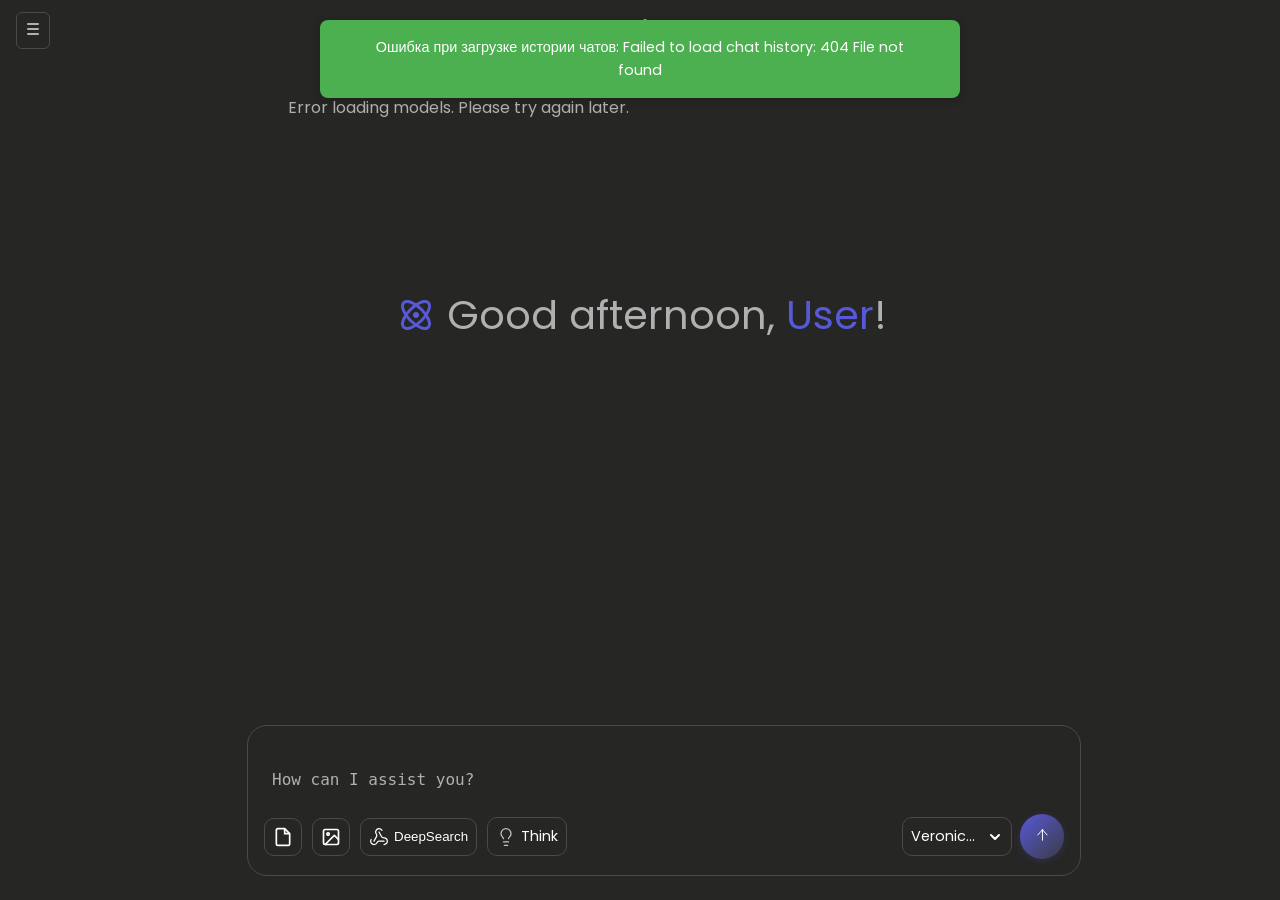
==== static/index.html @ 662b701b "Create index.html" ====
<!DOCTYPE html>
<html lang="en">
<head>
    <meta charset="UTF-8">
    <meta name="viewport" content="width=device-width, initial-scale=1.0">
    <title>Veronica AI</title>
    <link href="https://fonts.googleapis.com/css2?family=Poppins:wght@400;500;600&display=swap" rel="stylesheet">
    <link href="css/starry-sky.css" rel="stylesheet">
    <script src="https://cdn.jsdelivr.net/npm/marked@4.0.0/marked.min.js"></script>
    <style>
        :root {
    --primary-bg: #262624;
    --accent-color: #5759D9;
    --text-color: #B0B0B0;
    --border-color: #4A4A46;
    --hover-color: #3A3B44;
    --animation-timing: 0.5s;
    --close-btn-color: #FF0000;
    --send-btn-color: linear-gradient(135deg, #5759D9, #3A3B44);
    --send-btn-hover-color: #4F51B5;
    --error-bg: rgba(244, 67, 54, 0.9);
    --error-text: #ffffff;
}

body {
    margin: 0;
    padding: 0;
    font-family: 'Poppins', sans-serif;
    background: var(--primary-bg);
    color: var(--text-color);
    line-height: 1.6;
    height: 100vh;
    overflow: hidden;
    display: flex;
    flex-direction: column;
    font-size: 16px;
}

.error-notification {
    position: fixed;
    top: -100px;
    left: 50%;
    transform: translateX(-50%);
    background: var(--error-bg);
    color: var(--error-text);
    padding: 1rem 2rem;
    border-radius: 8px;
    z-index: 9999;
    transition: top 0.5s ease;
    font-size: 0.9rem;
    box-shadow: 0 2px 10px rgba(0, 0, 0, 0.2);
    text-align: center;
}

.error-notification.show {
    top: 20px;
}

.notification {
    position: fixed;
    top: -100px;
    left: 50%;
    transform: translateX(-50%);
    background: #4CAF50;
    color: white;
    padding: 1rem 2rem;
    border-radius: 8px;
    z-index: 9999;
    transition: top 0.5s ease;
    font-size: 0.9rem;
    box-shadow: 0 2px 10px rgba(0, 0, 0, 0.2);
    text-align: center;
}

.notification.show {
    top: 20px;
}

.app-container {
    flex: 1;
    display: flex;
    flex-direction: column;
    height: 100vh;
    position: relative;
}

.sidebar {
    position: fixed;
    left: 0;
    top: 0;
    height: 100%;
    width: 260px;
    background: var(--primary-bg);
    border-right: 1px solid var(--border-color);
    transform: translateX(-100%);
    transition: transform var(--animation-timing) ease;
    z-index: 1000;
    display: flex;
    flex-direction: column;
}

.sidebar.open {
    transform: translateX(0);
}

.sidebar-header {
    padding: 1rem;
    border-bottom: 1px solid var(--border-color);
    display: flex;
    justify-content: space-between;
    align-items: center;
}

.sidebar-title {
    font-size: 1.25rem;
    font-weight: 600;
}

.sidebar-actions {
    display: flex;
    gap: 0.5rem;
}

.sidebar-action-btn {
    background: transparent;
    border: 1px solid var(--border-color);
    color: var(--text-color);
    cursor: pointer;
    padding: 0.5rem;
    border-radius: 10px;
    transition: color 0.3s ease, border-color 0.3s ease;
}

.sidebar-action-btn:hover {
    color: var(--accent-color);
    border-color: var(--accent-color);
}

.sidebar-action-btn#close-sidebar-btn:hover {
    color: var(--close-btn-color);
    border-color: var(--close-btn-color);
}

.chat-list {
    padding: 0.5rem;
    overflow-y: auto;
    flex: 1;
}

.chat-item {
    padding: 0.5rem;
    background: transparent;
    border: none;
    color: var(--text-color);
    text-align: left;
    width: 100%;
    cursor: pointer;
    transition: background 0.3s ease, color 0.3s ease;
}

.chat-item:hover {
    background: var(--hover-color);
    color: var(--accent-color);
}

.user-info {
    padding: 1rem;
    border-top: 1px solid var(--border-color);
    display: flex;
    align-items: center;
    gap: 0.5rem;
    cursor: pointer;
    transition: background 0.3s ease;
}

.user-info:hover {
    background: var(--hover-color);
}

.user-info svg {
    width: 20px;
    height: 20px;
}

.user-info .user-icon {
    border: 1px solid var(--border-color);
    border-radius: 50%;
    padding: 0.2rem;
}

.user-name {
    flex: 1;
    font-size: 1rem;
    color: var(--text-color);
}

.settings-btn {
    background: transparent;
    border: 1px solid var(--border-color);
    color: var(--text-color);
    cursor: pointer;
    padding: 0.5rem;
    border-radius: 10px;
    transition: color 0.3s ease, border-color 0.3s ease;
}

.settings-btn:hover {
    color: var(--accent-color);
    border-color: var(--accent-color);
}

.header {
    padding: 1rem;
    display: flex;
    justify-content: space-between;
    align-items: center;
    position: fixed;
    top: 0;
    left: 0;
    right: 0;
    z-index: 10;
    height: 60px;
    box-sizing: border-box;
}

.logo {
    font-size: 1.5rem;
    font-weight: 600;
    position: absolute;
    left: 50%;
    transform: translateX(-50%);
}

.header-actions {
    display: flex;
    gap: 0.5rem;
}

.action-btn {
    background: transparent;
    border: 1px solid var(--border-color);
    color: var(--text-color);
    padding: 0.5rem;
    cursor: pointer;
    border-radius: 0.375rem;
    transition: color 0.3s ease, border-color 0.3s ease;
}

.action-btn:hover {
    color: var(--accent-color);
    border-color: var(--accent-color);
}

.scroll-container {
    width: 100%;
    overflow-y: auto;
    position: absolute;
    top: 0;
    bottom: 0;
    left: 0;
    right: 0;
    box-sizing: border-box;
    z-index: 2;
}

.scroll-container::-webkit-scrollbar {
    width: 8px;
}

.scroll-container::-webkit-scrollbar-track {
    background: var(--primary-bg);
    border-radius: 10px;
}

.scroll-container::-webkit-scrollbar-thumb {
    background: var(--accent-color);
    border-radius: 10px;
    border: 2px solid var(--primary-bg);
}

.chat-messages {
    width: 80%;
    max-width: 800px;
    min-width: 300px;
    margin: 0 auto;
    padding: 2rem;
    padding-top: 80px;
    padding-bottom: 150px;
    display: flex;
    flex-direction: column;
    scroll-behavior: smooth;
    box-sizing: border-box;
    min-height: 100%;
}

.message {
    display: flex;
    padding: 1rem;
    gap: 1rem;
    opacity: 0;
    transform: translateY(20px);
    transition: opacity var(--animation-timing) ease-out, transform var(--animation-timing) ease-out;
    border-radius: 8px;
    max-width: 700px;
    background: none;
    position: relative;
    margin-bottom: 45px;
}

.message.visible {
    opacity: 1;
    transform: translateY(0);
}

.generation-time {
    font-size: 0.85rem;
    color: var(--text-color);
    opacity: 0.8;
    text-align: center;
    margin-top: 8px;
    font-style: italic;
}

.user-message-actions {
    display: flex;
    gap: 0.5rem;
    opacity: 0;
    transition: opacity 0.2s ease;
    margin-top: 0.5rem;
    justify-content: flex-end;
    position: absolute;
    bottom: -45px;
    right: 0;
    background: transparent;
    padding: 5px;
    border-radius: 8px;
}

.assistant-message-actions {
    display: flex;
    gap: 0.5rem;
    opacity: 0;
    transition: opacity 0.2s ease;
    margin-top: 0.5rem;
    justify-content: flex-end;
    position: absolute;
    bottom: -15px;
    background: transparent;
    padding: 5px;
    border-radius: 8px;
}

.message:hover .user-message-actions,
.message:hover .assistant-message-actions {
    opacity: 1;
}

.user-message-action-btn,
.assistant-message-action-btn {
    position: relative;
    background: transparent;
    border: 1px solid var(--border-color);
    color: var(--text-color);
    padding: 0.5rem;
    border-radius: 50%;
    cursor: pointer;
    display: flex;
    align-items: center;
    justify-content: center;
    transition: all 0.3s ease;
}

.user-message-action-btn:hover,
.assistant-message-action-btn:hover {
    border-color: var(--accent-color);
    color: var(--accent-color);
}

.user-message-action-btn svg,
.assistant-message-action-btn svg {
    width: 12px;
    height: 12px;
}

.user-message-action-btn::after,
.assistant-message-action-btn::after {
    content: attr(data-tooltip);
    position: absolute;
    bottom: calc(100% + 5px);
    left: 50%;
    transform: translateX(-50%);
    padding: 0.5rem;
    background: var(--hover-color);
    border-radius: 4px;
    font-size: 0.8rem;
    white-space: nowrap;
    opacity: 0;
    visibility: hidden;
    transition: all 0.3s ease;
    pointer-events: none;
}

.user-message-action-btn:hover::after,
.assistant-message-action-btn:hover::after {
    opacity: 1;
    visibility: visible;
    bottom: calc(100% + 5px);
}

.assistant-message-action-btn[data-tooltip="Нравится"].active {
    color: #4CAF50;
    background-color: rgba(76, 175, 80, 0.2);
    border-color: #4CAF50;
}

.assistant-message-action-btn[data-tooltip="Требует доработки"].active {
    color: #F44336;
    background-color: rgba(244, 67, 54, 0.2);
    border-color: #F44336;
}

.message.editing .message-content {
    border: 1px solid var(--accent-color);
    padding: 0.5rem;
    border-radius: 8px;
    outline: none;
    min-height: 100px;
    min-width: 600px;
    caret-position: end;
}

.message.editing .message-actions {
    display: none;
}

.message-edit-actions {
    display: none;
    gap: 0.5rem;
    margin-top: 0.5rem;
    justify-content: flex-end;
    position: absolute;
    right: 0;
    bottom: -50px;
}

.message.editing .message-edit-actions {
    display: flex;
}

.message.editing .message-edit-actions button {
    background: transparent;
    border: 1px solid var(--border-color);
    color: var(--text-color);
    padding: 0.5rem 1.5rem;
    border-radius: 20px;
    cursor: pointer;
    transition: all 0.3s ease;
}

.message.editing .message-edit-actions button:hover {
    border-color: var(--accent-color);
    color: var(--accent-color);
}

.message.user {
    margin-left: auto;
    max-width: 700px;
}

.message.user-text {
    background: linear-gradient(135deg, #5759D9, #3A3B44);
    padding: 0.8rem 1.2rem;
    border-radius: 18px 18px 4px 18px;
}

.message.user-img {
    background: none;
    padding: 0.5rem;
    border-radius: 12px;
}

.message.user-files {
    background: rgba(87, 89, 217, 0.05);
    padding: 0.1rem;
    border-radius: 8px;
}

.message.assistant {
    margin-right: auto;
    max-width: 700px;
    display: block;
}

.message-content {
    font-size: 1rem;
    line-height: 1.5;
    white-space: pre-wrap;
}

.message-content h1,
.message-content h2,
.message-content h3,
.message-content h4,
.message-content h5,
.message-content h6 {
    margin-top: 0.5rem;
    margin-bottom: 0.25rem;
    line-height: 1.3;
    color: var(--accent-color);
    font-weight: 600;
}

.message-content h1 {
    font-size: 1.5rem;
    border-bottom: 1px solid var(--border-color);
    padding-bottom: 0.2rem;
}

.message-content h2 {
    font-size: 1.3rem;
}

.message-content h3 {
    font-size: 1.2rem;
}

.message-content p {
    margin-top: 0.25rem;
    margin-bottom: 0.25rem;
    color: var(--text-color);
}

.message-content a {
    color: var(--accent-color);
    text-decoration: none;
    transition: color 0.3s ease;
}

.message-content a:hover {
    color: var(--hover-color);
    text-decoration: underline;
}

.message-content code {
    background: var(--hover-color);
    color: #ffffff;
    padding: 0.2rem 0.4rem;
    border-radius: 4px;
    font-family: 'Courier New', Courier, monospace;
    font-size: 0.9rem;
}

.message-content pre {
    background: var(--hover-color);
    padding: 1rem;
    border-radius: 8px;
    overflow-x: auto;
    margin: 0.5rem 0;
    box-shadow: 0 2px 4px rgba(0, 0, 0, 0.1);
}

.message-content pre code {
    background: none;
    padding: 0;
}

.message-content blockquote {
    border-left: 4px solid var(--accent-color);
    padding-left: 1rem;
    margin: 0.5rem 0;
    color: var(--text-color);
    font-style: italic;
}

.message-content ul,
.message-content ol {
    margin-top: 0.25rem;
    margin-bottom: 0.25rem;
    padding-left: 1.5rem;
}

.message-content li {
    margin-bottom: 0.1rem;
}

.attachment-list {
    display: flex;
    flex-wrap: wrap;
    gap: 0.5rem;
    margin-top: 0.5rem;
}

.attachment-item {
    display: flex;
    align-items: center;
    background: var(--hover-color);
    border-radius: 10px;
    padding: 0.5rem;
    width: 200px;
    height: 45px;
    position: relative;
    overflow: hidden;
}

.attachment-item.image {
    padding: 0;
    overflow: hidden;
    width: 60px;
    height: 60px;
    display: flex;
    justify-content: center;
    align-items: center;
    background: var(--hover-color);
}

.attachment-item img {
    object-fit: cover;
    border-radius: 10px;
    cursor: pointer;
}

.attachment-item.file {
    gap: 0.5rem;
    display: inline-flex;
    align-items: center;
    min-width: 150px;
    max-width: 550px;
    width: auto;
    cursor: pointer;
}

.attachment-content {
    display: flex;
    align-items: center;
    gap: 8px;
}

.file-info {
    max-width: 100%;
    overflow: hidden;
    text-overflow: ellipsis;
    white-space: nowrap;
}

.attachment-item.image img {
    width: 150px;
    height: auto;
    object-fit: contain;
    border-radius: 10px;
}
#preview-image {
    max-width: 45rem;
}

.attachment-icon {
    margin-top: 6px;
    width: 32px;
    height: 32px;
    fill: var(--accent-color);
    margin-right: 12px;
    padding: 6px;
    background: rgba(87, 89, 217, 0.1);
    border-radius: 8px;
}

.attachment-name {
    font-size: 1rem;
    color: var(--text-color);
    flex: 1;
    white-space: nowrap;
    overflow: hidden;
    text-overflow: ellipsis;
    display: flex;
    flex-direction: column;
}

.attachment-name::after {
    content: attr(data-type);
    font-size: 0.8rem;
    color: var(--text-color);
    opacity: 0.7;
}

.remove-attachment-btn {
    position: absolute;
    top: 5px;
    right: 5px;
    width: 20px;
    height: 20px;
    background: linear-gradient(135deg, rgba(87, 89, 217, 0.5), rgba(38, 38, 36, 0.8));
    border: none;
    border-radius: 50%;
    display: flex;
    align-items: center;
    justify-content: center;
    cursor: pointer;
    box-shadow: 0 2px 4px rgba(0, 0, 0, 0.3);
    transition: transform 0.2s ease, background 0.3s ease, box-shadow 0.3s ease;
    z-index: 10;
    opacity: 0;
    transform: scale(0.8);
    animation: appear 0.3s ease forwards;
}

@keyframes appear {
    to {
        opacity: 1;
        transform: scale(1);
    }
}

.remove-attachment-btn:hover {
    background: linear-gradient(135deg, rgba(255, 0, 0, 0.7), rgba(87, 89, 217, 0.8));
    transform: scale(1.1);
    box-shadow: 0 4px 8px rgba(0, 0, 0, 0.4);
}

.remove-attachment-btn:hover svg {
    transform: scale(1.2);
}

.remove-attachment-btn:active::after {
    content: '';
    position: absolute;
    width: 100%;
    height: 100%;
    background: rgba(255, 0, 0, 0.3);
    border-radius: 50%;
    animation: ripple 0.5s ease-out;
}

@keyframes ripple {
    0% {
        transform: scale(1);
        opacity: 1;
    }
    100% {
        transform: scale(2.5);
        opacity: 0;
    }
}

.remove-attachment-btn svg {
    width: 12px;
    height: 12px;
    stroke: #FFFFFF;
    transition: transform 0.2s ease;
}

.message-attachment-list {
    display: flex;
    flex-wrap: wrap;
    gap: 0.5rem;
    margin-top: 0.5rem;
}

.message-attachment-item {
    display: flex;
    border-radius: 10px;
    padding: 0.5rem;
    width: 250px;
    height: 50px;
}

.message-attachment-item.image {
    position: relative;
    padding: 0;
    overflow: hidden;
    width: 30em;
    height: 300px;
}

.message-attachment-item.image .remove-attachment-btn {
    position: absolute;
    top: 5px;
    right: 5px;
    background: linear-gradient(135deg, rgba(87, 89, 217, 0.5), rgba(38, 38, 36, 0.8));
    border-radius: 50%;
    padding: 0;
    display: flex;
    align-items: center;
    justify-content: center;
}

.message-attachment-item.image .remove-attachment-btn svg {
    width: 10px;
    height: 9px;
    stroke: #FFFFFF;
}

.message-attachment-item.editing .remove-attachment-btn {
    display: flex;
}

.attachment-item .remove-attachment-btn {
    display: flex;
    align-items: center;
    justify-content: center;
}

.message-attachment-item.image .remove-attachment-btn:hover {
    background: linear-gradient(135deg, rgba(255, 0, 0, 0.7), rgba(87, 89, 217, 0.8));
}

.message-attachment-item img {
    width: auto;
    object-fit: cover;
    border-radius: 10px;
    cursor: pointer;
}

.message-attachment-item.file {
    gap: 0.5rem;
    cursor: pointer; 
}

.message-attachment-icon {
    width: 32px;
    height: 32px;
    fill: var(--accent-color);
    margin-right: 12px;
    padding: 6px;
    background: rgba(87, 89, 217, 0.1);
    border-radius: 8px;
}

.message-attachment-name {
    font-size: 1rem;
    color: var(--text-color);
    flex: 1;
    white-space: nowrap;
    overflow: hidden;
    text-overflow: ellipsis;
    display: flex;
    flex-direction: column;
    margin-top: 0.6rem;
}

.message-attachment-name::after {
    content: attr(data-type);
    font-size: 0.8rem;
    color: var(--text-color);
    opacity: 0.7;
}

.image-preview-overlay {
    position: fixed;
    top: 0;
    left: 0;
    width: 100%;
    height: 100%;
    background: rgba(0, 0, 0, 0.9);
    display: none;
    justify-content: center;
    align-items: center;
    z-index: 10000;
}

.image-preview-overlay.active {
    display: flex;
}

.image-preview-content {
    position: relative;
    max-width: 90%;
    max-height: 90%;
}

.image-preview-content img {
    border-radius: 10px;
}

.close-preview-btn {
    position: absolute;
    top: -40px;
    right: 0;
    background: transparent;
    border: none;
    color: #fff;
    cursor: pointer;
    padding: 0.5rem;
}

.close-preview-btn svg {
    width: 24px;
    height: 24px;
}

.processing-indicator {
    display: none;
    align-items: center;
    gap: 0.5rem;
    padding: 1rem;
    max-width: 700px;
    margin-right: auto;
    opacity: 0;
    transform: translateY(20px);
    transition: opacity var(--animation-timing) ease-out, transform var(--animation-timing) ease-out;
}
.processing-indicator,
.thinking-indicator,
.loading-indicator {
    display: none; /* По умолчанию скрыты */
    align-items: center;
    gap: 0.5rem;
    padding: 1rem;
    max-width: 700px;
    margin-right: auto;
    opacity: 0;
    transform: translateY(20px);
    transition: opacity var(--animation-timing) ease-out, transform var(--animation-timing) ease-out;
}
/* Увеличиваем специфичность и добавляем !important для видимости */
.processing-indicator.active,
.thinking-indicator.active,
.loading-indicator.active {
    display: flex !important;
    opacity: 1 !important;
    transform: translateY(0) !important;
}
.processing-indicator.active {
    display: flex;
    opacity: 1;
    transform: translateY(0);
}

.processing-dot {
    width: 8px;
    height: 8px;
    background: var(--accent-color);
    border-radius: 50%;
    animation: pulse 1.2s ease-in-out infinite;
}

.processing-dot:nth-child(2) {
    animation-delay: 0.2s;
}

.processing-dot:nth-child(3) {
    animation-delay: 0.4s;
}

/* Стили для индикатора DeepSearch */
.deepsearch-indicator {
    display: none;
    align-items: center;
    gap: 0.5rem;
    padding: 1rem;
    max-width: 700px;
    margin-right: auto;
    opacity: 0;
    transform: translateY(20px);
    transition: opacity var(--animation-timing) ease-out, transform var(--animation-timing) ease-out;
}

.deepsearch-indicator.active {
    display: flex !important;
    opacity: 1 !important;
    transform: translateY(0) !important;
}

.deepsearch-spinner {
    width: 16px;
    height: 16px;
    border: 2px solid var(--text-color);
    border-top: 2px solid var(--accent-color);
    border-radius: 50%;
    animation: spin 1s linear infinite;
}

.deepsearch-text {
    font-size: 0.9rem;
}

/* Стили для индикатора генерации изображений */
.image-gen-indicator {
    display: none;
    align-items: center;
    gap: 0.5rem;
    padding: 1rem;
    max-width: 700px;
    margin-right: auto;
    opacity: 0;
    transform: translateY(20px);
    transition: opacity var(--animation-timing) ease-out, transform var(--animation-timing) ease-out;
}

.image-gen-indicator.active {
    display: flex !important;
    opacity: 1 !important;
    transform: translateY(0) !important;
}

.image-gen-spinner {
    width: 16px;
    height: 16px;
    border: 2px solid var(--text-color);
    border-top: 2px solid var(--accent-color);
    border-radius: 50%;
    animation: spin 1s linear infinite;
}

.image-gen-text {
    font-size: 0.9rem;
}

@keyframes pulse {
    0%, 100% {
        transform: scale(1);
        opacity: 0.5;
    }
    50% {
        transform: scale(1.5);
        opacity: 1;
    }
}

.thinking-indicator {
    display: none;
    align-items: center;
    gap: 0.5rem;
    padding: 1rem;
    max-width: 700px;
    margin-right: auto;
    opacity: 0;
    transform: translateY(20px);
    transition: opacity var(--animation-timing) ease-out, transform var(--animation-timing) ease-out;
}

.thinking-indicator.visible {
    display: flex;
    opacity: 1;
    transform: translateY(0);
}

.thinking-spinner {
    width: 16px;
    height: 16px;
    border: 2px solid var(--text-color);
    border-top: 2px solid var(--accent-color);
    border-radius: 50%;
    animation: spin 1s linear infinite;
}

.thinking-time {
    font-size: 0.9rem;
}

@keyframes spin {
    0% {
        transform: rotate(0deg);
    }
    100% {
        transform: rotate(360deg);
    }
}

.loading-indicator {
    display: none;
    align-items: center;
    gap: 0.5rem;
    padding: 1rem;
    max-width: 700px;
    margin-right: auto;
    opacity: 0;
    transform: translateY(20px);
    transition: opacity var(--animation-timing) ease-out, transform var(--animation-timing) ease-out;
}

.loading-indicator.active {
    display: flex;
    opacity: 1;
    transform: translateY(0);
}

.loading-spinner {
    width: 16px;
    height: 16px;
    border: 2px solid var(--text-color);
    border-top: 2px solid var(--accent-color);
    border-radius: 50%;
    animation: spin 1s linear infinite;
}

.loading-text {
    font-size: 0.9rem;
}

.greeting {
    position: absolute;
    top: 35%;
    left: 50%;
    transform: translate(-50%, -50%);
    font-size: 2.5rem;
    display: flex;
    align-items: center;
    gap: 0.5rem;
    opacity: 0;
    transition: opacity 0.8s ease-out, transform 0.8s ease-out;
}

.greeting.visible {
    opacity: 1;
    transform: translate(-50%, -50%);
}

.greeting.hidden {
    opacity: 0;
    transform: translate(-50%, -70%);
}

.greeting svg {
    width: 45px;
    height: 45px;
    fill: var(--accent-color);
    stroke: none;
}

.greeting-time {
    color: var(--text-color);
}

.greeting-user {
    color: var(--accent-color);
}

.chat-input-container {
    padding: 1.5rem;
    position: fixed;
    bottom: 0;
    width: 100%;
    z-index: 10;
    background: transparent;
}

.chat-input-wrapper {
    width: 80%;
    max-width: 700px;
    min-width: 300px;
    margin: 0 auto;
    background: #262624;
    border: 1px solid var(--border-color);
    border-radius: 20px;
    padding: 1rem;
    display: flex;
    flex-direction: column;
    gap: 0.5rem;
    transition: border-color var(--animation-timing) ease;
}

.chat-input-wrapper:focus-within {
    border-color: var(--accent-color);
}

.chat-input-area {
    display: flex;
    align-items: center;
    padding-top: 0.75rem;
    padding-left: 0.5rem;
    padding-right: 0.5rem;
}

.chat-input {
    flex: 1;
    background: transparent;
    border: none;
    color: #fff;
    font-size: 1rem;
    resize: none;
    padding: 0;
    min-height: 24px;
    max-height: 200px;
    outline: none;
}

.chat-input::-webkit-scrollbar {
    width: 8px;
}

.chat-input::-webkit-scrollbar-track {
    background: var(--primary-bg);
    border-radius: 10px;
}

.chat-input::-webkit-scrollbar-thumb {
    background: var(--accent-color);
    border-radius: 10px;
    border: 2px solid var(--primary-bg);
}

.chat-input {
    scrollbar-width: thin;
    scrollbar-color: var(--accent-color) var(--primary-bg);
}

.chat-input::placeholder {
    color: var(--text-color);
}

.input-actions {
    display: flex;
    align-items: center;
    gap: 0.5rem;
    justify-content: space-between;
    padding-top: 0.75rem;
}

.input-icons {
    display: flex;
    gap: 10px;
    align-items: center;
}

.input-icons button {
    background: transparent;
    border: 1px solid var(--border-color);
    color: #fff;
    cursor: pointer;
    display: flex;
    align-items: center;
    gap: 5px;
    padding: 0.5rem;
    border-radius: 10px;
    transition: color 0.3s ease, border-color 0.3s ease;
}

.input-icons button:hover {
    color: var(--accent-color);
    border-color: var(--accent-color);
}

.input-icons button.active {
    color: var(--accent-color);
    border-color: var(--accent-color);
}

.input-icons svg {
    width: 20px;
    height: 20px;
}

.think-btn,
.files-btn {
    font-family: 'Poppins', sans-serif;
    font-size: 0.9rem;
    padding: 0.5rem;
}

.input-right {
    display: flex;
    align-items: center;
    gap: 0.5rem;
}

.custom-dropdown {
    position: relative;
    display: inline-block;
}

.dropdown-button {
    background: #262624;
    border: 1px solid var(--border-color);
    color: #fff;
    font-family: 'Poppins', sans-serif;
    font-size: 0.9rem;
    cursor: pointer;
    padding: 0.5rem;
    border-radius: 10px;
    transition: color 0.3s ease, border-color 0.3s ease;
    display: flex;
    align-items: center;
    bottom: 100%; /* Открываем вверх */
    top: auto; /* Убираем привязку к нижней части */
    gap: 0.5rem;
    width: 110px; /* Фиксированная ширина */
    justify-content: center;
}

.dropdown-button:hover {
    color: var(--accent-color);
    border-color: var(--accent-color);
}

.dropdown-button.active {
    border-color: var(--accent-color);
    color: var(--accent-color);
}

.dropdown-button svg {
    width: 16px;
    height: 16px;
    transition: transform 0.3s ease;
    flex-shrink: 0; /* Предотвращает сжатие иконки */
}

#selected-model {
    white-space: nowrap;
    overflow: hidden;
    text-overflow: ellipsis;
    max-width: 100px; /* Максимальная ширина текста */
}

.dropdown-button.active svg {
    transform: rotate(180deg);
}

.dropdown-menu {
    position: absolute;
    left: 0;
    background: var(#1d1f20);
    border: 1px solid var(--border-color);
    border-radius: 10px;
    display: none;
    z-index: 1000;
    min-width: 100%;
    top: auto;
    bottom: auto;
}

.dropdown-menu.active {
    display: block;
}

.dropdown-item {
    padding: 0.5rem;
    color: var(--text-color);
    cursor: pointer;
    transition: background 0.3s ease, color 0.3s ease;
}

.dropdown-item:hover {
    background: var(--hover-color);
    color: var(--accent-color);
}

.send-button {
    background: var(--send-btn-color);
    border: none;
    padding: 0.75rem;
    border-radius: 50px;
    cursor: pointer;
    align-items: center;
    justify-content: center;
    transition: all 0.3s cubic-bezier(0.4, 0, 0.2, 1);
    position: relative;
    overflow: hidden;
    box-shadow: 0 2px 8px rgba(87, 89, 217, 0.2);
    min-width: 44px;
}
.send-button:active {
    transform: translateY(1px);
    box-shadow: 0 2px 4px rgba(87, 89, 217, 0.2);
}

.send-button svg {
    width: 24px;
    height: 24px;
    fill: #FFFFFF;
}

.send-button.sending {
    background: linear-gradient(135deg, #FF0000, #3A3B44);
}

.send-button.sending:hover {
    background: linear-gradient(135deg, #CC0000, #3A3B44);
}

.send-button.disabled {
    background: var(--border-color);
    cursor: not-allowed;
}

.send-button.disabled:hover {
    background: var(--border-color);
}

.file-input {
    display: none;
}

.drag-overlay {
    position: fixed;
    top: 0;
    left: 0;
    width: 100%;
    height: 100%;
    background: rgba(0, 0, 0, 0.8);
    display: none;
    justify-content: center;
    align-items: center;
    z-index: 9999;
    font-family: 'Poppins', sans-serif;
    color: var(--text-color);
    text-align: center;
}

.drag-overlay.active {
    display: flex;
}

.drag-overlay-content {
    background: var(--primary-bg);
    padding: 2rem;
    border-radius: 20px;
    border: 1px dashed var(--accent-color);
    display: flex;
    flex-direction: column;
    align-items: center;
    gap: 0.5rem;
}

.drag-overlay-content svg {
    width: 40px;
    height: 40px;
    fill: var(--accent-color);
}

.drag-overlay-content h3 {
    margin: 0;
    font-size: 1.2rem;
    font-weight: 500;
}

.drag-overlay-content p {
    margin: 0;
    font-size: 0.9rem;
    color: var(--text-color);
}

.file-modal-overlay {
    position: fixed;
    top: 0;
    left: 0;
    width: 100%;
    height: 100%;
    background: rgba(0, 0, 0, 0.8);
    display: none;
    justify-content: center;
    align-items: center;
    z-index: 10001;
}

.file-modal-overlay.active {
    display: flex;
}

.file-modal-content {
    background: var(--primary-bg);
    padding: 2rem;
    border-radius: 20px;
    border: 1px solid var(--border-color);
    display: flex;
    flex-direction: column;
    gap: 1rem;
    width: 90%;
    max-width: 500px;
    position: relative;
}

.file-modal-content h3 {
    margin: 0;
    font-size: 1.2rem;
    font-weight: 500;
    color: var(--text-color);
}

.file-modal-buttons {
    display: flex;
    gap: 1rem;
    justify-content: center;
}

.file-modal-btn {
    background: transparent;
    border: 1px solid var(--border-color);
    color: var(--text-color);
    padding: 0.75rem 1.5rem;
    border-radius: 10px;
    cursor: pointer;
    transition: all 0.3s ease;
    font-size: 1rem;
}

.file-modal-btn:hover {
    border-color: var(--accent-color);
    color: var(--accent-color);
}

.close-file-modal-btn {
    position: absolute;
    top: 10px;
    right: 10px;
    background: transparent;
    border: none;
    color: var(--text-color);
    cursor: pointer;
    padding: 0.5rem;
}

.close-file-modal-btn svg {
    width: 20px;
    height: 20px;
}

.close-file-modal-btn:hover {
    color: var(--close-btn-color);
}

.camera-feed-container {
    display: none;
    flex-direction: column;
    align-items: center;
    gap: 1rem;
}

.camera-feed-container.active {
    display: flex;
}

.camera-feed {
    width: 100%;
    max-width: 400px;
    border-radius: 10px;
    background: #000;
}

.capture-btn {
    background: var(--accent-color);
    border: none;
    color: #fff;
    padding: 0.75rem 1.5rem;
    border-radius: 10px;
    cursor: pointer;
    transition: all 0.3s ease;
    font-size: 1rem;
}

.capture-btn:hover {
    background: var(--send-btn-hover-color);
}

.scroll-down-btn {
    position: absolute;
    right: 1px;
    margin-right: 30em;
    bottom: 60px;
    width: 40px;
    height: 40px;
    border-radius: 50%;
    background: var(--send-btn-color);
    border: none;
    cursor: pointer;
    opacity: 0;
    transition: opacity 0.3s ease, bottom 0.3s ease, transform 0.3s ease;
    z-index: 10;
    display: flex;
    align-items: center;
    justify-content: center;
    box-shadow: 0 2px 4px rgba(0, 0, 0, 0.2);
}

.scroll-down-btn.visible {
    opacity: 1;
}

.scroll-down-btn:hover {
    transform: scale(1.1);
}

.scroll-down-btn svg {
    stroke: #fff;
    width: 24px;
    height: 24px;
}

.attachment-item.loading {
    position: relative;
}

.attachment-item.loading img {
    opacity: 0.5;
    transition: opacity 0.3s ease;
}

.attachment-item.loading .attachment-icon {
    opacity: 0.5;
    transition: opacity 0.3s ease;
}

.attachment-loading-indicator {
    position: absolute;
    top: 50%;
    left: 50%;
    transform: translate(-50%, -50%);
    display: flex;
    align-items: center;
    gap: 0.5rem;
}

.attachment-loading-spinner {
    width: 16px;
    height: 16px;
    border: 2px solid var(--text-color);
    border-top: 2px solid var(--accent-color);
    border-radius: 50%;
    animation: spin 1s linear infinite;
}

.greeting svg {
    width: 45px;
    height: 45px;
    fill: none;
    stroke: var(--accent-color);
}

.user-message-action-btn svg,
.assistant-message-action-btn svg {
    width: 12px;
    height: 12px;
}

.send-button svg {
    width: 20px;
    height: 18px;
}

/* File Preview Styles */

.file-preview-pdf-container {
    width: 100%;
    height: 100%;
    position: relative;
    background-color:black;
}
/* Стили для звездного неба */
#starry-sky {
    display: block;
    position: fixed;
    inset: 0;
    z-index: -1000; /* Размещаем под всем контентом */
    opacity: 0; /* Начинаем с невидимого состояния */
    transition: opacity 1.5s ease; /* Плавное появление/исчезновение */
    pointer-events: none; /* Позволяет кликать сквозь canvas */
    top: 0;
    left: 0;
    width: 100%;
    height: 100%;
}

/* Стили для затемнения фона при активном звездном небе */
body.starry-sky-active {
    /* Убираем изменение фона, чтобы не влиять на основной интерфейс */
    /* background: rgba(5, 6, 10, 0.95); */
    /* transition: background 1.5s ease; */
}

/* Адаптивные стили для разных устройств */
@media screen and (max-width: 1024px) {
    .file-preview-pdf-container {
        height: 35rem;
    }
}

@media screen and (max-width: 768px) {
    .file-preview-pdf-container {
        height: 30rem;
    }
}

@media screen and (max-width: 480px) {
    .file-preview-pdf-container {
        height: 25rem;
    }
}

.file-preview-pdf-container .release-object-btn {
    position: absolute;
    top: 10px;
    right: 10px;
    padding: 0.5rem;
    cursor: pointer;
    transition: all 0.3s ease;
}

.file-preview-text-container,
.file-preview-code-container,
.file-preview-markdown-container {
    padding: 0.3rem;
    background: #101212;
    font-family: 'Courier New', monospace;
    width: 53rem;
}
.file-preview-code-container pre {
    color: #fff;
}
 /* Стили для бокового окна предпросмотра */
 .file-preview-sidebar {
    position: fixed;
    top: 0;
    right: 0;
    width: 400px;
    height: 100%;
    transform: translateX(100%);
    transition: transform 0.3s ease;
    z-index: 900;
    display: flex;
    flex-direction: column;
        }
        #file-preview-title {
            padding-left: 15px;
            font-size: 1.2rem;
            font-weight: 600;
            color: #fff;
            display: flex;
            justify-content: space-between;
            align-items: center;
        }
        #file-preview-close-btn {
            background: none;
            border: none;
            cursor: pointer;
            padding: 5px;
            color: #fff;
            transition: color 0.2s ease;
        }
        #file-preview-close-btn:hover {
            color: #666;
        }
        #file-preview-close-btn svg {
            width: 20px;
            height: 20px;
        }
        .file-preview-pdf-container object {
            width: 100%;
            height: 100%;
            border: none;
        }
        .file-preview-sidebar.active {
            transform: translateX(0);
        }

        .file-preview-header {
            display: flex;
            justify-content: space-between;
            align-items: center;
            padding: 5px;
            background-color: #000;
        }

        .file-preview-close-btn {
            background: none;
            border: none;
            cursor: pointer;
            padding: 5px;
            color: white;
        }

        .file-preview-content {
            flex: 1;
            overflow-y: auto;
            word-wrap: break-word;
            font-family: monospace;
            font-size: 14px;
            line-height: 1.5;
            height: calc(100vh - 60px);
            padding-left: 0.5rem;
            background-color: #000;

        }

        .file-preview-content iframe {
            width: 100%;
            height: 100%;
            border: none;
        }
        .file-preview-content object {
            border: none;
            margin: 0;
            padding: 0;
        }
        .file-preview-error {
            color: #e74c3c;
            font-style: italic;
        }
/* Стили для прокрутки */
.file-preview-content::-webkit-scrollbar {
    width: 8px;
    height: 8px;
}

.file-preview-content::-webkit-scrollbar-track {
    background: #101212;
    position: relative;
}

/* Треугольники для вертикального скроллбара */
.file-preview-content::-webkit-scrollbar-track::before {
    content: '';
    position: absolute;
    left: 50%;
    top: 2px;
    transform: translateX(-50%);
    width: 0;
    height: 0;
    border-left: 4px solid transparent;
    border-right: 4px solid transparent;
    border-bottom: 4px solid #fff;
}

.file-preview-content::-webkit-scrollbar-track::after {
    content: '';
    position: absolute;
    left: 50%;
    bottom: 2px;
    transform: translateX(-50%);
    width: 0;
    height: 0;
    border-left: 4px solid transparent;
    border-right: 4px solid transparent;
    border-top: 4px solid #fff;
}

/* Треугольники для горизонтального скроллбара */
.file-preview-content::-webkit-scrollbar-track:horizontal::before {
    content: '';
    position: absolute;
    top: 50%;
    left: 2px;
    transform: translateY(-50%);
    width: 0;
    height: 0;
    border-top: 4px solid transparent;
    border-bottom: 4px solid transparent;
    border-right: 4px solid #fff;
}

.file-preview-content::-webkit-scrollbar-track:horizontal::after {
    content: '';
    position: absolute;
    top: 50%;
    right: 2px;
    transform: translateY(-50%);
    width: 0;
    height: 0;
    border-top: 4px solid transparent;
    border-bottom: 4px solid transparent;
    border-left: 4px solid #fff;
}

/* Устранение белого квадратика в пересечении */
.file-preview-content::-webkit-scrollbar-corner {
    background: #101212; /* Устанавливаем тот же фон, что и у трека */
}

.file-preview-content::-webkit-scrollbar-thumb {
    background-color: #333;
    border-radius: 4px;
}

.file-preview-content::-webkit-scrollbar-thumb:hover {
    background-color: #555;
}
@media (min-width: 1440px) {
    body {
        font-size: 16px;
    }
    .sidebar {
        width: 300px;
    }
    .chat-messages {
        width: 70%;
        max-width: 900px;
    }
    .chat-input-wrapper {
        max-width: 900px;
    }
    .scroll-down-btn {
    right: 1px;
    margin-right: 25em;
    }
}

@media (max-width: 1440px) and (min-width: 1024px) {
    .chat-input-wrapper {
        width: 80%;
        max-width: 800px;
    }
    .greeting svg {
        width: 45px;
        height: 30px;
    }
}

@media (max-width: 1024px) {
    body {
        font-size: 14px;
    }
    .sidebar {
        width: 70vw;
    }
    .chat-messages {
        width: 90%;
        max-width: 90vw;
        min-width: 280px;
        padding: 1rem;
        padding-top: 4rem;
        padding-bottom: 10rem;
    }
    .header {
        height: 48px;
    }
    .logo {
        font-size: 1.2rem;
    }
    .greeting {
        width: 500px;
        top: 35vh;
        font-size: 2.5rem;
        text-align: center;
        padding: 0 2rem;
    }
    .greeting svg {
        width: 2.5rem;
        height: 2.5rem;
    }
    .chat-input-container {
        bottom: 2rem;
        padding: 0;
    }
    .chat-input-wrapper {
        width: 90%;
        max-width: 100vw;
        min-width: 280px;
        padding: 0.8rem;
        border-radius: 1rem;
    }
    .chat-input {
        font-size: 0.9rem;
        max-height: 10rem;
    }
    .input-actions {
        gap: 0.3rem;
    }
   
    .input-icons svg,
    .dropdown-button svg,
    .send-button svg {
        width: 1.2rem;
        height: 1.2rem;
    }
    .scroll-down-btn {
        width: 2.5rem;
        height: 2.5rem;
        bottom: 7rem;
        right: 1px;
        margin-right: 5em;
    }
    .scroll-down-btn svg {
        width: 1.5rem;
        height: 1.5rem;
    }
    .message {
        padding: 0.8rem;
        margin-bottom: 2rem;
    }
    .message-content {
        font-size: 0.9rem;
    }
    .attachment-item {
        width: 10rem;
        height: 2.5rem;
    }
    .attachment-item.image {
        width: 3.5rem;
        height: 3.5rem;
    }
    .message-attachment-item {
        width: 12rem;
        height: 3rem;
    }
    .message-attachment-item.image {
        width: 3.5rem;
        height: 3.5rem;
    }
    .file-modal-content {
        width: 80%;
        max-width: 400px;
        padding: 1.5rem;
    }

}

@media (max-width: 768px) {
    body {
        font-size: 12px;
    }
    .sidebar {
        width: 100vw;
    }
    .sidebar-title {
        font-size: 1rem;
    }
    .chat-messages {
        width: 95%;
        min-width: 260px;
    }
    .header {
        height: 60px;
    }
    .logo {
        font-size: 1rem;
    }
    .greeting {
        width: 400px;
        top: 35vh;
        font-size: 2rem;
        line-height: 1.4;
        padding: 0 0.8rem;
    }
    .greeting svg {
        width: 1.8rem;
        height: 1.8rem;
    }
    .chat-input-wrapper {
        width: 90%;
        max-width: 95vw;
        min-width: 240px;
        padding: 0.6rem;
        border-radius: 0.8rem;
    }
    .chat-input {
        font-size: 0.85rem;
        max-height: 8rem;
    }
    .input-actions {
        flex-wrap: wrap;
        gap: 0.2rem;
    }
    .input-icons button,
    .dropdown-button,
    .send-button {
        padding: 0.7rem;
    }
    .send-button {
        width: 20px;
        height: 40px;
    }
    .input-icons svg,
    .dropdown-button svg,
    .send-button svg {
        width: 1.2rem;
        height: 1.2rem;
    }
    .scroll-down-btn {
        width: 2.5rem;
        height: 2.5rem;
    }
    .scroll-down-btn svg {
        width: 1.5rem;
        height: 1.5rem;
    }
    .message {
        padding: 0.6rem;
        margin-bottom: 1.5rem;
    }
    .message-content {
        font-size: 0.85rem;
    }
    .attachment-item {
        width: 8rem;
        height: 2rem;
    }
    .attachment-item.image {
        width: 3rem;
        height: 3rem;
    }
    .message-attachment-item {
        width: 10rem;
        height: 2.5rem;
    }
    .message-attachment-item.image {
        width: 3rem;
        height: 3rem;
    }
    .attachment-icon,
    .message-attachment-icon {
        width: 1.5rem;
        height: 1.5rem;
        margin-right: 0.5rem;
    }
    .attachment-name,
    .message-attachment-name {
        font-size: 0.8rem;
    }
    .attachment-name::after,
    .message-attachment-name::after {
        font-size: 0.7rem;
    }
    .file-modal-content {
        width: 90%;
        max-width: 320px;
        padding: 1rem;
    }
    .file-modal-btn {
        padding: 0.5rem 1rem;
        font-size: 0.9rem;
    }

}

@media (max-width: 480px) {
    body {
        font-size: 11px;
    }
    .sidebar {
        width: 100vw;
    }
    .sidebar-title {
        font-size: 0.9rem;
    }
    .chat-messages {
        width: 90%;
        min-width: 200px;
        padding-top: 3rem;
        padding-bottom: 7rem;
    }
    .header {
        height: 56px;
    }
    .logo {
        font-size: 0.9rem;
    }
    .greeting {
        top: 40vh;
        font-size: 1.5rem;
        line-height: 1.3;
        width: 300px;
    }
    .greeting svg {
        width: 1.8rem;
        height: 1.8rem;
    }
    .chat-input-container {
        padding: 0.3rem;
        bottom: -0.1rem;
    }
    .chat-input-wrapper {
        max-width: 100vw;
        min-width: 200px;
        padding: 0.5rem;
        border-radius: 0.6rem;
    }
    .chat-input {
        font-size: 0.8rem;
        max-height: 6rem;
    }
    .input-actions {
        gap: 0.1rem;
    }
    .input-icons button,
    .dropdown-button,
    .send-button {
        padding: 0.5rem;
    }
    .send-button {
        width: 16px;
        height: 32px;
    }
    .input-icons svg,
    .dropdown-button svg,
    .send-button svg {
        width: 0.9rem;
        height: 0.9rem;
    }
    /* Скрываем текст у кнопок DeepSearch и Think */
    .deepsearch-btn span,
    .think-btn span {
        display: none;
    }
    .scroll-down-btn {
        width: 1.8rem;
        height: 1.8rem;
        bottom: 5rem;
        right: -2em;
    }
    .scroll-down-btn svg {
        width: 1rem;
        height: 1rem;
    }
    .message.editing .message-content {
    padding: 0.3rem;
    min-height: 100px;
    min-width: 250px;
    }
    #preview-image {
        width: 20rem;
    }
    .message {
        padding: 0.5rem;
        margin-bottom: 1rem;
    }
    .message-content {
        font-size: 0.8rem;
    }
    .attachment-item {
        width: 6rem;
        height: 1.8rem;
    }
    .attachment-item.image {
        width: 2.5rem;
        height: 2.5rem;
    }
    .message-attachment-item {
        width: 8rem;
        height: 2rem;
    }
    .message-attachment-item.image {
        width: 2.5rem;
        height: 2.5rem;
    }
    .attachment-icon,
    .message-attachment-icon {
        width: 1.2rem;
        height: 1.2rem;
        margin-right: 0.3rem;
    }
    .attachment-name,
    .message-attachment-name {
        font-size: 0.7rem;
    }
    .attachment-name::after,
    .message-attachment-name::after {
        font-size: 0.6rem;
    }
    .file-modal-content {
        width: 95%;
        max-width: 280px;
        padding: 0.8rem;
    }
    .file-modal-btn {
        padding: 0.4rem 0.8rem;
        font-size: 0.8rem;
    }

}

    </style>
</head>
<body>
    <div class="app-container">
        <aside class="sidebar" id="sidebar">
            <div class="sidebar-header">
                <div class="sidebar-title">Chat history</div>
                <div class="sidebar-actions">
                    <button class="sidebar-action-btn" id="new-chat-btn">
                        <svg width="20" height="20" viewBox="0 0 24 24" fill="none">
                            <path d="M12 4v16m8-8H4" stroke="currentColor" stroke-width="2"/>
                        </svg>
                    </button>
                    <button class="sidebar-action-btn">
                        <svg width="20" height="20" viewBox="0 0 24 24" fill="none">
                            <path d="M21 21l-6-6m2-5a7 7 0 11-14 0 7 7 0 0114 0z" stroke="currentColor" stroke-width="2"/>
                        </svg>
                    </button>
                    <button class="sidebar-action-btn" id="close-sidebar-btn">
                        <svg width="16" height="16" viewBox="0 0 16 16" fill="none">
                            <path d="M3 3L13 13M3 13L13 3" stroke="currentColor" stroke-width="2" stroke-linecap="round"/>
                        </svg>
                    </button>
                </div>
            </div>
            <div class="chat-list" id="chat-list"></div>
            <div class="user-info" id="user-info">
                <svg class="user-icon" width="20" height="20" viewBox="0 0 24 24" fill="none">
                    <path d="M12 12a4 4 0 100-8 4 4 0 000 8zm-7 4h14v-1a4 4 0 00-4-4H9a4 4 0 00-4 4v1z" stroke="currentColor" stroke-width="2"/>
                </svg>
                <span class="user-name">User</span>
                <button class="settings-btn">
                    <svg width="20" height="20" viewBox="0 0 24 24" fill="none">
                        <path d="M12 8v4m0 4h.01M21 12a9 9 0 11-18 0 9 9 0 0118 0z" stroke="currentColor" stroke-width="2"/>
                    </svg>
                </button>
            </div>
        </aside>

        <header class="header">
            <div class="header-actions">
                <button class="action-btn" id="open-sidebar-btn">
                    <svg width="16" height="16" viewBox="0 0 16 16" fill="none">
                        <path d="M3 3H13M3 8H13M3 13H13" stroke="currentColor" stroke-width="2" stroke-linecap="round"/>
                    </svg>
                </button>
            </div>
            <div class="logo">Veronica AI</div>
            <div class="header-actions"></div>
        </header>

        <div class="scroll-container">
            <div class="chat-messages" id="chat-messages"></div>
        </div>

        <div class="greeting" id="greeting">
            <svg width="30" height="30" viewBox="0 0 30 30" fill="none" xmlns="http://www.w3.org/2000/svg">
                <path d="M15 16.5001C15.8284 16.5001 16.5 15.8285 16.5 15.0001C16.5 14.1716 15.8284 13.5001 15 13.5001C14.1715 13.5001 13.5 14.1716 13.5 15.0001C13.5 15.8285 14.1715 16.5001 15 16.5001Z" stroke="#5759D9" stroke-width="3" stroke-linecap="round" stroke-linejoin="round"/>
                <path d="M27.3 27.3001C30.36 24.2551 27.33 16.2601 20.55 9.45007C13.74 2.67007 5.74495 -0.359927 2.69995 2.70007C-0.360049 5.74507 2.66995 13.7401 9.44995 20.5501C16.26 27.3301 24.255 30.3601 27.3 27.3001Z" stroke="#5759D9" stroke-width="3" stroke-linecap="round" stroke-linejoin="round"/>
                <path d="M20.55 20.5501C27.33 13.7401 30.36 5.74507 27.3 2.70007C24.255 -0.359927 16.26 2.67007 9.44995 9.45007C2.66995 16.2601 -0.360049 24.2551 2.69995 27.3001C5.74495 30.3601 13.74 27.3301 20.55 20.5501Z" stroke="#5759D9" stroke-width="3" stroke-linecap="round" stroke-linejoin="round"/>
                </svg>                
            <span id="greeting-text"><span class="greeting-time">Good morning</span>, <span class="greeting-user">User</span>!</span>
        </div>

        <div class="chat-input-container" id="chat-input-container">
            <div class="chat-input-wrapper">
                <div class="attachment-list" id="attachment-list"></div>
                <div class="chat-input-area">
                    <textarea 
                        class="chat-input" 
                        id="message-input" 
                        placeholder="How can I assist you?"
                        rows="1"
                    ></textarea>
                </div>
                <div class="input-actions">
                    <div class="input-icons">
                        <button class="files-btn">
                            <svg width="20" height="20" viewBox="0 0 24 24" fill="none">
                                <path d="M14 2H6a2 2 0 00-2 2v16a2 2 0 002 2h12a2 2 0 002-2V8l-6-6z" stroke="currentColor" stroke-width="2"/>
                                <path d="M14 2v6h6" stroke="currentColor" stroke-width="2"/>
                            </svg>
                            <!-- Files -->
                        </button>
                        <button class="image-gen-btn">
                            <svg width="20" height="20" viewBox="0 0 24 24" fill="none">
                                <path d="M19 3H5a2 2 0 00-2 2v14a2 2 0 002 2h14a2 2 0 002-2V5a2 2 0 00-2-2z" stroke="currentColor" stroke-width="2" stroke-linecap="round" stroke-linejoin="round"/>
                                <path d="M8.5 10a1.5 1.5 0 100-3 1.5 1.5 0 000 3z" stroke="currentColor" stroke-width="2" stroke-linecap="round" stroke-linejoin="round"/>
                                <path d="M21 15l-5-5L5 21" stroke="currentColor" stroke-width="2" stroke-linecap="round" stroke-linejoin="round"/>
                            </svg>
                            <!-- Image Generation -->
                        </button>
                         <button class="deepsearch-btn">
                            <svg width="16" height="16" viewBox="0 0 16 16" fill="none" xmlns="http://www.w3.org/2000/svg">
                                <path d="M12 11.3201H8.00671C7.27337 11.3201 6.70671 11.9468 6.35337 12.5868C6.07368 13.1116 5.62657 13.5279 5.08312 13.7694C4.53968 14.011 3.93108 14.0639 3.35409 13.9199C2.77709 13.7758 2.26481 13.443 1.89867 12.9744C1.53254 12.5057 1.33356 11.9282 1.33337 11.3335C1.34004 10.8668 1.46671 10.4001 1.71337 10.0001M4.00004 11.3335L6.08671 7.48012C6.44004 6.83345 6.15337 6.02679 5.75337 5.41345C5.56458 5.11152 5.43818 4.77483 5.38161 4.42326C5.32505 4.07168 5.33947 3.71234 5.42403 3.36643C5.50859 3.02052 5.66158 2.69505 5.87396 2.40922C6.08635 2.12339 6.35383 1.88299 6.66062 1.70221C6.96742 1.52143 7.30731 1.40393 7.66025 1.35663C8.01319 1.30934 8.37203 1.33321 8.7156 1.42684C9.05917 1.52048 9.3805 1.68197 9.66064 1.9018C9.94078 2.12163 10.1741 2.39534 10.3467 2.70679M8.00004 4.00012L10.0867 7.82012C10.44 8.46679 11.2667 8.66679 12 8.66679C12.7073 8.66679 13.3856 8.94774 13.8857 9.44783C14.3858 9.94793 14.6667 10.6262 14.6667 11.3335C14.6667 12.0407 14.3858 12.719 13.8857 13.2191C13.3856 13.7192 12.7073 14.0001 12 14.0001" stroke="currentColor" stroke-linecap="round" stroke-linejoin="round"/>
                            </svg>
                            <span>DeepSearch</span>
                        </button>
                        <button class="think-btn">
                            <svg width="16" height="16" viewBox="0 0 16 16" fill="none" xmlns="http://www.w3.org/2000/svg">
                            <path d="M10 9.33325C10.1333 8.66658 10.4667 8.19992 11 7.66658C11.6667 7.06658 12 6.19992 12 5.33325C12 4.27239 11.5786 3.25497 10.8284 2.50482C10.0783 1.75468 9.06087 1.33325 8 1.33325C6.93913 1.33325 5.92172 1.75468 5.17157 2.50482C4.42143 3.25497 4 4.27239 4 5.33325C4 5.99992 4.13333 6.79992 5 7.66658C5.46667 8.13325 5.86667 8.66658 6 9.33325M6 11.9999H10M6.66667 14.6666H9.33333" stroke="currentColor" stroke-opacity="0.733333" stroke-linecap="round" stroke-linejoin="round"/>
                            </svg>
                            <span>Think</span>
                        </button>

                    </div>
                    <div class="input-right">
                        <div class="custom-dropdown">
                            <button class="dropdown-button" id="dropdown-button">
                                <span id="selected-model">Veronica Pro</span>
                                <svg viewBox="0 0 16 16" fill="none">
                                    <path d="M4 6L8 10L12 6" stroke="currentColor" stroke-width="2" stroke-linecap="round" stroke-linejoin="round"/>
                                </svg>
                            </button>
                            <div class="dropdown-menu" id="dropdown-menu"></div>
                        </div>
                        <button class="send-button" id="send-button">
                            <svg width="20" height="18" viewBox="0 0 17 18" fill="none" xmlns="http://www.w3.org/2000/svg">
                                <path d="M4.28162 9L8.95524 3.75M8.95524 3.75L13.6289 9M8.95524 3.75V14.25" stroke="#fff" stroke-linecap="round" stroke-linejoin="round"/>
                                </svg>
                                
                        </button>
                    </div>
                </div>
                <button class="scroll-down-btn">
                    <svg width="24" height="24" viewBox="0 0 24 24" fill="none" stroke="currentColor">
                        <path d="M12 4v12m-6-6l6 6l6-6" stroke-width="2" stroke-linecap="round" stroke-linejoin="round"/>
                    </svg>
                </button>
            </div>
        </div>

        <div class="drag-overlay" id="drag-overlay">
            <div class="drag-overlay-content">
                <svg viewBox="0 0 24 24">
                    <path d="M12 4v16m8-8H4" stroke="currentColor" stroke-width="2"/>
                </svg>
                <h3>Перетащи свой файл сюда</h3>
                <p>Перетащи свой файл сюда, чтобы добавить их в разбор</p>
            </div>
        </div>

        <div class="image-preview-overlay" id="image-preview-overlay">
            <div class="image-preview-content">
                <button class="close-preview-btn" id="close-preview-btn">
                    <svg viewBox="0 0 24 24" fill="none">
                        <path d="M6 18L18 6M6 6l12 12" stroke="currentColor" stroke-width="2" stroke-linecap="round" stroke-linejoin="round"/>
                    </svg>
                </button>
                <img id="preview-image" src="" alt="Image Preview">
            </div>
        </div>



        <div class="file-modal-overlay" id="file-modal-overlay">
            <div class="file-modal-content">
                <button class="close-file-modal-btn" id="close-file-modal-btn">
                    <svg viewBox="0 0 24 24" fill="none">
                        <path d="M6 18L18 6M6 6l12 12" stroke="currentColor" stroke-width="2" stroke-linecap="round" stroke-linejoin="round"/>
                    </svg>
                </button>
                <h3>Choose upload method</h3>
                <div class="file-modal-buttons">
                    <button class="file-modal-btn" id="upload-from-device-btn">Upload from device</button>
                    <button class="file-modal-btn" id="capture-from-camera-btn">Take a photo</button>
                </div>
                <div class="camera-feed-container" id="camera-feed-container">
                    <video id="camera-feed" class="camera-feed" autoplay></video>
                    <button class="capture-btn" id="capture-btn">Take a photo</button>
                </div>
            </div>
        </div>

        <input type="file" id="file-input" class="file-input" multiple>
        <canvas id="camera-canvas" style="display: none;"></canvas>
    </div>

    <div class="file-preview-sidebar" id="file-preview-sidebar">
        <div class="file-preview-header">
            <h3 id="file-preview-title">File Preview</h3>
            <button class="file-preview-close-btn" id="file-preview-close-btn">
                <svg width="24" height="24" viewBox="0 0 24 24" fill="none" stroke="currentColor">
                    <path d="M6 18L18 6M6 6l12 12" stroke-width="2" stroke-linecap="round" stroke-linejoin="round"/>
                </svg>
            </button>
        </div>
        <div class="file-preview-content" id="file-preview-content">
            <!-- Содержимое файла будет здесь -->
        </div>
    </div>

       
 <script>
    document.addEventListener('DOMContentLoaded', async () => {
    // Инициализация DOM-элементов
    const messageInput = document.getElementById('message-input');
    const sendButton = document.getElementById('send-button');
    const chatMessages = document.getElementById('chat-messages');
    const scrollContainer = document.querySelector('.scroll-container');
    const chatInputContainer = document.getElementById('chat-input-container');
    const chatInputWrapper = document.querySelector('.chat-input-wrapper');
    const sidebar = document.getElementById('sidebar');
    const openSidebarBtn = document.getElementById('open-sidebar-btn');
    const closeSidebarBtn = document.getElementById('close-sidebar-btn');
    const chatList = document.getElementById('chat-list');
    const newChatBtn = document.getElementById('new-chat-btn');
    const dropdownButton = document.getElementById('dropdown-button');
    const dropdownMenu = document.getElementById('dropdown-menu');
    const selectedModel = document.getElementById('selected-model');
    const greeting = document.getElementById('greeting');
    const greetingText = document.getElementById('greeting-text');
    const settingsBtn = document.querySelector('.settings-btn');
    const userInfo = document.getElementById('user-info');
    const thinkBtn = document.querySelector('.think-btn');
    const fileInput = document.getElementById('file-input');
    const attachmentList = document.getElementById('attachment-list');
    const dragOverlay = document.getElementById('drag-overlay');
    const imagePreviewOverlay = document.getElementById('image-preview-overlay');
    const previewImage = document.getElementById('preview-image');
    const closePreviewBtn = document.getElementById('close-preview-btn');
    const fileModalOverlay = document.getElementById('file-modal-overlay');
    const closeFileModalBtn = document.getElementById('close-file-modal-btn');
    const uploadFromDeviceBtn = document.getElementById('upload-from-device-btn');
    const captureFromCameraBtn = document.getElementById('capture-from-camera-btn');
    const cameraFeedContainer = document.getElementById('camera-feed-container');
    const cameraFeed = document.getElementById('camera-feed');
    const captureBtn = document.getElementById('capture-btn');
    const cameraCanvas = document.getElementById('camera-canvas');


    // Новые элементы для бокового окна предпросмотра
    const filePreviewSidebar = document.getElementById('file-preview-sidebar');
    const filePreviewTitle = document.getElementById('file-preview-title');
    const filePreviewContent = document.getElementById('file-preview-content');
    const filePreviewCloseBtn = document.getElementById('file-preview-close-btn');

    // Создание кнопки прокрутки вниз, если она отсутствует
    let scrollDownButton = document.querySelector('.scroll-down-btn');
    if (!scrollDownButton) {
        scrollDownButton = document.createElement('button');
        scrollDownButton.className = 'scroll-down-btn';
        scrollDownButton.innerHTML = `
            <svg width="24" height="24" viewBox="0 0 24 24" fill="none" stroke="currentColor">
                <path d="M12 4v12m-6-6l6 6l6-6" stroke-width="2" stroke-linecap="round" stroke-linejoin="round"/>
            </svg>
        `;
        chatInputWrapper.appendChild(scrollDownButton);
    }

    // Инициализация переменных состояния
    let isFirstMessage = true;
    let isSidebarOpen = false;
    let isDropdownOpen = false;
    let currentChatId = null;
    let thinkActive = false;
    let isStreaming = false;
    let stopStream = false;
    let abortController = null;
    let isTyping = false;
    let models = [];
    let imageGenModels = [];
    let thinkModel = '';
    let multimodalModel = '';
    let deepSearchActive = false; // Флаг для отслеживания активации режима DeepSearch
    let imageGenActive = false; // Флаг для отслеживания активации режима генерации изображений
    let attachedFiles = [];
    let isDragging = false;
    let disableAutoScroll = false;
    let uploadedFiles = new Map();
    let ongoingUploads = 0;
    let cameraStream = null;
    let dragCounter = 0;

    // Поддерживаемые форматы файлов
    const supportedImageExtensions = ['jpg', 'jpeg', 'png', 'gif', 'bmp', 'webp'];
    const supportedDocumentExtensions = [
        'pdf', 'txt', 'docx', 'odt', 'xlsx', 'ods', 'rtf', 'csv',
        'html', 'css', 'js', 'json', 'xml', 'yaml', 'yml', 'md',
        'py', 'java', 'cpp', 'c', 'cs', 'sql', 'sh', 'bat', 'ts',
        'jsx', 'tsx', 'php', 'log', 'ini', 'tex', 'bib'
    ];

    // Индикаторы загрузки и обработки
    const processingIndicator = document.createElement('div');
    processingIndicator.className = 'processing-indicator';
    processingIndicator.innerHTML = `
        <div class="processing-dot"></div>
        <div class="processing-dot"></div>
        <div class="processing-dot"></div>
    `;

    const thinkingIndicator = document.createElement('div');
    thinkingIndicator.className = 'thinking-indicator';
    thinkingIndicator.innerHTML = `
        <div class="thinking-spinner"></div>
        <span class="thinking-time">Thinking... 1s</span>
    `;
    
    // Индикатор для DeepSearch
    const deepSearchIndicator = document.createElement('div');
    deepSearchIndicator.className = 'deepsearch-indicator';
    deepSearchIndicator.innerHTML = `
        <div class="deepsearch-spinner"></div>
        <span class="deepsearch-text">Searching...</span>
    `;
    
    // Индикатор для генерации изображений
    const imageGenIndicator = document.createElement('div');
    imageGenIndicator.className = 'image-gen-indicator';
    imageGenIndicator.innerHTML = `
        <div class="image-gen-spinner"></div>
        <span class="image-gen-text">Generating image...</span>
    `;

    // Функция для открытия бокового окна предпросмотра
    async function openFilePreview(fileName, fileUrl = null, file = null) {
    filePreviewTitle.textContent = fileName;
    filePreviewContent.innerHTML = '<p>Loading...</p>';

    filePreviewSidebar.classList.add('active');

    try {
        const extension = fileName.split('.').pop().toLowerCase();

        if (extension === 'pdf') {
            let pdfUrl;
            let revokeUrl = false;

            if (file) {
                // Локальный PDF (до загрузки)
                pdfUrl = URL.createObjectURL(file);
                revokeUrl = true;
            } else if (fileUrl) {
                // Загруженный PDF
                pdfUrl = fileUrl;
            } else {
                throw new Error('Не удалось определить источник PDF-файла');
            }

            // Используем <object> для рендеринга PDF
            filePreviewContent.innerHTML = `
                <div class="file-preview-pdf-container">
                    <object data="${pdfUrl}" type="application/pdf" width="100%" height="100%" >
                        <p>Ваш браузер не поддерживает отображение PDF. 
                        <a href="${pdfUrl}" target="_blank">Скачайте файл</a> для просмотра.</p>
                    </object>
                </div>
            `;

            if (revokeUrl) {
                // Ждем загрузки PDF перед освобождением URL
                const pdfObject = filePreviewContent.querySelector('object');
                pdfObject.onload = () => {
                    URL.revokeObjectURL(pdfUrl);
                };
            }
        } else {
            // Обработка текстовых файлов
            let content;
            if (file) {
                content = await new Promise((resolve, reject) => {
                    const reader = new FileReader();
                    reader.onload = (e) => resolve(e.target.result);
                    reader.onerror = reject;
                    reader.readAsText(file);
                });
            } else if (fileUrl) {
                const response = await fetch(fileUrl);
                if (!response.ok) throw new Error('Не удалось загрузить содержимое файла');
                content = await response.text();
            } else {
                throw new Error('Не удалось определить источник файла');
            }

            // Определяем тип файла для выбора класса
            let containerClass = 'file-preview-text-container';
            if (['py', 'java', 'cpp', 'c', 'cs', 'js', 'ts', 'jsx', 'tsx', 'php'].includes(extension)) {
                containerClass = 'file-preview-code-container';
            } else if (extension === 'md') {
                containerClass = 'file-preview-markdown-container';
            }

            // Создаем контейнер с соответствующим классом
            const container = document.createElement('div');
            container.className = containerClass;

            // Экранируем содержимое для безопасного отображения
            if (extension === 'md') {
                container.innerHTML = marked.parse(content);
            } else {
                const pre = document.createElement('pre');
                const code = document.createElement('code');
                code.textContent = content;
                pre.appendChild(code);
                container.appendChild(pre);
            }

            filePreviewContent.innerHTML = '';
            filePreviewContent.appendChild(container);
        }
    } catch (error) {
        console.error('Error loading file preview:', error);
        filePreviewContent.innerHTML = `<p class="file-preview-error">Error loading file: ${error.message}</p>`;
    }
}

    // Функция для закрытия бокового окна предпросмотра
    function closeFilePreview() {
        filePreviewSidebar.classList.remove('active');
        filePreviewContent.innerHTML = '';
        filePreviewTitle.textContent = 'File Preview';
    }

    // Обновление состояния кнопки отправки
    function updateSendButton() {
        const hasAttachments = attachedFiles.length > 0;
        const isProcessing = (isStreaming || isTyping);

        if (isProcessing) {
            sendButton.innerHTML = `
                <svg class="stop-icon" width="20" height="20" viewBox="0 0 24 24" fill="#FFFFFF">
                    <rect x="8" y="8" width="8" height="8" fill="#FFFFFF"/>
                </svg>
            `;
            sendButton.classList.add('sending');
            sendButton.disabled = false;
            sendButton.style.opacity = '1';
        } else if (hasAttachments && ongoingUploads === 0) {
            sendButton.innerHTML = `
                <svg width="20" height="18" viewBox="0 0 17 18" fill="none" xmlns="http://www.w3.org/2000/svg">
                    <path d="M4.28162 9L8.95524 3.75M8.95524 3.75L13.6289 9M8.95524 3.75V14.25" stroke="#fff" stroke-linecap="round" stroke-linejoin="round"/>
                </svg>
            `;
            sendButton.classList.remove('sending');
            sendButton.disabled = false;
            sendButton.style.opacity = '1';
        } else if (hasAttachments) {
            sendButton.innerHTML = `
                <svg width="20" height="18" viewBox="0 0 17 18" fill="none" xmlns="http://www.w3.org/2000/svg">
                    <path d="M4.28162 9L8.95524 3.75M8.95524 3.75L13.6289 9M8.95524 3.75V14.25" stroke="#fff" stroke-linecap="round" stroke-linejoin="round"/>
                </svg>
            `;
            sendButton.classList.remove('sending');
            sendButton.disabled = true;
            sendButton.style.opacity = '0.5';
        } else {
            sendButton.innerHTML = `
                <svg width="20" height="18" viewBox="0 0 17 18" fill="none" xmlns="http://www.w3.org/2000/svg">
                    <path d="M4.28162 9L8.95524 3.75M8.95524 3.75L13.6289 9M8.95524 3.75V14.25" stroke="#fff" stroke-linecap="round" stroke-linejoin="round"/>
                </svg>
            `;
            sendButton.classList.remove('sending');
            sendButton.disabled = false;
            sendButton.style.opacity = '1';
        }
    }

    // Загрузка файла на сервер
    async function uploadFile(file) {
        const formData = new FormData();
        formData.append('file', file);
        formData.append('chat_id', currentChatId || '');

        const filename = file.name.toLowerCase();
        const isImage = supportedImageExtensions.includes(filename.split('.').pop());
        const endpoint = isImage ? '/veronica/upload-image' : '/veronica/upload-document';

        try {
            const response = await fetch(endpoint, {
                method: 'POST',
                body: formData
            });

            if (!response.ok) {
                throw new Error(`Failed to upload file: ${response.status}`);
            }

            const data = await response.json();
            console.log(`Uploaded ${file.name} to ${data.url}`);
            return { name: file.name, url: data.url };
        } catch (error) {
            console.error('Upload error:', error);
            appendMessage('assistant', `Error loading file "${file.name}": ${error.message}`, true, [], true);
            return null;
        }
    }

    // Отображение вложения в интерфейсе
    async function showAttachment(file) {
        const extension = file.name.split('.').pop().toLowerCase();
        const isImage = supportedImageExtensions.includes(extension);
        const attachmentItem = document.createElement('div');
        attachmentItem.className = `attachment-item ${isImage ? 'image' : 'file'} loading`;
        attachmentItem.dataset.fileName = file.name;

        const loadingIndicator = document.createElement('div');
        loadingIndicator.className = 'attachment-loading-indicator';
        loadingIndicator.innerHTML = `<div class="attachment-loading-spinner"></div>`;

        const contentDiv = document.createElement('div');
        contentDiv.className = 'attachment-content';

        const fileInfo = document.createElement('div');
        fileInfo.className = 'file-info';
        fileInfo.style.display = 'flex';
        fileInfo.style.alignItems = 'center';
        fileInfo.style.gap = '8px';

        const fileIcon = document.createElement('span');
        fileIcon.innerHTML = `
            <svg class="attachment-icon" viewBox="0 0 24 24" fill="none">
                <path d="M14 2H6a2 2 0 00-2 2v16a2 2 0 002 2h12a2 2 0 002-2V8l-6-6z" stroke="currentColor" stroke-width="2"/>
                <path d="M14 2v6h6" stroke="currentColor" stroke-width="2"/>
            </svg>
        `;

        const fileName = document.createElement('span');
        fileName.className = 'attachment-name';
        fileName.textContent = file.name;

        fileInfo.appendChild(fileIcon);
        fileInfo.appendChild(fileName);

        const removeBtn = document.createElement('button');
        removeBtn.className = 'remove-attachment-btn';
        removeBtn.innerHTML = `
            <svg viewBox="0 0 16 16" fill="none">
                <path d="M3 3L13 13M3 13L13 3" stroke="currentColor" stroke-width="2" stroke-linecap="round"/>
            </svg>
        `;

        contentDiv.appendChild(fileInfo);
        contentDiv.appendChild(removeBtn);

        if (isImage) {
            const reader = new FileReader();
            reader.onload = (e) => {
                fileInfo.innerHTML = `
                    <img src="${e.target.result}" alt="${file.name}" style="object-fit: contain; border-radius: 10px; cursor: pointer;">
                `;
                fileInfo.querySelector('img').addEventListener('click', () => {
                    previewImage.src = e.target.result;
                    imagePreviewOverlay.classList.add('active');
                });
            };
            reader.readAsDataURL(file);
        }

        attachmentItem.appendChild(contentDiv);
        attachmentItem.appendChild(loadingIndicator);
        attachmentList.appendChild(attachmentItem);

        ongoingUploads++;
        updateSendButton();

        const uploadedFile = await uploadFile(file);
        if (uploadedFile) {
            attachmentItem.classList.remove('loading');
            attachmentItem.removeChild(loadingIndicator);
            uploadedFiles.set(file.name, uploadedFile.url);

            if (isImage) {
                const img = contentDiv.querySelector('img');
                img.src = uploadedFile.url;
                img.style.opacity = '1';
                img.addEventListener('click', () => {
                    previewImage.src = img.src;
                    imagePreviewOverlay.classList.add('active');
                });
            } else {
                const textWidth = fileName.scrollWidth + fileIcon.scrollWidth + 40;
                attachmentItem.style.width = Math.min(Math.max(textWidth, 150), 500) + 'px';

                // Добавляем обработчик клика для предпросмотра текстовых файлов
                if (supportedDocumentExtensions.includes(extension)) {
                    attachmentItem.addEventListener('click', (e) => {
                        if (e.target.closest('.remove-attachment-btn')) return;
                        openFilePreview(file.name, null, file);
                    });
                }
            }

            removeBtn.addEventListener('click', () => {
                attachedFiles = attachedFiles.filter(f => f.name !== file.name);
                uploadedFiles.delete(file.name);
                attachmentItem.remove();
                updateSendButton();
            });
        } else {
            attachmentItem.remove();
            attachedFiles = attachedFiles.filter(f => f.name !== file.name);
            ongoingUploads--;
            updateSendButton();
            return;
        }

        ongoingUploads--;
        updateSendButton();
    }

    // Очистка вложений
    function clearAttachments() {
        attachedFiles = [];
        uploadedFiles.clear();
        attachmentList.innerHTML = '';
        fileInput.value = '';
        ongoingUploads = 0;
        updateSendButton();
    }

    // Отображение ошибки
    function showError(message) {
        const notification = document.createElement('div');
        notification.className = 'error-notification';
        notification.textContent = message;
        document.body.appendChild(notification);

        setTimeout(() => {
            notification.classList.add('show');
        }, 100);

        setTimeout(() => {
            notification.classList.remove('show');
            setTimeout(() => {
                notification.remove();
            }, 500);
        }, 3000);
    }

    // Проверка расширения файла
    function validateFileExtension(file) {
        const filename = file.name.toLowerCase();
        const extension = filename.split('.').pop();
        return supportedImageExtensions.includes(extension) || supportedDocumentExtensions.includes(extension);
    }

    // Проверка валидности загрузки файла
    function validateFileUpload(file) {
        const isImage = file.type.startsWith('image/');
        const currentImages = attachedFiles.filter(f => f.type.startsWith('image/')).length;
        const currentFiles = attachedFiles.filter(f => !f.type.startsWith('image/')).length;

        if (currentFiles > 0) {
            showError('После добавления файла нельзя добавлять другие файлы или изображения.');
            return false;
        }

        if (currentImages > 0 && !isImage) {
            showError('После добавления изображений нельзя добавлять файлы.');
            return false;
        }

        if (isImage && currentImages >= 3) {
            showError('Можно добавить не более 3 изображений.');
            return false;
        }

        return true;
    }



    // Загрузка списка моделей
    async function loadModels() {
        try {
            const response = await fetch('/veronica/models');
            if (!response.ok) throw new Error('Failed to fetch models');
            const data = await response.json();
            models = data.default_models;
            imageGenModels = data.image_gen_models || [];
            thinkModel = data.think_model;
            multimodalModel = data.multimodal_model;

            // Функция для обновления dropdown-menu в зависимости от активного режима
            function updateDropdownMenu(modelsList) {
                dropdownMenu.innerHTML = '';
                modelsList.forEach(model => {
                    const item = document.createElement('div');
                    item.className = 'dropdown-item';
                    item.setAttribute('data-value', model.id);
                    item.textContent = model.name;
                    dropdownMenu.appendChild(item);

                    item.addEventListener('click', () => {
                        selectedModel.textContent = model.name;
                        selectedModel.dataset.model = model.id;
                        isDropdownOpen = false;
                        dropdownMenu.classList.remove('active');
                        dropdownButton.classList.remove('active');
                    });
                });
            }

            // Изначально загружаем модели для текстового чата
            updateDropdownMenu(models);
            selectedModel.textContent = 'Veronica';
            selectedModel.dataset.model = 'veronica';

            // Обработчик для переключения моделей при активации/деактивации режима генерации изображений
            // теперь находится в основном обработчике клика на кнопку imageGenBtn
        } catch (error) {
            console.error('Error loading models:', error);
            appendMessage('assistant', 'Error loading models. Please try again later.', true, [], true);
        }
    }

    // Создание нового чата с повторными попытками
    async function createChatWithRetry(maxRetries = 3, delay = 1000) {
        let attempt = 0;
        while (attempt < maxRetries) {
            try {
                const response = await fetch('/veronica/chat', { method: 'POST' });
                if (!response.ok) {
                    throw new Error(`Failed to create chat: ${response.status} ${response.statusText}`);
                }
                const chat = await response.json();
                return chat.chat_id;
            } catch (error) {
                attempt++;
                if (attempt === maxRetries) {
                    console.error(`All ${maxRetries} attempts to create chat failed:`, error);
                    throw error;
                }
                console.warn(`Attempt ${attempt} failed, retrying in ${delay}ms...`);
                await new Promise(resolve => setTimeout(resolve, delay));
            }
        }
    }

    // Отправка сообщения
    async function sendMessage() {
        const message = messageInput.value.trim();
        if (!message && attachedFiles.length === 0) return;
        if (attachedFiles.length > 0 && ongoingUploads > 0) return;

        messageInput.value = '';
        messageInput.style.height = 'auto';

        // Скрываем приветствие при любом первом запросе
        if (greeting.classList.contains('visible')) {
            greeting.classList.add('hidden');
            greeting.classList.remove('visible');
            chatInputContainer.classList.add('moved');
        }

        if (isFirstMessage || !currentChatId) {
            try {
                currentChatId = await createChatWithRetry();
                isFirstMessage = false;
                // Обновляем список чатов после создания нового чата
                await loadChatHistory();
            } catch (error) {
                console.error('Error creating chat after retries:', error);
                appendMessage('assistant', `Error creating chat: ${error.message}. Please try again later.`, true, [], true);
                return;
            }
        }

        // Если активен режим генерации изображений, отправляем запрос на генерацию
        if (imageGenActive && message) {
            await sendImageGenerationQuery(message);
            return;
        }

        const attachmentUrls = attachedFiles.map(file => ({
            name: file.name,
            url: uploadedFiles.get(file.name)
        })).filter(url => url.url);

        console.log('Attachment URLs before sending:', attachmentUrls);

        if (message) {
            appendMessage('user', message, true, []);
        }
        if (attachmentUrls.length > 0) {
            appendMessage('user', '', true, attachmentUrls);
        }

        clearAttachments();

        if (attachmentUrls.length > 0) {
            const hasImages = attachmentUrls.some(att => supportedImageExtensions.includes(att.name.split('.').pop().toLowerCase()));
            if (hasImages) {
                await sendMultipleFiles(attachmentUrls, message);
            } else {
                for (const attachment of attachmentUrls) {
                    if (!validateFileExtension({ name: attachment.name })) {
                        appendMessage('assistant', `Error: file "${attachment.name.split('.').pop()}" is not supported.`, true, [], true);
                        continue;
                    }
                    await sendFile(attachment, message);
                }
            }
        } else {
            await sendTextMessage(message);
        }
    }

    // Отправка текстового сообщения
    async function sendTextMessage(message) {
        let timerInterval;
        let elapsedSeconds = 0;
        const indicator = thinkActive ? thinkingIndicator : processingIndicator;
        chatMessages.appendChild(indicator);
        indicator.classList.add('active');

        if (thinkActive) {
            elapsedSeconds = 1;
            thinkingIndicator.querySelector('.thinking-time').textContent = `Thinking... ${elapsedSeconds}s`;
            timerInterval = setInterval(() => {
                elapsedSeconds++;
                thinkingIndicator.querySelector('.thinking-time').textContent = `Thinking... ${elapsedSeconds}s`;
            }, 1000);
        }

        scrollToBottomIfNeeded();

        // Обновляем список чатов после отправки запроса на генерацию изображений
        await loadChatHistory();

        isStreaming = true;
        stopStream = false;
        abortController = new AbortController();
        updateSendButton();
        
        // Обновляем список чатов после отправки запроса DeepSearch
        await loadChatHistory();
        
        // Обновляем список чатов после отправки сообщения
        await loadChatHistory();

        try {
            const model = thinkActive ? thinkModel : selectedModel.dataset.model;
            const response = await fetch('/veronica', {
                method: 'POST',
                headers: { 'Content-Type': 'application/json' },
                body: JSON.stringify({
                    query: message,
                    chat_id: currentChatId,
                    model: model,
                }),
                signal: abortController.signal
            });

            if (response.status === 429) {
                const errorData = await response.json();
                appendMessage('assistant', errorData.response, true, [], true);
                return;
            }

            if (!response.ok) {
                throw new Error(`Network response was not ok: ${response.status}`);
            }

            const data = await response.json();
            if (!data.response) {
                throw new Error('No response content received from server');
            }

            let finalMessage = data.response;
            // Добавляем информацию о времени обработки только для режима Think
            if (thinkActive) {
                finalMessage += `\n\n(Processed in ${elapsedSeconds} seconds)`;
            }

            if (!stopStream) {
                appendMessage('assistant', finalMessage, false);
            }
        } catch (error) {
            if (error.name === 'AbortError') {
                // Сообщение уже добавлено в обработчике sendButton
            } else {
                console.error('Error sending message:', error);
                appendMessage('assistant', `Error sending message: ${error.message}`, true, [], true);
            }
        } finally {
            clearInterval(timerInterval);
            if (chatMessages.contains(indicator)) {
                indicator.classList.remove('active');
                chatMessages.removeChild(indicator);
            }
            abortController = null;
            isStreaming = false;
            // DeepSearch не использует режим think
            // thinkActive = false;
            if (!isTyping) {
                updateSendButton();
            }
            disableAutoScroll = false;
        }
    }

    // Отправка файла
    async function sendFile(attachment, query = '') {
        const isImage = supportedImageExtensions.includes(attachment.name.split('.').pop().toLowerCase());
        const model = isImage ? multimodalModel : (thinkActive ? thinkModel : selectedModel.dataset.model);

        let timerInterval;
        let elapsedSeconds = 0;
        const indicator = thinkActive ? thinkingIndicator : processingIndicator;
        chatMessages.appendChild(indicator);
        indicator.classList.add('active');

        if (thinkActive) {
            elapsedSeconds = 1;
            thinkingIndicator.querySelector('.thinking-time').textContent = `Thinking... ${elapsedSeconds}s`;
            timerInterval = setInterval(() => {
                elapsedSeconds++;
                thinkingIndicator.querySelector('.thinking-time').textContent = `Thinking... ${elapsedSeconds}s`;
            }, 1000);
        }

        scrollToBottomIfNeeded();

        isStreaming = true;
        stopStream = false;
        abortController = new AbortController();
        updateSendButton();
        
        // Обновляем список чатов после отправки файла
        await loadChatHistory();

        try {
            const response = await fetch(isImage ? '/veronica/chat-with-image' : '/veronica/chat-with-document', {
                method: 'POST',
                headers: { 'Content-Type': 'application/json' },
                body: JSON.stringify({
                    file_url: attachment.url,
                    query: query,
                    chat_id: currentChatId,
                    model: model
                }),
                signal: abortController.signal
            });

            if (response.status === 429) {
                const errorData = await response.json();
                appendMessage('assistant', errorData.response, true, [], true);
                return;
            }

            if (!response.ok) {
                throw new Error(`Network response was not ok: ${response.status}`);
            }

            const data = await response.json();
            if (!data.response) {
                throw new Error('No response content received from server');
            }

            let finalMessage = data.response;
            // Добавляем информацию о времени обработки только для режима Think
            if (thinkActive) {
                finalMessage += `\n\n(Processed in ${elapsedSeconds} seconds)`;
            }

            if (!stopStream) {
                appendMessage('assistant', finalMessage, false);
            }
        } catch (error) {
            if (error.name === 'AbortError') {
                // Сообщение уже добавлено в обработчике sendButton
            } else {
                console.error('Error processing file:', error);
                appendMessage('assistant', `Error processing file: ${error.message}`, true, [], true);
            }
        } finally {
            clearInterval(timerInterval);
            
            // Скрываем индикатор DeepSearch
            if (chatMessages.contains(indicator)) {
                indicator.classList.remove('active');
                setTimeout(() => {
                    if (chatMessages.contains(indicator)) {
                        chatMessages.removeChild(indicator);
                    }
                }, 300);
            }
            
            abortController = null;
            isStreaming = false;
            // DeepSearch не использует режим think
            if (!isTyping) {
                updateSendButton();
            }
            disableAutoScroll = false;
        }
    }

    // Отправка нескольких файлов
    async function sendMultipleFiles(attachments, query = '') {
        let timerInterval;
        let elapsedSeconds = 0;
        const indicator = thinkActive ? thinkingIndicator : processingIndicator;
        chatMessages.appendChild(indicator);
        indicator.classList.add('active');
        
        // Обновляем список чатов после отправки нескольких файлов
        await loadChatHistory();

        if (thinkActive) {
            elapsedSeconds = 1;
            thinkingIndicator.querySelector('.thinking-time').textContent = `Thinking... ${elapsedSeconds}s`;
            timerInterval = setInterval(() => {
                elapsedSeconds++;
                thinkingIndicator.querySelector('.thinking-time').textContent = `Thinking... ${elapsedSeconds}s`;
            }, 1000);
        }

        isStreaming = true;
        stopStream = false;
        abortController = new AbortController();
        updateSendButton();

        try {
            console.log('Sending attachments:', attachments);
            const response = await fetch('/veronica/chat-with-multiple-images', {
                method: 'POST',
                headers: { 'Content-Type': 'application/json' },
                body: JSON.stringify({
                    files: attachments.map(att => ({ file_url: att.url, file_name: att.name })),
                    query: query,
                    chat_id: currentChatId,
                    model: multimodalModel
                }),
                signal: abortController.signal
            });

            if (response.status === 429) {
                const errorData = await response.json();
                appendMessage('assistant', errorData.response, true, [], true);
                return;
            }

            if (!response.ok) throw new Error(`Network response was not ok: ${response.status}`);
            const data = await response.json();
            let finalMessage = data.response || 'No response';
            if (thinkActive) finalMessage += `\n\n(Processed in ${elapsedSeconds} seconds)`;
            if (!stopStream) appendMessage('assistant', finalMessage, false);
        } catch (error) {
            if (error.name === 'AbortError') {
                // Сообщение уже добавлено в обработчике sendButton
            } else {
                console.error('Error in sendMultipleFiles:', error);
                appendMessage('assistant', `Error: ${error.message}`, true, [], true);
            }
        } finally {
            clearInterval(timerInterval);
            indicator.classList.remove('active');
            chatMessages.removeChild(indicator);
            abortController = null;
            isStreaming = false;
            thinkActive = false;
            updateSendButton();
            disableAutoScroll = false;
        }
    }

    // Добавление сообщения в чат
    function appendMessage(type, content, skipStreaming = false, attachments = [], isError = false) {
        const messageDiv = document.createElement('div');
        let messageClass = 'message ' + type;
        if (type === 'user') {
            if (attachments.length > 0) {
                const hasImages = attachments.some(att => supportedImageExtensions.includes(att.name.split('.').pop().toLowerCase()));
                messageClass += hasImages ? ' user-img' : ' user-files';
            } else if (content) {
                messageClass += ' user-text';
            }
        }
        messageDiv.className = messageClass;

        const actionsDiv = document.createElement('div');
        actionsDiv.className = type === 'user' ? 'user-message-actions' : 'assistant-message-actions';
        actionsDiv.style.opacity = '0';
        actionsDiv.style.visibility = 'hidden';
        actionsDiv.style.padding = '3px';
        actionsDiv.style.marginBottom = '3px';

        if (type === 'user' && content && attachments.length === 0) {
            actionsDiv.innerHTML = `
                <button class="user-message-action-btn" data-tooltip="Копировать">
                    <svg width="16" height="16" viewBox="0 0 24 24" fill="none" stroke="currentColor">
                        <path d="M20 9h-9a2 2 0 00-2 2v9a2 2 0 002 2h9a2 2 0 002-2v-9a2 2 0 00-2-2z"></path>
                        <path d="M5 15H4a2 2 0 01-2-2V4a2 2 0 012-2h9a2 2 0 012 2v1"></path>
                    </svg>
                </button>
                <button class="user-message-action-btn" data-tooltip="Редактировать">
                    <svg width="16" height="16" viewBox="0 0 24 24" fill="none" stroke="currentColor">
                        <path d="M11 4H4a2 2 0 00-2 2v14a2 2 0 002 2h14a2 2 0 002-2v-7"></path>
                        <path d="M18.5 2.5a2.121 2.121 0 013 3L12 15l-4 1 1-4 9.5-9.5z"></path>
                    </svg>
                </button>
            `;
        } else if (type === 'assistant' && !isError) {
            actionsDiv.innerHTML = `
                <button class="assistant-message-action-btn" data-tooltip="Копировать">
                    <svg width="16" height="16" viewBox="0 0 24 24" fill="none" stroke="currentColor">
                        <path d="M20 9h-9a2 2 0 00-2 2v9a2 2 0 002 2h9a2 2 0 002-2v-9a2 2 0 00-2-2z"></path>
                        <path d="M5 15H4a2 2 0 01-2-2V4a2 2 0 012-2h9a2 2 0 012 2v1"></path>
                    </svg>
                </button>
                <button class="assistant-message-action-btn" data-tooltip="Регенерировать">
                    <svg width="16" height="16" viewBox="0 0 24 24" fill="none" stroke="currentColor">
                        <path d="M23 4v6h-6"></path>
                        <path d="M20.49 15a9 9 0 11-2.12-9.36L23 10"></path>
                    </svg>
                </button>
                <button class="assistant-message-action-btn" data-tooltip="Нравится">
                    <svg width="16" height="16" viewBox="0 0 24 24" fill="none" stroke="currentColor">
                        <path d="M12 21.35l-1.45-1.32C5.4 15.36 2 12.28 2 8.5 2 5.42 4.42 3 7.5 3c1.74 0 3.41.81 4.5 2.09C13.09 3.81 14.76 3 16.5 3 19.58 3 22 5.42 22 8.5c0 3.78-3.4 6.86-8.55 11.54L12 21.35z"/>
                    </svg>
                </button>
                <button class="assistant-message-action-btn" data-tooltip="Требует доработки">
                    <svg width="16" height="16" viewBox="0 0 24 24" fill="none" stroke="currentColor">
                        <path d="M10 15v4a3 3 0 003 3l4-9V2H5.72a2 2 0 00-2 1.7l-1.38 9a2 2 0 002 2.3zm7-13h2.67A2.31 2.31 0 0122 4v7a2.31 2.31 0 01-2.33 2H17"></path>
                    </svg>
                </button>
            `;
        }

        messageDiv.appendChild(actionsDiv);

        const messageContent = document.createElement('div');
        messageContent.className = 'message-content';
        if (content) {
            messageContent.textContent = content;
        }
        messageDiv.appendChild(messageContent);

        const copyBtn = actionsDiv.querySelector('[data-tooltip="Копировать"]');
        const editBtn = type === 'user' && content && attachments.length === 0 ? actionsDiv.querySelector('[data-tooltip="Редактировать"]') : null;
        const regenerateBtn = type === 'assistant' && !isError ? actionsDiv.querySelector('[data-tooltip="Регенерировать"]') : null;
        const likeBtn = type === 'assistant' && !isError ? actionsDiv.querySelector('[data-tooltip="Нравится"]') : null;
        const dislikeBtn = type === 'assistant' && !isError ? actionsDiv.querySelector('[data-tooltip="Требует доработки"]') : null;

        if (copyBtn) {
            copyBtn.addEventListener('click', () => {
                const textToCopy = messageContent.textContent;
                navigator.clipboard.writeText(textToCopy).then(() => {
                    const originalTooltip = copyBtn.getAttribute('data-tooltip');
                    copyBtn.setAttribute('data-tooltip', 'Скопировано!');
                    setTimeout(() => {
                        copyBtn.setAttribute('data-tooltip', originalTooltip);
                    }, 2000);
                });
            });
        }

        if (editBtn) {
            editBtn.addEventListener('click', () => {
                messageDiv.classList.add('editing');
                const originalContent = messageContent.textContent;
                messageContent.contentEditable = true;
                messageContent.focus();

                const range = document.createRange();
                const selection = window.getSelection();
                range.selectNodeContents(messageContent);
                range.collapse(false);
                selection.removeAllRanges();
                selection.addRange(range);

                actionsDiv.style.display = 'none';

                let nextMessage = messageDiv.nextElementSibling;
                let originalAttachments = [];
                let editedAttachments = [];

                if (nextMessage && (nextMessage.classList.contains('user-img') || nextMessage.classList.contains('user-files'))) {
                    const attachmentItems = nextMessage.querySelectorAll('.message-attachment-item');
                    attachmentItems.forEach(item => {
                        const isImage = item.classList.contains('image');
                        const attachment = {
                            name: isImage ? item.querySelector('img').alt : item.querySelector('.message-attachment-name').textContent,
                            url: isImage ? item.querySelector('img').src : null,
                            isImage: isImage
                        };
                        originalAttachments.push(attachment);
                        editedAttachments.push(attachment);
                    });

                    attachmentItems.forEach((item, index) => {
                        const existingBtn = item.querySelector('.remove-attachment-btn');
                        if (existingBtn) {
                            existingBtn.remove();
                        }

                        const removeBtn = document.createElement('button');
                        removeBtn.className = 'remove-attachment-btn';
                        removeBtn.innerHTML = `
                            <svg viewBox="0 0 16 16" fill="none">
                                <path d="M3 3L13 13M3 13L13 3" stroke="currentColor" stroke-width="2" stroke-linecap="round"/>
                            </svg>
                        `;
                        item.appendChild(removeBtn);

                        removeBtn.addEventListener('click', (e) => {
                            e.stopPropagation();
                            const attachmentName = item.querySelector('img') ? item.querySelector('img').alt : item.querySelector('.message-attachment-name').textContent;
                            editedAttachments = editedAttachments.filter(att => att.name !== attachmentName);
                            item.remove();

                            if (!nextMessage.querySelector('.message-attachment-item')) {
                                chatMessages.removeChild(nextMessage);
                                nextMessage = null;
                            }
                        });
                    });
                }

                const editActions = document.createElement('div');
                editActions.className = 'message-edit-actions';
                editActions.innerHTML = `
                    <button class="message-action-btn" data-action="save">Save</button>
                <button class="message-action-btn" data-action="cancel">Cancel</button>
                `;
                messageDiv.appendChild(editActions);

                editActions.querySelector('[data-action="save"]').addEventListener('click', () => {
                    const newContent = messageContent.textContent.trim();
                    messageContent.contentEditable = false;
                    messageDiv.classList.remove('editing');
                    messageDiv.removeChild(editActions);
                    actionsDiv.style.display = 'flex';

                    if (nextMessage && (nextMessage.classList.contains('user-img') || nextMessage.classList.contains('user-files'))) {
                        const removeButtons = nextMessage.querySelectorAll('.remove-attachment-btn');
                        removeButtons.forEach(btn => btn.remove());
                    }

                    const hasTextChanged = newContent !== originalContent;
                    const hasAttachmentsChanged = editedAttachments.length !== originalAttachments.length;

                    let assistantMessage = messageDiv.nextElementSibling;
                    if (assistantMessage && (assistantMessage.classList.contains('user-img') || assistantMessage.classList.contains('user-files'))) {
                        assistantMessage = assistantMessage.nextElementSibling;
                    }
                    if (assistantMessage && assistantMessage.classList.contains('assistant')) {
                        chatMessages.removeChild(assistantMessage);
                    }

                    messageContent.textContent = newContent;

                    if (!newContent && editedAttachments.length === 0) {
                        chatMessages.removeChild(messageDiv);
                        if (nextMessage && (nextMessage.classList.contains('user-img') || nextMessage.classList.contains('user-files'))) {
                            chatMessages.removeChild(nextMessage);
                        }
                        return;
                    }

                    if (editedAttachments.length > 0) {
                        if (nextMessage && (nextMessage.classList.contains('user-img') || nextMessage.classList.contains('user-files'))) {
                            chatMessages.removeChild(nextMessage);
                        }

                        const newAttachmentMessage = document.createElement('div');
                        newAttachmentMessage.className = `message user ${editedAttachments.some(att => att.isImage) ? 'user-img' : 'user-files'}`;
                        const attachmentList = document.createElement('div');
                        attachmentList.className = 'message-attachment-list';
                        editedAttachments.forEach(att => {
                            const attachmentItem = document.createElement('div');
                            attachmentItem.className = `message-attachment-item ${att.isImage ? 'image' : 'file'}`;
                            attachmentItem.style.width = att.isImage ? '300px' : '280px';
                            attachmentItem.style.height = att.isImage ? '300px' : '60px';
                            if (att.isImage) {
                                attachmentItem.innerHTML = `
                                    <img src="${att.url}" alt="${att.name}" style="object-fit: contain; border-radius: 10px; cursor: pointer;">
                                `;
                                attachmentItem.querySelector('img').addEventListener('click', () => {
                                    previewImage.src = att.url;
                                    imagePreviewOverlay.classList.add('active');
                                });
                            } else {
                                attachmentItem.innerHTML = `
                                    <svg class="message-attachment-icon" viewBox="0 0 24 24" fill="none">
                                        <path d="M14 2H6a2 2 0 00-2 2v16a2 2 0 002 2h12a2 2 0 002-2V8l-6-6z" stroke="currentColor" stroke-width="2"/>
                                        <path d="M14 2v6h6" stroke="currentColor" stroke-width="2"/>
                                    </svg>
                                    <span class="message-attachment-name">${att.name}</span>
                                `;
                                // Добавляем обработчик клика для предпросмотра текстовых файлов
                                const extension = att.name.split('.').pop().toLowerCase();
                                if (supportedDocumentExtensions.includes(extension)) {
                                    attachmentItem.addEventListener('click', () => {
                                        openFilePreview(att.name, att.url);
                                    });
                                }
                            }
                            attachmentList.appendChild(attachmentItem);
                        });
                        newAttachmentMessage.appendChild(attachmentList);
                        chatMessages.insertBefore(newAttachmentMessage, messageDiv.nextElementSibling || null);
                        requestAnimationFrame(() => {
                            newAttachmentMessage.style.opacity = '1';
                            newAttachmentMessage.style.transform = 'translateY(0)';
                            scrollToBottomIfNeeded();
                            toggleScrollDownButton();
                        });
                    } else if (nextMessage && (nextMessage.classList.contains('user-img') || nextMessage.classList.contains('user-files'))) {
                        chatMessages.removeChild(nextMessage);
                    }

                    if (hasTextChanged || hasAttachmentsChanged) {
                        if (newContent || editedAttachments.length > 0) {
                            if (editedAttachments.length > 0) {
                                const hasImages = editedAttachments.some(att => att.isImage);
                                if (hasImages) {
                                    sendMultipleFiles(editedAttachments, newContent);
                                } else {
                                    sendFile(editedAttachments[0], newContent);
                                }
                            } else if (newContent) {
                                sendTextMessage(newContent);
                            }
                        }
                    }
                });

                editActions.querySelector('[data-action="cancel"]').addEventListener('click', () => {
                    messageContent.textContent = originalContent;
                    messageContent.contentEditable = false;
                    messageDiv.classList.remove('editing');
                    messageDiv.removeChild(editActions);
                    actionsDiv.style.display = 'flex';

                    let sibling = messageDiv.nextElementSibling;
                    while (sibling && (sibling.classList.contains('user-img') || sibling.classList.contains('user-files'))) {
                        const nextSibling = sibling.nextElementSibling;
                        chatMessages.removeChild(sibling);
                        sibling = nextSibling;
                    }

                    if (originalAttachments.length > 0) {
                        const restoredMessage = document.createElement('div');
                        restoredMessage.className = `message user ${originalAttachments.some(att => att.isImage) ? 'user-img' : 'user-files'}`;
                        const attachmentList = document.createElement('div');
                        attachmentList.className = 'message-attachment-list';
                        originalAttachments.forEach(att => {
                            const attachmentItem = document.createElement('div');
                            attachmentItem.className = `message-attachment-item ${att.isImage ? 'image' : 'file'}`;
                            attachmentItem.style.width = att.isImage ? '300px' : '280px';
                            attachmentItem.style.height = att.isImage ? '300px' : '60px';
                            if (att.isImage) {
                                attachmentItem.innerHTML = `
                                    <img src="${att.url}" alt="${att.name}" style="object-fit: contain; border-radius: 10px; cursor: pointer;">
                                `;
                                attachmentItem.querySelector('img').addEventListener('click', () => {
                                    previewImage.src = att.url;
                                    imagePreviewOverlay.classList.add('active');
                                });
                            } else {
                                attachmentItem.innerHTML = `
                                    <svg class="message-attachment-icon" viewBox="0 0 24 24" fill="none">
                                        <path d="M14 2H6a2 2 0 00-2 2v16a2 2 0 002 2h12a2 2 0 002-2V8l-6-6z" stroke="currentColor" stroke-width="2"/>
                                        <path d="M14 2v6h6" stroke="currentColor" stroke-width="2"/>
                                    </svg>
                                    <span class="message-attachment-name">${att.name}</span>
                                `;
                                // Добавляем обработчик клика для предпросмотра текстовых файлов
                                const extension = att.name.split('.').pop().toLowerCase();
                                if (supportedDocumentExtensions.includes(extension)) {
                                    attachmentItem.addEventListener('click', () => {
                                        openFilePreview(att.name, att.url);
                                    });
                                }
                            }
                            attachmentList.appendChild(attachmentItem);
                        });
                        restoredMessage.appendChild(attachmentList);
                        chatMessages.insertBefore(restoredMessage, messageDiv.nextElementSibling || null);
                        requestAnimationFrame(() => {
                            restoredMessage.style.opacity = '1';
                            restoredMessage.style.transform = 'translateY(0)';
                            scrollToBottomIfNeeded();
                            toggleScrollDownButton();
                        });
                    }
                });
            });
        }

        if (regenerateBtn) {
            regenerateBtn.addEventListener('click', () => {
                const messages = Array.from(chatMessages.children);
                const currentIndex = messages.indexOf(messageDiv);
                let userMessage = '';
                let userAttachments = [];
                for (let i = currentIndex - 1; i >= 0; i--) {
                    if (messages[i].classList.contains('user')) {
                        userMessage = messages[i].querySelector('.message-content').textContent;
                        const nextMessage = messages[i].nextElementSibling;
                        if (nextMessage && (nextMessage.classList.contains('user-img') || nextMessage.classList.contains('user-files'))) {
                            const attachmentItems = nextMessage.querySelectorAll('.message-attachment-item');
                            attachmentItems.forEach(item => {
                                const isImage = item.classList.contains('image');
                                userAttachments.push({
                                    name: isImage ? item.querySelector('img').alt : item.querySelector('.message-attachment-name').textContent,
                                    url: isImage ? item.querySelector('img').src : null,
                                    isImage: isImage
                                });
                            });
                        }
                        break;
                    }
                }
                if (userMessage || userAttachments.length > 0) {
                    chatMessages.removeChild(messageDiv);
                    if (userAttachments.length > 0) {
                        const hasImages = userAttachments.some(att => att.isImage);
                        if (hasImages) {
                            sendMultipleFiles(userAttachments, userMessage);
                        } else {
                            sendFile(userAttachments[0], userMessage);
                        }
                    } else {
                        sendTextMessage(userMessage);
                    }
                }
            });
        }

        if (likeBtn) {
            likeBtn.addEventListener('click', () => {
                likeBtn.classList.toggle('active');
                if (dislikeBtn.classList.contains('active')) {
                    dislikeBtn.classList.remove('active');
                }
                if (likeBtn.classList.contains('active') || dislikeBtn.classList.contains('active')) {
                    actionsDiv.style.opacity = '1';
                    actionsDiv.style.visibility = 'visible';
                    actionsDiv.style.display = 'flex';
                } else {
                    actionsDiv.style.opacity = '0';
                    actionsDiv.style.visibility = 'hidden';
                    setTimeout(() => {
                        if (!messageDiv.matches(':hover') && !likeBtn.classList.contains('active') && !dislikeBtn.classList.contains('active')) {
                            actionsDiv.style.display = 'none';
                        }
                    }, 200);
                }
            });
        }

        if (dislikeBtn) {
            dislikeBtn.addEventListener('click', () => {
                dislikeBtn.classList.toggle('active');
                if (likeBtn.classList.contains('active')) {
                    likeBtn.classList.remove('active');
                }
                if (likeBtn.classList.contains('active') || dislikeBtn.classList.contains('active')) {
                    actionsDiv.style.opacity = '1';
                    actionsDiv.style.visibility = 'visible';
                    actionsDiv.style.display = 'flex';
                } else {
                    actionsDiv.style.opacity = '0';
                    actionsDiv.style.visibility = 'hidden';
                    setTimeout(() => {
                        if (!messageDiv.matches(':hover') && !likeBtn.classList.contains('active') && !dislikeBtn.classList.contains('active')) {
                            actionsDiv.style.display = 'none';
                        }
                    }, 200);
                }
            });
        }

        if (type === 'user' && content && attachments.length === 0) {
            const showActions = () => {
                if (!messageDiv.classList.contains('editing')) {
                    actionsDiv.style.display = 'flex';
                    requestAnimationFrame(() => {
                        actionsDiv.style.opacity = '1';
                        actionsDiv.style.visibility = 'visible';
                    });
                }
            };

            const hideActions = () => {
                if (!messageDiv.classList.contains('editing')) {
                    actionsDiv.style.opacity = '0';
                    actionsDiv.style.visibility = 'hidden';
                    setTimeout(() => {
                        if (!messageDiv.matches(':hover') && !actionsDiv.matches(':hover')) {
                            actionsDiv.style.display = 'none';
                        }
                    }, 200);
                }
            };

            messageDiv.addEventListener('mouseenter', showActions);
            messageDiv.addEventListener('mouseleave', hideActions);
            actionsDiv.addEventListener('mouseenter', showActions);
            actionsDiv.addEventListener('mouseleave', hideActions);
        }

        if (type === 'assistant' && !isError) {
            const showActions = () => {
                if (!isTyping) {
                    actionsDiv.style.display = 'flex';
                    requestAnimationFrame(() => {
                        actionsDiv.style.opacity = '1';
                        actionsDiv.style.visibility = 'visible';
                    });
                }
            };

            const hideActions = () => {
                if (!isTyping && !likeBtn.classList.contains('active') && !dislikeBtn.classList.contains('active')) {
                    actionsDiv.style.opacity = '0';
                    actionsDiv.style.visibility = 'hidden';
                    setTimeout(() => {
                        if (!messageDiv.matches(':hover') && !actionsDiv.matches(':hover')) {
                            actionsDiv.style.display = 'none';
                        }
                    }, 200);
                }
            };

            messageDiv.addEventListener('mouseenter', showActions);
            messageDiv.addEventListener('mouseleave', hideActions);
            actionsDiv.addEventListener('mouseenter', showActions);
            actionsDiv.addEventListener('mouseleave', hideActions);
        }

        if (attachments.length > 0) {
            const attachmentList = document.createElement('div');
            attachmentList.className = 'message-attachment-list';

            attachments.forEach(attachment => {
                const isImage = supportedImageExtensions.includes(attachment.name.split('.').pop().toLowerCase());
                const attachmentItem = document.createElement('div');
                attachmentItem.className = `message-attachment-item ${isImage ? 'image' : 'file'}`;
                attachmentItem.style.width = isImage ? '300px' : '280px';
                attachmentItem.style.height = isImage ? '300px' : '60px';

                if (isImage) {
                    attachmentItem.innerHTML = `
                        <div style="position: relative;">
                            <img src="${attachment.url}" alt="${attachment.name}" style="object-fit: contain; border-radius: 10px; cursor: pointer;">
                            ${type === 'assistant' ? `
                            <button class="download-image-btn" style="position: absolute; top: 10px; right: 10px; background: rgba(0,0,0,0.5); border: none; border-radius: 5px; padding: 5px; cursor: pointer;">
                                <svg width="20" height="20" viewBox="0 0 24 24" fill="none" stroke="white">
                                    <path d="M21 15v4a2 2 0 01-2 2H5a2 2 0 01-2-2v-4M7 10l5 5 5-5M12 15V3" stroke-width="2" stroke-linecap="round" stroke-linejoin="round"/>
                                </svg>
                            </button>
                            ` : ''}
                        </div>
                    `;
                    attachmentItem.querySelector('img').addEventListener('click', () => {
                        previewImage.src = attachment.url;
                        imagePreviewOverlay.classList.add('active');
                    });
                    
                    // Добавляем обработчик для кнопки скачивания
                    if (type === 'assistant') {
                        const downloadBtn = attachmentItem.querySelector('.download-image-btn');
                        if (downloadBtn) {
                            downloadBtn.addEventListener('click', (e) => {
                                e.stopPropagation(); // Предотвращаем открытие превью
                                const a = document.createElement('a');
                                a.href = attachment.url;
                                a.download = attachment.name || 'veronica-generated-image.png';
                                document.body.appendChild(a);
                                a.click();
                                document.body.removeChild(a);
                            });
                        }
                    }
                } else {
                    attachmentItem.innerHTML = `
                        <svg class="message-attachment-icon" viewBox="0 0 24 24" fill="none">
                            <path d="M14 2H6a2 2 0 00-2 2v16a2 2 0 002 2h12a2 2 0 002-2V8l-6-6z" stroke="currentColor" stroke-width="2"/>
                            <path d="M14 2v6h6" stroke="currentColor" stroke-width="2"/>
                        </svg>
                        <span class="message-attachment-name">${attachment.name}</span>
                    `;
                    // Добавляем обработчик клика для предпросмотра текстовых файлов
                    const extension = attachment.name.split('.').pop().toLowerCase();
                    if (supportedDocumentExtensions.includes(extension)) {
                        attachmentItem.addEventListener('click', () => {
                            openFilePreview(attachment.name, attachment.url);
                        });
                    }
                }

                attachmentList.appendChild(attachmentItem);
            });

            messageDiv.appendChild(attachmentList);
        }

        chatMessages.appendChild(messageDiv);
        requestAnimationFrame(() => {
            messageDiv.style.opacity = '1';
            messageDiv.style.transform = 'translateY(0)';
            scrollToBottomIfNeeded();
            toggleScrollDownButton();
        });

        if (type === 'assistant' && !skipStreaming && !isError) {
            const parsedContent = marked.parse(content);
            const tempDiv = document.createElement('div');
            tempDiv.innerHTML = parsedContent;
            const plainText = tempDiv.textContent || tempDiv.innerText;
            let i = 0;
            isTyping = true;
            updateSendButton();

            function typeText() {
                if (stopStream || !isTyping) {
                    isTyping = false;
                    isStreaming = false;
                    updateSendButton();
                    if (likeBtn.classList.contains('active') || dislikeBtn.classList.contains('active')) {
                        actionsDiv.style.display = 'flex';
                        actionsDiv.style.opacity = '1';
                        actionsDiv.style.visibility = 'visible';
                    }
                    scrollToBottomIfNeeded();
                    toggleScrollDownButton();
                    return;
                }
                if (i < plainText.length) {
                    messageContent.innerHTML = parsedContent.substring(0, i);
                    i++;
                    scrollToBottomIfNeeded();
                    setTimeout(typeText, 5);
                } else {
                    messageContent.innerHTML = parsedContent;
                    isTyping = false;
                    isStreaming = false;
                    updateSendButton();
                    if (likeBtn.classList.contains('active') || dislikeBtn.classList.contains('active')) {
                        actionsDiv.style.display = 'flex';
                        actionsDiv.style.opacity = '1';
                        actionsDiv.style.visibility = 'visible';
                    }
                    scrollToBottomIfNeeded();
                    toggleScrollDownButton();
                }
            }
            typeText();
        } else if (type === 'assistant' && (skipStreaming || isError)) {
            // Применяем Markdown форматирование для сообщений, загруженных из истории
            if (!isError) {
                messageContent.innerHTML = marked.parse(content);
            }
            actionsDiv.style.display = 'flex';
            if (likeBtn && (likeBtn.classList.contains('active') || dislikeBtn.classList.contains('active'))) {
                actionsDiv.style.opacity = '1';
                actionsDiv.style.visibility = 'visible';
            }
            toggleScrollDownButton();
        } else if (type === 'user' && content && attachments.length === 0) {
            // Для сообщений пользователя не применяем Markdown форматирование,
            // так как они отображаются как обычный текст
            actionsDiv.style.display = 'flex';
            toggleScrollDownButton();
        }
    }

    // Прокрутка к нижней части чата, если нужно
    function scrollToBottomIfNeeded() {
        if (!disableAutoScroll) {
            const isAtBottom = scrollContainer.scrollHeight - scrollContainer.scrollTop <= scrollContainer.clientHeight + 50;
            if (isAtBottom) {
                scrollContainer.scrollTop = scrollContainer.scrollHeight;
            }
        }
    }

    // Переключение видимости кнопки прокрутки вниз
    function toggleScrollDownButton() {
        const scrollHeight = scrollContainer.scrollHeight;
        const scrollTop = scrollContainer.scrollTop;
        const clientHeight = scrollContainer.clientHeight;

        const isAtBottom = scrollHeight - scrollTop <= clientHeight + 50;
        const shouldShow = !isAtBottom && scrollHeight > clientHeight;

        if (shouldShow) {
            scrollDownButton.style.bottom = '180px';
            scrollDownButton.classList.add('visible');
        } else {
            scrollDownButton.style.bottom = '145px';
            scrollDownButton.classList.remove('visible');
        }
    }

    // Загрузка истории чатов
    async function loadChatHistory() {
        try {
            const response = await fetch('/veronica/chats');
            if (!response.ok) {
                throw new Error(`Failed to load chat history: ${response.status} ${response.statusText}`);
            }
            const chats = await response.json();
            
            // Очищаем список чатов
            chatList.innerHTML = '';
            
            // Добавляем стиль для скроллбара
            chatList.style.overflowY = 'auto';
            chatList.style.scrollbarWidth = 'thin';
            chatList.style.scrollbarColor = 'var(--accent-color) var(--primary-bg)';
            
            // Стили для WebKit (Chrome, Safari)
            const style = document.createElement('style');
            style.textContent = `
                #chat-list::-webkit-scrollbar {
                    width: 8px;
                }
                #chat-list::-webkit-scrollbar-track {
                    background: var(--primary-bg);
                    border-radius: 10px;
                }
                #chat-list::-webkit-scrollbar-thumb {
                    background: var(--accent-color);
                    border-radius: 10px;
                    border: 2px solid var(--primary-bg);
                }
            `;
            document.head.appendChild(style);
            
            // Добавляем чаты в список
            if (chats.length === 0) {
                // Если чатов нет, добавляем сообщение
                const emptyItem = document.createElement('div');
                emptyItem.className = 'chat-empty';
                emptyItem.textContent = 'No saved chats';
                chatList.appendChild(emptyItem);
            } else {
                // Отображаем чаты в обратном порядке, чтобы новые были сверху
                // Создаем копию массива и переворачиваем его
                const reversedChats = [...chats].reverse();
                reversedChats.forEach((chat, index) => {
                    const chatItem = document.createElement('button');
                    chatItem.className = 'chat-item';
                    chatItem.setAttribute('data-chat-id', chat.chat_id);
                    
                    // Определяем название чата
                    let chatName = `New Chat`;
                    
                    // Если есть сообщения, используем первое сообщение пользователя как название
                    if (chat.messages && chat.messages.length > 0) {
                        // Ищем первое сообщение пользователя
                        const firstUserMessage = chat.messages.find(msg => msg.role === 'user');
                        if (firstUserMessage) {
                            // Используем первые 20 символов сообщения как название
                            chatName = firstUserMessage.content.substring(0, 20);
                            if (firstUserMessage.content.length > 20) {
                                chatName += '...';
                            }
                        }
                    }
                    
                    chatItem.textContent = chatName;
                    
                    // Добавляем кнопку с троеточием для действий с чатом
                    const menuBtn = document.createElement('button');
                    menuBtn.className = 'chat-menu-btn';
                    menuBtn.innerHTML = `
                        <svg width="16" height="16" viewBox="0 0 24 24" fill="none" stroke="currentColor">
                            <circle cx="12" cy="12" r="1" stroke-width="2"/>
                            <circle cx="12" cy="5" r="1" stroke-width="2"/>
                            <circle cx="12" cy="19" r="1" stroke-width="2"/>
                        </svg>
                    `;
                    menuBtn.style.marginLeft = 'auto';
                    menuBtn.style.background = 'transparent';
                    menuBtn.style.border = '1px solid var(--border-color)';
                    menuBtn.style.color = 'var(--text-color)';
                    menuBtn.style.padding = '0.5rem';
                    menuBtn.style.borderRadius = '10px';
                    menuBtn.style.cursor = 'pointer';
                    menuBtn.style.transition = 'color 0.3s ease, border-color 0.3s ease';
                    
                    menuBtn.addEventListener('mouseover', () => {
                        menuBtn.style.color = 'var(--accent-color)';
                        menuBtn.style.borderColor = 'var(--accent-color)';
                    });
                    
                    menuBtn.addEventListener('mouseout', () => {
                        menuBtn.style.color = 'var(--text-color)';
                        menuBtn.style.borderColor = 'var(--border-color)';
                    });
                    
                    chatItem.style.display = 'flex';
                    chatItem.style.alignItems = 'center';
                    chatItem.style.justifyContent = 'space-between';
                    
                    // Добавляем обработчик для выделения выбранного чата
                    chatItem.addEventListener('click', function() {
                        // Удаляем выделение со всех чатов
                        const allChatItems = document.querySelectorAll('.chat-item');
                        allChatItems.forEach(item => {
                            item.style.backgroundColor = 'transparent';
                        });
                        
                        // Выделяем текущий чат
                        this.style.backgroundColor = 'var(--hover-color)';
                    });
                    chatItem.appendChild(menuBtn);
                    
                    // Обработчик для кнопки меню
                    menuBtn.addEventListener('click', async (e) => {
                        e.stopPropagation(); // Предотвращаем всплытие события
                        
                        // Проверяем, есть ли уже открытое меню
                        const existingMenu = document.querySelector('.chat-menu');
                        if (existingMenu) {
                            document.body.removeChild(existingMenu);
                            return; // Выходим из функции, чтобы при повторном нажатии меню исчезало
                        }
                        
                        // Создаем меню
                        const menu = document.createElement('div');
                        menu.className = 'chat-menu';
                        
                        // Позиционируем меню рядом с кнопкой
                        const rect = menuBtn.getBoundingClientRect();
                        menu.style.position = 'fixed';
                        menu.style.top = `${rect.top}px`;
                        
                        // Проверяем ширину экрана для мобильных устройств
                        if (window.innerWidth <= 768) {
                            // Для мобильных устройств показываем меню слева от кнопки
                            menu.style.left = `${rect.left - menu.offsetWidth - 5}px`;
                        } else {
                            // Для десктопов показываем меню справа от кнопки
                            menu.style.left = `${rect.right + 5}px`;
                        }
                        menu.style.zIndex = '1001';
                        menu.style.background = 'var(--primary-bg)';
                        menu.style.border = '1px solid var(--border-color)';
                        menu.style.borderRadius = '8px';
                        menu.style.boxShadow = '0 2px 10px rgba(0, 0, 0, 0.2)';
                        
                        // Добавляем пункты меню
                        const menuItems = [
                            {
                                icon: `<svg width="16" height="16" viewBox="0 0 24 24" fill="none" stroke="currentColor">
                                    <path d="M12 5v14M5 12h14" stroke-width="2" stroke-linecap="round" stroke-linejoin="round"/>
                                </svg>`,
                                text: 'Rename',
                                action: () => {
                                    // Закрываем меню
                                    document.body.removeChild(menu);
                                    
                                    // Получаем текущее имя чата
                                    const currentName = chatItem.textContent.trim();
                                    
                                    // Очищаем содержимое элемента чата
                                    chatItem.innerHTML = '';
                                    
                                    // Создаем поле ввода
                                    const input = document.createElement('input');
                                    input.type = 'text';
                                    input.value = currentName;
                                    input.className = 'chat-rename-input';
                                    input.style.flex = '1';
                                    input.style.border = '1px solid var(--border-color)';
                                    input.style.borderRadius = '5px';
                                    input.style.padding = '5px';
                                    input.style.background = 'var(--primary-bg)';
                                    input.style.color = 'var(--text-color)';
                                    
                                    // Создаем кнопки действий
                                    const buttonsContainer = document.createElement('div');
                                    buttonsContainer.style.display = 'flex';
                                    buttonsContainer.style.gap = '5px';
                                    buttonsContainer.style.marginTop = '10px'; // Изменено с marginLeft на marginTop
                                    buttonsContainer.style.justifyContent = 'center'; // Центрируем кнопки
                                    
                                    const cancelBtn = document.createElement('button');
                                    cancelBtn.textContent = 'Cancel';
                                    cancelBtn.className = 'action-btn';
                                    cancelBtn.style.padding = '3px 8px';
                                    cancelBtn.style.fontSize = '12px';
                                    
                                    const saveBtn = document.createElement('button');
                                    saveBtn.textContent = 'Save';
                                    saveBtn.className = 'action-btn';
                                    saveBtn.style.padding = '3px 8px';
                                    saveBtn.style.fontSize = '12px';
                                    
                                    buttonsContainer.appendChild(cancelBtn);
                                    buttonsContainer.appendChild(saveBtn);
                                    
                                    // Создаем контейнер для вертикального расположения элементов
                                    const container = document.createElement('div');
                                    container.style.display = 'flex';
                                    container.style.flexDirection = 'column';
                                    container.style.width = '100%';
                                    
                                    // Добавляем элементы в контейнер
                                    container.appendChild(input);
                                    container.appendChild(buttonsContainer);
                                    
                                    // Устанавливаем стили для контейнера, чтобы кнопки были внизу
                                    container.style.display = 'flex';
                                    container.style.flexDirection = 'column';
                                    container.style.justifyContent = 'space-between';
                                    container.style.height = '100%';
                                    container.style.minHeight = '60px';
                                    
                                    // Добавляем контейнер в чат
                                    chatItem.appendChild(container);
                                    
                                    // Фокусируемся на поле ввода
                                    input.focus();
                                    
                                    // Обработчик для кнопки отмены
                                    cancelBtn.addEventListener('click', (e) => {
                                        e.stopPropagation();
                                        restoreChatItem();
                                        
                                        // Добавляем небольшую задержку перед восстановлением функциональности кнопки
                                        setTimeout(() => {
                                            const newMenuBtn = chatItem.querySelector('.chat-menu-btn');
                                            if (newMenuBtn) {
                                                newMenuBtn.style.pointerEvents = 'auto';
                                                // Обработчик клика уже добавлен в функции restoreChatItem
                                            }
                                        }, 100);
                                    });
                                    
                                    // Обработчик для кнопки сохранения
                                    saveBtn.addEventListener('click', async (e) => {
                                        e.stopPropagation();
                                        const newName = input.value.trim();
                                        if (newName) {
                                            try {
                                                // Здесь можно добавить запрос к API для сохранения нового имени
                                                // Пока просто обновляем интерфейс
                                                restoreChatItem(newName);
                                            } catch (error) {
                                                console.error('Error renaming chat:', error);
                                                showNotification(`Error renaming chat: ${error.message}`);
                                                restoreChatItem();
                                            }
                                        } else {
                                            restoreChatItem();
                                        }
                                    });
                                    
                                    // Обработчик для клавиши Enter
                                    input.addEventListener('keydown', (e) => {
                                        if (e.key === 'Enter') {
                                            saveBtn.click();
                                        } else if (e.key === 'Escape') {
                                            cancelBtn.click();
                                        }
                                    });
                                    
                                    // Функция для восстановления элемента чата
                                    function restoreChatItem(newName = null) {
                                        chatItem.innerHTML = '';
                                        chatItem.textContent = newName || currentName;
                                        
                                        // Добавляем кнопку с троеточием обратно
                                        const menuBtn = document.createElement('button');
                                        menuBtn.className = 'chat-menu-btn';
                                        menuBtn.innerHTML = `
                                            <svg width="16" height="16" viewBox="0 0 24 24" fill="none" stroke="currentColor">
                                                <circle cx="12" cy="12" r="1" stroke-width="2"/>
                                                <circle cx="12" cy="5" r="1" stroke-width="2"/>
                                                <circle cx="12" cy="19" r="1" stroke-width="2"/>
                                            </svg>
                                        `;
                                        menuBtn.style.marginLeft = 'auto';
                                        menuBtn.style.background = 'transparent';
                                        menuBtn.style.border = '1px solid var(--border-color)';
                                        menuBtn.style.color = 'var(--text-color)';
                                        menuBtn.style.padding = '0.5rem';
                                        menuBtn.style.borderRadius = '10px';
                                        menuBtn.style.cursor = 'pointer';
                                        menuBtn.style.transition = 'color 0.3s ease, border-color 0.3s ease';
                                        
                                        menuBtn.addEventListener('mouseover', () => {
                                            menuBtn.style.color = 'var(--accent-color)';
                                            menuBtn.style.borderColor = 'var(--accent-color)';
                                        });
                                        
                                        menuBtn.addEventListener('mouseout', () => {
                                            menuBtn.style.color = 'var(--text-color)';
                                            menuBtn.style.borderColor = 'var(--border-color)';
                                        });
                                        
                                        chatItem.style.display = 'flex';
                                        chatItem.style.alignItems = 'center';
                                        chatItem.style.justifyContent = 'space-between';
                                        chatItem.appendChild(menuBtn);
                                        
                                        // Восстанавливаем возможность нажатия на кнопку меню
                                        menuBtn.style.pointerEvents = 'auto';
                                        
                                        // Добавляем обработчик клика для кнопки меню
                                        menuBtn.addEventListener('click', async (e) => {
                                            e.stopPropagation(); // Предотвращаем всплытие события
                                            
                                            // Проверяем, есть ли уже открытое меню
                                            const existingMenu = document.querySelector('.chat-menu');
                                            if (existingMenu) {
                                                document.body.removeChild(existingMenu);
                                                return; // Выходим из функции, чтобы при повторном нажатии меню исчезало
                                            }
                                            
                                            // Создаем меню
                                            const menu = document.createElement('div');
                                            menu.className = 'chat-menu';
                                            
                                            // Позиционируем меню рядом с кнопкой
                                            const rect = menuBtn.getBoundingClientRect();
                                            menu.style.position = 'fixed';
                                            menu.style.top = `${rect.top}px`;
                                            
                                            // Проверяем ширину экрана для мобильных устройств
                                            if (window.innerWidth <= 768) {
                                                // Для мобильных устройств показываем меню слева от кнопки
                                                menu.style.left = `${rect.left - menu.offsetWidth - 5}px`;
                                            } else {
                                                // Для десктопов показываем меню справа от кнопки
                                                menu.style.left = `${rect.right + 5}px`;
                                            }
                                            menu.style.zIndex = '1001';
                                            menu.style.background = 'var(--primary-bg)';
                                            menu.style.border = '1px solid var(--border-color)';
                                            menu.style.borderRadius = '8px';
                                            menu.style.boxShadow = '0 2px 10px rgba(0, 0, 0, 0.2)';
                                            
                                            // Добавляем пункты меню
                                            const menuItems = [
                                                {
                                                    icon: `<svg width="16" height="16" viewBox="0 0 24 24" fill="none" stroke="currentColor">
                                                        <path d="M12 5v14M5 12h14" stroke-width="2" stroke-linecap="round" stroke-linejoin="round"/>
                                                    </svg>`,
                                                    text: 'Rename',
                                                    action: () => {
                                                        // Закрываем меню
                                                        document.body.removeChild(menu);
                                                        
                                                        // Получаем текущее имя чата
                                                        const currentName = chatItem.textContent.trim();
                                                        
                                                        // Очищаем содержимое элемента чата
                                                        chatItem.innerHTML = '';
                                                        
                                                        // Создаем поле ввода
                                                        const input = document.createElement('input');
                                                        input.type = 'text';
                                                        input.value = currentName;
                                                        input.className = 'chat-rename-input';
                                                        input.style.flex = '1';
                                                        input.style.border = '1px solid var(--border-color)';
                                                        input.style.borderRadius = '5px';
                                                        input.style.padding = '5px';
                                                        input.style.background = 'var(--primary-bg)';
                                                        input.style.color = 'var(--text-color)';
                                                        
                                                        // Создаем кнопки действий
                                                        const buttonsContainer = document.createElement('div');
                                                        buttonsContainer.style.display = 'flex';
                                                        buttonsContainer.style.gap = '5px';
                                                        buttonsContainer.style.marginTop = '10px';
                                                        buttonsContainer.style.justifyContent = 'center';
                                                        
                                                        const cancelBtn = document.createElement('button');
                                                        cancelBtn.textContent = 'Cancel';
                                                        cancelBtn.className = 'action-btn';
                                                        cancelBtn.style.padding = '3px 8px';
                                                        cancelBtn.style.fontSize = '12px';
                                                        
                                                        const saveBtn = document.createElement('button');
                                                        saveBtn.textContent = 'Save';
                                                        saveBtn.className = 'action-btn';
                                                        saveBtn.style.padding = '3px 8px';
                                                        saveBtn.style.fontSize = '12px';
                                                        
                                                        buttonsContainer.appendChild(cancelBtn);
                                                        buttonsContainer.appendChild(saveBtn);
                                                        
                                                        // Создаем контейнер для вертикального расположения элементов
                                                        const container = document.createElement('div');
                                                        container.style.display = 'flex';
                                                        container.style.flexDirection = 'column';
                                                        container.style.width = '100%';
                                                        
                                                        // Добавляем элементы в контейнер
                                                        container.appendChild(input);
                                                        container.appendChild(buttonsContainer);
                                                        
                                                        // Устанавливаем стили для контейнера, чтобы кнопки были внизу
                                                        container.style.display = 'flex';
                                                        container.style.flexDirection = 'column';
                                                        container.style.justifyContent = 'space-between';
                                                        container.style.height = '100%';
                                                        container.style.minHeight = '60px';
                                                        
                                                        // Добавляем контейнер в чат
                                                        chatItem.appendChild(container);
                                                        
                                                        // Фокусируемся на поле ввода
                                                        input.focus();
                                                        
                                                        // Обработчик для кнопки отмены
                                                        cancelBtn.addEventListener('click', (e) => {
                                                            e.stopPropagation();
                                                            restoreChatItem();
                                                        });
                                                        
                                                        // Обработчик для кнопки сохранения
                                                        saveBtn.addEventListener('click', async (e) => {
                                                            e.stopPropagation();
                                                            const newName = input.value.trim();
                                                            if (newName) {
                                                                try {
                                                                    // Здесь можно добавить запрос к API для сохранения нового имени
                                                                    // Пока просто обновляем интерфейс
                                                                    restoreChatItem(newName);
                                                                } catch (error) {
                                                                    console.error('Error renaming chat:', error);
                                                                    showNotification(`Error renaming chat: ${error.message}`);
                                                                    restoreChatItem();
                                                                }
                                                            } else {
                                                                restoreChatItem();
                                                            }
                                                        });
                                                        
                                                        // Обработчик для клавиши Enter
                                                        input.addEventListener('keydown', (e) => {
                                                            if (e.key === 'Enter') {
                                                                saveBtn.click();
                                                            } else if (e.key === 'Escape') {
                                                                cancelBtn.click();
                                                            }
                                                        });
                                                    }
                                                },
                                                {
                                                    icon: `<svg width="16" height="16" viewBox="0 0 24 24" fill="none" stroke="currentColor">
                                                        <path d="M3 6h18M19 6v14a2 2 0 01-2 2H7a2 2 0 01-2-2V6m3 0V4a2 2 0 012-2h4a2 2 0 012 2v2" stroke-width="2" stroke-linecap="round" stroke-linejoin="round"/>
                                                    </svg>`,
                                                    text: 'Delete',
                                                    action: async () => {
                                                        try {
                                                            const chatId = chat.chat_id;
                                                            const response = await fetch(`/veronica/chat/${chatId}`, {
                                                                method: 'DELETE'
                                                            });
                                                            
                                                            if (!response.ok) {
                                                                throw new Error(`Failed to delete chat: ${response.status} ${response.statusText}`);
                                                            }
                                                            
                                                            // Удаляем элемент из списка
                                                            chatList.removeChild(chatItem);
                                                            
                                                            // Если это был текущий чат, создаем новый
                                                            if (currentChatId === chatId) {
                                                                createNewChat();
                                                            }
                                                            
                                                            // Если список пуст, показываем сообщение
                                                            if (chatList.children.length === 0) {
                                                                const emptyItem = document.createElement('div');
                                                                emptyItem.className = 'chat-empty';
                                                                emptyItem.textContent = 'Нет сохраненных чатов';
                                                                chatList.appendChild(emptyItem);
                                                            }
                                                        } catch (error) {
                                                            console.error('Error deleting chat:', error);
                                                            showNotification(`Ошибка при удалении чата: ${error.message}`);
                                                        }
                                                        document.body.removeChild(menu);
                                                    }
                                                },
                                                {
                                                    icon: `<svg width="16" height="16" viewBox="0 0 24 24" fill="none" stroke="currentColor">
                                                        <path d="M4 12v8a2 2 0 002 2h12a2 2 0 002-2v-8M16 6l-4-4-4 4M12 2v13" stroke-width="2" stroke-linecap="round" stroke-linejoin="round"/>
                                                    </svg>`,
                                                    text: 'Share',
                                                    action: () => {
                                                        showNotification('Coming soon!');
                                                        document.body.removeChild(menu);
                                                    }
                                                }
                                            ];
                                            
                                            menuItems.forEach(item => {
                                                const menuItem = document.createElement('div');
                                                menuItem.className = 'chat-menu-item';
                                                menuItem.style.display = 'flex';
                                                menuItem.style.alignItems = 'center';
                                                menuItem.style.padding = '8px 12px';
                                                menuItem.style.cursor = 'pointer';
                                                menuItem.style.transition = 'all 0.2s';
                                                
                                                menuItem.innerHTML = `
                                                    <span class="menu-icon" style="margin-right: 8px">${item.icon}</span>
                                                    <span>${item.text}</span>
                                                `;
                                                
                                                // Применяем красный цвет для кнопки Delete
                                                if (item.text === 'Delete') {
                                                    menuItem.addEventListener('mouseover', () => {
                                                        menuItem.style.background = '#ff4d4f';
                                                        menuItem.style.color = 'white';
                                                    });
                                                    
                                                    menuItem.addEventListener('mouseout', () => {
                                                        menuItem.style.background = 'transparent';
                                                        menuItem.style.color = '';
                                                    });
                                                } else {
                                                    // Для остальных кнопок используем фиолетовый hover
                                                    menuItem.addEventListener('mouseover', () => {
                                                        menuItem.style.background = 'var(--accent-color)';
                                                        menuItem.style.color = 'white';
                                                    });
                                                    
                                                    menuItem.addEventListener('mouseout', () => {
                                                        menuItem.style.background = 'transparent';
                                                        menuItem.style.color = '';
                                                    });
                                                }
                                                
                                                menuItem.addEventListener('click', item.action);
                                                
                                                menu.appendChild(menuItem);
                                            });
                                            
                                            document.body.appendChild(menu);
                                            
                                            // Закрываем меню при клике вне его
                                            const closeMenu = (e) => {
                                                if (!menu.contains(e.target) && e.target !== menuBtn) {
                                                    document.body.removeChild(menu);
                                                    document.removeEventListener('click', closeMenu);
                                                }
                                            };
                                            
                                            // Добавляем обработчик с небольшой задержкой, чтобы избежать срабатывания при создании
                                            setTimeout(() => {
                                                document.addEventListener('click', closeMenu);
                                            }, 100);
                                        });
                                    }
                                }
                            },
                            {
                                icon: `<svg width="16" height="16" viewBox="0 0 24 24" fill="none" stroke="currentColor">
                                    <path d="M3 6h18M19 6v14a2 2 0 01-2 2H7a2 2 0 01-2-2V6m3 0V4a2 2 0 012-2h4a2 2 0 012 2v2" stroke-width="2" stroke-linecap="round" stroke-linejoin="round"/>
                                </svg>`,
                                text: 'Delete',
                                action: async () => {
                                    try {
                                        const chatId = chat.chat_id;
                                        const response = await fetch(`/veronica/chat/${chatId}`, {
                                            method: 'DELETE'
                                        });
                                        
                                        if (!response.ok) {
                                            throw new Error(`Failed to delete chat: ${response.status} ${response.statusText}`);
                                        }
                                        
                                        // Удаляем элемент из списка
                                        chatList.removeChild(chatItem);
                                        
                                        // Если это был текущий чат, создаем новый
                                        if (currentChatId === chatId) {
                                            createNewChat();
                                        }
                                        
                                        // Если список пуст, показываем сообщение
                                        if (chatList.children.length === 0) {
                                            const emptyItem = document.createElement('div');
                                            emptyItem.className = 'chat-empty';
                                            emptyItem.textContent = 'Нет сохраненных чатов';
                                            chatList.appendChild(emptyItem);
                                        }
                                    } catch (error) {
                                        console.error('Error deleting chat:', error);
                                        showNotification(`Ошибка при удалении чата: ${error.message}`);
                                    }
                                    document.body.removeChild(menu);
                                }
                            },
                            {
                                icon: `<svg width="16" height="16" viewBox="0 0 24 24" fill="none" stroke="currentColor">
                                    <path d="M4 12v8a2 2 0 002 2h12a2 2 0 002-2v-8M16 6l-4-4-4 4M12 2v13" stroke-width="2" stroke-linecap="round" stroke-linejoin="round"/>
                                </svg>`,
                                text: 'Share',
                                action: () => {
                                    showNotification('Coming soon!');
                                    document.body.removeChild(menu);
                                }
                            }
                        ];
                        
                        menuItems.forEach(item => {
                            const menuItem = document.createElement('div');
                            menuItem.className = 'chat-menu-item';
                            menuItem.style.display = 'flex';
                            menuItem.style.alignItems = 'center';
                            menuItem.style.padding = '8px 12px';
                            menuItem.style.cursor = 'pointer';
                            menuItem.style.transition = 'background 0.2s';
                            
                            menuItem.innerHTML = `
                                <span class="menu-icon" style="margin-right: 8px">${item.icon}</span>
                                <span>${item.text}</span>
                            `;
                            
                            menuItem.addEventListener('mouseover', () => {
                                menuItem.style.background = 'var(--hover-color)';
                            });
                            
                            menuItem.addEventListener('mouseout', () => {
                                menuItem.style.background = 'transparent';
                            });
                            
                            menuItem.addEventListener('click', item.action);
                            
                            menu.appendChild(menuItem);
                        });
                        
                        document.body.appendChild(menu);
                        
                        // Закрываем меню при клике вне его
                        const closeMenu = (e) => {
                            if (!menu.contains(e.target) && e.target !== menuBtn) {
                                document.body.removeChild(menu);
                                document.removeEventListener('click', closeMenu);
                            }
                        };
                        
                        // Добавляем обработчик с небольшой задержкой, чтобы избежать срабатывания при создании
                        setTimeout(() => {
                            document.addEventListener('click', closeMenu);
                        }, 100);
                    }
                );
                
                // Функция для добавления обработчика клика на кнопку меню
                function addMenuButtonClickHandler(menuBtn) {
                    menuBtn.addEventListener('click', async (e) => {
                        e.stopPropagation(); // Предотвращаем всплытие события
                        
                        // Проверяем, есть ли уже открытое меню
                        const existingMenu = document.querySelector('.chat-menu');
                        if (existingMenu) {
                            document.body.removeChild(existingMenu);
                            return; // Выходим из функции, чтобы при повторном нажатии меню исчезало
                        }
                        
                        // Создаем меню
                        const menu = document.createElement('div');
                        menu.className = 'chat-menu';
                        
                        // Позиционируем меню рядом с кнопкой
                        const rect = menuBtn.getBoundingClientRect();
                        menu.style.position = 'fixed';
                        menu.style.top = `${rect.top}px`;
                        
                        // Проверяем ширину экрана для мобильных устройств
                        if (window.innerWidth <= 768) {
                            // Для мобильных устройств показываем меню слева от кнопки
                            menu.style.left = `${rect.left - menu.offsetWidth - 5}px`;
                        } else {
                            // Для десктопов показываем меню справа от кнопки
                            menu.style.left = `${rect.right + 5}px`;
                        }
                        menu.style.zIndex = '1001';
                        menu.style.background = 'var(--primary-bg)';
                        menu.style.border = '1px solid var(--border-color)';
                        menu.style.borderRadius = '8px';
                        menu.style.boxShadow = '0 2px 10px rgba(0, 0, 0, 0.2)';
                        
                        // Закрываем меню при клике вне его
                        const closeMenu = (e) => {
                            if (!menu.contains(e.target) && e.target !== menuBtn) {
                                document.body.removeChild(menu);
                                document.removeEventListener('click', closeMenu);
                            }
                        };
                        
                        // Добавляем обработчик с небольшой задержкой, чтобы избежать срабатывания при создании
                        setTimeout(() => {
                            document.addEventListener('click', closeMenu);
                        }, 100);
                    });
                }
                
                // Обработчик для выбора чата
                    chatItem.addEventListener('click', () => {
                        loadChat(chat.chat_id);
                        
                        // Визуальное выделение выбранного чата
                        const allChatItems = document.querySelectorAll('.chat-item');
                        allChatItems.forEach(item => {
                            item.style.backgroundColor = 'transparent';
                        });
                        chatItem.style.backgroundColor = 'var(--hover-color)';
                    });
                    
                    chatList.appendChild(chatItem);
                });
                
                // Выделяем текущий чат, если он есть в списке
                if (currentChatId) {
                    const currentChatItem = chatList.querySelector(`[data-chat-id="${currentChatId}"]`);
                    if (currentChatItem) {
                        currentChatItem.classList.add('active');
                        currentChatItem.style.backgroundColor = 'var(--hover-color)';
                    }
                }
            }
        } catch (error) {
            console.error('Error loading chat history:', error);
            // В случае ошибки показываем уведомление
            showNotification(`Ошибка при загрузке истории чатов: ${error.message}`);
            // И добавляем кнопку для повторной попытки
            chatList.innerHTML = `
                <div class="chat-error">
                    <span>Ошибка загрузки</span>
                    <button class="retry-btn">Повторить</button>
                </div>
            `;
            chatList.querySelector('.retry-btn').addEventListener('click', loadChatHistory);
        }
        
        toggleScrollDownButton();
    }

    // Загрузка конкретного чата
    async function loadChat(chatId) {
        if (currentChatId === chatId) return; // Если чат уже загружен, ничего не делаем
        
        try {
            // Проверяем, пустой ли текущий чат перед переключением
            if (currentChatId) {
                const checkResponse = await fetch(`/veronica/chat/${currentChatId}`);
                if (checkResponse.ok) {
                    const currentChatData = await checkResponse.json();
                    // Если чат пустой (нет сообщений), удаляем его
                    if (!currentChatData.messages || currentChatData.messages.length === 0) {
                        // Удаляем пустой чат
                        await fetch(`/veronica/chat/${currentChatId}`, {
                            method: 'DELETE'
                        });
                        // Обновляем список чатов после удаления
                        await loadChatHistory();
                    }
                }
            }
            // Очищаем текущие сообщения
            chatMessages.innerHTML = '';
            
            // Показываем индикатор загрузки
            const loadingIndicator = document.createElement('div');
            loadingIndicator.className = 'loading-indicator';
            loadingIndicator.innerHTML = `
                <div class="spinner"></div>
                <div class="loading-text">Загрузка сообщений...</div>
            `;
            chatMessages.appendChild(loadingIndicator);
            
            // Получаем историю чата с сервера
            const response = await fetch(`/veronica/chat/${chatId}`);
            if (!response.ok) {
                throw new Error(`Failed to load chat: ${response.status} ${response.statusText}`);
            }
            
            const chatData = await response.json();
            
            // Удаляем индикатор загрузки
            chatMessages.removeChild(loadingIndicator);
            
            // Обновляем текущий ID чата
            currentChatId = chatId;
            
            // Устанавливаем флаг isFirstMessage в false, чтобы избежать создания нового чата при отправке сообщения
            isFirstMessage = false;
            
            // Выделяем активный чат в списке
            const chatItems = chatList.querySelectorAll('.chat-item');
            chatItems.forEach(item => {
                item.classList.remove('active');
                item.style.backgroundColor = 'transparent';
            });
            const currentChatItem = chatList.querySelector(`[data-chat-id="${chatId}"]`);
            if (currentChatItem) {
                currentChatItem.classList.add('active');
                currentChatItem.style.backgroundColor = 'var(--hover-color)';
            }
            
            // Скрываем приветствие
            greeting.classList.remove('visible');
            greeting.classList.add('hidden');
            
            // Отображаем сообщения
            if (chatData.messages && chatData.messages.length > 0) {
                chatData.messages.forEach(msg => {
                    // Определяем тип сообщения (user или assistant)
                    const type = msg.role === 'user' ? 'user' : 'assistant';
                    
                    // Проверяем, содержит ли сообщение вложения
                    const attachments = [];
                    let content = msg.content;
                    
                    // Проверяем, есть ли в сообщении упоминания о загруженных файлах
                    const isFileMessage = content.includes('Документ загружен:') || 
                                         content.includes('Изображение загружено:') || 
                                         content.includes('DeepSearch:') || 
                                         content.includes('Сгенерировать изображение:');
                    
                    // Добавляем сообщение в чат
                    appendMessage(type, content, true, attachments, false);
                });
            }
            
            // Прокручиваем к последнему сообщению
            scrollContainer.scrollTo({
                top: scrollContainer.scrollHeight,
                behavior: 'smooth'
            });
            
        } catch (error) {
            console.error('Error loading chat:', error);
            showNotification(`Ошибка при загрузке чата: ${error.message}`);
            
            // В случае ошибки создаем новый чат
            createNewChat();
        }
    }
    
    // Обработчики событий
    scrollDownButton.addEventListener('click', () => {
        scrollContainer.scrollTo({
            top: scrollContainer.scrollHeight,
            behavior: 'smooth'
        });
    });
    
    // Функция для создания нового чата
    async function createNewChat() {
        try {
            // Проверяем, пустой ли текущий чат
            if (currentChatId) {
                const response = await fetch(`/veronica/chat/${currentChatId}`);
                if (response.ok) {
                    const chat = await response.json();
                    // Если в текущем чате нет сообщений, не создаем новый чат
                    if (chat.messages.length === 0) {
                        showNotification('Текущий чат пустой. Используйте его вместо создания нового.');
                        return;
                    }
                }
            }
            
            // Очищаем текущие сообщения
            chatMessages.innerHTML = '';
            
            // Создаем новый чат на сервере
            const newChatId = await createChatWithRetry();
            currentChatId = newChatId;
            
            // Устанавливаем флаг isFirstMessage в false, чтобы избежать создания нового чата при отправке сообщения
            isFirstMessage = false;
            
            // Обновляем список чатов
            await loadChatHistory();
            
            // Показываем приветствие
            greeting.classList.remove('hidden');
            greeting.classList.add('visible');
            
            // Очищаем поле ввода и вложения
            messageInput.value = '';
            clearAttachments();
            updateSendButton();
            
        } catch (error) {
            console.error('Error creating new chat:', error);
            showNotification(`Ошибка при создании нового чата: ${error.message}`);
        }
    }

    scrollContainer.addEventListener('scroll', () => {
        toggleScrollDownButton();
        const scrollHeight = scrollContainer.scrollHeight;
        const scrollTop = scrollContainer.scrollTop;
        const clientHeight = scrollContainer.clientHeight;
        const isScrollingUp = scrollTop < (scrollHeight - clientHeight - 50) && (isTyping || isStreaming);
        if (isScrollingUp && !disableAutoScroll) {
            disableAutoScroll = true;
        } else if (scrollTop + clientHeight >= scrollHeight - 50) {
            disableAutoScroll = false;
        }
    });

    window.addEventListener('resize', toggleScrollDownButton);

    sendButton.addEventListener('click', () => {
        if (isStreaming || isTyping) {
            stopStream = true;
            if (abortController) {
                abortController.abort();
                abortController = null;
            }
            if (isTyping) {
                isTyping = false;
                updateSendButton();
            }
            isStreaming = false;
            thinkActive = false;
            const indicator = thinkActive ? thinkingIndicator : processingIndicator;
            if (chatMessages.contains(indicator)) {
                indicator.classList.remove('active');
                chatMessages.removeChild(indicator);
            }
            appendMessage('assistant', '(Операция приостановлена)', true, [], true);
            scrollContainer.scrollTop = scrollContainer.scrollHeight;
            updateSendButton();
        } else if ((messageInput.value.trim() || attachedFiles.length > 0) && ongoingUploads === 0) {
            if (deepSearchActive) {
                // Если активирован режим DeepSearch, отправляем запрос DeepSearch
                const query = messageInput.value.trim();
                if (query) {
                    sendDeepSearchQuery(query);
                    // Очищаем поле ввода
                    messageInput.value = '';
                    messageInput.style.height = 'auto';
                    updateSendButton();
                    // Сбрасываем флаг DeepSearch и визуальную индикацию
                    deepSearchActive = false;
                    deepsearchBtn.classList.remove('active');
                }
            } else if (imageGenActive) {
                // Если активирован режим генерации изображений, отправляем запрос на генерацию
                const prompt = messageInput.value.trim();
                if (prompt) {
                    sendImageGenerationQuery(prompt);
                    // Очищаем поле ввода
                    messageInput.value = '';
                    messageInput.style.height = 'auto';
                    updateSendButton();
                    // Не сбрасываем флаг генерации изображений и визуальную индикацию,
                    // чтобы режим оставался активным до тех пор, пока пользователь сам его не отключит
                    // imageGenActive = false;
                    // imageGenBtn.classList.remove('active');
                }
            } else {
                // Иначе отправляем обычное сообщение
                sendMessage();
            }
        }
    });

    messageInput.addEventListener('keypress', (e) => {
        if (e.key === 'Enter' && !e.shiftKey && !isStreaming && ongoingUploads === 0) {
            e.preventDefault();
            if (deepSearchActive) {
                // Если активирован режим DeepSearch, отправляем запрос DeepSearch
                const query = messageInput.value.trim();
                if (query) {
                    sendDeepSearchQuery(query);
                    // Очищаем поле ввода
                    messageInput.value = '';
                    messageInput.style.height = 'auto';
                    updateSendButton();
                    // Сбрасываем флаг DeepSearch и визуальную индикацию
                    deepSearchActive = false;
                    deepsearchBtn.classList.remove('active');
                }
            } else if (imageGenActive) {
                // Если активирован режим генерации изображений, отправляем запрос на генерацию
                const prompt = messageInput.value.trim();
                if (prompt) {
                    sendImageGenerationQuery(prompt);
                    // Очищаем поле ввода
                    messageInput.value = '';
                    messageInput.style.height = 'auto';
                    updateSendButton();
                    // Не сбрасываем флаг генерации изображений и визуальную индикацию,
                    // чтобы режим оставался активным до тех пор, пока пользователь сам его не отключит
                    // imageGenActive = false;
                    // imageGenBtn.classList.remove('active');
                }
            } else {
                // Иначе отправляем обычное сообщение
                sendMessage();
            }
        }
    });

    messageInput.addEventListener('paste', (e) => {
        e.preventDefault();
        const text = (e.clipboardData || window.clipboardData).getData('text');
        const start = messageInput.selectionStart;
        const end = messageInput.selectionEnd;
        messageInput.value = messageInput.value.substring(0, start) + text + messageInput.value.substring(end);
        messageInput.dispatchEvent(new Event('input'));
    });

    document.querySelectorAll('.input-icons button').forEach((btn) => {
        btn.addEventListener('click', () => {
            if (btn.classList.contains('files-btn')) {
                fileModalOverlay.classList.add('active');
            }
            if (btn.classList.contains('think-btn')) {
                thinkActive = !thinkActive;
                btn.classList.toggle('active', thinkActive);
                // Если активируем режим think, отключаем режим DeepSearch и режим генерации изображений
                if (thinkActive) {
                    if (deepSearchActive) {
                        deepSearchActive = false;
                        deepsearchBtn.classList.remove('active');
                    }
                    if (imageGenActive) {
                        imageGenActive = false;
                        imageGenBtn.classList.remove('active');
                    }
                }
                updateSendButton();
            }

        });
    });

    function showFileError(file) {
        const extension = file.name.split('.').pop();
        const errorDiv = document.createElement('div');
        errorDiv.className = 'error-notification';
        errorDiv.textContent = `Error: file with extension "${extension}" is not supported.`;
        document.body.appendChild(errorDiv);

        setTimeout(() => {
            errorDiv.classList.add('show');
        }, 10);

        setTimeout(() => {
            errorDiv.classList.remove('show');
            setTimeout(() => {
                errorDiv.remove();
            }, 500);
        }, 3000);
    }

    fileInput.addEventListener('change', () => {
        if (fileInput.files.length > 0) {
            Array.from(fileInput.files).forEach(file => {
                if (!attachedFiles.some(f => f.name === file.name) && validateFileExtension(file)) {
                    if (!validateFileUpload(file)) {
                        return;
                    }
                    attachedFiles.push(file);
                    showAttachment(file);
                } else if (!validateFileExtension(file)) {
                    showFileError(file);
                }
            });
        }
        updateSendButton();
    });

    document.addEventListener('dragenter', (e) => {
        e.preventDefault();
        dragCounter++;
        if (!isDragging) {
            isDragging = true;
            dragOverlay.classList.add('active');
        }
    });

    document.addEventListener('dragleave', (e) => {
        e.preventDefault();
        dragCounter--;
        if (dragCounter === 0) {
            isDragging = false;
            dragOverlay.classList.remove('active');
        }
    });

    document.addEventListener('dragover', (e) => {
        e.preventDefault();
    });

    document.addEventListener('drop', (e) => {
        e.preventDefault();
        dragCounter = 0;
        isDragging = false;
        dragOverlay.classList.remove('active');
        const files = e.dataTransfer.files;
        if (files.length > 0) {
            Array.from(files).forEach(file => {
                if (!attachedFiles.some(f => f.name === file.name) && validateFileExtension(file)) {
                    if (!validateFileUpload(file)) {
                        return;
                    }
                    attachedFiles.push(file);
                    showAttachment(file);
                } else if (!validateFileExtension(file)) {
                    showFileError(file);
                }
            });
        }
        updateSendButton();
    });

    document.addEventListener('paste', async (e) => {
        e.preventDefault();

        if (isStreaming || isTyping) return;

        const items = Array.from(e.clipboardData.items);
        const imageItems = items.filter(item => item.type.startsWith('image/'));

        const currentImages = attachedFiles.filter(f => f.type.startsWith('image/')).length;
        const remainingSlots = 3 - currentImages;

        if (remainingSlots <= 0) {
            showError('Можно добавить не более 3 изображений.');
            return;
        }

        if (attachedFiles.some(f => !f.type.startsWith('image/'))) {
            showError('После добавления файла нельзя добавлять изображения.');
            return;
        }

        const imagesToProcess = imageItems.slice(0, remainingSlots);

        for (const item of imagesToProcess) {
            const file = item.getAsFile();
            if (file) {
                const newFile = new File([file], `clipboard_image_${Date.now()}.png`, {
                    type: file.type
                });

                if (!validateFileUpload(newFile)) continue;

                attachedFiles.push(newFile);
                await showAttachment(newFile);
            }
        }

        if (imageItems.length > remainingSlots) {
            showError(`Добавлено только ${remainingSlots} из ${imageItems.length} изображений из буфера обмена из-за ограничения.`);
        }
    });

    closePreviewBtn.addEventListener('click', () => {
        imagePreviewOverlay.classList.remove('active');
    });

    settingsBtn.addEventListener('click', (e) => {
        e.stopPropagation();
        alert('Настройки пользователя');
    });

    userInfo.addEventListener('click', () => {
        alert('Переход на страницу пользователя (будет добавлено в будущем)');
    });

    newChatBtn.addEventListener('click', () => {
        createNewChat();
    });

    openSidebarBtn.addEventListener('click', () => {
        isSidebarOpen = !isSidebarOpen;
        sidebar.classList.toggle('open', isSidebarOpen);
    });

    closeSidebarBtn.addEventListener('click', () => {
        isSidebarOpen = false;
        sidebar.classList.remove('open');
    });



    // Обработчик для кнопки закрытия окна предпросмотра
    filePreviewCloseBtn.addEventListener('click', closeFilePreview);

    // Приветствие с учетом часового пояса (+05)
    const now = new Date();
    const hours = (now.getUTCHours() + 5) % 24; // Учитываем часовой пояс +05
    let timeOfDay = hours < 12 ? 'morning' : hours < 18 ? 'afternoon' : 'evening';
    greetingText.innerHTML = `<span class="greeting-time">Good ${timeOfDay}</span>, <span class="greeting-user">User</span>!`;
    setTimeout(() => greeting.classList.add('visible'), 300);

    chatInputWrapper.addEventListener('click', () => messageInput.focus());

    dropdownButton.addEventListener('click', () => {
        isDropdownOpen = !isDropdownOpen;
        dropdownMenu.classList.toggle('active', isDropdownOpen);
        dropdownButton.classList.toggle('active', isDropdownOpen);

        if (isDropdownOpen) {
            const dropdownRect = dropdownButton.getBoundingClientRect();
            const windowHeight = window.innerHeight;
            const menuHeight = dropdownMenu.scrollHeight || 150; // Предполагаемая высота меню, если еще не отображено

            // Если расстояние от кнопки до низа окна меньше высоты меню, открываем вверх
            if (windowHeight - dropdownRect.bottom < menuHeight) {
                dropdownMenu.style.bottom = `${dropdownRect.height + 5}px`; // Отступ от кнопки
                dropdownMenu.style.top = 'auto';
            } else {
                dropdownMenu.style.top = `${dropdownRect.bottom + 5}px`; // Открытие вниз как запасной вариант
                dropdownMenu.style.bottom = 'auto';
            }
        }
    });

    document.addEventListener('click', (e) => {
        if (!dropdownButton.contains(e.target) && !dropdownMenu.contains(e.target)) {
            isDropdownOpen = false;
            dropdownMenu.classList.remove('active');
            dropdownButton.classList.remove('active');
        }
    });

    messageInput.addEventListener('input', () => {
        messageInput.style.height = 'auto';
        messageInput.style.height = messageInput.scrollHeight + 'px';
        updateSendButton();
        toggleScrollDownButton();
    });

    const buttonsToAnimate = document.querySelectorAll('.action-btn, .input-icons button, .dropdown-button, .send-button');
    buttonsToAnimate.forEach((btn, index) => {
        setTimeout(() => {
            btn.classList.add('visible');
        }, index * 100);
    });

    const filesBtn = document.querySelector('.files-btn');
    filesBtn.addEventListener('click', () => {
        fileModalOverlay.classList.add('active');
    });

    closeFileModalBtn.addEventListener('click', () => {
        fileModalOverlay.classList.remove('active');
        cameraFeedContainer.classList.remove('active');
        if (cameraStream) {
            cameraStream.getTracks().forEach(track => track.stop());
            cameraStream = null;
        }
    });

    uploadFromDeviceBtn.addEventListener('click', () => {
        fileInput.click();
        fileModalOverlay.classList.remove('active');
    });

    captureFromCameraBtn.addEventListener('click', async () => {
        try {
            cameraFeedContainer.classList.add('active');
            cameraStream = await navigator.mediaDevices.getUserMedia({ video: true });
            cameraFeed.srcObject = cameraStream;
        } catch (error) {
            showError('Camera access error: ' + error.message);
            cameraFeedContainer.classList.remove('active');
        }
    });

    captureBtn.addEventListener('click', () => {
        const context = cameraCanvas.getContext('2d');
        cameraCanvas.width = cameraFeed.videoWidth;
        cameraCanvas.height = cameraFeed.videoHeight;
        context.drawImage(cameraFeed, 0, 0, cameraCanvas.width, cameraCanvas.height);
        cameraCanvas.toBlob(blob => {
            const file = new File([blob], `photo_${Date.now()}.jpg`, { type: 'image/jpeg' });
            if (validateFileUpload(file)) {
                attachedFiles.push(file);
                showAttachment(file);
            }
        }, 'image/jpeg');
        cameraFeedContainer.classList.remove('active');
        if (cameraStream) {
            cameraStream.getTracks().forEach(track => track.stop());
            cameraStream = null;
        }
        fileModalOverlay.classList.remove('active');
    });

    // Обработчик для кнопки DeepSearch
    const deepsearchBtn = document.querySelector('.deepsearch-btn');
    deepsearchBtn.addEventListener('click', () => {
        // Если режим DeepSearch уже активен, отключаем его
        if (deepSearchActive) {
            deepSearchActive = false;
            deepsearchBtn.classList.remove('active');
            return;
        }
        
        // Если активен режим think, отключаем его
        if (thinkActive) {
            thinkActive = false;
            thinkBtn.classList.remove('active');
        }
        
        // Если активен режим генерации изображений, отключаем его
        if (imageGenActive) {
            imageGenActive = false;
            imageGenBtn.classList.remove('active');
        }
        
        // Активируем режим DeepSearch
        deepSearchActive = true;
        // Активируем кнопку для визуальной индикации
        deepsearchBtn.classList.add('active');
    });
    
    // Обработчик для кнопки генерации изображений
    const imageGenBtn = document.querySelector('.image-gen-btn');
    imageGenBtn.addEventListener('click', () => {
        // Если режим генерации изображений уже активен, отключаем его
        if (imageGenActive) {
            imageGenActive = false;
            imageGenBtn.classList.remove('active');
            
            // Возвращаем модели для текстового чата в dropdown
            dropdownMenu.innerHTML = '';
            models.forEach(model => {
                const item = document.createElement('div');
                item.className = 'dropdown-item';
                item.setAttribute('data-value', model.id);
                item.textContent = model.name;
                dropdownMenu.appendChild(item);

                item.addEventListener('click', () => {
                    selectedModel.textContent = model.name;
                    selectedModel.dataset.model = model.id;
                    isDropdownOpen = false;
                    dropdownMenu.classList.remove('active');
                    dropdownButton.classList.remove('active');
                });
            });
            
            // Возвращаем выбранную модель для текстового чата
            selectedModel.textContent = 'Veronica';
            selectedModel.dataset.model = 'veronica';
            return;
        }
        
        // Если активен режим think, отключаем его
        if (thinkActive) {
            thinkActive = false;
            thinkBtn.classList.remove('active');
        }
        
        // Если активен режим DeepSearch, отключаем его
        if (deepSearchActive) {
            deepSearchActive = false;
            deepsearchBtn.classList.remove('active');
        }
        
        // Активируем режим генерации изображений
        imageGenActive = true;
        // Активируем кнопку для визуальной индикации
        imageGenBtn.classList.add('active');
        
        // Обновляем dropdown-menu для отображения моделей генерации изображений
        dropdownMenu.innerHTML = '';
        imageGenModels.forEach(model => {
            const item = document.createElement('div');
            item.className = 'dropdown-item';
            item.setAttribute('data-value', model.id);
            item.textContent = model.name;
            dropdownMenu.appendChild(item);

            item.addEventListener('click', () => {
                selectedModel.textContent = model.name;
                selectedModel.dataset.model = model.id;
                isDropdownOpen = false;
                dropdownMenu.classList.remove('active');
                dropdownButton.classList.remove('active');
            });
        });
        
        // Устанавливаем Gemini 2.0 как выбранную модель для генерации изображений
        if (imageGenModels.length > 0) {
            selectedModel.textContent = imageGenModels[0].name;
            selectedModel.dataset.model = imageGenModels[0].id;
        }
    });
    
    // Функция для показа уведомления
    function showNotification(message) {
        const notification = document.createElement('div');
        notification.className = 'notification';
        notification.textContent = message;
        document.body.appendChild(notification);
        
        // Добавляем класс show для анимации появления
        setTimeout(() => {
            notification.classList.add('show');
        }, 10);
        
        // Через 3 секунды скрываем уведомление
        setTimeout(() => {
            notification.classList.remove('show');
            // Удаляем элемент после завершения анимации
            setTimeout(() => {
                if (document.body.contains(notification)) {
                    document.body.removeChild(notification);
                }
            }, 500);
        }, 3000);
    }

    // Функция для отправки запроса DeepSearch
    async function sendDeepSearchQuery(query) {
        let timerInterval;
        let elapsedSeconds = 0;
        
        // Скрываем приветствие при любом первом запросе
        if (greeting.classList.contains('visible')) {
            greeting.classList.add('hidden');
            greeting.classList.remove('visible');
            chatInputContainer.classList.add('moved');
        }
        
        // Создаем чат, если это первый запрос
        if (isFirstMessage || !currentChatId) {
            try {
                currentChatId = await createChatWithRetry();
                isFirstMessage = false;
                // Обновляем список чатов после создания нового чата
                await loadChatHistory();
            } catch (error) {
                console.error('Error creating chat after retries:', error);
                appendMessage('assistant', `Error creating chat: ${error.message}. Please try again later.`, true, [], true);
                return;
            }
        }
        
        // Сначала добавляем сообщение пользователя
        appendMessage('user', query, true, []);
        
        // Затем добавляем индикатор DeepSearch после сообщения пользователя
        const indicator = deepSearchIndicator;
        chatMessages.appendChild(indicator);
        indicator.classList.add('active');
        
        // Запускаем таймер для отслеживания времени обработки
        elapsedSeconds = 1;
        timerInterval = setInterval(() => {
            elapsedSeconds++;
            indicator.querySelector('.deepsearch-text').textContent = `Searching... ${elapsedSeconds}s`;
        }, 1000);

        scrollToBottomIfNeeded();

        isStreaming = true;
        stopStream = false;
        abortController = new AbortController();
        updateSendButton();

        try {

            // Используем текущую выбранную модель для DeepSearch
            const model = selectedModel.dataset.model;
            const response = await fetch('/veronica/deepsearch', {
                method: 'POST',
                headers: { 'Content-Type': 'application/json' },
                body: JSON.stringify({
                    query: query,
                    chat_id: currentChatId,
                    model: model
                }),
                signal: abortController.signal
            });

            if (!response.ok) {
                throw new Error(`Network response was not ok: ${response.status}`);
            }

            const data = await response.json();
            if (!data.response) {
                throw new Error('No response content received from server');
            }

            let finalMessage = data.response;
            // Добавляем информацию о времени обработки
            finalMessage += `\n\n(Processed in ${elapsedSeconds} seconds)`;

            if (!stopStream) {
                appendMessage('assistant', finalMessage, false);
            }
        } catch (error) {
            if (error.name === 'AbortError') {
                // Сообщение уже добавлено в обработчике sendButton
            } else {
                console.error('Error sending DeepSearch query:', error);
                appendMessage('assistant', `Error executing DeepSearch: ${error.message}`, true, [], true);
            }
        } finally {
            clearInterval(timerInterval);
            if (chatMessages.contains(indicator)) {
                indicator.classList.remove('active');
                chatMessages.removeChild(indicator);
            }
            abortController = null;
            isStreaming = false;
            // DeepSearch не использует режим think
            if (!isTyping) {
                updateSendButton();
            }
            disableAutoScroll = false;
        }
    }
    
    // Функция для отправки запроса на генерацию изображений
    async function sendImageGenerationQuery(prompt) {
        let timerInterval;
        let elapsedSeconds = 0;
        
        // Скрываем приветствие при любом первом запросе
        if (greeting.classList.contains('visible')) {
            greeting.classList.add('hidden');
            greeting.classList.remove('visible');
            chatInputContainer.classList.add('moved');
        }
        
        // Создаем чат, если это первый запрос
        if (isFirstMessage || !currentChatId) {
            try {
                currentChatId = await createChatWithRetry();
                isFirstMessage = false;
                // Обновляем список чатов после создания нового чата
                await loadChatHistory();
            } catch (error) {
                console.error('Error creating chat after retries:', error);
                appendMessage('assistant', `Error creating chat: ${error.message}. Please try again later.`, true, [], true);
                return;
            }
        }
        
        // Сначала добавляем сообщение пользователя
        appendMessage('user', prompt, true, []);
        
        // Затем добавляем индикатор генерации изображений после сообщения пользователя
        const indicator = imageGenIndicator;
        chatMessages.appendChild(indicator);
        indicator.classList.add('active');
        
        // Запускаем таймер для отслеживания времени обработки
        elapsedSeconds = 1;
        timerInterval = setInterval(() => {
            elapsedSeconds++;
            indicator.querySelector('.image-gen-text').textContent = `Generating image... ${elapsedSeconds}s`;
        }, 1000);

        scrollToBottomIfNeeded();

        isStreaming = true;
        stopStream = false;
        abortController = new AbortController();
        updateSendButton();

        try {
            // Используем наш бэкенд-эндпоинт для генерации изображений через Hugging Face API
            const response = await fetch('/veronica/generate-image', {
                method: 'POST',
                headers: { 
                    'Content-Type': 'application/json'
                },
                body: JSON.stringify({
                    prompt: prompt,
                    chat_id: currentChatId,
                    model: selectedModel.dataset.model // Используем выбранную модель
                }),
                signal: abortController.signal
            });

            if (!response.ok) {
                throw new Error(`Network response was not ok: ${response.status}`);
            }

            // Получаем ответ от сервера
            const responseData = await response.json();
            
            if (!responseData.response) {
                throw new Error('Не удалось получить ответ от сервера');
            }
            
            // Извлекаем URL изображения из ответа
            // Проверяем разные форматы ответа: markdown формат и формат image-card
            let imageUrl;
            const markdownMatch = responseData.response.match(/!\[Generated Image\]\(([^)]+)\)/);
            const imageCardMatch = responseData.response.match(/<image-card[^>]*src="([^"]+)"[^>]*>/);
            
            if (markdownMatch && markdownMatch[1]) {
                imageUrl = markdownMatch[1];
            } else if (imageCardMatch && imageCardMatch[1]) {
                imageUrl = imageCardMatch[1];
            } else {
                console.error('Response format:', responseData.response);
                throw new Error('Не удалось получить URL изображения из ответа сервера');
            }
            
            
            // Создаем объект с информацией об изображении
            const imageAttachment = [
                {
                    name: `generated-image-${Date.now()}.png`,
                    url: imageUrl,
                    type: 'image'
                }
            ];

            // Добавляем сообщение с изображением
            if (!stopStream) {
                appendMessage('assistant', '', false, imageAttachment);
                // Добавляем текст о времени генерации под изображением
                setTimeout(() => {
                    const lastMessage = document.querySelector('.chat-messages .message:last-child');
                    if (lastMessage) {
                        const timeInfo = document.createElement('div');
                        timeInfo.className = 'generation-time';
                        timeInfo.textContent = `Generated in ${elapsedSeconds} seconds`;
                        lastMessage.appendChild(timeInfo);
                    }
                }, 100);
            }
        } catch (error) {
            if (error.name === 'AbortError') {
                // Сообщение уже добавлено в обработчике sendButton
            } else {
                console.error('Error generating image:', error);
                appendMessage('assistant', `Error generating image: ${error.message}`, true, [], true);
            }
        } finally {
            clearInterval(timerInterval);
            if (chatMessages.contains(indicator)) {
                indicator.classList.remove('active');
                chatMessages.removeChild(indicator);
            }
            abortController = null;
            isStreaming = false;
            // Не сбрасываем флаг imageGenActive, чтобы режим оставался активным
            // до тех пор, пока пользователь сам его не отключит
            if (!isTyping) {
                updateSendButton();
            }
            disableAutoScroll = false;
        }
    }

    // Инициализация
    loadChatHistory();
    await loadModels();
});
 </script>
    <!-- Скрипт для анимации звездного неба -->
    <script>
        (() => {
  // Создаем canvas для звездного неба
  const createStarrySky = () => {
    // Проверяем, существует ли уже canvas
    let canvas = document.getElementById('starry-sky');
    if (!canvas) {
      canvas = document.createElement('canvas');
      canvas.id = 'starry-sky';
      // Добавляем canvas в начало body, чтобы он был под всеми элементами
      document.body.appendChild(canvas);
      // Устанавливаем z-index, чтобы canvas был под всеми элементами
      canvas.style.zIndex = '-1000';
    }
    return canvas;
  };

  // Инициализация canvas и контекста
  const canvas = createStarrySky();
  const ctx = canvas.getContext('2d');
  const dpr = Math.min(2, window.devicePixelRatio || 1.5);
  let w = 0, h = 0;
  let isActive = false;
  let inactivityTimer = null;
  let animationFrame = null;

  // Функция изменения размера canvas
  function resize() {
    w = window.innerWidth;
    h = window.innerHeight;
    canvas.width = w * dpr;
    canvas.height = h * dpr;
    canvas.style.width = w + 'px';
    canvas.style.height = h + 'px';
  }

  // Настройка звезд
  const stars = [];
  const STAR_COUNT = 120;
  
  function initStars() {
    stars.length = 0; // Очищаем массив звезд
    for (let i = 0; i < STAR_COUNT; i++) {
      stars.push({
        x: Math.random() * w * dpr,
        y: Math.random() * h * dpr,
        r: Math.random() * 0.8 * dpr + 0.2,
        tw: Math.random() * 1000,
        speed: 0,
        fall: false,
        life: 1
      });
    }
  }

  // Создание падающей звезды
  function spawnFallingStar() {
    const s = stars[Math.floor(Math.random() * stars.length)];
    if (!s.fall) {
      s.fall = true;
      s.speed = 3 + Math.random() * 3;
      s.life = 1;
    }
  }

  // Переменные для анимации
  let lastFall = 0;
  let start = performance.now();
  let skyRotation = 0;

  // Функция отрисовки
  function draw(now) {
    if (!isActive) return;

    const dt = (now - start) / 1000;
    const fade = Math.min(1, dt / 2);

    ctx.fillStyle = `rgba(5,6,10,${0.5 * fade})`;
    ctx.fillRect(0, 0, w * dpr, h * dpr);

    ctx.save();
    ctx.translate(w * dpr / 2, h * dpr / 2);
    ctx.rotate(skyRotation);
    ctx.translate(-w * dpr / 2, -h * dpr / 2);

    stars.forEach(s => {
      if (s.fall) {
        s.x += s.speed * 2 * dpr;
        s.y += s.speed * dpr;
        s.life -= 0.01;
        ctx.strokeStyle = `rgba(255,255,200,${s.life})`;
        ctx.beginPath();
        ctx.moveTo(s.x, s.y);
        ctx.lineTo(s.x - 25 * dpr, s.y - 12 * dpr);
        ctx.stroke();
        if (s.life <= 0 || s.x > w * dpr || s.y > h * dpr) {
          s.x = Math.random() * w * dpr;
          s.y = Math.random() * h * dpr * 0.5;
          s.fall = false;
          s.life = 1;
        }
      } else {
        const tw = 0.5 + 0.5 * Math.sin((now * 0.002) + s.tw);
        ctx.globalAlpha = fade * (0.5 + 0.5 * tw);
        ctx.fillStyle = 'white';
        ctx.beginPath();
        ctx.arc(s.x, s.y, s.r, 0, Math.PI * 2);
        ctx.fill();
      }
    });

    ctx.restore();
    ctx.globalAlpha = 1;

    if (now - lastFall > 3000 + Math.random() * 4000) {
      spawnFallingStar();
      lastFall = now;
    }

    skyRotation += 0.00002; // Медленное вращение неба
    animationFrame = requestAnimationFrame(draw);
  }

  // Показать звездное небо
  function showStarrySky() {
    if (!isActive) {
      isActive = true;
      canvas.style.opacity = '1'; // Уменьшаем непрозрачность еще больше
      // Делаем текстовое поле прозрачным при активации заставки
      const chatInputWrapper = document.querySelector('.chat-input-wrapper');
      if (chatInputWrapper) {
        chatInputWrapper.style.transition = 'background-color 1.5s ease';
        chatInputWrapper.style.backgroundColor = 'rgba(38, 38, 36, 0.3)';
      }
      // Делаем dropdown-button прозрачным при активации заставки
      const dropdownButton = document.querySelector('.dropdown-button');
      if (dropdownButton) {
        dropdownButton.style.transition = 'background-color 1.5s ease';
        dropdownButton.style.backgroundColor = 'rgba(38, 38, 36, 0.3)';
      }
      // Не добавляем класс к body, чтобы не влиять на основной интерфейс
      // document.body.classList.add('starry-sky-active');
      start = performance.now();
      resize();
      initStars();
      if (animationFrame) cancelAnimationFrame(animationFrame);
      animationFrame = requestAnimationFrame(draw);
    }
  }

  // Скрыть звездное небо
  function hideStarrySky() {
    if (isActive) {
      isActive = false;
      canvas.style.opacity = '0';
      // Возвращаем непрозрачность текстового поля
      const chatInputWrapper = document.querySelector('.chat-input-wrapper');
      if (chatInputWrapper) {
        chatInputWrapper.style.transition = 'background-color 1.5s ease';
        chatInputWrapper.style.backgroundColor = '#262624';
      }
      // Возвращаем непрозрачность dropdown-button
      const dropdownButton = document.querySelector('.dropdown-button');
      if (dropdownButton) {
        dropdownButton.style.transition = 'background-color 1.5s ease';
        dropdownButton.style.backgroundColor = '#262624';
      }
      // Не удаляем класс, так как мы его не добавляем
      // document.body.classList.remove('starry-sky-active');
      if (animationFrame) {
        cancelAnimationFrame(animationFrame);
        animationFrame = null;
      }
    }
  }

  // Сброс таймера неактивности
  function resetInactivityTimer() {
    if (inactivityTimer) {
      clearTimeout(inactivityTimer);
    }
    
    // Если звездное небо активно, скрываем его
    if (isActive) {
      hideStarrySky();
    }
    
    // Устанавливаем новый таймер
    inactivityTimer = setTimeout(() => {
      showStarrySky();
    }, 10000); // 10 секунд неактивности
  }

  // Инициализация
  function init() {
    window.addEventListener('resize', resize);
    resize();
    initStars();

    // События для отслеживания активности пользователя
    const userEvents = [
      'mousemove', 'mousedown', 'mouseup', 'click', 
      'keypress', 'keydown', 'keyup',
      'scroll', 'wheel',
      'touchstart', 'touchmove', 'touchend',
      'focus', 'blur', 'input', 'change'
    ];
    
    userEvents.forEach(event => {
      document.addEventListener(event, resetInactivityTimer, { passive: true });
    });

    // Специальная обработка для элементов интерфейса
    const chatInput = document.querySelector('.chat-input');
    if (chatInput) {
      chatInput.addEventListener('focus', resetInactivityTimer, { passive: true });
    }

    // Запускаем таймер неактивности
    resetInactivityTimer();
  }

  // Запуск инициализации
  init();
})();
    </script>
    </body>
    </html>
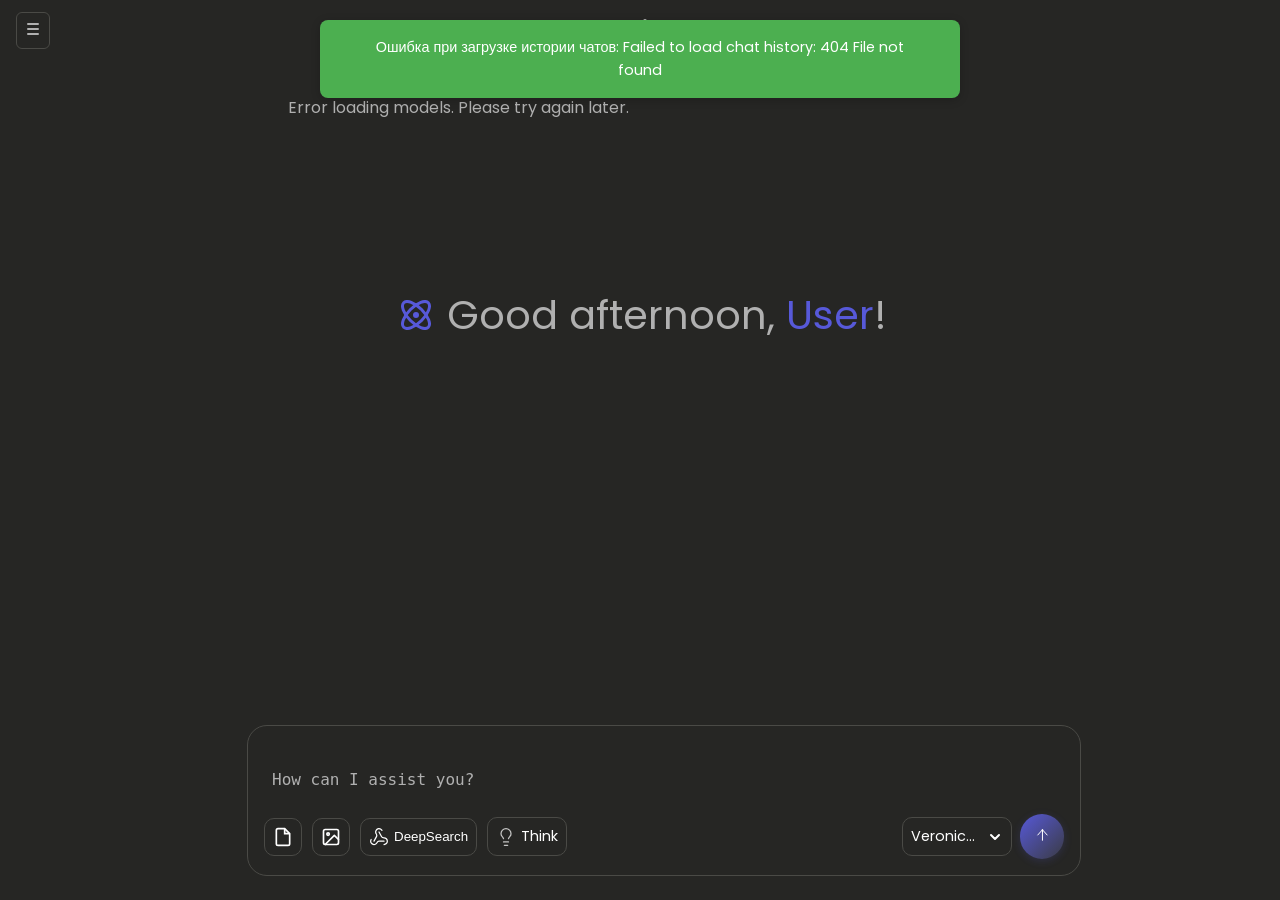
==== commit 353a5690: "Update index.html" ====
--- a/static/index.html
+++ b/static/index.html
@@ -7,6 +7,31 @@
     <link href="https://fonts.googleapis.com/css2?family=Poppins:wght@400;500;600&display=swap" rel="stylesheet">
     <link href="css/starry-sky.css" rel="stylesheet">
     <script src="https://cdn.jsdelivr.net/npm/marked@4.0.0/marked.min.js"></script>
+    <script id="MathJax-script" async src="https://cdn.jsdelivr.net/npm/mathjax@3/es5/tex-mml-chtml.js"></script>
+    <!-- Markdown парсер -->
+<script src="https://cdn.jsdelivr.net/npm/marked@14.1.2/lib/marked.umd.min.js"></script>
+
+<!-- LaTeX рендер (MathJax — универсальный, поддерживает химию/физ/мат) -->
+<script type="text/javascript" async src="https://cdn.jsdelivr.net/npm/mathjax@3/es5/tex-mml-chtml.js?extensions=[tex2jax.js]"></script>
+    <script>
+    window.MathJax = {
+        tex: {
+            inlineMath: [['$', '$'], ['\\(', '\\)']],
+            displayMath: [['$$', '$$'], ['\\[', '\\]']],
+            processEscapes: true,
+            packages: ['base', 'ams', 'noerrors', 'noundefined', 'mhchem']
+        },
+        options: {
+            ignoreHtmlClass: 'tex2jax_ignore',
+            processHtmlClass: 'tex2jax_process'
+        },
+        startup: {
+            ready: function() {
+                MathJax.startup.defaultReady();
+            }
+        }
+    };
+    </script>
     <style>
         :root {
     --primary-bg: #262624;
@@ -1654,7 +1679,25 @@
     /* background: rgba(5, 6, 10, 0.95); */
     /* transition: background 1.5s ease; */
 }
-
+.ai-message .message-content {  /* Или .assistant .message-content */
+    line-height: 1.6;  /* Для читаемости текста вокруг формул */
+    overflow-wrap: break-word;
+}
+
+.message-content .katex {  /* KaTeX генерит классы .katex */
+    font-size: 1.05em;  /* Чуть крупнее, но не переигрывай */
+    margin: 0.5em 0;    /* Отступы сверху/снизу для блочных формул */
+    display: block;     /* Блочные формулы на новой строке */
+    text-align: center; /* Центрируем длинные уравнения */
+}
+
+.message-content .katex-display {  /* Для $$...$$ */
+    margin: 1em 0;
+}
+
+.message-content .katex-inline {  /* Для $...$ */
+    vertical-align: middle;  /* Выравнивание в строке */
+}
 /* Адаптивные стили для разных устройств */
 @media screen and (max-width: 1024px) {
     .file-preview-pdf-container {
@@ -2439,7 +2482,7 @@
 
        
  <script>
-    document.addEventListener('DOMContentLoaded', async () => {
+   document.addEventListener('DOMContentLoaded', async () => {
     // Инициализация DOM-элементов
     const messageInput = document.getElementById('message-input');
     const sendButton = document.getElementById('send-button');
@@ -2474,7 +2517,7 @@
     const cameraFeed = document.getElementById('camera-feed');
     const captureBtn = document.getElementById('capture-btn');
     const cameraCanvas = document.getElementById('camera-canvas');
-
+    
 
     // Новые элементы для бокового окна предпросмотра
     const filePreviewSidebar = document.getElementById('file-preview-sidebar');
@@ -3847,10 +3890,15 @@
         });
 
         if (type === 'assistant' && !skipStreaming && !isError) {
-            const parsedContent = marked.parse(content);
+            // Парсим Markdown в HTML
+            const parsedContent = marked.parse(content, {
+                breaks: true,
+                gfm: true
+            });
+            // Извлекаем plain text для эффекта печати (без HTML-тегов)
             const tempDiv = document.createElement('div');
             tempDiv.innerHTML = parsedContent;
-            const plainText = tempDiv.textContent || tempDiv.innerText;
+            const plainText = tempDiv.textContent || tempDiv.innerText || content;
             let i = 0;
             isTyping = true;
             updateSendButton();
@@ -3870,12 +3918,23 @@
                     return;
                 }
                 if (i < plainText.length) {
-                    messageContent.innerHTML = parsedContent.substring(0, i);
+                    // Печатаем plain text
+                    messageContent.textContent = plainText.substring(0, i);
                     i++;
                     scrollToBottomIfNeeded();
                     setTimeout(typeText, 5);
                 } else {
+                    // В конце печати: устанавливаем полный parsed HTML и рендерим LaTeX
                     messageContent.innerHTML = parsedContent;
+                    if (typeof MathJax !== 'undefined') {
+                        MathJax.typesetPromise([messageContent]).then(() => {
+                            scrollToBottomIfNeeded();
+                        }).catch((err) => {
+                            console.error('MathJax error:', err);
+                        });
+                    } else {
+                        console.warn('MathJax not loaded');
+                    }
                     isTyping = false;
                     isStreaming = false;
                     updateSendButton();
@@ -3891,8 +3950,23 @@
             typeText();
         } else if (type === 'assistant' && (skipStreaming || isError)) {
             // Применяем Markdown форматирование для сообщений, загруженных из истории
-            if (!isError) {
-                messageContent.innerHTML = marked.parse(content);
+            if (!isError && typeof marked !== 'undefined') {
+                messageContent.innerHTML = marked.parse(content, {
+                    breaks: true,
+                    gfm: true
+                });
+                // Render LaTeX formulas for non-streaming messages
+                if (typeof MathJax !== 'undefined') {
+                    MathJax.typesetPromise([messageContent]).then(() => {
+                        scrollToBottomIfNeeded();
+                    }).catch((err) => {
+                        console.error('MathJax error:', err);
+                    });
+                } else {
+                    console.warn('MathJax not loaded');
+                }
+            } else if (isError) {
+                messageContent.textContent = content;
             }
             actionsDiv.style.display = 'flex';
             if (likeBtn && (likeBtn.classList.contains('active') || dislikeBtn.classList.contains('active'))) {
@@ -5604,233 +5678,6 @@
     loadChatHistory();
     await loadModels();
 });
- </script>
-    <!-- Скрипт для анимации звездного неба -->
-    <script>
-        (() => {
-  // Создаем canvas для звездного неба
-  const createStarrySky = () => {
-    // Проверяем, существует ли уже canvas
-    let canvas = document.getElementById('starry-sky');
-    if (!canvas) {
-      canvas = document.createElement('canvas');
-      canvas.id = 'starry-sky';
-      // Добавляем canvas в начало body, чтобы он был под всеми элементами
-      document.body.appendChild(canvas);
-      // Устанавливаем z-index, чтобы canvas был под всеми элементами
-      canvas.style.zIndex = '-1000';
-    }
-    return canvas;
-  };
-
-  // Инициализация canvas и контекста
-  const canvas = createStarrySky();
-  const ctx = canvas.getContext('2d');
-  const dpr = Math.min(2, window.devicePixelRatio || 1.5);
-  let w = 0, h = 0;
-  let isActive = false;
-  let inactivityTimer = null;
-  let animationFrame = null;
-
-  // Функция изменения размера canvas
-  function resize() {
-    w = window.innerWidth;
-    h = window.innerHeight;
-    canvas.width = w * dpr;
-    canvas.height = h * dpr;
-    canvas.style.width = w + 'px';
-    canvas.style.height = h + 'px';
-  }
-
-  // Настройка звезд
-  const stars = [];
-  const STAR_COUNT = 120;
-  
-  function initStars() {
-    stars.length = 0; // Очищаем массив звезд
-    for (let i = 0; i < STAR_COUNT; i++) {
-      stars.push({
-        x: Math.random() * w * dpr,
-        y: Math.random() * h * dpr,
-        r: Math.random() * 0.8 * dpr + 0.2,
-        tw: Math.random() * 1000,
-        speed: 0,
-        fall: false,
-        life: 1
-      });
-    }
-  }
-
-  // Создание падающей звезды
-  function spawnFallingStar() {
-    const s = stars[Math.floor(Math.random() * stars.length)];
-    if (!s.fall) {
-      s.fall = true;
-      s.speed = 3 + Math.random() * 3;
-      s.life = 1;
-    }
-  }
-
-  // Переменные для анимации
-  let lastFall = 0;
-  let start = performance.now();
-  let skyRotation = 0;
-
-  // Функция отрисовки
-  function draw(now) {
-    if (!isActive) return;
-
-    const dt = (now - start) / 1000;
-    const fade = Math.min(1, dt / 2);
-
-    ctx.fillStyle = `rgba(5,6,10,${0.5 * fade})`;
-    ctx.fillRect(0, 0, w * dpr, h * dpr);
-
-    ctx.save();
-    ctx.translate(w * dpr / 2, h * dpr / 2);
-    ctx.rotate(skyRotation);
-    ctx.translate(-w * dpr / 2, -h * dpr / 2);
-
-    stars.forEach(s => {
-      if (s.fall) {
-        s.x += s.speed * 2 * dpr;
-        s.y += s.speed * dpr;
-        s.life -= 0.01;
-        ctx.strokeStyle = `rgba(255,255,200,${s.life})`;
-        ctx.beginPath();
-        ctx.moveTo(s.x, s.y);
-        ctx.lineTo(s.x - 25 * dpr, s.y - 12 * dpr);
-        ctx.stroke();
-        if (s.life <= 0 || s.x > w * dpr || s.y > h * dpr) {
-          s.x = Math.random() * w * dpr;
-          s.y = Math.random() * h * dpr * 0.5;
-          s.fall = false;
-          s.life = 1;
-        }
-      } else {
-        const tw = 0.5 + 0.5 * Math.sin((now * 0.002) + s.tw);
-        ctx.globalAlpha = fade * (0.5 + 0.5 * tw);
-        ctx.fillStyle = 'white';
-        ctx.beginPath();
-        ctx.arc(s.x, s.y, s.r, 0, Math.PI * 2);
-        ctx.fill();
-      }
-    });
-
-    ctx.restore();
-    ctx.globalAlpha = 1;
-
-    if (now - lastFall > 3000 + Math.random() * 4000) {
-      spawnFallingStar();
-      lastFall = now;
-    }
-
-    skyRotation += 0.00002; // Медленное вращение неба
-    animationFrame = requestAnimationFrame(draw);
-  }
-
-  // Показать звездное небо
-  function showStarrySky() {
-    if (!isActive) {
-      isActive = true;
-      canvas.style.opacity = '1'; // Уменьшаем непрозрачность еще больше
-      // Делаем текстовое поле прозрачным при активации заставки
-      const chatInputWrapper = document.querySelector('.chat-input-wrapper');
-      if (chatInputWrapper) {
-        chatInputWrapper.style.transition = 'background-color 1.5s ease';
-        chatInputWrapper.style.backgroundColor = 'rgba(38, 38, 36, 0.3)';
-      }
-      // Делаем dropdown-button прозрачным при активации заставки
-      const dropdownButton = document.querySelector('.dropdown-button');
-      if (dropdownButton) {
-        dropdownButton.style.transition = 'background-color 1.5s ease';
-        dropdownButton.style.backgroundColor = 'rgba(38, 38, 36, 0.3)';
-      }
-      // Не добавляем класс к body, чтобы не влиять на основной интерфейс
-      // document.body.classList.add('starry-sky-active');
-      start = performance.now();
-      resize();
-      initStars();
-      if (animationFrame) cancelAnimationFrame(animationFrame);
-      animationFrame = requestAnimationFrame(draw);
-    }
-  }
-
-  // Скрыть звездное небо
-  function hideStarrySky() {
-    if (isActive) {
-      isActive = false;
-      canvas.style.opacity = '0';
-      // Возвращаем непрозрачность текстового поля
-      const chatInputWrapper = document.querySelector('.chat-input-wrapper');
-      if (chatInputWrapper) {
-        chatInputWrapper.style.transition = 'background-color 1.5s ease';
-        chatInputWrapper.style.backgroundColor = '#262624';
-      }
-      // Возвращаем непрозрачность dropdown-button
-      const dropdownButton = document.querySelector('.dropdown-button');
-      if (dropdownButton) {
-        dropdownButton.style.transition = 'background-color 1.5s ease';
-        dropdownButton.style.backgroundColor = '#262624';
-      }
-      // Не удаляем класс, так как мы его не добавляем
-      // document.body.classList.remove('starry-sky-active');
-      if (animationFrame) {
-        cancelAnimationFrame(animationFrame);
-        animationFrame = null;
-      }
-    }
-  }
-
-  // Сброс таймера неактивности
-  function resetInactivityTimer() {
-    if (inactivityTimer) {
-      clearTimeout(inactivityTimer);
-    }
-    
-    // Если звездное небо активно, скрываем его
-    if (isActive) {
-      hideStarrySky();
-    }
-    
-    // Устанавливаем новый таймер
-    inactivityTimer = setTimeout(() => {
-      showStarrySky();
-    }, 10000); // 10 секунд неактивности
-  }
-
-  // Инициализация
-  function init() {
-    window.addEventListener('resize', resize);
-    resize();
-    initStars();
-
-    // События для отслеживания активности пользователя
-    const userEvents = [
-      'mousemove', 'mousedown', 'mouseup', 'click', 
-      'keypress', 'keydown', 'keyup',
-      'scroll', 'wheel',
-      'touchstart', 'touchmove', 'touchend',
-      'focus', 'blur', 'input', 'change'
-    ];
-    
-    userEvents.forEach(event => {
-      document.addEventListener(event, resetInactivityTimer, { passive: true });
-    });
-
-    // Специальная обработка для элементов интерфейса
-    const chatInput = document.querySelector('.chat-input');
-    if (chatInput) {
-      chatInput.addEventListener('focus', resetInactivityTimer, { passive: true });
-    }
-
-    // Запускаем таймер неактивности
-    resetInactivityTimer();
-  }
-
-  // Запуск инициализации
-  init();
-})();
     </script>
     </body>
     </html>
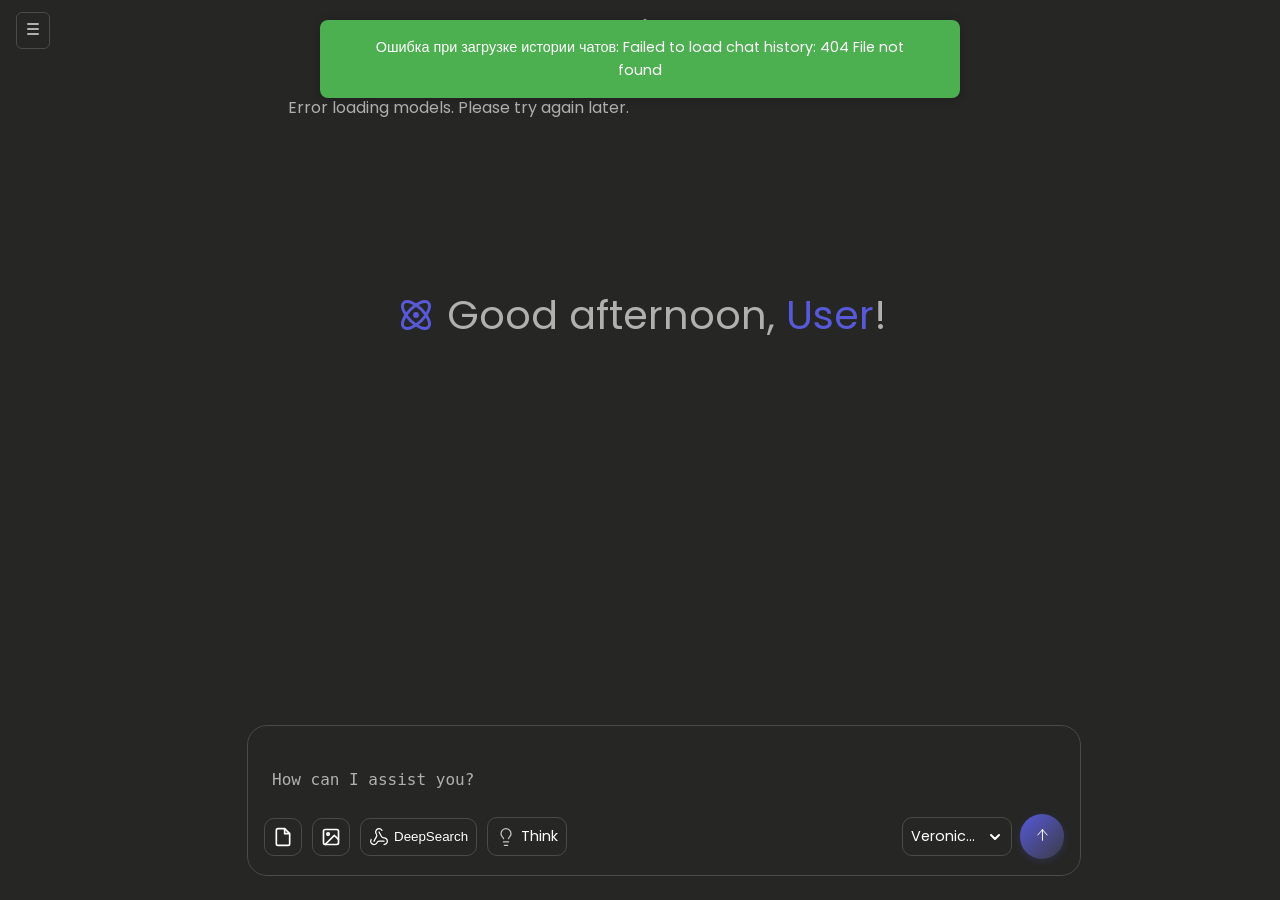
==== commit 95d5a1ab: "Clean start: remove secrets from history" ====
--- a/static/index.html
+++ b/static/index.html
@@ -1,1755 +1,2354 @@
 <!DOCTYPE html>
 <html lang="en">
+
 <head>
     <meta charset="UTF-8">
     <meta name="viewport" content="width=device-width, initial-scale=1.0">
     <title>Veronica AI</title>
     <link href="https://fonts.googleapis.com/css2?family=Poppins:wght@400;500;600&display=swap" rel="stylesheet">
     <link href="css/starry-sky.css" rel="stylesheet">
-    <script src="https://cdn.jsdelivr.net/npm/marked@4.0.0/marked.min.js"></script>
+    <!-- Markdown парсер (единственная версия) -->
+    <script src="https://cdn.jsdelivr.net/npm/marked@14.1.2/lib/marked.umd.min.js"></script>
+
+    <!-- LaTeX рендер MathJax (единственный экземпляр) -->
     <script id="MathJax-script" async src="https://cdn.jsdelivr.net/npm/mathjax@3/es5/tex-mml-chtml.js"></script>
-    <!-- Markdown парсер -->
-<script src="https://cdn.jsdelivr.net/npm/marked@14.1.2/lib/marked.umd.min.js"></script>
-
-<!-- LaTeX рендер (MathJax — универсальный, поддерживает химию/физ/мат) -->
-<script type="text/javascript" async src="https://cdn.jsdelivr.net/npm/mathjax@3/es5/tex-mml-chtml.js?extensions=[tex2jax.js]"></script>
     <script>
-    window.MathJax = {
-        tex: {
-            inlineMath: [['$', '$'], ['\\(', '\\)']],
-            displayMath: [['$$', '$$'], ['\\[', '\\]']],
-            processEscapes: true,
-            packages: ['base', 'ams', 'noerrors', 'noundefined', 'mhchem']
-        },
-        options: {
-            ignoreHtmlClass: 'tex2jax_ignore',
-            processHtmlClass: 'tex2jax_process'
-        },
-        startup: {
-            ready: function() {
-                MathJax.startup.defaultReady();
-            }
-        }
-    };
+        window.MathJax = {
+            tex: {
+                inlineMath: [['$', '$'], ['\\(', '\\)']],
+                displayMath: [['$$', '$$'], ['\\[', '\\]']],
+                processEscapes: true,
+                packages: ['base', 'ams', 'noerrors', 'noundefined', 'mhchem']
+            },
+            options: {
+                ignoreHtmlClass: 'tex2jax_ignore',
+                processHtmlClass: 'tex2jax_process'
+            },
+            startup: {
+                ready: function () {
+                    MathJax.startup.defaultReady();
+                }
+            }
+        };
     </script>
     <style>
         :root {
-    --primary-bg: #262624;
-    --accent-color: #5759D9;
-    --text-color: #B0B0B0;
-    --border-color: #4A4A46;
-    --hover-color: #3A3B44;
-    --animation-timing: 0.5s;
-    --close-btn-color: #FF0000;
-    --send-btn-color: linear-gradient(135deg, #5759D9, #3A3B44);
-    --send-btn-hover-color: #4F51B5;
-    --error-bg: rgba(244, 67, 54, 0.9);
-    --error-text: #ffffff;
-}
-
-body {
-    margin: 0;
-    padding: 0;
-    font-family: 'Poppins', sans-serif;
-    background: var(--primary-bg);
-    color: var(--text-color);
-    line-height: 1.6;
-    height: 100vh;
-    overflow: hidden;
-    display: flex;
-    flex-direction: column;
-    font-size: 16px;
-}
-
-.error-notification {
-    position: fixed;
-    top: -100px;
-    left: 50%;
-    transform: translateX(-50%);
-    background: var(--error-bg);
-    color: var(--error-text);
-    padding: 1rem 2rem;
-    border-radius: 8px;
-    z-index: 9999;
-    transition: top 0.5s ease;
-    font-size: 0.9rem;
-    box-shadow: 0 2px 10px rgba(0, 0, 0, 0.2);
-    text-align: center;
-}
-
-.error-notification.show {
-    top: 20px;
-}
-
-.notification {
-    position: fixed;
-    top: -100px;
-    left: 50%;
-    transform: translateX(-50%);
-    background: #4CAF50;
-    color: white;
-    padding: 1rem 2rem;
-    border-radius: 8px;
-    z-index: 9999;
-    transition: top 0.5s ease;
-    font-size: 0.9rem;
-    box-shadow: 0 2px 10px rgba(0, 0, 0, 0.2);
-    text-align: center;
-}
-
-.notification.show {
-    top: 20px;
-}
-
-.app-container {
-    flex: 1;
-    display: flex;
-    flex-direction: column;
-    height: 100vh;
-    position: relative;
-}
-
-.sidebar {
-    position: fixed;
-    left: 0;
-    top: 0;
-    height: 100%;
-    width: 260px;
-    background: var(--primary-bg);
-    border-right: 1px solid var(--border-color);
-    transform: translateX(-100%);
-    transition: transform var(--animation-timing) ease;
-    z-index: 1000;
-    display: flex;
-    flex-direction: column;
-}
-
-.sidebar.open {
-    transform: translateX(0);
-}
-
-.sidebar-header {
-    padding: 1rem;
-    border-bottom: 1px solid var(--border-color);
-    display: flex;
-    justify-content: space-between;
-    align-items: center;
-}
-
-.sidebar-title {
-    font-size: 1.25rem;
-    font-weight: 600;
-}
-
-.sidebar-actions {
-    display: flex;
-    gap: 0.5rem;
-}
-
-.sidebar-action-btn {
-    background: transparent;
-    border: 1px solid var(--border-color);
-    color: var(--text-color);
-    cursor: pointer;
-    padding: 0.5rem;
-    border-radius: 10px;
-    transition: color 0.3s ease, border-color 0.3s ease;
-}
-
-.sidebar-action-btn:hover {
-    color: var(--accent-color);
-    border-color: var(--accent-color);
-}
-
-.sidebar-action-btn#close-sidebar-btn:hover {
-    color: var(--close-btn-color);
-    border-color: var(--close-btn-color);
-}
-
-.chat-list {
-    padding: 0.5rem;
-    overflow-y: auto;
-    flex: 1;
-}
-
-.chat-item {
-    padding: 0.5rem;
-    background: transparent;
-    border: none;
-    color: var(--text-color);
-    text-align: left;
-    width: 100%;
-    cursor: pointer;
-    transition: background 0.3s ease, color 0.3s ease;
-}
-
-.chat-item:hover {
-    background: var(--hover-color);
-    color: var(--accent-color);
-}
-
-.user-info {
-    padding: 1rem;
-    border-top: 1px solid var(--border-color);
-    display: flex;
-    align-items: center;
-    gap: 0.5rem;
-    cursor: pointer;
-    transition: background 0.3s ease;
-}
-
-.user-info:hover {
-    background: var(--hover-color);
-}
-
-.user-info svg {
-    width: 20px;
-    height: 20px;
-}
-
-.user-info .user-icon {
-    border: 1px solid var(--border-color);
-    border-radius: 50%;
-    padding: 0.2rem;
-}
-
-.user-name {
-    flex: 1;
-    font-size: 1rem;
-    color: var(--text-color);
-}
-
-.settings-btn {
-    background: transparent;
-    border: 1px solid var(--border-color);
-    color: var(--text-color);
-    cursor: pointer;
-    padding: 0.5rem;
-    border-radius: 10px;
-    transition: color 0.3s ease, border-color 0.3s ease;
-}
-
-.settings-btn:hover {
-    color: var(--accent-color);
-    border-color: var(--accent-color);
-}
-
-.header {
-    padding: 1rem;
-    display: flex;
-    justify-content: space-between;
-    align-items: center;
-    position: fixed;
-    top: 0;
-    left: 0;
-    right: 0;
-    z-index: 10;
-    height: 60px;
-    box-sizing: border-box;
-}
-
-.logo {
-    font-size: 1.5rem;
-    font-weight: 600;
-    position: absolute;
-    left: 50%;
-    transform: translateX(-50%);
-}
-
-.header-actions {
-    display: flex;
-    gap: 0.5rem;
-}
-
-.action-btn {
-    background: transparent;
-    border: 1px solid var(--border-color);
-    color: var(--text-color);
-    padding: 0.5rem;
-    cursor: pointer;
-    border-radius: 0.375rem;
-    transition: color 0.3s ease, border-color 0.3s ease;
-}
-
-.action-btn:hover {
-    color: var(--accent-color);
-    border-color: var(--accent-color);
-}
-
-.scroll-container {
-    width: 100%;
-    overflow-y: auto;
-    position: absolute;
-    top: 0;
-    bottom: 0;
-    left: 0;
-    right: 0;
-    box-sizing: border-box;
-    z-index: 2;
-}
-
-.scroll-container::-webkit-scrollbar {
-    width: 8px;
-}
-
-.scroll-container::-webkit-scrollbar-track {
-    background: var(--primary-bg);
-    border-radius: 10px;
-}
-
-.scroll-container::-webkit-scrollbar-thumb {
-    background: var(--accent-color);
-    border-radius: 10px;
-    border: 2px solid var(--primary-bg);
-}
-
-.chat-messages {
-    width: 80%;
-    max-width: 800px;
-    min-width: 300px;
-    margin: 0 auto;
-    padding: 2rem;
-    padding-top: 80px;
-    padding-bottom: 150px;
-    display: flex;
-    flex-direction: column;
-    scroll-behavior: smooth;
-    box-sizing: border-box;
-    min-height: 100%;
-}
-
-.message {
-    display: flex;
-    padding: 1rem;
-    gap: 1rem;
-    opacity: 0;
-    transform: translateY(20px);
-    transition: opacity var(--animation-timing) ease-out, transform var(--animation-timing) ease-out;
-    border-radius: 8px;
-    max-width: 700px;
-    background: none;
-    position: relative;
-    margin-bottom: 45px;
-}
-
-.message.visible {
-    opacity: 1;
-    transform: translateY(0);
-}
-
-.generation-time {
-    font-size: 0.85rem;
-    color: var(--text-color);
-    opacity: 0.8;
-    text-align: center;
-    margin-top: 8px;
-    font-style: italic;
-}
-
-.user-message-actions {
-    display: flex;
-    gap: 0.5rem;
-    opacity: 0;
-    transition: opacity 0.2s ease;
-    margin-top: 0.5rem;
-    justify-content: flex-end;
-    position: absolute;
-    bottom: -45px;
-    right: 0;
-    background: transparent;
-    padding: 5px;
-    border-radius: 8px;
-}
-
-.assistant-message-actions {
-    display: flex;
-    gap: 0.5rem;
-    opacity: 0;
-    transition: opacity 0.2s ease;
-    margin-top: 0.5rem;
-    justify-content: flex-end;
-    position: absolute;
-    bottom: -15px;
-    background: transparent;
-    padding: 5px;
-    border-radius: 8px;
-}
-
-.message:hover .user-message-actions,
-.message:hover .assistant-message-actions {
-    opacity: 1;
-}
-
-.user-message-action-btn,
-.assistant-message-action-btn {
-    position: relative;
-    background: transparent;
-    border: 1px solid var(--border-color);
-    color: var(--text-color);
-    padding: 0.5rem;
-    border-radius: 50%;
-    cursor: pointer;
-    display: flex;
-    align-items: center;
-    justify-content: center;
-    transition: all 0.3s ease;
-}
-
-.user-message-action-btn:hover,
-.assistant-message-action-btn:hover {
-    border-color: var(--accent-color);
-    color: var(--accent-color);
-}
-
-.user-message-action-btn svg,
-.assistant-message-action-btn svg {
-    width: 12px;
-    height: 12px;
-}
-
-.user-message-action-btn::after,
-.assistant-message-action-btn::after {
-    content: attr(data-tooltip);
-    position: absolute;
-    bottom: calc(100% + 5px);
-    left: 50%;
-    transform: translateX(-50%);
-    padding: 0.5rem;
-    background: var(--hover-color);
-    border-radius: 4px;
-    font-size: 0.8rem;
-    white-space: nowrap;
-    opacity: 0;
-    visibility: hidden;
-    transition: all 0.3s ease;
-    pointer-events: none;
-}
-
-.user-message-action-btn:hover::after,
-.assistant-message-action-btn:hover::after {
-    opacity: 1;
-    visibility: visible;
-    bottom: calc(100% + 5px);
-}
-
-.assistant-message-action-btn[data-tooltip="Нравится"].active {
-    color: #4CAF50;
-    background-color: rgba(76, 175, 80, 0.2);
-    border-color: #4CAF50;
-}
-
-.assistant-message-action-btn[data-tooltip="Требует доработки"].active {
-    color: #F44336;
-    background-color: rgba(244, 67, 54, 0.2);
-    border-color: #F44336;
-}
-
-.message.editing .message-content {
-    border: 1px solid var(--accent-color);
-    padding: 0.5rem;
-    border-radius: 8px;
-    outline: none;
-    min-height: 100px;
-    min-width: 600px;
-    caret-position: end;
-}
-
-.message.editing .message-actions {
-    display: none;
-}
-
-.message-edit-actions {
-    display: none;
-    gap: 0.5rem;
-    margin-top: 0.5rem;
-    justify-content: flex-end;
-    position: absolute;
-    right: 0;
-    bottom: -50px;
-}
-
-.message.editing .message-edit-actions {
-    display: flex;
-}
-
-.message.editing .message-edit-actions button {
-    background: transparent;
-    border: 1px solid var(--border-color);
-    color: var(--text-color);
-    padding: 0.5rem 1.5rem;
-    border-radius: 20px;
-    cursor: pointer;
-    transition: all 0.3s ease;
-}
-
-.message.editing .message-edit-actions button:hover {
-    border-color: var(--accent-color);
-    color: var(--accent-color);
-}
-
-.message.user {
-    margin-left: auto;
-    max-width: 700px;
-}
-
-.message.user-text {
-    background: linear-gradient(135deg, #5759D9, #3A3B44);
-    padding: 0.8rem 1.2rem;
-    border-radius: 18px 18px 4px 18px;
-}
-
-.message.user-img {
-    background: none;
-    padding: 0.5rem;
-    border-radius: 12px;
-}
-
-.message.user-files {
-    background: rgba(87, 89, 217, 0.05);
-    padding: 0.1rem;
-    border-radius: 8px;
-}
-
-.message.assistant {
-    margin-right: auto;
-    max-width: 700px;
-    display: block;
-}
-
-.message-content {
-    font-size: 1rem;
-    line-height: 1.5;
-    white-space: pre-wrap;
-}
-
-.message-content h1,
-.message-content h2,
-.message-content h3,
-.message-content h4,
-.message-content h5,
-.message-content h6 {
-    margin-top: 0.5rem;
-    margin-bottom: 0.25rem;
-    line-height: 1.3;
-    color: var(--accent-color);
-    font-weight: 600;
-}
-
-.message-content h1 {
-    font-size: 1.5rem;
-    border-bottom: 1px solid var(--border-color);
-    padding-bottom: 0.2rem;
-}
-
-.message-content h2 {
-    font-size: 1.3rem;
-}
-
-.message-content h3 {
-    font-size: 1.2rem;
-}
-
-.message-content p {
-    margin-top: 0.25rem;
-    margin-bottom: 0.25rem;
-    color: var(--text-color);
-}
-
-.message-content a {
-    color: var(--accent-color);
-    text-decoration: none;
-    transition: color 0.3s ease;
-}
-
-.message-content a:hover {
-    color: var(--hover-color);
-    text-decoration: underline;
-}
-
-.message-content code {
-    background: var(--hover-color);
-    color: #ffffff;
-    padding: 0.2rem 0.4rem;
-    border-radius: 4px;
-    font-family: 'Courier New', Courier, monospace;
-    font-size: 0.9rem;
-}
-
-.message-content pre {
-    background: var(--hover-color);
-    padding: 1rem;
-    border-radius: 8px;
-    overflow-x: auto;
-    margin: 0.5rem 0;
-    box-shadow: 0 2px 4px rgba(0, 0, 0, 0.1);
-}
-
-.message-content pre code {
-    background: none;
-    padding: 0;
-}
-
-.message-content blockquote {
-    border-left: 4px solid var(--accent-color);
-    padding-left: 1rem;
-    margin: 0.5rem 0;
-    color: var(--text-color);
-    font-style: italic;
-}
-
-.message-content ul,
-.message-content ol {
-    margin-top: 0.25rem;
-    margin-bottom: 0.25rem;
-    padding-left: 1.5rem;
-}
-
-.message-content li {
-    margin-bottom: 0.1rem;
-}
-
-.attachment-list {
-    display: flex;
-    flex-wrap: wrap;
-    gap: 0.5rem;
-    margin-top: 0.5rem;
-}
-
-.attachment-item {
-    display: flex;
-    align-items: center;
-    background: var(--hover-color);
-    border-radius: 10px;
-    padding: 0.5rem;
-    width: 200px;
-    height: 45px;
-    position: relative;
-    overflow: hidden;
-}
-
-.attachment-item.image {
-    padding: 0;
-    overflow: hidden;
-    width: 60px;
-    height: 60px;
-    display: flex;
-    justify-content: center;
-    align-items: center;
-    background: var(--hover-color);
-}
-
-.attachment-item img {
-    object-fit: cover;
-    border-radius: 10px;
-    cursor: pointer;
-}
-
-.attachment-item.file {
-    gap: 0.5rem;
-    display: inline-flex;
-    align-items: center;
-    min-width: 150px;
-    max-width: 550px;
-    width: auto;
-    cursor: pointer;
-}
-
-.attachment-content {
-    display: flex;
-    align-items: center;
-    gap: 8px;
-}
-
-.file-info {
-    max-width: 100%;
-    overflow: hidden;
-    text-overflow: ellipsis;
-    white-space: nowrap;
-}
-
-.attachment-item.image img {
-    width: 150px;
-    height: auto;
-    object-fit: contain;
-    border-radius: 10px;
-}
-#preview-image {
-    max-width: 45rem;
-}
-
-.attachment-icon {
-    margin-top: 6px;
-    width: 32px;
-    height: 32px;
-    fill: var(--accent-color);
-    margin-right: 12px;
-    padding: 6px;
-    background: rgba(87, 89, 217, 0.1);
-    border-radius: 8px;
-}
-
-.attachment-name {
-    font-size: 1rem;
-    color: var(--text-color);
-    flex: 1;
-    white-space: nowrap;
-    overflow: hidden;
-    text-overflow: ellipsis;
-    display: flex;
-    flex-direction: column;
-}
-
-.attachment-name::after {
-    content: attr(data-type);
-    font-size: 0.8rem;
-    color: var(--text-color);
-    opacity: 0.7;
-}
-
-.remove-attachment-btn {
-    position: absolute;
-    top: 5px;
-    right: 5px;
-    width: 20px;
-    height: 20px;
-    background: linear-gradient(135deg, rgba(87, 89, 217, 0.5), rgba(38, 38, 36, 0.8));
-    border: none;
-    border-radius: 50%;
-    display: flex;
-    align-items: center;
-    justify-content: center;
-    cursor: pointer;
-    box-shadow: 0 2px 4px rgba(0, 0, 0, 0.3);
-    transition: transform 0.2s ease, background 0.3s ease, box-shadow 0.3s ease;
-    z-index: 10;
-    opacity: 0;
-    transform: scale(0.8);
-    animation: appear 0.3s ease forwards;
-}
-
-@keyframes appear {
-    to {
-        opacity: 1;
-        transform: scale(1);
-    }
-}
-
-.remove-attachment-btn:hover {
-    background: linear-gradient(135deg, rgba(255, 0, 0, 0.7), rgba(87, 89, 217, 0.8));
-    transform: scale(1.1);
-    box-shadow: 0 4px 8px rgba(0, 0, 0, 0.4);
-}
-
-.remove-attachment-btn:hover svg {
-    transform: scale(1.2);
-}
-
-.remove-attachment-btn:active::after {
-    content: '';
-    position: absolute;
-    width: 100%;
-    height: 100%;
-    background: rgba(255, 0, 0, 0.3);
-    border-radius: 50%;
-    animation: ripple 0.5s ease-out;
-}
-
-@keyframes ripple {
-    0% {
-        transform: scale(1);
-        opacity: 1;
-    }
-    100% {
-        transform: scale(2.5);
-        opacity: 0;
-    }
-}
-
-.remove-attachment-btn svg {
-    width: 12px;
-    height: 12px;
-    stroke: #FFFFFF;
-    transition: transform 0.2s ease;
-}
-
-.message-attachment-list {
-    display: flex;
-    flex-wrap: wrap;
-    gap: 0.5rem;
-    margin-top: 0.5rem;
-}
-
-.message-attachment-item {
-    display: flex;
-    border-radius: 10px;
-    padding: 0.5rem;
-    width: 250px;
-    height: 50px;
-}
-
-.message-attachment-item.image {
-    position: relative;
-    padding: 0;
-    overflow: hidden;
-    width: 30em;
-    height: 300px;
-}
-
-.message-attachment-item.image .remove-attachment-btn {
-    position: absolute;
-    top: 5px;
-    right: 5px;
-    background: linear-gradient(135deg, rgba(87, 89, 217, 0.5), rgba(38, 38, 36, 0.8));
-    border-radius: 50%;
-    padding: 0;
-    display: flex;
-    align-items: center;
-    justify-content: center;
-}
-
-.message-attachment-item.image .remove-attachment-btn svg {
-    width: 10px;
-    height: 9px;
-    stroke: #FFFFFF;
-}
-
-.message-attachment-item.editing .remove-attachment-btn {
-    display: flex;
-}
-
-.attachment-item .remove-attachment-btn {
-    display: flex;
-    align-items: center;
-    justify-content: center;
-}
-
-.message-attachment-item.image .remove-attachment-btn:hover {
-    background: linear-gradient(135deg, rgba(255, 0, 0, 0.7), rgba(87, 89, 217, 0.8));
-}
-
-.message-attachment-item img {
-    width: auto;
-    object-fit: cover;
-    border-radius: 10px;
-    cursor: pointer;
-}
-
-.message-attachment-item.file {
-    gap: 0.5rem;
-    cursor: pointer; 
-}
-
-.message-attachment-icon {
-    width: 32px;
-    height: 32px;
-    fill: var(--accent-color);
-    margin-right: 12px;
-    padding: 6px;
-    background: rgba(87, 89, 217, 0.1);
-    border-radius: 8px;
-}
-
-.message-attachment-name {
-    font-size: 1rem;
-    color: var(--text-color);
-    flex: 1;
-    white-space: nowrap;
-    overflow: hidden;
-    text-overflow: ellipsis;
-    display: flex;
-    flex-direction: column;
-    margin-top: 0.6rem;
-}
-
-.message-attachment-name::after {
-    content: attr(data-type);
-    font-size: 0.8rem;
-    color: var(--text-color);
-    opacity: 0.7;
-}
-
-.image-preview-overlay {
-    position: fixed;
-    top: 0;
-    left: 0;
-    width: 100%;
-    height: 100%;
-    background: rgba(0, 0, 0, 0.9);
-    display: none;
-    justify-content: center;
-    align-items: center;
-    z-index: 10000;
-}
-
-.image-preview-overlay.active {
-    display: flex;
-}
-
-.image-preview-content {
-    position: relative;
-    max-width: 90%;
-    max-height: 90%;
-}
-
-.image-preview-content img {
-    border-radius: 10px;
-}
-
-.close-preview-btn {
-    position: absolute;
-    top: -40px;
-    right: 0;
-    background: transparent;
-    border: none;
-    color: #fff;
-    cursor: pointer;
-    padding: 0.5rem;
-}
-
-.close-preview-btn svg {
-    width: 24px;
-    height: 24px;
-}
-
-.processing-indicator {
-    display: none;
-    align-items: center;
-    gap: 0.5rem;
-    padding: 1rem;
-    max-width: 700px;
-    margin-right: auto;
-    opacity: 0;
-    transform: translateY(20px);
-    transition: opacity var(--animation-timing) ease-out, transform var(--animation-timing) ease-out;
-}
-.processing-indicator,
-.thinking-indicator,
-.loading-indicator {
-    display: none; /* По умолчанию скрыты */
-    align-items: center;
-    gap: 0.5rem;
-    padding: 1rem;
-    max-width: 700px;
-    margin-right: auto;
-    opacity: 0;
-    transform: translateY(20px);
-    transition: opacity var(--animation-timing) ease-out, transform var(--animation-timing) ease-out;
-}
-/* Увеличиваем специфичность и добавляем !important для видимости */
-.processing-indicator.active,
-.thinking-indicator.active,
-.loading-indicator.active {
-    display: flex !important;
-    opacity: 1 !important;
-    transform: translateY(0) !important;
-}
-.processing-indicator.active {
-    display: flex;
-    opacity: 1;
-    transform: translateY(0);
-}
-
-.processing-dot {
-    width: 8px;
-    height: 8px;
-    background: var(--accent-color);
-    border-radius: 50%;
-    animation: pulse 1.2s ease-in-out infinite;
-}
-
-.processing-dot:nth-child(2) {
-    animation-delay: 0.2s;
-}
-
-.processing-dot:nth-child(3) {
-    animation-delay: 0.4s;
-}
-
-/* Стили для индикатора DeepSearch */
-.deepsearch-indicator {
-    display: none;
-    align-items: center;
-    gap: 0.5rem;
-    padding: 1rem;
-    max-width: 700px;
-    margin-right: auto;
-    opacity: 0;
-    transform: translateY(20px);
-    transition: opacity var(--animation-timing) ease-out, transform var(--animation-timing) ease-out;
-}
-
-.deepsearch-indicator.active {
-    display: flex !important;
-    opacity: 1 !important;
-    transform: translateY(0) !important;
-}
-
-.deepsearch-spinner {
-    width: 16px;
-    height: 16px;
-    border: 2px solid var(--text-color);
-    border-top: 2px solid var(--accent-color);
-    border-radius: 50%;
-    animation: spin 1s linear infinite;
-}
-
-.deepsearch-text {
-    font-size: 0.9rem;
-}
-
-/* Стили для индикатора генерации изображений */
-.image-gen-indicator {
-    display: none;
-    align-items: center;
-    gap: 0.5rem;
-    padding: 1rem;
-    max-width: 700px;
-    margin-right: auto;
-    opacity: 0;
-    transform: translateY(20px);
-    transition: opacity var(--animation-timing) ease-out, transform var(--animation-timing) ease-out;
-}
-
-.image-gen-indicator.active {
-    display: flex !important;
-    opacity: 1 !important;
-    transform: translateY(0) !important;
-}
-
-.image-gen-spinner {
-    width: 16px;
-    height: 16px;
-    border: 2px solid var(--text-color);
-    border-top: 2px solid var(--accent-color);
-    border-radius: 50%;
-    animation: spin 1s linear infinite;
-}
-
-.image-gen-text {
-    font-size: 0.9rem;
-}
-
-@keyframes pulse {
-    0%, 100% {
-        transform: scale(1);
-        opacity: 0.5;
-    }
-    50% {
-        transform: scale(1.5);
-        opacity: 1;
-    }
-}
-
-.thinking-indicator {
-    display: none;
-    align-items: center;
-    gap: 0.5rem;
-    padding: 1rem;
-    max-width: 700px;
-    margin-right: auto;
-    opacity: 0;
-    transform: translateY(20px);
-    transition: opacity var(--animation-timing) ease-out, transform var(--animation-timing) ease-out;
-}
-
-.thinking-indicator.visible {
-    display: flex;
-    opacity: 1;
-    transform: translateY(0);
-}
-
-.thinking-spinner {
-    width: 16px;
-    height: 16px;
-    border: 2px solid var(--text-color);
-    border-top: 2px solid var(--accent-color);
-    border-radius: 50%;
-    animation: spin 1s linear infinite;
-}
-
-.thinking-time {
-    font-size: 0.9rem;
-}
-
-@keyframes spin {
-    0% {
-        transform: rotate(0deg);
-    }
-    100% {
-        transform: rotate(360deg);
-    }
-}
-
-.loading-indicator {
-    display: none;
-    align-items: center;
-    gap: 0.5rem;
-    padding: 1rem;
-    max-width: 700px;
-    margin-right: auto;
-    opacity: 0;
-    transform: translateY(20px);
-    transition: opacity var(--animation-timing) ease-out, transform var(--animation-timing) ease-out;
-}
-
-.loading-indicator.active {
-    display: flex;
-    opacity: 1;
-    transform: translateY(0);
-}
-
-.loading-spinner {
-    width: 16px;
-    height: 16px;
-    border: 2px solid var(--text-color);
-    border-top: 2px solid var(--accent-color);
-    border-radius: 50%;
-    animation: spin 1s linear infinite;
-}
-
-.loading-text {
-    font-size: 0.9rem;
-}
-
-.greeting {
-    position: absolute;
-    top: 35%;
-    left: 50%;
-    transform: translate(-50%, -50%);
-    font-size: 2.5rem;
-    display: flex;
-    align-items: center;
-    gap: 0.5rem;
-    opacity: 0;
-    transition: opacity 0.8s ease-out, transform 0.8s ease-out;
-}
-
-.greeting.visible {
-    opacity: 1;
-    transform: translate(-50%, -50%);
-}
-
-.greeting.hidden {
-    opacity: 0;
-    transform: translate(-50%, -70%);
-}
-
-.greeting svg {
-    width: 45px;
-    height: 45px;
-    fill: var(--accent-color);
-    stroke: none;
-}
-
-.greeting-time {
-    color: var(--text-color);
-}
-
-.greeting-user {
-    color: var(--accent-color);
-}
-
-.chat-input-container {
-    padding: 1.5rem;
-    position: fixed;
-    bottom: 0;
-    width: 100%;
-    z-index: 10;
-    background: transparent;
-}
-
-.chat-input-wrapper {
-    width: 80%;
-    max-width: 700px;
-    min-width: 300px;
-    margin: 0 auto;
-    background: #262624;
-    border: 1px solid var(--border-color);
-    border-radius: 20px;
-    padding: 1rem;
-    display: flex;
-    flex-direction: column;
-    gap: 0.5rem;
-    transition: border-color var(--animation-timing) ease;
-}
-
-.chat-input-wrapper:focus-within {
-    border-color: var(--accent-color);
-}
-
-.chat-input-area {
-    display: flex;
-    align-items: center;
-    padding-top: 0.75rem;
-    padding-left: 0.5rem;
-    padding-right: 0.5rem;
-}
-
-.chat-input {
-    flex: 1;
-    background: transparent;
-    border: none;
-    color: #fff;
-    font-size: 1rem;
-    resize: none;
-    padding: 0;
-    min-height: 24px;
-    max-height: 200px;
-    outline: none;
-}
-
-.chat-input::-webkit-scrollbar {
-    width: 8px;
-}
-
-.chat-input::-webkit-scrollbar-track {
-    background: var(--primary-bg);
-    border-radius: 10px;
-}
-
-.chat-input::-webkit-scrollbar-thumb {
-    background: var(--accent-color);
-    border-radius: 10px;
-    border: 2px solid var(--primary-bg);
-}
-
-.chat-input {
-    scrollbar-width: thin;
-    scrollbar-color: var(--accent-color) var(--primary-bg);
-}
-
-.chat-input::placeholder {
-    color: var(--text-color);
-}
-
-.input-actions {
-    display: flex;
-    align-items: center;
-    gap: 0.5rem;
-    justify-content: space-between;
-    padding-top: 0.75rem;
-}
-
-.input-icons {
-    display: flex;
-    gap: 10px;
-    align-items: center;
-}
-
-.input-icons button {
-    background: transparent;
-    border: 1px solid var(--border-color);
-    color: #fff;
-    cursor: pointer;
-    display: flex;
-    align-items: center;
-    gap: 5px;
-    padding: 0.5rem;
-    border-radius: 10px;
-    transition: color 0.3s ease, border-color 0.3s ease;
-}
-
-.input-icons button:hover {
-    color: var(--accent-color);
-    border-color: var(--accent-color);
-}
-
-.input-icons button.active {
-    color: var(--accent-color);
-    border-color: var(--accent-color);
-}
-
-.input-icons svg {
-    width: 20px;
-    height: 20px;
-}
-
-.think-btn,
-.files-btn {
-    font-family: 'Poppins', sans-serif;
-    font-size: 0.9rem;
-    padding: 0.5rem;
-}
-
-.input-right {
-    display: flex;
-    align-items: center;
-    gap: 0.5rem;
-}
-
-.custom-dropdown {
-    position: relative;
-    display: inline-block;
-}
-
-.dropdown-button {
-    background: #262624;
-    border: 1px solid var(--border-color);
-    color: #fff;
-    font-family: 'Poppins', sans-serif;
-    font-size: 0.9rem;
-    cursor: pointer;
-    padding: 0.5rem;
-    border-radius: 10px;
-    transition: color 0.3s ease, border-color 0.3s ease;
-    display: flex;
-    align-items: center;
-    bottom: 100%; /* Открываем вверх */
-    top: auto; /* Убираем привязку к нижней части */
-    gap: 0.5rem;
-    width: 110px; /* Фиксированная ширина */
-    justify-content: center;
-}
-
-.dropdown-button:hover {
-    color: var(--accent-color);
-    border-color: var(--accent-color);
-}
-
-.dropdown-button.active {
-    border-color: var(--accent-color);
-    color: var(--accent-color);
-}
-
-.dropdown-button svg {
-    width: 16px;
-    height: 16px;
-    transition: transform 0.3s ease;
-    flex-shrink: 0; /* Предотвращает сжатие иконки */
-}
-
-#selected-model {
-    white-space: nowrap;
-    overflow: hidden;
-    text-overflow: ellipsis;
-    max-width: 100px; /* Максимальная ширина текста */
-}
-
-.dropdown-button.active svg {
-    transform: rotate(180deg);
-}
-
-.dropdown-menu {
-    position: absolute;
-    left: 0;
-    background: var(#1d1f20);
-    border: 1px solid var(--border-color);
-    border-radius: 10px;
-    display: none;
-    z-index: 1000;
-    min-width: 100%;
-    top: auto;
-    bottom: auto;
-}
-
-.dropdown-menu.active {
-    display: block;
-}
-
-.dropdown-item {
-    padding: 0.5rem;
-    color: var(--text-color);
-    cursor: pointer;
-    transition: background 0.3s ease, color 0.3s ease;
-}
-
-.dropdown-item:hover {
-    background: var(--hover-color);
-    color: var(--accent-color);
-}
-
-.send-button {
-    background: var(--send-btn-color);
-    border: none;
-    padding: 0.75rem;
-    border-radius: 50px;
-    cursor: pointer;
-    align-items: center;
-    justify-content: center;
-    transition: all 0.3s cubic-bezier(0.4, 0, 0.2, 1);
-    position: relative;
-    overflow: hidden;
-    box-shadow: 0 2px 8px rgba(87, 89, 217, 0.2);
-    min-width: 44px;
-}
-.send-button:active {
-    transform: translateY(1px);
-    box-shadow: 0 2px 4px rgba(87, 89, 217, 0.2);
-}
-
-.send-button svg {
-    width: 24px;
-    height: 24px;
-    fill: #FFFFFF;
-}
-
-.send-button.sending {
-    background: linear-gradient(135deg, #FF0000, #3A3B44);
-}
-
-.send-button.sending:hover {
-    background: linear-gradient(135deg, #CC0000, #3A3B44);
-}
-
-.send-button.disabled {
-    background: var(--border-color);
-    cursor: not-allowed;
-}
-
-.send-button.disabled:hover {
-    background: var(--border-color);
-}
-
-.file-input {
-    display: none;
-}
-
-.drag-overlay {
-    position: fixed;
-    top: 0;
-    left: 0;
-    width: 100%;
-    height: 100%;
-    background: rgba(0, 0, 0, 0.8);
-    display: none;
-    justify-content: center;
-    align-items: center;
-    z-index: 9999;
-    font-family: 'Poppins', sans-serif;
-    color: var(--text-color);
-    text-align: center;
-}
-
-.drag-overlay.active {
-    display: flex;
-}
-
-.drag-overlay-content {
-    background: var(--primary-bg);
-    padding: 2rem;
-    border-radius: 20px;
-    border: 1px dashed var(--accent-color);
-    display: flex;
-    flex-direction: column;
-    align-items: center;
-    gap: 0.5rem;
-}
-
-.drag-overlay-content svg {
-    width: 40px;
-    height: 40px;
-    fill: var(--accent-color);
-}
-
-.drag-overlay-content h3 {
-    margin: 0;
-    font-size: 1.2rem;
-    font-weight: 500;
-}
-
-.drag-overlay-content p {
-    margin: 0;
-    font-size: 0.9rem;
-    color: var(--text-color);
-}
-
-.file-modal-overlay {
-    position: fixed;
-    top: 0;
-    left: 0;
-    width: 100%;
-    height: 100%;
-    background: rgba(0, 0, 0, 0.8);
-    display: none;
-    justify-content: center;
-    align-items: center;
-    z-index: 10001;
-}
-
-.file-modal-overlay.active {
-    display: flex;
-}
-
-.file-modal-content {
-    background: var(--primary-bg);
-    padding: 2rem;
-    border-radius: 20px;
-    border: 1px solid var(--border-color);
-    display: flex;
-    flex-direction: column;
-    gap: 1rem;
-    width: 90%;
-    max-width: 500px;
-    position: relative;
-}
-
-.file-modal-content h3 {
-    margin: 0;
-    font-size: 1.2rem;
-    font-weight: 500;
-    color: var(--text-color);
-}
-
-.file-modal-buttons {
-    display: flex;
-    gap: 1rem;
-    justify-content: center;
-}
-
-.file-modal-btn {
-    background: transparent;
-    border: 1px solid var(--border-color);
-    color: var(--text-color);
-    padding: 0.75rem 1.5rem;
-    border-radius: 10px;
-    cursor: pointer;
-    transition: all 0.3s ease;
-    font-size: 1rem;
-}
-
-.file-modal-btn:hover {
-    border-color: var(--accent-color);
-    color: var(--accent-color);
-}
-
-.close-file-modal-btn {
-    position: absolute;
-    top: 10px;
-    right: 10px;
-    background: transparent;
-    border: none;
-    color: var(--text-color);
-    cursor: pointer;
-    padding: 0.5rem;
-}
-
-.close-file-modal-btn svg {
-    width: 20px;
-    height: 20px;
-}
-
-.close-file-modal-btn:hover {
-    color: var(--close-btn-color);
-}
-
-.camera-feed-container {
-    display: none;
-    flex-direction: column;
-    align-items: center;
-    gap: 1rem;
-}
-
-.camera-feed-container.active {
-    display: flex;
-}
-
-.camera-feed {
-    width: 100%;
-    max-width: 400px;
-    border-radius: 10px;
-    background: #000;
-}
-
-.capture-btn {
-    background: var(--accent-color);
-    border: none;
-    color: #fff;
-    padding: 0.75rem 1.5rem;
-    border-radius: 10px;
-    cursor: pointer;
-    transition: all 0.3s ease;
-    font-size: 1rem;
-}
-
-.capture-btn:hover {
-    background: var(--send-btn-hover-color);
-}
-
-.scroll-down-btn {
-    position: absolute;
-    right: 1px;
-    margin-right: 30em;
-    bottom: 60px;
-    width: 40px;
-    height: 40px;
-    border-radius: 50%;
-    background: var(--send-btn-color);
-    border: none;
-    cursor: pointer;
-    opacity: 0;
-    transition: opacity 0.3s ease, bottom 0.3s ease, transform 0.3s ease;
-    z-index: 10;
-    display: flex;
-    align-items: center;
-    justify-content: center;
-    box-shadow: 0 2px 4px rgba(0, 0, 0, 0.2);
-}
-
-.scroll-down-btn.visible {
-    opacity: 1;
-}
-
-.scroll-down-btn:hover {
-    transform: scale(1.1);
-}
-
-.scroll-down-btn svg {
-    stroke: #fff;
-    width: 24px;
-    height: 24px;
-}
-
-.attachment-item.loading {
-    position: relative;
-}
-
-.attachment-item.loading img {
-    opacity: 0.5;
-    transition: opacity 0.3s ease;
-}
-
-.attachment-item.loading .attachment-icon {
-    opacity: 0.5;
-    transition: opacity 0.3s ease;
-}
-
-.attachment-loading-indicator {
-    position: absolute;
-    top: 50%;
-    left: 50%;
-    transform: translate(-50%, -50%);
-    display: flex;
-    align-items: center;
-    gap: 0.5rem;
-}
-
-.attachment-loading-spinner {
-    width: 16px;
-    height: 16px;
-    border: 2px solid var(--text-color);
-    border-top: 2px solid var(--accent-color);
-    border-radius: 50%;
-    animation: spin 1s linear infinite;
-}
-
-.greeting svg {
-    width: 45px;
-    height: 45px;
-    fill: none;
-    stroke: var(--accent-color);
-}
-
-.user-message-action-btn svg,
-.assistant-message-action-btn svg {
-    width: 12px;
-    height: 12px;
-}
-
-.send-button svg {
-    width: 20px;
-    height: 18px;
-}
-
-/* File Preview Styles */
-
-.file-preview-pdf-container {
-    width: 100%;
-    height: 100%;
-    position: relative;
-    background-color:black;
-}
-/* Стили для звездного неба */
-#starry-sky {
-    display: block;
-    position: fixed;
-    inset: 0;
-    z-index: -1000; /* Размещаем под всем контентом */
-    opacity: 0; /* Начинаем с невидимого состояния */
-    transition: opacity 1.5s ease; /* Плавное появление/исчезновение */
-    pointer-events: none; /* Позволяет кликать сквозь canvas */
-    top: 0;
-    left: 0;
-    width: 100%;
-    height: 100%;
-}
-
-/* Стили для затемнения фона при активном звездном небе */
-body.starry-sky-active {
-    /* Убираем изменение фона, чтобы не влиять на основной интерфейс */
-    /* background: rgba(5, 6, 10, 0.95); */
-    /* transition: background 1.5s ease; */
-}
-.ai-message .message-content {  /* Или .assistant .message-content */
-    line-height: 1.6;  /* Для читаемости текста вокруг формул */
-    overflow-wrap: break-word;
-}
-
-.message-content .katex {  /* KaTeX генерит классы .katex */
-    font-size: 1.05em;  /* Чуть крупнее, но не переигрывай */
-    margin: 0.5em 0;    /* Отступы сверху/снизу для блочных формул */
-    display: block;     /* Блочные формулы на новой строке */
-    text-align: center; /* Центрируем длинные уравнения */
-}
-
-.message-content .katex-display {  /* Для $$...$$ */
-    margin: 1em 0;
-}
-
-.message-content .katex-inline {  /* Для $...$ */
-    vertical-align: middle;  /* Выравнивание в строке */
-}
-/* Адаптивные стили для разных устройств */
-@media screen and (max-width: 1024px) {
-    .file-preview-pdf-container {
-        height: 35rem;
-    }
-}
-
-@media screen and (max-width: 768px) {
-    .file-preview-pdf-container {
-        height: 30rem;
-    }
-}
-
-@media screen and (max-width: 480px) {
-    .file-preview-pdf-container {
-        height: 25rem;
-    }
-}
-
-.file-preview-pdf-container .release-object-btn {
-    position: absolute;
-    top: 10px;
-    right: 10px;
-    padding: 0.5rem;
-    cursor: pointer;
-    transition: all 0.3s ease;
-}
-
-.file-preview-text-container,
-.file-preview-code-container,
-.file-preview-markdown-container {
-    padding: 0.3rem;
-    background: #101212;
-    font-family: 'Courier New', monospace;
-    width: 53rem;
-}
-.file-preview-code-container pre {
-    color: #fff;
-}
- /* Стили для бокового окна предпросмотра */
- .file-preview-sidebar {
-    position: fixed;
-    top: 0;
-    right: 0;
-    width: 400px;
-    height: 100%;
-    transform: translateX(100%);
-    transition: transform 0.3s ease;
-    z-index: 900;
-    display: flex;
-    flex-direction: column;
-        }
+            --primary-bg: #262624;
+            --accent-color: #5759D9;
+            --text-color: #B0B0B0;
+            --border-color: #4A4A46;
+            --hover-color: #3A3B44;
+            --animation-timing: 0.5s;
+            --close-btn-color: #FF0000;
+            --send-btn-color: linear-gradient(135deg, #5759D9, #3A3B44);
+            --send-btn-hover-color: #4F51B5;
+            --error-bg: rgba(244, 67, 54, 0.9);
+            --error-text: #ffffff;
+        }
+
+        body {
+            margin: 0;
+            padding: 0;
+            font-family: 'Poppins', sans-serif;
+            background: var(--primary-bg);
+            color: var(--text-color);
+            line-height: 1.6;
+            height: 100vh;
+            overflow: hidden;
+            display: flex;
+            flex-direction: column;
+            font-size: 16px;
+        }
+
+        .error-notification {
+            position: fixed;
+            top: -100px;
+            left: 50%;
+            transform: translateX(-50%);
+            background: var(--error-bg);
+            color: var(--error-text);
+            padding: 1rem 2rem;
+            border-radius: 8px;
+            z-index: 9999;
+            transition: top 0.5s ease;
+            font-size: 0.9rem;
+            box-shadow: 0 2px 10px rgba(0, 0, 0, 0.2);
+            text-align: center;
+        }
+
+        .error-notification.show {
+            top: 20px;
+        }
+
+        .notification {
+            position: fixed;
+            top: -100px;
+            left: 50%;
+            transform: translateX(-50%);
+            background: #4CAF50;
+            color: white;
+            padding: 1rem 2rem;
+            border-radius: 8px;
+            z-index: 9999;
+            transition: top 0.5s ease;
+            font-size: 0.9rem;
+            box-shadow: 0 2px 10px rgba(0, 0, 0, 0.2);
+            text-align: center;
+        }
+
+        .notification.show {
+            top: 20px;
+        }
+
+        .app-container {
+            flex: 1;
+            display: flex;
+            flex-direction: column;
+            height: 100vh;
+            position: relative;
+        }
+
+        .sidebar {
+            position: fixed;
+            left: 0; top: 0;
+            height: 100%;
+            width: 260px;
+            background: var(--primary-bg);
+            border-right: 1px solid var(--border-color);
+            transform: translateX(-100%);
+            transition: transform var(--animation-timing) ease;
+            z-index: 1000;
+            display: flex;
+            flex-direction: column;
+            padding: 0;
+        }
+
+        .sidebar.open { transform: translateX(0); }
+
+        /* ── Sidebar top ── */
+        .sidebar-top {
+            display: flex;
+            align-items: center;
+            justify-content: space-between;
+            padding: 14px 14px 10px;
+        }
+
+        .sidebar-logo {
+            display: flex;
+            align-items: center;
+            gap: 8px;
+        }
+
+        .sidebar-collapse-btn {
+            background: transparent;
+            border: none;
+            color: var(--text-color);
+            cursor: pointer;
+            padding: 6px;
+            border-radius: 8px;
+            display: flex;
+            transition: color .2s, background .2s;
+        }
+
+        .sidebar-collapse-btn:hover { background: var(--hover-color); color: #fff; }
+
+        /* ── Sidebar action rows ── */
+        .sidebar-actions-row {
+            display: flex;
+            flex-direction: column;
+            gap: 2px;
+            padding: 0 8px 4px;
+        }
+
+        .sidebar-action-row-btn {
+            display: flex;
+            align-items: center;
+            gap: 12px;
+            width: 100%;
+            padding: 10px 10px;
+            background: transparent;
+            border: none;
+            color: var(--text-color);
+            font-family: 'Poppins', sans-serif;
+            font-size: .9rem;
+            cursor: pointer;
+            border-radius: 10px;
+            transition: background .15s, color .15s;
+            text-align: left;
+        }
+
+        .sidebar-action-row-btn:hover { background: var(--hover-color); color: #fff; }
+        .sidebar-action-row-btn svg { flex-shrink: 0; opacity: .8; }
+
+        /* ── Search box ── */
+        .sidebar-search-box {
+            padding: 4px 10px 8px;
+        }
+
+        .sidebar-search-box input {
+            width: 100%;
+            background: var(--hover-color);
+            border: 1px solid var(--border-color);
+            border-radius: 10px;
+            padding: .5rem .8rem;
+            color: #fff;
+            font-family: 'Poppins', sans-serif;
+            font-size: .85rem;
+            outline: none;
+            transition: border-color .2s;
+        }
+
+        .sidebar-search-box input:focus { border-color: var(--accent-color); }
+
+        /* ── Section label ── */
+        .sidebar-section-label {
+            padding: 6px 16px 4px;
+            font-size: .72rem;
+            font-weight: 600;
+            color: var(--text-color);
+            opacity: .5;
+            text-transform: uppercase;
+            letter-spacing: .06em;
+        }
+
+        /* ── Chat list ── */
+        .chat-list {
+            flex: 1;
+            overflow-y: auto;
+            padding: 0 8px;
+        }
+
+        .chat-list::-webkit-scrollbar { width: 4px; }
+        .chat-list::-webkit-scrollbar-track { background: transparent; }
+        .chat-list::-webkit-scrollbar-thumb { background: var(--border-color); border-radius: 4px; }
+
+        /* ── Sidebar action btn (old, kept for menus) ── */
+        .sidebar-action-btn {
+            background: transparent;
+            border: 1px solid var(--border-color);
+            color: var(--text-color);
+            cursor: pointer;
+            padding: .5rem;
+            border-radius: 10px;
+            transition: color .3s ease, border-color .3s ease;
+        }
+
+        .sidebar-action-btn:hover { color: var(--accent-color); border-color: var(--accent-color); }
+
+        .chat-item {
+            display: flex;
+            align-items: center;
+            padding: 8px 10px;
+            background: transparent;
+            border: none;
+            color: var(--text-color);
+            text-align: left;
+            width: 100%;
+            cursor: pointer;
+            border-radius: 10px;
+            font-family: 'Poppins', sans-serif;
+            font-size: .88rem;
+            transition: background .15s, color .15s;
+            position: relative;
+            gap: 0;
+        }
+
+        .chat-item:hover {
+            background: var(--hover-color);
+            color: var(--accent-color);
+        }
+
+        .chat-name {
+            flex: 1;
+            overflow: hidden;
+            text-overflow: ellipsis;
+            white-space: nowrap;
+            text-align: left;
+        }
+
+        .chat-name.typing::after {
+            content: '|';
+            display: inline-block;
+            animation: blink-cursor 0.7s step-end infinite;
+            margin-left: 1px;
+            color: var(--accent-color);
+        }
+
+        @keyframes blink-cursor {
+            0%, 100% { opacity: 1; }
+            50% { opacity: 0; }
+        }
+
+        /* ── User info block ── */
+        .user-info {
+            padding: 0.85rem 1rem;
+            border-top: 1px solid var(--border-color);
+            display: flex;
+            align-items: center;
+            gap: 0.65rem;
+            cursor: pointer;
+            transition: background 0.2s ease;
+            border-radius: 0 0 0 0;
+            user-select: none;
+        }
+
+        .user-info:hover {
+            background: var(--hover-color);
+        }
+
+        .user-avatar {
+            width: 34px;
+            height: 34px;
+            border-radius: 50%;
+            background: linear-gradient(135deg, var(--accent-color), #3A3B44);
+            color: #fff;
+            display: flex;
+            align-items: center;
+            justify-content: center;
+            font-size: 0.95rem;
+            font-weight: 600;
+            flex-shrink: 0;
+        }
+
+        .user-details {
+            flex: 1;
+            display: flex;
+            flex-direction: column;
+            overflow: hidden;
+        }
+
+        .user-name {
+            font-size: 0.9rem;
+            font-weight: 500;
+            color: var(--text-color);
+            white-space: nowrap;
+            overflow: hidden;
+            text-overflow: ellipsis;
+        }
+
+        .user-plan {
+            font-size: 0.75rem;
+            color: var(--text-color);
+            opacity: 0.6;
+        }
+
+        .user-chevron {
+            color: var(--text-color);
+            opacity: 0.5;
+            flex-shrink: 0;
+            transition: transform 0.25s ease;
+        }
+
+        .user-info.popup-open .user-chevron {
+            transform: rotate(180deg);
+        }
+
+        /* ── Profile popup ── */
+        .profile-popup {
+            position: fixed;
+            bottom: 70px;
+            left: 10px;
+            width: 248px;
+            background: #1e1e1c;
+            border: 1px solid var(--border-color);
+            border-radius: 14px;
+            box-shadow: 0 8px 32px rgba(0,0,0,0.45);
+            z-index: 2000;
+            padding: 6px 0;
+            opacity: 0;
+            transform: translateY(10px) scale(0.97);
+            pointer-events: none;
+            transition: opacity 0.18s ease, transform 0.18s ease;
+        }
+
+        .profile-popup.open {
+            opacity: 1;
+            transform: translateY(0) scale(1);
+            pointer-events: all;
+        }
+
+        .profile-popup-email {
+            padding: 8px 16px 10px;
+            font-size: 0.8rem;
+            color: var(--text-color);
+            opacity: 0.55;
+        }
+
+        .profile-popup-divider {
+            height: 1px;
+            background: var(--border-color);
+            margin: 4px 0;
+        }
+
+        .profile-popup-item {
+            display: flex;
+            align-items: center;
+            gap: 11px;
+            width: 100%;
+            padding: 9px 16px;
+            background: transparent;
+            border: none;
+            color: var(--text-color);
+            font-family: 'Poppins', sans-serif;
+            font-size: 0.88rem;
+            cursor: pointer;
+            transition: background 0.15s ease;
+            text-align: left;
+        }
+
+        .profile-popup-item:hover {
+            background: var(--hover-color);
+            color: #fff;
+        }
+
+        .profile-popup-item svg {
+            flex-shrink: 0;
+            opacity: 0.8;
+        }
+
+        .profile-popup-item span:first-of-type {
+            flex: 1;
+        }
+
+        .pp-shortcut {
+            font-size: 0.75rem;
+            opacity: 0.45;
+        }
+
+        .pp-chevron-right {
+            opacity: 0.4;
+        }
+
+        .pp-danger {
+            color: #f56565;
+        }
+
+        .pp-danger:hover {
+            background: rgba(245, 101, 101, 0.12) !important;
+            color: #f56565 !important;
+        }
+
+        .pp-google {
+            color: #fff;
+        }
+
+        .pp-google:hover {
+            background: rgba(66,133,244,.15) !important;
+        }
+
+        /* ── Modal overlay ── */
+        .modal-overlay {
+            position: fixed;
+            inset: 0;
+            background: rgba(0,0,0,0.6);
+            backdrop-filter: blur(4px);
+            z-index: 3000;
+            display: flex;
+            align-items: center;
+            justify-content: center;
+            opacity: 0;
+            pointer-events: none;
+            transition: opacity 0.2s ease;
+        }
+
+        .modal-overlay.open {
+            opacity: 1;
+            pointer-events: all;
+        }
+
+        .modal-box {
+            background: #1e1e1c;
+            border: 1px solid var(--border-color);
+            border-radius: 18px;
+            width: 480px;
+            max-width: 95vw;
+            max-height: 85vh;
+            display: flex;
+            flex-direction: column;
+            transform: translateY(20px) scale(0.97);
+            transition: transform 0.22s ease;
+            overflow: hidden;
+        }
+
+        .modal-overlay.open .modal-box {
+            transform: translateY(0) scale(1);
+        }
+
+        .modal-box-sm {
+            width: 360px;
+        }
+
+        .modal-header {
+            display: flex;
+            align-items: center;
+            justify-content: space-between;
+            padding: 1.2rem 1.4rem 1rem;
+            border-bottom: 1px solid var(--border-color);
+            flex-shrink: 0;
+        }
+
+        .modal-title {
+            font-size: 1.1rem;
+            font-weight: 600;
+            color: #fff;
+            margin: 0;
+        }
+
+        .modal-close-btn {
+            background: transparent;
+            border: none;
+            color: var(--text-color);
+            cursor: pointer;
+            padding: 4px;
+            border-radius: 6px;
+            transition: color 0.2s, background 0.2s;
+            display: flex;
+        }
+
+        .modal-close-btn:hover {
+            color: #fff;
+            background: var(--hover-color);
+        }
+
+        .modal-body {
+            padding: 1.2rem 1.4rem;
+            overflow-y: auto;
+            flex: 1;
+        }
+
+        .modal-footer {
+            padding: 1rem 1.4rem;
+            border-top: 1px solid var(--border-color);
+            display: flex;
+            justify-content: flex-end;
+            gap: 0.75rem;
+            flex-shrink: 0;
+        }
+
+        .modal-btn-primary {
+            background: var(--accent-color);
+            border: none;
+            color: #fff;
+            padding: 0.55rem 1.3rem;
+            border-radius: 10px;
+            font-family: 'Poppins', sans-serif;
+            font-size: 0.88rem;
+            font-weight: 500;
+            cursor: pointer;
+            transition: background 0.2s;
+        }
+
+        .modal-btn-primary:hover {
+            background: #4547c0;
+        }
+
+        .modal-btn-secondary {
+            background: transparent;
+            border: 1px solid var(--border-color);
+            color: var(--text-color);
+            padding: 0.55rem 1.3rem;
+            border-radius: 10px;
+            font-family: 'Poppins', sans-serif;
+            font-size: 0.88rem;
+            cursor: pointer;
+            transition: border-color 0.2s, color 0.2s;
+        }
+
+        .modal-btn-secondary:hover:not(:disabled) {
+            border-color: var(--accent-color);
+            color: #fff;
+        }
+
+        .modal-btn-secondary:disabled {
+            opacity: 0.4;
+            cursor: default;
+        }
+
+        /* ── Settings form ── */
+        .settings-section {
+            margin-bottom: 1.2rem;
+        }
+
+        .settings-label {
+            font-size: 0.8rem;
+            color: var(--text-color);
+            opacity: 0.7;
+            margin-bottom: 0.4rem;
+            font-weight: 500;
+        }
+
+        .settings-input {
+            width: 100%;
+            background: var(--hover-color);
+            border: 1px solid var(--border-color);
+            border-radius: 10px;
+            padding: 0.6rem 0.9rem;
+            color: #fff;
+            font-family: 'Poppins', sans-serif;
+            font-size: 0.88rem;
+            outline: none;
+            box-sizing: border-box;
+            transition: border-color 0.2s;
+        }
+
+        .settings-input:focus {
+            border-color: var(--accent-color);
+        }
+
+        .settings-select {
+            width: 100%;
+            background: var(--hover-color);
+            border: 1px solid var(--border-color);
+            border-radius: 10px;
+            padding: 0.6rem 0.9rem;
+            color: #fff;
+            font-family: 'Poppins', sans-serif;
+            font-size: 0.88rem;
+            outline: none;
+            cursor: pointer;
+            transition: border-color 0.2s;
+        }
+
+        .settings-select:focus {
+            border-color: var(--accent-color);
+        }
+
+        .settings-toggle-row {
+            display: flex;
+            align-items: center;
+            justify-content: space-between;
+            background: var(--hover-color);
+            border: 1px solid var(--border-color);
+            border-radius: 10px;
+            padding: 0.6rem 0.9rem;
+            font-size: 0.88rem;
+        }
+
+        .toggle-switch {
+            position: relative;
+            width: 40px;
+            height: 22px;
+            flex-shrink: 0;
+        }
+
+        .toggle-switch input { display: none; }
+
+        .toggle-slider {
+            position: absolute;
+            inset: 0;
+            background: var(--border-color);
+            border-radius: 22px;
+            cursor: pointer;
+            transition: background 0.2s;
+        }
+
+        .toggle-slider::before {
+            content: '';
+            position: absolute;
+            width: 16px;
+            height: 16px;
+            left: 3px;
+            top: 3px;
+            background: #fff;
+            border-radius: 50%;
+            transition: transform 0.2s;
+        }
+
+        .toggle-switch input:checked + .toggle-slider {
+            background: var(--accent-color);
+        }
+
+        .toggle-switch input:checked + .toggle-slider::before {
+            transform: translateX(18px);
+        }
+
+        /* ── Language list ── */
+        .lang-list {
+            display: flex;
+            flex-direction: column;
+            gap: 3px;
+            padding: 0.5rem 0.8rem !important;
+        }
+
+        .lang-item {
+            background: transparent;
+            border: none;
+            color: var(--text-color);
+            font-family: 'Poppins', sans-serif;
+            font-size: 0.9rem;
+            padding: 0.7rem 0.9rem;
+            border-radius: 10px;
+            cursor: pointer;
+            text-align: left;
+            transition: background 0.15s, color 0.15s;
+        }
+
+        .lang-item:hover {
+            background: var(--hover-color);
+            color: #fff;
+        }
+
+        .lang-item.active {
+            background: rgba(87,89,217,0.18);
+            color: var(--accent-color);
+            font-weight: 500;
+        }
+
+        /* ── Help items ── */
+        .help-item {
+            display: flex;
+            align-items: flex-start;
+            gap: 1rem;
+            padding: 0.9rem;
+            border-radius: 12px;
+            cursor: pointer;
+            transition: background 0.15s;
+            margin-bottom: 4px;
+        }
+
+        .help-item:hover {
+            background: var(--hover-color);
+        }
+
+        .help-item svg {
+            flex-shrink: 0;
+            color: var(--accent-color);
+            margin-top: 2px;
+        }
+
+        .help-item-title {
+            font-size: 0.9rem;
+            color: #fff;
+            font-weight: 500;
+        }
+
+        .help-item-desc {
+            font-size: 0.78rem;
+            color: var(--text-color);
+            opacity: 0.6;
+            margin-top: 2px;
+        }
+
+        /* ── Upgrade cards ── */
+        .modal-body:has(.upgrade-card) {
+            display: flex;
+            gap: 1rem;
+        }
+
+        .upgrade-card {
+            flex: 1;
+            border: 1px solid var(--border-color);
+            border-radius: 14px;
+            padding: 1.2rem;
+            display: flex;
+            flex-direction: column;
+            gap: 0.75rem;
+            position: relative;
+        }
+
+        .upgrade-pro {
+            border-color: var(--accent-color);
+            background: rgba(87,89,217,0.06);
+        }
+
+        .upgrade-badge {
+            position: absolute;
+            top: -11px;
+            left: 50%;
+            transform: translateX(-50%);
+            background: var(--accent-color);
+            color: #fff;
+            font-size: 0.72rem;
+            font-weight: 600;
+            padding: 2px 12px;
+            border-radius: 20px;
+        }
+
+        .upgrade-plan-name {
+            font-size: 1rem;
+            font-weight: 600;
+            color: #fff;
+        }
+
+        .upgrade-price {
+            font-size: 1.6rem;
+            font-weight: 700;
+            color: #fff;
+        }
+
+        .upgrade-price span {
+            font-size: 0.85rem;
+            font-weight: 400;
+            opacity: 0.6;
+        }
+
+        .upgrade-features {
+            list-style: none;
+            padding: 0;
+            margin: 0;
+            display: flex;
+            flex-direction: column;
+            gap: 0.4rem;
+            flex: 1;
+        }
+
+        .upgrade-features li {
+            font-size: 0.82rem;
+            color: var(--text-color);
+        }
+
+        .header {
+            padding: 1rem;
+            display: flex;
+            justify-content: space-between;
+            align-items: center;
+            position: fixed;
+            top: 0;
+            left: 0;
+            right: 0;
+            z-index: 10;
+            height: 60px;
+            box-sizing: border-box;
+        }
+
+        .logo {
+            font-size: 1.5rem;
+            font-weight: 600;
+            position: absolute;
+            left: 50%;
+            transform: translateX(-50%);
+        }
+
+        .header-actions {
+            display: flex;
+            gap: 0.5rem;
+        }
+
+        .action-btn {
+            background: transparent;
+            border: 1px solid var(--border-color);
+            color: var(--text-color);
+            padding: 0.5rem;
+            cursor: pointer;
+            border-radius: 0.375rem;
+            transition: color 0.3s ease, border-color 0.3s ease;
+        }
+
+        .action-btn:hover {
+            color: var(--accent-color);
+            border-color: var(--accent-color);
+        }
+
+        .scroll-container {
+            width: 100%;
+            overflow-y: auto;
+            position: absolute;
+            top: 0;
+            bottom: 0;
+            left: 0;
+            right: 0;
+            box-sizing: border-box;
+            z-index: 2;
+        }
+
+        .scroll-container::-webkit-scrollbar {
+            width: 8px;
+        }
+
+        .scroll-container::-webkit-scrollbar-track {
+            background: var(--primary-bg);
+            border-radius: 10px;
+        }
+
+        .scroll-container::-webkit-scrollbar-thumb {
+            background: var(--accent-color);
+            border-radius: 10px;
+            border: 2px solid var(--primary-bg);
+        }
+
+        .chat-messages {
+            width: 80%;
+            max-width: 800px;
+            min-width: 300px;
+            margin: 0 auto;
+            padding: 2rem;
+            padding-top: 80px;
+            padding-bottom: 150px;
+            display: flex;
+            flex-direction: column;
+            scroll-behavior: smooth;
+            box-sizing: border-box;
+            min-height: 100%;
+        }
+
+        .message {
+            display: flex;
+            padding: 1rem;
+            gap: 1rem;
+            opacity: 0;
+            transform: translateY(20px);
+            transition: opacity var(--animation-timing) ease-out, transform var(--animation-timing) ease-out;
+            border-radius: 8px;
+            max-width: 700px;
+            background: none;
+            position: relative;
+            margin-bottom: 45px;
+        }
+
+        .message.visible {
+            opacity: 1;
+            transform: translateY(0);
+        }
+
+        .generation-time {
+            font-size: 0.85rem;
+            color: var(--text-color);
+            opacity: 0.8;
+            text-align: center;
+            margin-top: 8px;
+            font-style: italic;
+        }
+
+        .user-message-actions {
+            display: flex;
+            gap: 0.5rem;
+            opacity: 0;
+            transition: opacity 0.2s ease;
+            margin-top: 0.5rem;
+            justify-content: flex-end;
+            position: absolute;
+            bottom: -45px;
+            right: 0;
+            background: transparent;
+            padding: 5px;
+            border-radius: 8px;
+        }
+
+        .assistant-message-actions {
+            display: flex;
+            gap: 0.5rem;
+            opacity: 0;
+            transition: opacity 0.2s ease;
+            margin-top: 0.5rem;
+            justify-content: flex-end;
+            position: absolute;
+            bottom: -15px;
+            background: transparent;
+            padding: 5px;
+            border-radius: 8px;
+        }
+
+        .message:hover .user-message-actions,
+        .message:hover .assistant-message-actions {
+            opacity: 1;
+        }
+
+        .user-message-action-btn,
+        .assistant-message-action-btn {
+            position: relative;
+            background: transparent;
+            border: 1px solid var(--border-color);
+            color: var(--text-color);
+            padding: 0.5rem;
+            border-radius: 50%;
+            cursor: pointer;
+            display: flex;
+            align-items: center;
+            justify-content: center;
+            transition: all 0.3s ease;
+        }
+
+        .user-message-action-btn:hover,
+        .assistant-message-action-btn:hover {
+            border-color: var(--accent-color);
+            color: var(--accent-color);
+        }
+
+        .user-message-action-btn svg,
+        .assistant-message-action-btn svg {
+            width: 12px;
+            height: 12px;
+        }
+
+        .user-message-action-btn::after,
+        .assistant-message-action-btn::after {
+            content: attr(data-tooltip);
+            position: absolute;
+            bottom: calc(100% + 5px);
+            left: 50%;
+            transform: translateX(-50%);
+            padding: 0.5rem;
+            background: var(--hover-color);
+            border-radius: 4px;
+            font-size: 0.8rem;
+            white-space: nowrap;
+            opacity: 0;
+            visibility: hidden;
+            transition: all 0.3s ease;
+            pointer-events: none;
+        }
+
+        .user-message-action-btn:hover::after,
+        .assistant-message-action-btn:hover::after {
+            opacity: 1;
+            visibility: visible;
+            bottom: calc(100% + 5px);
+        }
+
+        .assistant-message-action-btn[data-tooltip="Нравится"].active {
+            color: #4CAF50;
+            background-color: rgba(76, 175, 80, 0.2);
+            border-color: #4CAF50;
+        }
+
+        .assistant-message-action-btn[data-tooltip="Требует доработки"].active {
+            color: #F44336;
+            background-color: rgba(244, 67, 54, 0.2);
+            border-color: #F44336;
+        }
+
+        .message.editing .message-content {
+            border: 1px solid var(--accent-color);
+            padding: 0.5rem;
+            border-radius: 8px;
+            outline: none;
+            min-height: 100px;
+            min-width: 600px;
+            caret-position: end;
+        }
+
+        .message.editing .message-actions {
+            display: none;
+        }
+
+        .message-edit-actions {
+            display: none;
+            gap: 0.5rem;
+            margin-top: 0.5rem;
+            justify-content: flex-end;
+            position: absolute;
+            right: 0;
+            bottom: -50px;
+        }
+
+        .message.editing .message-edit-actions {
+            display: flex;
+        }
+
+        .message.editing .message-edit-actions button {
+            background: transparent;
+            border: 1px solid var(--border-color);
+            color: var(--text-color);
+            padding: 0.5rem 1.5rem;
+            border-radius: 20px;
+            cursor: pointer;
+            transition: all 0.3s ease;
+        }
+
+        .message.editing .message-edit-actions button:hover {
+            border-color: var(--accent-color);
+            color: var(--accent-color);
+        }
+
+        .message.user {
+            margin-left: auto;
+            max-width: 700px;
+        }
+
+        .message.user-text {
+            background: linear-gradient(135deg, #5759D9, #3A3B44);
+            padding: 0.8rem 1.2rem;
+            border-radius: 18px 18px 4px 18px;
+        }
+
+        .message.user-img {
+            background: none;
+            padding: 0.5rem;
+            border-radius: 12px;
+        }
+
+        .message.user-files {
+            background: rgba(87, 89, 217, 0.05);
+            padding: 0.1rem;
+            border-radius: 8px;
+        }
+
+        .message.assistant {
+            margin-right: auto;
+            max-width: 700px;
+            display: block;
+        }
+
+        .message-content {
+            font-size: 1rem;
+            line-height: 1.5;
+            white-space: pre-wrap;
+        }
+
+        .message-content h1,
+        .message-content h2,
+        .message-content h3,
+        .message-content h4,
+        .message-content h5,
+        .message-content h6 {
+            margin-top: 0.5rem;
+            margin-bottom: 0.25rem;
+            line-height: 1.3;
+            color: var(--accent-color);
+            font-weight: 600;
+        }
+
+        .message-content h1 {
+            font-size: 1.5rem;
+            border-bottom: 1px solid var(--border-color);
+            padding-bottom: 0.2rem;
+        }
+
+        .message-content h2 {
+            font-size: 1.3rem;
+        }
+
+        .message-content h3 {
+            font-size: 1.2rem;
+        }
+
+        .message-content p {
+            margin-top: 0.25rem;
+            margin-bottom: 0.25rem;
+            color: var(--text-color);
+        }
+
+        .message-content a {
+            color: var(--accent-color);
+            text-decoration: none;
+            transition: color 0.3s ease;
+        }
+
+        .message-content a:hover {
+            color: var(--hover-color);
+            text-decoration: underline;
+        }
+
+        .message-content code {
+            background: var(--hover-color);
+            color: #ffffff;
+            padding: 0.2rem 0.4rem;
+            border-radius: 4px;
+            font-family: 'Courier New', Courier, monospace;
+            font-size: 0.9rem;
+        }
+
+        .message-content pre {
+            background: var(--hover-color);
+            padding: 1rem;
+            border-radius: 8px;
+            overflow-x: auto;
+            margin: 0.5rem 0;
+            box-shadow: 0 2px 4px rgba(0, 0, 0, 0.1);
+        }
+
+        .message-content pre code {
+            background: none;
+            padding: 0;
+        }
+
+        .message-content blockquote {
+            border-left: 4px solid var(--accent-color);
+            padding-left: 1rem;
+            margin: 0.5rem 0;
+            color: var(--text-color);
+            font-style: italic;
+        }
+
+        .message-content ul,
+        .message-content ol {
+            margin-top: 0.25rem;
+            margin-bottom: 0.25rem;
+            padding-left: 1.5rem;
+        }
+
+        .message-content li {
+            margin-bottom: 0.1rem;
+        }
+
+        .attachment-list {
+            display: flex;
+            flex-wrap: wrap;
+            gap: 0.5rem;
+            margin-top: 0.5rem;
+        }
+
+        .attachment-item {
+            display: flex;
+            align-items: center;
+            background: var(--hover-color);
+            border-radius: 10px;
+            padding: 0.5rem;
+            width: 200px;
+            height: 45px;
+            position: relative;
+            overflow: hidden;
+        }
+
+        .attachment-item.image {
+            padding: 0;
+            overflow: hidden;
+            width: 60px;
+            height: 60px;
+            display: flex;
+            justify-content: center;
+            align-items: center;
+            background: var(--hover-color);
+        }
+
+        .attachment-item img {
+            object-fit: cover;
+            border-radius: 10px;
+            cursor: pointer;
+        }
+
+        .attachment-item.file {
+            gap: 0.5rem;
+            display: inline-flex;
+            align-items: center;
+            min-width: 150px;
+            max-width: 550px;
+            width: auto;
+            cursor: pointer;
+        }
+
+        .attachment-content {
+            display: flex;
+            align-items: center;
+            gap: 8px;
+        }
+
+        .file-info {
+            max-width: 100%;
+            overflow: hidden;
+            text-overflow: ellipsis;
+            white-space: nowrap;
+        }
+
+        .attachment-item.image img {
+            width: 150px;
+            height: auto;
+            object-fit: contain;
+            border-radius: 10px;
+        }
+
+        #preview-image {
+            max-width: 45rem;
+        }
+
+        .attachment-icon {
+            margin-top: 6px;
+            width: 32px;
+            height: 32px;
+            fill: var(--accent-color);
+            margin-right: 12px;
+            padding: 6px;
+            background: rgba(87, 89, 217, 0.1);
+            border-radius: 8px;
+        }
+
+        .attachment-name {
+            font-size: 1rem;
+            color: var(--text-color);
+            flex: 1;
+            white-space: nowrap;
+            overflow: hidden;
+            text-overflow: ellipsis;
+            display: flex;
+            flex-direction: column;
+        }
+
+        .attachment-name::after {
+            content: attr(data-type);
+            font-size: 0.8rem;
+            color: var(--text-color);
+            opacity: 0.7;
+        }
+
+        .remove-attachment-btn {
+            position: absolute;
+            top: 5px;
+            right: 5px;
+            width: 20px;
+            height: 20px;
+            background: linear-gradient(135deg, rgba(87, 89, 217, 0.5), rgba(38, 38, 36, 0.8));
+            border: none;
+            border-radius: 50%;
+            display: flex;
+            align-items: center;
+            justify-content: center;
+            cursor: pointer;
+            box-shadow: 0 2px 4px rgba(0, 0, 0, 0.3);
+            transition: transform 0.2s ease, background 0.3s ease, box-shadow 0.3s ease;
+            z-index: 10;
+            opacity: 0;
+            transform: scale(0.8);
+            animation: appear 0.3s ease forwards;
+        }
+
+        @keyframes appear {
+            to {
+                opacity: 1;
+                transform: scale(1);
+            }
+        }
+
+        .remove-attachment-btn:hover {
+            background: linear-gradient(135deg, rgba(255, 0, 0, 0.7), rgba(87, 89, 217, 0.8));
+            transform: scale(1.1);
+            box-shadow: 0 4px 8px rgba(0, 0, 0, 0.4);
+        }
+
+        .remove-attachment-btn:hover svg {
+            transform: scale(1.2);
+        }
+
+        .remove-attachment-btn:active::after {
+            content: '';
+            position: absolute;
+            width: 100%;
+            height: 100%;
+            background: rgba(255, 0, 0, 0.3);
+            border-radius: 50%;
+            animation: ripple 0.5s ease-out;
+        }
+
+        @keyframes ripple {
+            0% {
+                transform: scale(1);
+                opacity: 1;
+            }
+
+            100% {
+                transform: scale(2.5);
+                opacity: 0;
+            }
+        }
+
+        .remove-attachment-btn svg {
+            width: 12px;
+            height: 12px;
+            stroke: #FFFFFF;
+            transition: transform 0.2s ease;
+        }
+
+        .message-attachment-list {
+            display: flex;
+            flex-wrap: wrap;
+            gap: 0.5rem;
+            margin-top: 0.5rem;
+        }
+
+        .message-attachment-item {
+            display: flex;
+            border-radius: 10px;
+            padding: 0.5rem;
+            width: 250px;
+            height: 50px;
+        }
+
+        .message-attachment-item.image {
+            position: relative;
+            padding: 0;
+            overflow: hidden;
+            width: 30em;
+            height: 300px;
+        }
+
+        .message-attachment-item.image .remove-attachment-btn {
+            position: absolute;
+            top: 5px;
+            right: 5px;
+            background: linear-gradient(135deg, rgba(87, 89, 217, 0.5), rgba(38, 38, 36, 0.8));
+            border-radius: 50%;
+            padding: 0;
+            display: flex;
+            align-items: center;
+            justify-content: center;
+        }
+
+        .message-attachment-item.image .remove-attachment-btn svg {
+            width: 10px;
+            height: 9px;
+            stroke: #FFFFFF;
+        }
+
+        .message-attachment-item.editing .remove-attachment-btn {
+            display: flex;
+        }
+
+        .attachment-item .remove-attachment-btn {
+            display: flex;
+            align-items: center;
+            justify-content: center;
+        }
+
+        .message-attachment-item.image .remove-attachment-btn:hover {
+            background: linear-gradient(135deg, rgba(255, 0, 0, 0.7), rgba(87, 89, 217, 0.8));
+        }
+
+        .message-attachment-item img {
+            width: auto;
+            object-fit: cover;
+            border-radius: 10px;
+            cursor: pointer;
+        }
+
+        .message-attachment-item.file {
+            gap: 0.5rem;
+            cursor: pointer;
+        }
+
+        .message-attachment-icon {
+            width: 32px;
+            height: 32px;
+            fill: var(--accent-color);
+            margin-right: 12px;
+            padding: 6px;
+            background: rgba(87, 89, 217, 0.1);
+            border-radius: 8px;
+        }
+
+        .message-attachment-name {
+            font-size: 1rem;
+            color: var(--text-color);
+            flex: 1;
+            white-space: nowrap;
+            overflow: hidden;
+            text-overflow: ellipsis;
+            display: flex;
+            flex-direction: column;
+            margin-top: 0.6rem;
+        }
+
+        .message-attachment-name::after {
+            content: attr(data-type);
+            font-size: 0.8rem;
+            color: var(--text-color);
+            opacity: 0.7;
+        }
+
+        .image-preview-overlay {
+            position: fixed;
+            top: 0;
+            left: 0;
+            width: 100%;
+            height: 100%;
+            background: rgba(0, 0, 0, 0.9);
+            display: none;
+            justify-content: center;
+            align-items: center;
+            z-index: 10000;
+        }
+
+        .image-preview-overlay.active {
+            display: flex;
+        }
+
+        .image-preview-content {
+            position: relative;
+            max-width: 90%;
+            max-height: 90%;
+        }
+
+        .image-preview-content img {
+            border-radius: 10px;
+        }
+
+        .close-preview-btn {
+            position: absolute;
+            top: -40px;
+            right: 0;
+            background: transparent;
+            border: none;
+            color: #fff;
+            cursor: pointer;
+            padding: 0.5rem;
+        }
+
+        .close-preview-btn svg {
+            width: 24px;
+            height: 24px;
+        }
+
+        .processing-indicator {
+            display: none;
+            align-items: center;
+            gap: 0.5rem;
+            padding: 1rem;
+            max-width: 700px;
+            margin-right: auto;
+            opacity: 0;
+            transform: translateY(20px);
+            transition: opacity var(--animation-timing) ease-out, transform var(--animation-timing) ease-out;
+        }
+
+        .processing-indicator,
+        .thinking-indicator,
+        .loading-indicator {
+            display: none;
+            /* По умолчанию скрыты */
+            align-items: center;
+            gap: 0.5rem;
+            padding: 1rem;
+            max-width: 700px;
+            margin-right: auto;
+            opacity: 0;
+            transform: translateY(20px);
+            transition: opacity var(--animation-timing) ease-out, transform var(--animation-timing) ease-out;
+        }
+
+        /* Увеличиваем специфичность и добавляем !important для видимости */
+        .processing-indicator.active,
+        .thinking-indicator.active,
+        .loading-indicator.active {
+            display: flex !important;
+            opacity: 1 !important;
+            transform: translateY(0) !important;
+        }
+
+        .processing-indicator.active {
+            display: flex;
+            opacity: 1;
+            transform: translateY(0);
+        }
+
+        .processing-dot {
+            width: 8px;
+            height: 8px;
+            background: var(--accent-color);
+            border-radius: 50%;
+            animation: pulse 1.2s ease-in-out infinite;
+        }
+
+        .processing-dot:nth-child(2) {
+            animation-delay: 0.2s;
+        }
+
+        .processing-dot:nth-child(3) {
+            animation-delay: 0.4s;
+        }
+
+        /* Стили для индикатора DeepSearch */
+        .deepsearch-indicator {
+            display: none;
+            align-items: center;
+            gap: 0.5rem;
+            padding: 1rem;
+            max-width: 700px;
+            margin-right: auto;
+            opacity: 0;
+            transform: translateY(20px);
+            transition: opacity var(--animation-timing) ease-out, transform var(--animation-timing) ease-out;
+        }
+
+        .deepsearch-indicator.active {
+            display: flex !important;
+            opacity: 1 !important;
+            transform: translateY(0) !important;
+        }
+
+        .deepsearch-spinner {
+            width: 16px;
+            height: 16px;
+            border: 2px solid var(--text-color);
+            border-top: 2px solid var(--accent-color);
+            border-radius: 50%;
+            animation: spin 1s linear infinite;
+        }
+
+        .deepsearch-text {
+            font-size: 0.9rem;
+        }
+
+        /* Стили для индикатора генерации изображений */
+        .image-gen-indicator {
+            display: none;
+            align-items: center;
+            gap: 0.5rem;
+            padding: 1rem;
+            max-width: 700px;
+            margin-right: auto;
+            opacity: 0;
+            transform: translateY(20px);
+            transition: opacity var(--animation-timing) ease-out, transform var(--animation-timing) ease-out;
+        }
+
+        .image-gen-indicator.active {
+            display: flex !important;
+            opacity: 1 !important;
+            transform: translateY(0) !important;
+        }
+
+        .image-gen-spinner {
+            width: 16px;
+            height: 16px;
+            border: 2px solid var(--text-color);
+            border-top: 2px solid var(--accent-color);
+            border-radius: 50%;
+            animation: spin 1s linear infinite;
+        }
+
+        .image-gen-text {
+            font-size: 0.9rem;
+        }
+
+        @keyframes pulse {
+
+            0%,
+            100% {
+                transform: scale(1);
+                opacity: 0.5;
+            }
+
+            50% {
+                transform: scale(1.5);
+                opacity: 1;
+            }
+        }
+
+        .thinking-indicator {
+            display: none;
+            align-items: center;
+            gap: 0.5rem;
+            padding: 1rem;
+            max-width: 700px;
+            margin-right: auto;
+            opacity: 0;
+            transform: translateY(20px);
+            transition: opacity var(--animation-timing) ease-out, transform var(--animation-timing) ease-out;
+        }
+
+        .thinking-indicator.visible {
+            display: flex;
+            opacity: 1;
+            transform: translateY(0);
+        }
+
+        .thinking-spinner {
+            width: 16px;
+            height: 16px;
+            border: 2px solid var(--text-color);
+            border-top: 2px solid var(--accent-color);
+            border-radius: 50%;
+            animation: spin 1s linear infinite;
+        }
+
+        .thinking-time {
+            font-size: 0.9rem;
+        }
+
+        @keyframes spin {
+            0% {
+                transform: rotate(0deg);
+            }
+
+            100% {
+                transform: rotate(360deg);
+            }
+        }
+
+        .loading-indicator {
+            display: none;
+            align-items: center;
+            gap: 0.5rem;
+            padding: 1rem;
+            max-width: 700px;
+            margin-right: auto;
+            opacity: 0;
+            transform: translateY(20px);
+            transition: opacity var(--animation-timing) ease-out, transform var(--animation-timing) ease-out;
+        }
+
+        .loading-indicator.active {
+            display: flex;
+            opacity: 1;
+            transform: translateY(0);
+        }
+
+        .loading-spinner {
+            width: 16px;
+            height: 16px;
+            border: 2px solid var(--text-color);
+            border-top: 2px solid var(--accent-color);
+            border-radius: 50%;
+            animation: spin 1s linear infinite;
+        }
+
+        .loading-text {
+            font-size: 0.9rem;
+        }
+
+        .greeting {
+            position: absolute;
+            top: 35%;
+            left: 50%;
+            transform: translate(-50%, -50%);
+            font-size: 2.5rem;
+            display: flex;
+            align-items: center;
+            gap: 0.5rem;
+            opacity: 0;
+            transition: opacity 0.8s ease-out, transform 0.8s ease-out;
+        }
+
+        .greeting.visible {
+            opacity: 1;
+            transform: translate(-50%, -50%);
+        }
+
+        .greeting.hidden {
+            opacity: 0;
+            transform: translate(-50%, -70%);
+        }
+
+        .greeting svg {
+            width: 45px;
+            height: 45px;
+            fill: var(--accent-color);
+            stroke: none;
+        }
+
+        .greeting-time {
+            color: var(--text-color);
+        }
+
+        .greeting-user {
+            color: var(--accent-color);
+        }
+
+        .chat-input-container {
+            padding: 1.5rem;
+            position: fixed;
+            bottom: 0;
+            width: 100%;
+            z-index: 10;
+            background: transparent;
+        }
+
+        .chat-input-wrapper {
+            width: 80%;
+            max-width: 700px;
+            min-width: 300px;
+            margin: 0 auto;
+            background: #262624;
+            border: 1px solid var(--border-color);
+            border-radius: 20px;
+            padding: 1rem;
+            display: flex;
+            flex-direction: column;
+            gap: 0.5rem;
+            transition: border-color var(--animation-timing) ease;
+        }
+
+        .chat-input-wrapper:focus-within {
+            border-color: var(--accent-color);
+        }
+
+        .chat-input-area {
+            display: flex;
+            align-items: center;
+            padding-top: 0.75rem;
+            padding-left: 0.5rem;
+            padding-right: 0.5rem;
+        }
+
+        .chat-input {
+            flex: 1;
+            background: transparent;
+            border: none;
+            color: #fff;
+            font-size: 1rem;
+            resize: none;
+            padding: 0;
+            min-height: 24px;
+            max-height: 200px;
+            outline: none;
+        }
+
+        .chat-input::-webkit-scrollbar {
+            width: 8px;
+        }
+
+        .chat-input::-webkit-scrollbar-track {
+            background: var(--primary-bg);
+            border-radius: 10px;
+        }
+
+        .chat-input::-webkit-scrollbar-thumb {
+            background: var(--accent-color);
+            border-radius: 10px;
+            border: 2px solid var(--primary-bg);
+        }
+
+        .chat-input {
+            scrollbar-width: thin;
+            scrollbar-color: var(--accent-color) var(--primary-bg);
+        }
+
+        .chat-input::placeholder {
+            color: var(--text-color);
+        }
+
+        .input-actions {
+            display: flex;
+            align-items: center;
+            gap: 0.5rem;
+            justify-content: space-between;
+            padding-top: 0.75rem;
+        }
+
+        .input-icons {
+            display: flex;
+            gap: 10px;
+            align-items: center;
+        }
+
+        .input-icons button {
+            background: transparent;
+            border: 1px solid var(--border-color);
+            color: #fff;
+            cursor: pointer;
+            display: flex;
+            align-items: center;
+            gap: 5px;
+            padding: 0.5rem;
+            border-radius: 10px;
+            transition: color 0.3s ease, border-color 0.3s ease;
+        }
+
+        .input-icons button:hover {
+            color: var(--accent-color);
+            border-color: var(--accent-color);
+        }
+
+        .input-icons button.active {
+            color: var(--accent-color);
+            border-color: var(--accent-color);
+        }
+
+        .input-icons svg {
+            width: 20px;
+            height: 20px;
+        }
+
+        .think-btn,
+        .files-btn {
+            font-family: 'Poppins', sans-serif;
+            font-size: 0.9rem;
+            padding: 0.5rem;
+        }
+
+        .input-right {
+            display: flex;
+            align-items: center;
+            gap: 0.5rem;
+        }
+
+        .custom-dropdown {
+            position: relative;
+            display: inline-block;
+        }
+
+        .dropdown-button {
+            background: #262624;
+            border: 1px solid var(--border-color);
+            color: #fff;
+            font-family: 'Poppins', sans-serif;
+            font-size: 0.9rem;
+            cursor: pointer;
+            padding: 0.5rem;
+            border-radius: 10px;
+            transition: color 0.3s ease, border-color 0.3s ease;
+            display: flex;
+            align-items: center;
+            bottom: 100%;
+            /* Открываем вверх */
+            top: auto;
+            /* Убираем привязку к нижней части */
+            gap: 0.5rem;
+            width: 110px;
+            /* Фиксированная ширина */
+            justify-content: center;
+        }
+
+        .dropdown-button:hover {
+            color: var(--accent-color);
+            border-color: var(--accent-color);
+        }
+
+        .dropdown-button.active {
+            border-color: var(--accent-color);
+            color: var(--accent-color);
+        }
+
+        .dropdown-button svg {
+            width: 16px;
+            height: 16px;
+            transition: transform 0.3s ease;
+            flex-shrink: 0;
+            /* Предотвращает сжатие иконки */
+        }
+
+        #selected-model {
+            white-space: nowrap;
+            overflow: hidden;
+            text-overflow: ellipsis;
+            max-width: 100px;
+            /* Максимальная ширина текста */
+        }
+
+        .dropdown-button.active svg {
+            transform: rotate(180deg);
+        }
+
+        .dropdown-menu {
+            position: absolute;
+            left: 0;
+            background: var(#1d1f20);
+            border: 1px solid var(--border-color);
+            border-radius: 10px;
+            display: none;
+            z-index: 1000;
+            min-width: 100%;
+            top: auto;
+            bottom: auto;
+        }
+
+        .dropdown-menu.active {
+            display: block;
+        }
+
+        .dropdown-item {
+            padding: 0.5rem;
+            color: var(--text-color);
+            cursor: pointer;
+            transition: background 0.3s ease, color 0.3s ease;
+        }
+
+        .dropdown-item:hover {
+            background: var(--hover-color);
+            color: var(--accent-color);
+        }
+
+        .send-button {
+            background: var(--send-btn-color);
+            border: none;
+            padding: 0.75rem;
+            border-radius: 50px;
+            cursor: pointer;
+            align-items: center;
+            justify-content: center;
+            transition: all 0.3s cubic-bezier(0.4, 0, 0.2, 1);
+            position: relative;
+            overflow: hidden;
+            box-shadow: 0 2px 8px rgba(87, 89, 217, 0.2);
+            min-width: 44px;
+        }
+
+        .send-button:active {
+            transform: translateY(1px);
+            box-shadow: 0 2px 4px rgba(87, 89, 217, 0.2);
+        }
+
+        .send-button svg {
+            width: 24px;
+            height: 24px;
+            fill: #FFFFFF;
+        }
+
+        .send-button.sending {
+            background: linear-gradient(135deg, #FF0000, #3A3B44);
+        }
+
+        .send-button.sending:hover {
+            background: linear-gradient(135deg, #CC0000, #3A3B44);
+        }
+
+        .send-button.disabled {
+            background: var(--border-color);
+            cursor: not-allowed;
+        }
+
+        .send-button.disabled:hover {
+            background: var(--border-color);
+        }
+
+        .file-input {
+            display: none;
+        }
+
+        .drag-overlay {
+            position: fixed;
+            top: 0;
+            left: 0;
+            width: 100%;
+            height: 100%;
+            background: rgba(0, 0, 0, 0.8);
+            display: none;
+            justify-content: center;
+            align-items: center;
+            z-index: 9999;
+            font-family: 'Poppins', sans-serif;
+            color: var(--text-color);
+            text-align: center;
+        }
+
+        .drag-overlay.active {
+            display: flex;
+        }
+
+        .drag-overlay-content {
+            background: var(--primary-bg);
+            padding: 2rem;
+            border-radius: 20px;
+            border: 1px dashed var(--accent-color);
+            display: flex;
+            flex-direction: column;
+            align-items: center;
+            gap: 0.5rem;
+        }
+
+        .drag-overlay-content svg {
+            width: 40px;
+            height: 40px;
+            fill: var(--accent-color);
+        }
+
+        .drag-overlay-content h3 {
+            margin: 0;
+            font-size: 1.2rem;
+            font-weight: 500;
+        }
+
+        .drag-overlay-content p {
+            margin: 0;
+            font-size: 0.9rem;
+            color: var(--text-color);
+        }
+
+        .file-modal-overlay {
+            position: fixed;
+            top: 0;
+            left: 0;
+            width: 100%;
+            height: 100%;
+            background: rgba(0, 0, 0, 0.8);
+            display: none;
+            justify-content: center;
+            align-items: center;
+            z-index: 10001;
+        }
+
+        .file-modal-overlay.active {
+            display: flex;
+        }
+
+        .file-modal-content {
+            background: var(--primary-bg);
+            padding: 2rem;
+            border-radius: 20px;
+            border: 1px solid var(--border-color);
+            display: flex;
+            flex-direction: column;
+            gap: 1rem;
+            width: 90%;
+            max-width: 500px;
+            position: relative;
+        }
+
+        .file-modal-content h3 {
+            margin: 0;
+            font-size: 1.2rem;
+            font-weight: 500;
+            color: var(--text-color);
+        }
+
+        .file-modal-buttons {
+            display: flex;
+            gap: 1rem;
+            justify-content: center;
+        }
+
+        .file-modal-btn {
+            background: transparent;
+            border: 1px solid var(--border-color);
+            color: var(--text-color);
+            padding: 0.75rem 1.5rem;
+            border-radius: 10px;
+            cursor: pointer;
+            transition: all 0.3s ease;
+            font-size: 1rem;
+        }
+
+        .file-modal-btn:hover {
+            border-color: var(--accent-color);
+            color: var(--accent-color);
+        }
+
+        .close-file-modal-btn {
+            position: absolute;
+            top: 10px;
+            right: 10px;
+            background: transparent;
+            border: none;
+            color: var(--text-color);
+            cursor: pointer;
+            padding: 0.5rem;
+        }
+
+        .close-file-modal-btn svg {
+            width: 20px;
+            height: 20px;
+        }
+
+        .close-file-modal-btn:hover {
+            color: var(--close-btn-color);
+        }
+
+        .camera-feed-container {
+            display: none;
+            flex-direction: column;
+            align-items: center;
+            gap: 1rem;
+        }
+
+        .camera-feed-container.active {
+            display: flex;
+        }
+
+        .camera-feed {
+            width: 100%;
+            max-width: 400px;
+            border-radius: 10px;
+            background: #000;
+        }
+
+        .capture-btn {
+            background: var(--accent-color);
+            border: none;
+            color: #fff;
+            padding: 0.75rem 1.5rem;
+            border-radius: 10px;
+            cursor: pointer;
+            transition: all 0.3s ease;
+            font-size: 1rem;
+        }
+
+        .capture-btn:hover {
+            background: var(--send-btn-hover-color);
+        }
+
+        .scroll-down-btn {
+            position: absolute;
+            right: 1px;
+            margin-right: 30em;
+            bottom: 60px;
+            width: 40px;
+            height: 40px;
+            border-radius: 50%;
+            background: var(--send-btn-color);
+            border: none;
+            cursor: pointer;
+            opacity: 0;
+            transition: opacity 0.3s ease, bottom 0.3s ease, transform 0.3s ease;
+            z-index: 10;
+            display: flex;
+            align-items: center;
+            justify-content: center;
+            box-shadow: 0 2px 4px rgba(0, 0, 0, 0.2);
+        }
+
+        .scroll-down-btn.visible {
+            opacity: 1;
+        }
+
+        .scroll-down-btn:hover {
+            transform: scale(1.1);
+        }
+
+        .scroll-down-btn svg {
+            stroke: #fff;
+            width: 24px;
+            height: 24px;
+        }
+
+        .attachment-item.loading {
+            position: relative;
+        }
+
+        .attachment-item.loading img {
+            opacity: 0.5;
+            transition: opacity 0.3s ease;
+        }
+
+        .attachment-item.loading .attachment-icon {
+            opacity: 0.5;
+            transition: opacity 0.3s ease;
+        }
+
+        .attachment-loading-indicator {
+            position: absolute;
+            top: 50%;
+            left: 50%;
+            transform: translate(-50%, -50%);
+            display: flex;
+            align-items: center;
+            gap: 0.5rem;
+        }
+
+        .attachment-loading-spinner {
+            width: 16px;
+            height: 16px;
+            border: 2px solid var(--text-color);
+            border-top: 2px solid var(--accent-color);
+            border-radius: 50%;
+            animation: spin 1s linear infinite;
+        }
+
+        .greeting svg {
+            width: 45px;
+            height: 45px;
+            fill: none;
+            stroke: var(--accent-color);
+        }
+
+        .user-message-action-btn svg,
+        .assistant-message-action-btn svg {
+            width: 12px;
+            height: 12px;
+        }
+
+        .send-button svg {
+            width: 20px;
+            height: 18px;
+        }
+
+        /* File Preview Styles */
+
+        .file-preview-pdf-container {
+            width: 100%;
+            height: 100%;
+            position: relative;
+            background-color: black;
+        }
+
+        /* Стили для звездного неба */
+        #starry-sky {
+            display: block;
+            position: fixed;
+            inset: 0;
+            z-index: -1000;
+            /* Размещаем под всем контентом */
+            opacity: 0;
+            /* Начинаем с невидимого состояния */
+            transition: opacity 1.5s ease;
+            /* Плавное появление/исчезновение */
+            pointer-events: none;
+            /* Позволяет кликать сквозь canvas */
+            top: 0;
+            left: 0;
+            width: 100%;
+            height: 100%;
+        }
+
+        /* Стили для затемнения фона при активном звездном небе */
+        body.starry-sky-active {
+            /* Убираем изменение фона, чтобы не влиять на основной интерфейс */
+            /* background: rgba(5, 6, 10, 0.95); */
+            /* transition: background 1.5s ease; */
+        }
+
+        .ai-message .message-content {
+            /* Или .assistant .message-content */
+            line-height: 1.6;
+            /* Для читаемости текста вокруг формул */
+            overflow-wrap: break-word;
+        }
+
+        .message-content .katex {
+            /* KaTeX генерит классы .katex */
+            font-size: 1.05em;
+            /* Чуть крупнее, но не переигрывай */
+            margin: 0.5em 0;
+            /* Отступы сверху/снизу для блочных формул */
+            display: block;
+            /* Блочные формулы на новой строке */
+            text-align: center;
+            /* Центрируем длинные уравнения */
+        }
+
+        .message-content .katex-display {
+            /* Для $$...$$ */
+            margin: 1em 0;
+        }
+
+        .message-content .katex-inline {
+            /* Для $...$ */
+            vertical-align: middle;
+            /* Выравнивание в строке */
+        }
+
+        /* Адаптивные стили для разных устройств */
+        @media screen and (max-width: 1024px) {
+            .file-preview-pdf-container {
+                height: 35rem;
+            }
+        }
+
+        @media screen and (max-width: 768px) {
+            .file-preview-pdf-container {
+                height: 30rem;
+            }
+        }
+
+        @media screen and (max-width: 480px) {
+            .file-preview-pdf-container {
+                height: 25rem;
+            }
+        }
+
+        .file-preview-pdf-container .release-object-btn {
+            position: absolute;
+            top: 10px;
+            right: 10px;
+            padding: 0.5rem;
+            cursor: pointer;
+            transition: all 0.3s ease;
+        }
+
+        .file-preview-text-container,
+        .file-preview-code-container,
+        .file-preview-markdown-container {
+            padding: 0.3rem;
+            background: #101212;
+            font-family: 'Courier New', monospace;
+            width: 53rem;
+        }
+
+        .file-preview-code-container pre {
+            color: #fff;
+        }
+
+        /* Стили для бокового окна предпросмотра */
+        .file-preview-sidebar {
+            position: fixed;
+            top: 0;
+            right: 0;
+            width: 400px;
+            height: 100%;
+            transform: translateX(100%);
+            transition: transform 0.3s ease;
+            z-index: 900;
+            display: flex;
+            flex-direction: column;
+        }
+
         #file-preview-title {
             padding-left: 15px;
             font-size: 1.2rem;
@@ -1759,6 +2358,7 @@
             justify-content: space-between;
             align-items: center;
         }
+
         #file-preview-close-btn {
             background: none;
             border: none;
@@ -1767,18 +2367,22 @@
             color: #fff;
             transition: color 0.2s ease;
         }
+
         #file-preview-close-btn:hover {
             color: #666;
         }
+
         #file-preview-close-btn svg {
             width: 20px;
             height: 20px;
         }
+
         .file-preview-pdf-container object {
             width: 100%;
             height: 100%;
             border: none;
         }
+
         .file-preview-sidebar.active {
             transform: translateX(0);
         }
@@ -1817,513 +2421,619 @@
             height: 100%;
             border: none;
         }
+
         .file-preview-content object {
             border: none;
             margin: 0;
             padding: 0;
         }
+
         .file-preview-error {
             color: #e74c3c;
             font-style: italic;
         }
-/* Стили для прокрутки */
-.file-preview-content::-webkit-scrollbar {
-    width: 8px;
-    height: 8px;
-}
-
-.file-preview-content::-webkit-scrollbar-track {
-    background: #101212;
-    position: relative;
-}
-
-/* Треугольники для вертикального скроллбара */
-.file-preview-content::-webkit-scrollbar-track::before {
-    content: '';
-    position: absolute;
-    left: 50%;
-    top: 2px;
-    transform: translateX(-50%);
-    width: 0;
-    height: 0;
-    border-left: 4px solid transparent;
-    border-right: 4px solid transparent;
-    border-bottom: 4px solid #fff;
-}
-
-.file-preview-content::-webkit-scrollbar-track::after {
-    content: '';
-    position: absolute;
-    left: 50%;
-    bottom: 2px;
-    transform: translateX(-50%);
-    width: 0;
-    height: 0;
-    border-left: 4px solid transparent;
-    border-right: 4px solid transparent;
-    border-top: 4px solid #fff;
-}
-
-/* Треугольники для горизонтального скроллбара */
-.file-preview-content::-webkit-scrollbar-track:horizontal::before {
-    content: '';
-    position: absolute;
-    top: 50%;
-    left: 2px;
-    transform: translateY(-50%);
-    width: 0;
-    height: 0;
-    border-top: 4px solid transparent;
-    border-bottom: 4px solid transparent;
-    border-right: 4px solid #fff;
-}
-
-.file-preview-content::-webkit-scrollbar-track:horizontal::after {
-    content: '';
-    position: absolute;
-    top: 50%;
-    right: 2px;
-    transform: translateY(-50%);
-    width: 0;
-    height: 0;
-    border-top: 4px solid transparent;
-    border-bottom: 4px solid transparent;
-    border-left: 4px solid #fff;
-}
-
-/* Устранение белого квадратика в пересечении */
-.file-preview-content::-webkit-scrollbar-corner {
-    background: #101212; /* Устанавливаем тот же фон, что и у трека */
-}
-
-.file-preview-content::-webkit-scrollbar-thumb {
-    background-color: #333;
-    border-radius: 4px;
-}
-
-.file-preview-content::-webkit-scrollbar-thumb:hover {
-    background-color: #555;
-}
-@media (min-width: 1440px) {
-    body {
-        font-size: 16px;
-    }
-    .sidebar {
-        width: 300px;
-    }
-    .chat-messages {
-        width: 70%;
-        max-width: 900px;
-    }
-    .chat-input-wrapper {
-        max-width: 900px;
-    }
-    .scroll-down-btn {
-    right: 1px;
-    margin-right: 25em;
-    }
-}
-
-@media (max-width: 1440px) and (min-width: 1024px) {
-    .chat-input-wrapper {
-        width: 80%;
-        max-width: 800px;
-    }
-    .greeting svg {
-        width: 45px;
-        height: 30px;
-    }
-}
-
-@media (max-width: 1024px) {
-    body {
-        font-size: 14px;
-    }
-    .sidebar {
-        width: 70vw;
-    }
-    .chat-messages {
-        width: 90%;
-        max-width: 90vw;
-        min-width: 280px;
-        padding: 1rem;
-        padding-top: 4rem;
-        padding-bottom: 10rem;
-    }
-    .header {
-        height: 48px;
-    }
-    .logo {
-        font-size: 1.2rem;
-    }
-    .greeting {
-        width: 500px;
-        top: 35vh;
-        font-size: 2.5rem;
-        text-align: center;
-        padding: 0 2rem;
-    }
-    .greeting svg {
-        width: 2.5rem;
-        height: 2.5rem;
-    }
-    .chat-input-container {
-        bottom: 2rem;
-        padding: 0;
-    }
-    .chat-input-wrapper {
-        width: 90%;
-        max-width: 100vw;
-        min-width: 280px;
-        padding: 0.8rem;
-        border-radius: 1rem;
-    }
-    .chat-input {
-        font-size: 0.9rem;
-        max-height: 10rem;
-    }
-    .input-actions {
-        gap: 0.3rem;
-    }
-   
-    .input-icons svg,
-    .dropdown-button svg,
-    .send-button svg {
-        width: 1.2rem;
-        height: 1.2rem;
-    }
-    .scroll-down-btn {
-        width: 2.5rem;
-        height: 2.5rem;
-        bottom: 7rem;
-        right: 1px;
-        margin-right: 5em;
-    }
-    .scroll-down-btn svg {
-        width: 1.5rem;
-        height: 1.5rem;
-    }
-    .message {
-        padding: 0.8rem;
-        margin-bottom: 2rem;
-    }
-    .message-content {
-        font-size: 0.9rem;
-    }
-    .attachment-item {
-        width: 10rem;
-        height: 2.5rem;
-    }
-    .attachment-item.image {
-        width: 3.5rem;
-        height: 3.5rem;
-    }
-    .message-attachment-item {
-        width: 12rem;
-        height: 3rem;
-    }
-    .message-attachment-item.image {
-        width: 3.5rem;
-        height: 3.5rem;
-    }
-    .file-modal-content {
-        width: 80%;
-        max-width: 400px;
-        padding: 1.5rem;
-    }
-
-}
-
-@media (max-width: 768px) {
-    body {
-        font-size: 12px;
-    }
-    .sidebar {
-        width: 100vw;
-    }
-    .sidebar-title {
-        font-size: 1rem;
-    }
-    .chat-messages {
-        width: 95%;
-        min-width: 260px;
-    }
-    .header {
-        height: 60px;
-    }
-    .logo {
-        font-size: 1rem;
-    }
-    .greeting {
-        width: 400px;
-        top: 35vh;
-        font-size: 2rem;
-        line-height: 1.4;
-        padding: 0 0.8rem;
-    }
-    .greeting svg {
-        width: 1.8rem;
-        height: 1.8rem;
-    }
-    .chat-input-wrapper {
-        width: 90%;
-        max-width: 95vw;
-        min-width: 240px;
-        padding: 0.6rem;
-        border-radius: 0.8rem;
-    }
-    .chat-input {
-        font-size: 0.85rem;
-        max-height: 8rem;
-    }
-    .input-actions {
-        flex-wrap: wrap;
-        gap: 0.2rem;
-    }
-    .input-icons button,
-    .dropdown-button,
-    .send-button {
-        padding: 0.7rem;
-    }
-    .send-button {
-        width: 20px;
-        height: 40px;
-    }
-    .input-icons svg,
-    .dropdown-button svg,
-    .send-button svg {
-        width: 1.2rem;
-        height: 1.2rem;
-    }
-    .scroll-down-btn {
-        width: 2.5rem;
-        height: 2.5rem;
-    }
-    .scroll-down-btn svg {
-        width: 1.5rem;
-        height: 1.5rem;
-    }
-    .message {
-        padding: 0.6rem;
-        margin-bottom: 1.5rem;
-    }
-    .message-content {
-        font-size: 0.85rem;
-    }
-    .attachment-item {
-        width: 8rem;
-        height: 2rem;
-    }
-    .attachment-item.image {
-        width: 3rem;
-        height: 3rem;
-    }
-    .message-attachment-item {
-        width: 10rem;
-        height: 2.5rem;
-    }
-    .message-attachment-item.image {
-        width: 3rem;
-        height: 3rem;
-    }
-    .attachment-icon,
-    .message-attachment-icon {
-        width: 1.5rem;
-        height: 1.5rem;
-        margin-right: 0.5rem;
-    }
-    .attachment-name,
-    .message-attachment-name {
-        font-size: 0.8rem;
-    }
-    .attachment-name::after,
-    .message-attachment-name::after {
-        font-size: 0.7rem;
-    }
-    .file-modal-content {
-        width: 90%;
-        max-width: 320px;
-        padding: 1rem;
-    }
-    .file-modal-btn {
-        padding: 0.5rem 1rem;
-        font-size: 0.9rem;
-    }
-
-}
-
-@media (max-width: 480px) {
-    body {
-        font-size: 11px;
-    }
-    .sidebar {
-        width: 100vw;
-    }
-    .sidebar-title {
-        font-size: 0.9rem;
-    }
-    .chat-messages {
-        width: 90%;
-        min-width: 200px;
-        padding-top: 3rem;
-        padding-bottom: 7rem;
-    }
-    .header {
-        height: 56px;
-    }
-    .logo {
-        font-size: 0.9rem;
-    }
-    .greeting {
-        top: 40vh;
-        font-size: 1.5rem;
-        line-height: 1.3;
-        width: 300px;
-    }
-    .greeting svg {
-        width: 1.8rem;
-        height: 1.8rem;
-    }
-    .chat-input-container {
-        padding: 0.3rem;
-        bottom: -0.1rem;
-    }
-    .chat-input-wrapper {
-        max-width: 100vw;
-        min-width: 200px;
-        padding: 0.5rem;
-        border-radius: 0.6rem;
-    }
-    .chat-input {
-        font-size: 0.8rem;
-        max-height: 6rem;
-    }
-    .input-actions {
-        gap: 0.1rem;
-    }
-    .input-icons button,
-    .dropdown-button,
-    .send-button {
-        padding: 0.5rem;
-    }
-    .send-button {
-        width: 16px;
-        height: 32px;
-    }
-    .input-icons svg,
-    .dropdown-button svg,
-    .send-button svg {
-        width: 0.9rem;
-        height: 0.9rem;
-    }
-    /* Скрываем текст у кнопок DeepSearch и Think */
-    .deepsearch-btn span,
-    .think-btn span {
-        display: none;
-    }
-    .scroll-down-btn {
-        width: 1.8rem;
-        height: 1.8rem;
-        bottom: 5rem;
-        right: -2em;
-    }
-    .scroll-down-btn svg {
-        width: 1rem;
-        height: 1rem;
-    }
-    .message.editing .message-content {
-    padding: 0.3rem;
-    min-height: 100px;
-    min-width: 250px;
-    }
-    #preview-image {
-        width: 20rem;
-    }
-    .message {
-        padding: 0.5rem;
-        margin-bottom: 1rem;
-    }
-    .message-content {
-        font-size: 0.8rem;
-    }
-    .attachment-item {
-        width: 6rem;
-        height: 1.8rem;
-    }
-    .attachment-item.image {
-        width: 2.5rem;
-        height: 2.5rem;
-    }
-    .message-attachment-item {
-        width: 8rem;
-        height: 2rem;
-    }
-    .message-attachment-item.image {
-        width: 2.5rem;
-        height: 2.5rem;
-    }
-    .attachment-icon,
-    .message-attachment-icon {
-        width: 1.2rem;
-        height: 1.2rem;
-        margin-right: 0.3rem;
-    }
-    .attachment-name,
-    .message-attachment-name {
-        font-size: 0.7rem;
-    }
-    .attachment-name::after,
-    .message-attachment-name::after {
-        font-size: 0.6rem;
-    }
-    .file-modal-content {
-        width: 95%;
-        max-width: 280px;
-        padding: 0.8rem;
-    }
-    .file-modal-btn {
-        padding: 0.4rem 0.8rem;
-        font-size: 0.8rem;
-    }
-
-}
-
+
+        /* Стили для прокрутки */
+        .file-preview-content::-webkit-scrollbar {
+            width: 8px;
+            height: 8px;
+        }
+
+        .file-preview-content::-webkit-scrollbar-track {
+            background: #101212;
+            position: relative;
+        }
+
+        /* Треугольники для вертикального скроллбара */
+        .file-preview-content::-webkit-scrollbar-track::before {
+            content: '';
+            position: absolute;
+            left: 50%;
+            top: 2px;
+            transform: translateX(-50%);
+            width: 0;
+            height: 0;
+            border-left: 4px solid transparent;
+            border-right: 4px solid transparent;
+            border-bottom: 4px solid #fff;
+        }
+
+        .file-preview-content::-webkit-scrollbar-track::after {
+            content: '';
+            position: absolute;
+            left: 50%;
+            bottom: 2px;
+            transform: translateX(-50%);
+            width: 0;
+            height: 0;
+            border-left: 4px solid transparent;
+            border-right: 4px solid transparent;
+            border-top: 4px solid #fff;
+        }
+
+        /* Треугольники для горизонтального скроллбара */
+        .file-preview-content::-webkit-scrollbar-track:horizontal::before {
+            content: '';
+            position: absolute;
+            top: 50%;
+            left: 2px;
+            transform: translateY(-50%);
+            width: 0;
+            height: 0;
+            border-top: 4px solid transparent;
+            border-bottom: 4px solid transparent;
+            border-right: 4px solid #fff;
+        }
+
+        .file-preview-content::-webkit-scrollbar-track:horizontal::after {
+            content: '';
+            position: absolute;
+            top: 50%;
+            right: 2px;
+            transform: translateY(-50%);
+            width: 0;
+            height: 0;
+            border-top: 4px solid transparent;
+            border-bottom: 4px solid transparent;
+            border-left: 4px solid #fff;
+        }
+
+        /* Устранение белого квадратика в пересечении */
+        .file-preview-content::-webkit-scrollbar-corner {
+            background: #101212;
+            /* Устанавливаем тот же фон, что и у трека */
+        }
+
+        .file-preview-content::-webkit-scrollbar-thumb {
+            background-color: #333;
+            border-radius: 4px;
+        }
+
+        .file-preview-content::-webkit-scrollbar-thumb:hover {
+            background-color: #555;
+        }
+
+        @media (min-width: 1440px) {
+            body {
+                font-size: 16px;
+            }
+
+            .sidebar {
+                width: 300px;
+            }
+
+            .chat-messages {
+                width: 70%;
+                max-width: 900px;
+            }
+
+            .chat-input-wrapper {
+                max-width: 900px;
+            }
+
+            .scroll-down-btn {
+                right: 1px;
+                margin-right: 25em;
+            }
+        }
+
+        @media (max-width: 1440px) and (min-width: 1024px) {
+            .chat-input-wrapper {
+                width: 80%;
+                max-width: 800px;
+            }
+
+            .greeting svg {
+                width: 45px;
+                height: 30px;
+            }
+        }
+
+        @media (max-width: 1024px) {
+            body {
+                font-size: 14px;
+            }
+
+            .sidebar {
+                width: 70vw;
+            }
+
+            .chat-messages {
+                width: 90%;
+                max-width: 90vw;
+                min-width: 280px;
+                padding: 1rem;
+                padding-top: 4rem;
+                padding-bottom: 10rem;
+            }
+
+            .header {
+                height: 48px;
+            }
+
+            .logo {
+                font-size: 1.2rem;
+            }
+
+            .greeting {
+                width: 500px;
+                top: 35vh;
+                font-size: 2.5rem;
+                text-align: center;
+                padding: 0 2rem;
+            }
+
+            .greeting svg {
+                width: 2.5rem;
+                height: 2.5rem;
+            }
+
+            .chat-input-container {
+                bottom: 2rem;
+                padding: 0;
+            }
+
+            .chat-input-wrapper {
+                width: 90%;
+                max-width: 100vw;
+                min-width: 280px;
+                padding: 0.8rem;
+                border-radius: 1rem;
+            }
+
+            .chat-input {
+                font-size: 0.9rem;
+                max-height: 10rem;
+            }
+
+            .input-actions {
+                gap: 0.3rem;
+            }
+
+            .input-icons svg,
+            .dropdown-button svg,
+            .send-button svg {
+                width: 1.2rem;
+                height: 1.2rem;
+            }
+
+            .scroll-down-btn {
+                width: 2.5rem;
+                height: 2.5rem;
+                bottom: 7rem;
+                right: 1px;
+                margin-right: 5em;
+            }
+
+            .scroll-down-btn svg {
+                width: 1.5rem;
+                height: 1.5rem;
+            }
+
+            .message {
+                padding: 0.8rem;
+                margin-bottom: 2rem;
+            }
+
+            .message-content {
+                font-size: 0.9rem;
+            }
+
+            .attachment-item {
+                width: 10rem;
+                height: 2.5rem;
+            }
+
+            .attachment-item.image {
+                width: 3.5rem;
+                height: 3.5rem;
+            }
+
+            .message-attachment-item {
+                width: 12rem;
+                height: 3rem;
+            }
+
+            .message-attachment-item.image {
+                width: 3.5rem;
+                height: 3.5rem;
+            }
+
+            .file-modal-content {
+                width: 80%;
+                max-width: 400px;
+                padding: 1.5rem;
+            }
+
+        }
+
+        @media (max-width: 768px) {
+            body {
+                font-size: 12px;
+            }
+
+            .sidebar {
+                width: 100vw;
+            }
+
+            .sidebar-title {
+                font-size: 1rem;
+            }
+
+            .chat-messages {
+                width: 95%;
+                min-width: 260px;
+            }
+
+            .header {
+                height: 60px;
+            }
+
+            .logo {
+                font-size: 1rem;
+            }
+
+            .greeting {
+                width: 400px;
+                top: 35vh;
+                font-size: 2rem;
+                line-height: 1.4;
+                padding: 0 0.8rem;
+            }
+
+            .greeting svg {
+                width: 1.8rem;
+                height: 1.8rem;
+            }
+
+            .chat-input-wrapper {
+                width: 90%;
+                max-width: 95vw;
+                min-width: 240px;
+                padding: 0.6rem;
+                border-radius: 0.8rem;
+            }
+
+            .chat-input {
+                font-size: 0.85rem;
+                max-height: 8rem;
+            }
+
+            .input-actions {
+                flex-wrap: wrap;
+                gap: 0.2rem;
+            }
+
+            .input-icons button,
+            .dropdown-button,
+            .send-button {
+                padding: 0.7rem;
+            }
+
+            .send-button {
+                width: 20px;
+                height: 40px;
+            }
+
+            .input-icons svg,
+            .dropdown-button svg,
+            .send-button svg {
+                width: 1.2rem;
+                height: 1.2rem;
+            }
+
+            .scroll-down-btn {
+                width: 2.5rem;
+                height: 2.5rem;
+            }
+
+            .scroll-down-btn svg {
+                width: 1.5rem;
+                height: 1.5rem;
+            }
+
+            .message {
+                padding: 0.6rem;
+                margin-bottom: 1.5rem;
+            }
+
+            .message-content {
+                font-size: 0.85rem;
+            }
+
+            .attachment-item {
+                width: 8rem;
+                height: 2rem;
+            }
+
+            .attachment-item.image {
+                width: 3rem;
+                height: 3rem;
+            }
+
+            .message-attachment-item {
+                width: 10rem;
+                height: 2.5rem;
+            }
+
+            .message-attachment-item.image {
+                width: 3rem;
+                height: 3rem;
+            }
+
+            .attachment-icon,
+            .message-attachment-icon {
+                width: 1.5rem;
+                height: 1.5rem;
+                margin-right: 0.5rem;
+            }
+
+            .attachment-name,
+            .message-attachment-name {
+                font-size: 0.8rem;
+            }
+
+            .attachment-name::after,
+            .message-attachment-name::after {
+                font-size: 0.7rem;
+            }
+
+            .file-modal-content {
+                width: 90%;
+                max-width: 320px;
+                padding: 1rem;
+            }
+
+            .file-modal-btn {
+                padding: 0.5rem 1rem;
+                font-size: 0.9rem;
+            }
+
+        }
+
+        @media (max-width: 480px) {
+            body {
+                font-size: 11px;
+            }
+
+            .sidebar {
+                width: 100vw;
+            }
+
+            .sidebar-title {
+                font-size: 0.9rem;
+            }
+
+            .chat-messages {
+                width: 90%;
+                min-width: 200px;
+                padding-top: 3rem;
+                padding-bottom: 7rem;
+            }
+
+            .header {
+                height: 56px;
+            }
+
+            .logo {
+                font-size: 0.9rem;
+            }
+
+            .greeting {
+                top: 40vh;
+                font-size: 1.5rem;
+                line-height: 1.3;
+                width: 300px;
+            }
+
+            .greeting svg {
+                width: 1.8rem;
+                height: 1.8rem;
+            }
+
+            .chat-input-container {
+                padding: 0.3rem;
+                bottom: -0.1rem;
+            }
+
+            .chat-input-wrapper {
+                max-width: 100vw;
+                min-width: 200px;
+                padding: 0.5rem;
+                border-radius: 0.6rem;
+            }
+
+            .chat-input {
+                font-size: 0.8rem;
+                max-height: 6rem;
+            }
+
+            .input-actions {
+                gap: 0.1rem;
+            }
+
+            .input-icons button,
+            .dropdown-button,
+            .send-button {
+                padding: 0.5rem;
+            }
+
+            .send-button {
+                width: 16px;
+                height: 32px;
+            }
+
+            .input-icons svg,
+            .dropdown-button svg,
+            .send-button svg {
+                width: 0.9rem;
+                height: 0.9rem;
+            }
+
+            /* Скрываем текст у кнопок DeepSearch и Think */
+            .deepsearch-btn span,
+            .think-btn span {
+                display: none;
+            }
+
+            .scroll-down-btn {
+                width: 1.8rem;
+                height: 1.8rem;
+                bottom: 5rem;
+                right: -2em;
+            }
+
+            .scroll-down-btn svg {
+                width: 1rem;
+                height: 1rem;
+            }
+
+            .message.editing .message-content {
+                padding: 0.3rem;
+                min-height: 100px;
+                min-width: 250px;
+            }
+
+            #preview-image {
+                width: 20rem;
+            }
+
+            .message {
+                padding: 0.5rem;
+                margin-bottom: 1rem;
+            }
+
+            .message-content {
+                font-size: 0.8rem;
+            }
+
+            .attachment-item {
+                width: 6rem;
+                height: 1.8rem;
+            }
+
+            .attachment-item.image {
+                width: 2.5rem;
+                height: 2.5rem;
+            }
+
+            .message-attachment-item {
+                width: 8rem;
+                height: 2rem;
+            }
+
+            .message-attachment-item.image {
+                width: 2.5rem;
+                height: 2.5rem;
+            }
+
+            .attachment-icon,
+            .message-attachment-icon {
+                width: 1.2rem;
+                height: 1.2rem;
+                margin-right: 0.3rem;
+            }
+
+            .attachment-name,
+            .message-attachment-name {
+                font-size: 0.7rem;
+            }
+
+            .attachment-name::after,
+            .message-attachment-name::after {
+                font-size: 0.6rem;
+            }
+
+            .file-modal-content {
+                width: 95%;
+                max-width: 280px;
+                padding: 0.8rem;
+            }
+
+            .file-modal-btn {
+                padding: 0.4rem 0.8rem;
+                font-size: 0.8rem;
+            }
+
+        }
     </style>
 </head>
+
 <body>
     <div class="app-container">
         <aside class="sidebar" id="sidebar">
-            <div class="sidebar-header">
-                <div class="sidebar-title">Chat history</div>
-                <div class="sidebar-actions">
-                    <button class="sidebar-action-btn" id="new-chat-btn">
-                        <svg width="20" height="20" viewBox="0 0 24 24" fill="none">
-                            <path d="M12 4v16m8-8H4" stroke="currentColor" stroke-width="2"/>
-                        </svg>
-                    </button>
-                    <button class="sidebar-action-btn">
-                        <svg width="20" height="20" viewBox="0 0 24 24" fill="none">
-                            <path d="M21 21l-6-6m2-5a7 7 0 11-14 0 7 7 0 0114 0z" stroke="currentColor" stroke-width="2"/>
-                        </svg>
-                    </button>
-                    <button class="sidebar-action-btn" id="close-sidebar-btn">
-                        <svg width="16" height="16" viewBox="0 0 16 16" fill="none">
-                            <path d="M3 3L13 13M3 13L13 3" stroke="currentColor" stroke-width="2" stroke-linecap="round"/>
-                        </svg>
-                    </button>
+            <!-- Top: logo + collapse -->
+            <div class="sidebar-top">
+                <div class="sidebar-logo">
+                    <svg width="28" height="28" viewBox="0 0 30 30" fill="none">
+                        <circle cx="15" cy="15" r="6" stroke="#5759D9" stroke-width="2.5"/>
+                        <path d="M27.3 27.3C30.36 24.255 27.33 16.26 20.55 9.45C13.74 2.67 5.745-.36 2.7 2.7C-.36 5.745 2.67 13.74 9.45 20.55C16.26 27.33 24.255 30.36 27.3 27.3Z" stroke="#5759D9" stroke-width="2.5"/>
+                    </svg>
                 </div>
-            </div>
-            <div class="chat-list" id="chat-list"></div>
-            <div class="user-info" id="user-info">
-                <svg class="user-icon" width="20" height="20" viewBox="0 0 24 24" fill="none">
-                    <path d="M12 12a4 4 0 100-8 4 4 0 000 8zm-7 4h14v-1a4 4 0 00-4-4H9a4 4 0 00-4 4v1z" stroke="currentColor" stroke-width="2"/>
-                </svg>
-                <span class="user-name">User</span>
-                <button class="settings-btn">
-                    <svg width="20" height="20" viewBox="0 0 24 24" fill="none">
-                        <path d="M12 8v4m0 4h.01M21 12a9 9 0 11-18 0 9 9 0 0118 0z" stroke="currentColor" stroke-width="2"/>
+                <button class="sidebar-collapse-btn" id="close-sidebar-btn" title="Close">
+                    <svg width="18" height="18" viewBox="0 0 24 24" fill="none" stroke="currentColor" stroke-width="2">
+                        <rect x="3" y="3" width="18" height="18" rx="2"/>
+                        <path d="M9 3v18"/>
                     </svg>
                 </button>
+            </div>
+
+            <!-- Actions -->
+            <div class="sidebar-actions-row">
+                <button class="sidebar-action-row-btn" id="new-chat-btn">
+                    <svg width="18" height="18" viewBox="0 0 24 24" fill="none" stroke="currentColor" stroke-width="2">
+                        <path d="M11 4H4a2 2 0 00-2 2v14a2 2 0 002 2h14a2 2 0 002-2v-7"/>
+                        <path d="M18.5 2.5a2.121 2.121 0 013 3L12 15l-4 1 1-4 9.5-9.5z"/>
+                    </svg>
+                    <span data-i18n="newChat">New chat</span>
+                </button>
+                <button class="sidebar-action-row-btn" id="search-chats-btn">
+                    <svg width="18" height="18" viewBox="0 0 24 24" fill="none" stroke="currentColor" stroke-width="2">
+                        <circle cx="11" cy="11" r="8"/><path d="M21 21l-4.35-4.35"/>
+                    </svg>
+                    <span data-i18n="searchChats">Search chats</span>
+                </button>
+            </div>
+
+            <!-- Search box (hidden by default) -->
+            <div class="sidebar-search-box" id="sidebar-search-box" style="display:none">
+                <input type="text" id="chat-search-input" placeholder="Search..." autocomplete="off"/>
+            </div>
+
+            <!-- Chat list -->
+            <div class="sidebar-section-label" data-i18n="recent">Recent</div>
+            <div class="chat-list" id="chat-list"></div>
+
+            <!-- User info -->
+            <div class="user-info" id="user-info">
+                <div class="user-avatar" id="user-avatar">?</div>
+                <div class="user-details">
+                    <span class="user-name" id="user-display-name" data-i18n-default="Guest">Guest</span>
+                    <span class="user-plan" id="user-plan-label">Free plan</span>
+                </div>
+                <svg class="user-chevron" width="16" height="16" viewBox="0 0 24 24" fill="none">
+                    <path d="M6 9l6-6 6 6" stroke="currentColor" stroke-width="2" stroke-linecap="round" stroke-linejoin="round"/>
+                </svg>
             </div>
         </aside>
 
@@ -2331,7 +3041,8 @@
             <div class="header-actions">
                 <button class="action-btn" id="open-sidebar-btn">
                     <svg width="16" height="16" viewBox="0 0 16 16" fill="none">
-                        <path d="M3 3H13M3 8H13M3 13H13" stroke="currentColor" stroke-width="2" stroke-linecap="round"/>
+                        <path d="M3 3H13M3 8H13M3 13H13" stroke="currentColor" stroke-width="2"
+                            stroke-linecap="round" />
                     </svg>
                 </button>
             </div>
@@ -2345,50 +3056,65 @@
 
         <div class="greeting" id="greeting">
             <svg width="30" height="30" viewBox="0 0 30 30" fill="none" xmlns="http://www.w3.org/2000/svg">
-                <path d="M15 16.5001C15.8284 16.5001 16.5 15.8285 16.5 15.0001C16.5 14.1716 15.8284 13.5001 15 13.5001C14.1715 13.5001 13.5 14.1716 13.5 15.0001C13.5 15.8285 14.1715 16.5001 15 16.5001Z" stroke="#5759D9" stroke-width="3" stroke-linecap="round" stroke-linejoin="round"/>
-                <path d="M27.3 27.3001C30.36 24.2551 27.33 16.2601 20.55 9.45007C13.74 2.67007 5.74495 -0.359927 2.69995 2.70007C-0.360049 5.74507 2.66995 13.7401 9.44995 20.5501C16.26 27.3301 24.255 30.3601 27.3 27.3001Z" stroke="#5759D9" stroke-width="3" stroke-linecap="round" stroke-linejoin="round"/>
-                <path d="M20.55 20.5501C27.33 13.7401 30.36 5.74507 27.3 2.70007C24.255 -0.359927 16.26 2.67007 9.44995 9.45007C2.66995 16.2601 -0.360049 24.2551 2.69995 27.3001C5.74495 30.3601 13.74 27.3301 20.55 20.5501Z" stroke="#5759D9" stroke-width="3" stroke-linecap="round" stroke-linejoin="round"/>
-                </svg>                
-            <span id="greeting-text"><span class="greeting-time">Good morning</span>, <span class="greeting-user">User</span>!</span>
+                <path
+                    d="M15 16.5001C15.8284 16.5001 16.5 15.8285 16.5 15.0001C16.5 14.1716 15.8284 13.5001 15 13.5001C14.1715 13.5001 13.5 14.1716 13.5 15.0001C13.5 15.8285 14.1715 16.5001 15 16.5001Z"
+                    stroke="#5759D9" stroke-width="3" stroke-linecap="round" stroke-linejoin="round" />
+                <path
+                    d="M27.3 27.3001C30.36 24.2551 27.33 16.2601 20.55 9.45007C13.74 2.67007 5.74495 -0.359927 2.69995 2.70007C-0.360049 5.74507 2.66995 13.7401 9.44995 20.5501C16.26 27.3301 24.255 30.3601 27.3 27.3001Z"
+                    stroke="#5759D9" stroke-width="3" stroke-linecap="round" stroke-linejoin="round" />
+                <path
+                    d="M20.55 20.5501C27.33 13.7401 30.36 5.74507 27.3 2.70007C24.255 -0.359927 16.26 2.67007 9.44995 9.45007C2.66995 16.2601 -0.360049 24.2551 2.69995 27.3001C5.74495 30.3601 13.74 27.3301 20.55 20.5501Z"
+                    stroke="#5759D9" stroke-width="3" stroke-linecap="round" stroke-linejoin="round" />
+            </svg>
+            <span id="greeting-text"><span class="greeting-time">Good morning</span>, <span
+                    class="greeting-user">User</span>!</span>
         </div>
 
         <div class="chat-input-container" id="chat-input-container">
             <div class="chat-input-wrapper">
                 <div class="attachment-list" id="attachment-list"></div>
                 <div class="chat-input-area">
-                    <textarea 
-                        class="chat-input" 
-                        id="message-input" 
-                        placeholder="How can I assist you?"
-                        rows="1"
-                    ></textarea>
+                    <textarea class="chat-input" id="message-input" placeholder="How can I assist you?"
+                        rows="1"></textarea>
                 </div>
                 <div class="input-actions">
                     <div class="input-icons">
                         <button class="files-btn">
                             <svg width="20" height="20" viewBox="0 0 24 24" fill="none">
-                                <path d="M14 2H6a2 2 0 00-2 2v16a2 2 0 002 2h12a2 2 0 002-2V8l-6-6z" stroke="currentColor" stroke-width="2"/>
-                                <path d="M14 2v6h6" stroke="currentColor" stroke-width="2"/>
+                                <path d="M14 2H6a2 2 0 00-2 2v16a2 2 0 002 2h12a2 2 0 002-2V8l-6-6z"
+                                    stroke="currentColor" stroke-width="2" />
+                                <path d="M14 2v6h6" stroke="currentColor" stroke-width="2" />
                             </svg>
                             <!-- Files -->
                         </button>
                         <button class="image-gen-btn">
                             <svg width="20" height="20" viewBox="0 0 24 24" fill="none">
-                                <path d="M19 3H5a2 2 0 00-2 2v14a2 2 0 002 2h14a2 2 0 002-2V5a2 2 0 00-2-2z" stroke="currentColor" stroke-width="2" stroke-linecap="round" stroke-linejoin="round"/>
-                                <path d="M8.5 10a1.5 1.5 0 100-3 1.5 1.5 0 000 3z" stroke="currentColor" stroke-width="2" stroke-linecap="round" stroke-linejoin="round"/>
-                                <path d="M21 15l-5-5L5 21" stroke="currentColor" stroke-width="2" stroke-linecap="round" stroke-linejoin="round"/>
+                                <path d="M19 3H5a2 2 0 00-2 2v14a2 2 0 002 2h14a2 2 0 002-2V5a2 2 0 00-2-2z"
+                                    stroke="currentColor" stroke-width="2" stroke-linecap="round"
+                                    stroke-linejoin="round" />
+                                <path d="M8.5 10a1.5 1.5 0 100-3 1.5 1.5 0 000 3z" stroke="currentColor"
+                                    stroke-width="2" stroke-linecap="round" stroke-linejoin="round" />
+                                <path d="M21 15l-5-5L5 21" stroke="currentColor" stroke-width="2" stroke-linecap="round"
+                                    stroke-linejoin="round" />
                             </svg>
                             <!-- Image Generation -->
                         </button>
-                         <button class="deepsearch-btn">
-                            <svg width="16" height="16" viewBox="0 0 16 16" fill="none" xmlns="http://www.w3.org/2000/svg">
-                                <path d="M12 11.3201H8.00671C7.27337 11.3201 6.70671 11.9468 6.35337 12.5868C6.07368 13.1116 5.62657 13.5279 5.08312 13.7694C4.53968 14.011 3.93108 14.0639 3.35409 13.9199C2.77709 13.7758 2.26481 13.443 1.89867 12.9744C1.53254 12.5057 1.33356 11.9282 1.33337 11.3335C1.34004 10.8668 1.46671 10.4001 1.71337 10.0001M4.00004 11.3335L6.08671 7.48012C6.44004 6.83345 6.15337 6.02679 5.75337 5.41345C5.56458 5.11152 5.43818 4.77483 5.38161 4.42326C5.32505 4.07168 5.33947 3.71234 5.42403 3.36643C5.50859 3.02052 5.66158 2.69505 5.87396 2.40922C6.08635 2.12339 6.35383 1.88299 6.66062 1.70221C6.96742 1.52143 7.30731 1.40393 7.66025 1.35663C8.01319 1.30934 8.37203 1.33321 8.7156 1.42684C9.05917 1.52048 9.3805 1.68197 9.66064 1.9018C9.94078 2.12163 10.1741 2.39534 10.3467 2.70679M8.00004 4.00012L10.0867 7.82012C10.44 8.46679 11.2667 8.66679 12 8.66679C12.7073 8.66679 13.3856 8.94774 13.8857 9.44783C14.3858 9.94793 14.6667 10.6262 14.6667 11.3335C14.6667 12.0407 14.3858 12.719 13.8857 13.2191C13.3856 13.7192 12.7073 14.0001 12 14.0001" stroke="currentColor" stroke-linecap="round" stroke-linejoin="round"/>
+                        <button class="deepsearch-btn">
+                            <svg width="16" height="16" viewBox="0 0 16 16" fill="none"
+                                xmlns="http://www.w3.org/2000/svg">
+                                <path
+                                    d="M12 11.3201H8.00671C7.27337 11.3201 6.70671 11.9468 6.35337 12.5868C6.07368 13.1116 5.62657 13.5279 5.08312 13.7694C4.53968 14.011 3.93108 14.0639 3.35409 13.9199C2.77709 13.7758 2.26481 13.443 1.89867 12.9744C1.53254 12.5057 1.33356 11.9282 1.33337 11.3335C1.34004 10.8668 1.46671 10.4001 1.71337 10.0001M4.00004 11.3335L6.08671 7.48012C6.44004 6.83345 6.15337 6.02679 5.75337 5.41345C5.56458 5.11152 5.43818 4.77483 5.38161 4.42326C5.32505 4.07168 5.33947 3.71234 5.42403 3.36643C5.50859 3.02052 5.66158 2.69505 5.87396 2.40922C6.08635 2.12339 6.35383 1.88299 6.66062 1.70221C6.96742 1.52143 7.30731 1.40393 7.66025 1.35663C8.01319 1.30934 8.37203 1.33321 8.7156 1.42684C9.05917 1.52048 9.3805 1.68197 9.66064 1.9018C9.94078 2.12163 10.1741 2.39534 10.3467 2.70679M8.00004 4.00012L10.0867 7.82012C10.44 8.46679 11.2667 8.66679 12 8.66679C12.7073 8.66679 13.3856 8.94774 13.8857 9.44783C14.3858 9.94793 14.6667 10.6262 14.6667 11.3335C14.6667 12.0407 14.3858 12.719 13.8857 13.2191C13.3856 13.7192 12.7073 14.0001 12 14.0001"
+                                    stroke="currentColor" stroke-linecap="round" stroke-linejoin="round" />
                             </svg>
                             <span>DeepSearch</span>
                         </button>
                         <button class="think-btn">
-                            <svg width="16" height="16" viewBox="0 0 16 16" fill="none" xmlns="http://www.w3.org/2000/svg">
-                            <path d="M10 9.33325C10.1333 8.66658 10.4667 8.19992 11 7.66658C11.6667 7.06658 12 6.19992 12 5.33325C12 4.27239 11.5786 3.25497 10.8284 2.50482C10.0783 1.75468 9.06087 1.33325 8 1.33325C6.93913 1.33325 5.92172 1.75468 5.17157 2.50482C4.42143 3.25497 4 4.27239 4 5.33325C4 5.99992 4.13333 6.79992 5 7.66658C5.46667 8.13325 5.86667 8.66658 6 9.33325M6 11.9999H10M6.66667 14.6666H9.33333" stroke="currentColor" stroke-opacity="0.733333" stroke-linecap="round" stroke-linejoin="round"/>
+                            <svg width="16" height="16" viewBox="0 0 16 16" fill="none"
+                                xmlns="http://www.w3.org/2000/svg">
+                                <path
+                                    d="M10 9.33325C10.1333 8.66658 10.4667 8.19992 11 7.66658C11.6667 7.06658 12 6.19992 12 5.33325C12 4.27239 11.5786 3.25497 10.8284 2.50482C10.0783 1.75468 9.06087 1.33325 8 1.33325C6.93913 1.33325 5.92172 1.75468 5.17157 2.50482C4.42143 3.25497 4 4.27239 4 5.33325C4 5.99992 4.13333 6.79992 5 7.66658C5.46667 8.13325 5.86667 8.66658 6 9.33325M6 11.9999H10M6.66667 14.6666H9.33333"
+                                    stroke="currentColor" stroke-opacity="0.733333" stroke-linecap="round"
+                                    stroke-linejoin="round" />
                             </svg>
                             <span>Think</span>
                         </button>
@@ -2399,22 +3125,26 @@
                             <button class="dropdown-button" id="dropdown-button">
                                 <span id="selected-model">Veronica Pro</span>
                                 <svg viewBox="0 0 16 16" fill="none">
-                                    <path d="M4 6L8 10L12 6" stroke="currentColor" stroke-width="2" stroke-linecap="round" stroke-linejoin="round"/>
+                                    <path d="M4 6L8 10L12 6" stroke="currentColor" stroke-width="2"
+                                        stroke-linecap="round" stroke-linejoin="round" />
                                 </svg>
                             </button>
                             <div class="dropdown-menu" id="dropdown-menu"></div>
                         </div>
                         <button class="send-button" id="send-button">
-                            <svg width="20" height="18" viewBox="0 0 17 18" fill="none" xmlns="http://www.w3.org/2000/svg">
-                                <path d="M4.28162 9L8.95524 3.75M8.95524 3.75L13.6289 9M8.95524 3.75V14.25" stroke="#fff" stroke-linecap="round" stroke-linejoin="round"/>
-                                </svg>
-                                
+                            <svg width="20" height="18" viewBox="0 0 17 18" fill="none"
+                                xmlns="http://www.w3.org/2000/svg">
+                                <path d="M4.28162 9L8.95524 3.75M8.95524 3.75L13.6289 9M8.95524 3.75V14.25"
+                                    stroke="#fff" stroke-linecap="round" stroke-linejoin="round" />
+                            </svg>
+
                         </button>
                     </div>
                 </div>
                 <button class="scroll-down-btn">
                     <svg width="24" height="24" viewBox="0 0 24 24" fill="none" stroke="currentColor">
-                        <path d="M12 4v12m-6-6l6 6l6-6" stroke-width="2" stroke-linecap="round" stroke-linejoin="round"/>
+                        <path d="M12 4v12m-6-6l6 6l6-6" stroke-width="2" stroke-linecap="round"
+                            stroke-linejoin="round" />
                     </svg>
                 </button>
             </div>
@@ -2423,7 +3153,7 @@
         <div class="drag-overlay" id="drag-overlay">
             <div class="drag-overlay-content">
                 <svg viewBox="0 0 24 24">
-                    <path d="M12 4v16m8-8H4" stroke="currentColor" stroke-width="2"/>
+                    <path d="M12 4v16m8-8H4" stroke="currentColor" stroke-width="2" />
                 </svg>
                 <h3>Перетащи свой файл сюда</h3>
                 <p>Перетащи свой файл сюда, чтобы добавить их в разбор</p>
@@ -2434,7 +3164,8 @@
             <div class="image-preview-content">
                 <button class="close-preview-btn" id="close-preview-btn">
                     <svg viewBox="0 0 24 24" fill="none">
-                        <path d="M6 18L18 6M6 6l12 12" stroke="currentColor" stroke-width="2" stroke-linecap="round" stroke-linejoin="round"/>
+                        <path d="M6 18L18 6M6 6l12 12" stroke="currentColor" stroke-width="2" stroke-linecap="round"
+                            stroke-linejoin="round" />
                     </svg>
                 </button>
                 <img id="preview-image" src="" alt="Image Preview">
@@ -2447,7 +3178,8 @@
             <div class="file-modal-content">
                 <button class="close-file-modal-btn" id="close-file-modal-btn">
                     <svg viewBox="0 0 24 24" fill="none">
-                        <path d="M6 18L18 6M6 6l12 12" stroke="currentColor" stroke-width="2" stroke-linecap="round" stroke-linejoin="round"/>
+                        <path d="M6 18L18 6M6 6l12 12" stroke="currentColor" stroke-width="2" stroke-linecap="round"
+                            stroke-linejoin="round" />
                     </svg>
                 </button>
                 <h3>Choose upload method</h3>
@@ -2466,12 +3198,171 @@
         <canvas id="camera-canvas" style="display: none;"></canvas>
     </div>
 
+    <!-- ═══════════════════════ PROFILE POPUP ═══════════════════════ -->
+    <div class="profile-popup" id="profile-popup">
+        <div class="profile-popup-email" id="profile-popup-email">Not signed in</div>
+        <div class="profile-popup-divider"></div>
+
+        <!-- Google Sign In (shown when not logged in) -->
+        <button class="profile-popup-item pp-google" id="pp-google-signin">
+            <svg width="18" height="18" viewBox="0 0 24 24">
+                <path d="M22.56 12.25c0-.78-.07-1.53-.2-2.25H12v4.26h5.92c-.26 1.37-1.04 2.53-2.21 3.31v2.77h3.57c2.08-1.92 3.28-4.74 3.28-8.09z" fill="#4285F4"/>
+                <path d="M12 23c2.97 0 5.46-.98 7.28-2.66l-3.57-2.77c-.98.66-2.23 1.06-3.71 1.06-2.86 0-5.29-1.93-6.16-4.53H2.18v2.84C3.99 20.53 7.7 23 12 23z" fill="#34A853"/>
+                <path d="M5.84 14.09c-.22-.66-.35-1.36-.35-2.09s.13-1.43.35-2.09V7.07H2.18C1.43 8.55 1 10.22 1 12s.43 3.45 1.18 4.93l3.66-2.84z" fill="#FBBC05"/>
+                <path d="M12 5.38c1.62 0 3.06.56 4.21 1.64l3.15-3.15C17.45 2.09 14.97 1 12 1 7.7 1 3.99 3.47 2.18 7.07l3.66 2.84c.87-2.6 3.3-4.53 6.16-4.53z" fill="#EA4335"/>
+            </svg>
+            <span data-i18n="signInWithGoogle">Sign in with Google</span>
+        </button>
+
+        <!-- Shown when logged in -->
+        <button class="profile-popup-item" id="pp-settings" style="display:none">
+            <svg width="18" height="18" viewBox="0 0 24 24" fill="none" stroke="currentColor" stroke-width="2">
+                <circle cx="12" cy="12" r="3"/>
+                <path d="M19.4 15a1.65 1.65 0 00.33 1.82l.06.06a2 2 0 010 2.83 2 2 0 01-2.83 0l-.06-.06a1.65 1.65 0 00-1.82-.33 1.65 1.65 0 00-1 1.51V21a2 2 0 01-4 0v-.09A1.65 1.65 0 009 19.4a1.65 1.65 0 00-1.82.33l-.06.06a2 2 0 01-2.83-2.83l.06-.06A1.65 1.65 0 004.68 15a1.65 1.65 0 00-1.51-1H3a2 2 0 010-4h.09A1.65 1.65 0 004.6 9a1.65 1.65 0 00-.33-1.82l-.06-.06a2 2 0 012.83-2.83l.06.06A1.65 1.65 0 009 4.68a1.65 1.65 0 001-1.51V3a2 2 0 014 0v.09a1.65 1.65 0 001 1.51 1.65 1.65 0 001.82-.33l.06-.06a2 2 0 012.83 2.83l-.06.06A1.65 1.65 0 0019.4 9a1.65 1.65 0 001.51 1H21a2 2 0 010 4h-.09a1.65 1.65 0 00-1.51 1z"/>
+            </svg>
+            <span data-i18n="settings">Settings</span>
+            <span class="pp-shortcut">⇧Ctrl,</span>
+        </button>
+        <button class="profile-popup-item" id="pp-language">
+            <svg width="18" height="18" viewBox="0 0 24 24" fill="none" stroke="currentColor" stroke-width="2">
+                <circle cx="12" cy="12" r="10"/>
+                <path d="M2 12h20M12 2a15.3 15.3 0 010 20M12 2a15.3 15.3 0 000 20"/>
+            </svg>
+            <span data-i18n="language">Language</span>
+            <svg class="pp-chevron-right" width="16" height="16" viewBox="0 0 24 24" fill="none" stroke="currentColor" stroke-width="2"><path d="M9 18l6-6-6-6"/></svg>
+        </button>
+        <button class="profile-popup-item" id="pp-help">
+            <svg width="18" height="18" viewBox="0 0 24 24" fill="none" stroke="currentColor" stroke-width="2">
+                <circle cx="12" cy="12" r="10"/>
+                <path d="M9.09 9a3 3 0 015.83 1c0 2-3 3-3 3M12 17h.01"/>
+            </svg>
+            <span data-i18n="getHelp">Get help</span>
+        </button>
+        <div class="profile-popup-divider"></div>
+        <button class="profile-popup-item" id="pp-upgrade">
+            <svg width="18" height="18" viewBox="0 0 24 24" fill="none" stroke="currentColor" stroke-width="2">
+                <path d="M12 2l3.09 6.26L22 9.27l-5 4.87 1.18 6.88L12 17.77l-6.18 3.25L7 14.14 2 9.27l6.91-1.01L12 2z"/>
+            </svg>
+            <span data-i18n="upgradePlan">Upgrade plan</span>
+        </button>
+        <button class="profile-popup-item pp-danger" id="pp-logout" style="display:none">
+            <svg width="18" height="18" viewBox="0 0 24 24" fill="none" stroke="currentColor" stroke-width="2">
+                <path d="M9 21H5a2 2 0 01-2-2V5a2 2 0 012-2h4M16 17l5-5-5-5M21 12H9"/>
+            </svg>
+            <span data-i18n="logOut">Log out</span>
+        </button>
+    </div>
+
+    <!-- ═══════════════════════ SETTINGS MODAL ═══════════════════════ -->
+    <div class="modal-overlay" id="settings-modal">
+        <div class="modal-box">
+            <div class="modal-header">
+                <h2 class="modal-title">Settings</h2>
+                <button class="modal-close-btn" data-close="settings-modal">
+                    <svg width="20" height="20" viewBox="0 0 24 24" fill="none" stroke="currentColor" stroke-width="2">
+                        <path d="M18 6L6 18M6 6l12 12"/>
+                    </svg>
+                </button>
+            </div>
+            <div class="modal-body">
+                <div class="settings-section">
+                    <div class="settings-label" data-i18n="profileName">Profile name</div>
+                    <input class="settings-input" id="settings-name-input" type="text" placeholder="Your name" value=""/>
+                </div>
+                <div class="settings-section">
+                    <div class="settings-label" data-i18n="email">Email</div>
+                    <input class="settings-input" id="settings-email-input" type="email" placeholder="your@email.com" value=""/>
+                </div>
+                <div class="settings-section">
+                    <div class="settings-label" data-i18n="theme">Theme</div>
+                    <div class="settings-toggle-row">
+                        <span data-i18n="darkMode">Dark mode</span>
+                        <label class="toggle-switch">
+                            <input type="checkbox" id="theme-toggle" checked>
+                            <span class="toggle-slider"></span>
+                        </label>
+                    </div>
+                </div>
+                <div class="settings-section">
+                    <div class="settings-label" data-i18n="responseStyle">Response style</div>
+                    <select class="settings-select" id="settings-response-style">
+                        <option value="balanced" data-i18n="balanced">Balanced</option>
+                        <option value="concise" data-i18n="concise">Concise</option>
+                        <option value="detailed" data-i18n="detailed">Detailed</option>
+                    </select>
+                </div>
+            </div>
+            <div class="modal-footer">
+                <button class="modal-btn-secondary" data-close="settings-modal" data-i18n="cancel">Cancel</button>
+                <button class="modal-btn-primary" id="settings-save-btn" data-i18n="saveChanges">Save changes</button>
+            </div>
+        </div>
+    </div>
+
+    <!-- ═══════════════════════ LANGUAGE MODAL ═══════════════════════ -->
+    <div class="modal-overlay" id="language-modal">
+        <div class="modal-box modal-box-sm">
+            <div class="modal-header">
+                <h2 class="modal-title">Language</h2>
+                <button class="modal-close-btn" data-close="language-modal">
+                    <svg width="20" height="20" viewBox="0 0 24 24" fill="none" stroke="currentColor" stroke-width="2">
+                        <path d="M18 6L6 18M6 6l12 12"/>
+                    </svg>
+                </button>
+            </div>
+            <div class="modal-body lang-list" id="lang-list">
+                <button class="lang-item" data-lang="en">🇺🇸 English</button>
+                <button class="lang-item" data-lang="ru">🇷🇺 Русский</button>
+                <button class="lang-item" data-lang="uz">🇺🇿 O'zbekcha</button>
+            </div>
+        </div>
+    </div>
+
+    <!-- ═══════════════════════ HELP MODAL ═══════════════════════ -->
+    <div class="modal-overlay" id="help-modal">
+        <div class="modal-box modal-box-sm">
+            <div class="modal-header">
+                <h2 class="modal-title">Get help</h2>
+                <button class="modal-close-btn" data-close="help-modal">
+                    <svg width="20" height="20" viewBox="0 0 24 24" fill="none" stroke="currentColor" stroke-width="2">
+                        <path d="M18 6L6 18M6 6l12 12"/>
+                    </svg>
+                </button>
+            </div>
+            <div class="modal-body">
+                <div class="help-item">
+                    <svg width="20" height="20" viewBox="0 0 24 24" fill="none" stroke="currentColor" stroke-width="2"><circle cx="12" cy="12" r="10"/><path d="M9.09 9a3 3 0 015.83 1c0 2-3 3-3 3M12 17h.01"/></svg>
+                    <div>
+                        <div class="help-item-title">FAQ</div>
+                        <div class="help-item-desc">Answers to common questions</div>
+                    </div>
+                </div>
+                <div class="help-item">
+                    <svg width="20" height="20" viewBox="0 0 24 24" fill="none" stroke="currentColor" stroke-width="2"><path d="M21 15a2 2 0 01-2 2H7l-4 4V5a2 2 0 012-2h14a2 2 0 012 2z"/></svg>
+                    <div>
+                        <div class="help-item-title">Contact support</div>
+                        <div class="help-item-desc">Get in touch with our team</div>
+                    </div>
+                </div>
+                <div class="help-item">
+                    <svg width="20" height="20" viewBox="0 0 24 24" fill="none" stroke="currentColor" stroke-width="2"><path d="M12 2L2 7l10 5 10-5-10-5zM2 17l10 5 10-5M2 12l10 5 10-5"/></svg>
+                    <div>
+                        <div class="help-item-title">What's new</div>
+                        <div class="help-item-desc">See latest features and updates</div>
+                    </div>
+                </div>
+            </div>
+        </div>
+    </div>
+
+    <!-- UPGRADE MODAL удалён — кнопка "Upgrade plan" редиректит на /upgrade -->
+
     <div class="file-preview-sidebar" id="file-preview-sidebar">
         <div class="file-preview-header">
             <h3 id="file-preview-title">File Preview</h3>
             <button class="file-preview-close-btn" id="file-preview-close-btn">
                 <svg width="24" height="24" viewBox="0 0 24 24" fill="none" stroke="currentColor">
-                    <path d="M6 18L18 6M6 6l12 12" stroke-width="2" stroke-linecap="round" stroke-linejoin="round"/>
+                    <path d="M6 18L18 6M6 6l12 12" stroke-width="2" stroke-linecap="round" stroke-linejoin="round" />
                 </svg>
             </button>
         </div>
@@ -2480,156 +3371,155 @@
         </div>
     </div>
 
-       
- <script>
-   document.addEventListener('DOMContentLoaded', async () => {
-    // Инициализация DOM-элементов
-    const messageInput = document.getElementById('message-input');
-    const sendButton = document.getElementById('send-button');
-    const chatMessages = document.getElementById('chat-messages');
-    const scrollContainer = document.querySelector('.scroll-container');
-    const chatInputContainer = document.getElementById('chat-input-container');
-    const chatInputWrapper = document.querySelector('.chat-input-wrapper');
-    const sidebar = document.getElementById('sidebar');
-    const openSidebarBtn = document.getElementById('open-sidebar-btn');
-    const closeSidebarBtn = document.getElementById('close-sidebar-btn');
-    const chatList = document.getElementById('chat-list');
-    const newChatBtn = document.getElementById('new-chat-btn');
-    const dropdownButton = document.getElementById('dropdown-button');
-    const dropdownMenu = document.getElementById('dropdown-menu');
-    const selectedModel = document.getElementById('selected-model');
-    const greeting = document.getElementById('greeting');
-    const greetingText = document.getElementById('greeting-text');
-    const settingsBtn = document.querySelector('.settings-btn');
-    const userInfo = document.getElementById('user-info');
-    const thinkBtn = document.querySelector('.think-btn');
-    const fileInput = document.getElementById('file-input');
-    const attachmentList = document.getElementById('attachment-list');
-    const dragOverlay = document.getElementById('drag-overlay');
-    const imagePreviewOverlay = document.getElementById('image-preview-overlay');
-    const previewImage = document.getElementById('preview-image');
-    const closePreviewBtn = document.getElementById('close-preview-btn');
-    const fileModalOverlay = document.getElementById('file-modal-overlay');
-    const closeFileModalBtn = document.getElementById('close-file-modal-btn');
-    const uploadFromDeviceBtn = document.getElementById('upload-from-device-btn');
-    const captureFromCameraBtn = document.getElementById('capture-from-camera-btn');
-    const cameraFeedContainer = document.getElementById('camera-feed-container');
-    const cameraFeed = document.getElementById('camera-feed');
-    const captureBtn = document.getElementById('capture-btn');
-    const cameraCanvas = document.getElementById('camera-canvas');
-    
-
-    // Новые элементы для бокового окна предпросмотра
-    const filePreviewSidebar = document.getElementById('file-preview-sidebar');
-    const filePreviewTitle = document.getElementById('file-preview-title');
-    const filePreviewContent = document.getElementById('file-preview-content');
-    const filePreviewCloseBtn = document.getElementById('file-preview-close-btn');
-
-    // Создание кнопки прокрутки вниз, если она отсутствует
-    let scrollDownButton = document.querySelector('.scroll-down-btn');
-    if (!scrollDownButton) {
-        scrollDownButton = document.createElement('button');
-        scrollDownButton.className = 'scroll-down-btn';
-        scrollDownButton.innerHTML = `
+
+    <script>
+        document.addEventListener('DOMContentLoaded', async () => {
+            // Инициализация DOM-элементов
+            const messageInput = document.getElementById('message-input');
+            const sendButton = document.getElementById('send-button');
+            const chatMessages = document.getElementById('chat-messages');
+            const scrollContainer = document.querySelector('.scroll-container');
+            const chatInputContainer = document.getElementById('chat-input-container');
+            const chatInputWrapper = document.querySelector('.chat-input-wrapper');
+            const sidebar = document.getElementById('sidebar');
+            const openSidebarBtn = document.getElementById('open-sidebar-btn');
+            const closeSidebarBtn = document.getElementById('close-sidebar-btn');
+            const chatList = document.getElementById('chat-list');
+            const newChatBtn = document.getElementById('new-chat-btn');
+            const dropdownButton = document.getElementById('dropdown-button');
+            const dropdownMenu = document.getElementById('dropdown-menu');
+            const selectedModel = document.getElementById('selected-model');
+            const greeting = document.getElementById('greeting');
+            const greetingText = document.getElementById('greeting-text');
+            const thinkBtn = document.querySelector('.think-btn');
+            const fileInput = document.getElementById('file-input');
+            const attachmentList = document.getElementById('attachment-list');
+            const dragOverlay = document.getElementById('drag-overlay');
+            const imagePreviewOverlay = document.getElementById('image-preview-overlay');
+            const previewImage = document.getElementById('preview-image');
+            const closePreviewBtn = document.getElementById('close-preview-btn');
+            const fileModalOverlay = document.getElementById('file-modal-overlay');
+            const closeFileModalBtn = document.getElementById('close-file-modal-btn');
+            const uploadFromDeviceBtn = document.getElementById('upload-from-device-btn');
+            const captureFromCameraBtn = document.getElementById('capture-from-camera-btn');
+            const cameraFeedContainer = document.getElementById('camera-feed-container');
+            const cameraFeed = document.getElementById('camera-feed');
+            const captureBtn = document.getElementById('capture-btn');
+            const cameraCanvas = document.getElementById('camera-canvas');
+
+
+            // Новые элементы для бокового окна предпросмотра
+            const filePreviewSidebar = document.getElementById('file-preview-sidebar');
+            const filePreviewTitle = document.getElementById('file-preview-title');
+            const filePreviewContent = document.getElementById('file-preview-content');
+            const filePreviewCloseBtn = document.getElementById('file-preview-close-btn');
+
+            // Создание кнопки прокрутки вниз, если она отсутствует
+            let scrollDownButton = document.querySelector('.scroll-down-btn');
+            if (!scrollDownButton) {
+                scrollDownButton = document.createElement('button');
+                scrollDownButton.className = 'scroll-down-btn';
+                scrollDownButton.innerHTML = `
             <svg width="24" height="24" viewBox="0 0 24 24" fill="none" stroke="currentColor">
                 <path d="M12 4v12m-6-6l6 6l6-6" stroke-width="2" stroke-linecap="round" stroke-linejoin="round"/>
             </svg>
         `;
-        chatInputWrapper.appendChild(scrollDownButton);
-    }
-
-    // Инициализация переменных состояния
-    let isFirstMessage = true;
-    let isSidebarOpen = false;
-    let isDropdownOpen = false;
-    let currentChatId = null;
-    let thinkActive = false;
-    let isStreaming = false;
-    let stopStream = false;
-    let abortController = null;
-    let isTyping = false;
-    let models = [];
-    let imageGenModels = [];
-    let thinkModel = '';
-    let multimodalModel = '';
-    let deepSearchActive = false; // Флаг для отслеживания активации режима DeepSearch
-    let imageGenActive = false; // Флаг для отслеживания активации режима генерации изображений
-    let attachedFiles = [];
-    let isDragging = false;
-    let disableAutoScroll = false;
-    let uploadedFiles = new Map();
-    let ongoingUploads = 0;
-    let cameraStream = null;
-    let dragCounter = 0;
-
-    // Поддерживаемые форматы файлов
-    const supportedImageExtensions = ['jpg', 'jpeg', 'png', 'gif', 'bmp', 'webp'];
-    const supportedDocumentExtensions = [
-        'pdf', 'txt', 'docx', 'odt', 'xlsx', 'ods', 'rtf', 'csv',
-        'html', 'css', 'js', 'json', 'xml', 'yaml', 'yml', 'md',
-        'py', 'java', 'cpp', 'c', 'cs', 'sql', 'sh', 'bat', 'ts',
-        'jsx', 'tsx', 'php', 'log', 'ini', 'tex', 'bib'
-    ];
-
-    // Индикаторы загрузки и обработки
-    const processingIndicator = document.createElement('div');
-    processingIndicator.className = 'processing-indicator';
-    processingIndicator.innerHTML = `
+                chatInputWrapper.appendChild(scrollDownButton);
+            }
+
+            // Инициализация переменных состояния
+            let isFirstMessage = true;
+            let chatTitleGenerated = false;
+            let isSidebarOpen = false;
+            let isDropdownOpen = false;
+            let currentChatId = null;
+            let thinkActive = false;
+            let isStreaming = false;
+            let stopStream = false;
+            let abortController = null;
+            let isTyping = false;
+            let models = [];
+            let imageGenModels = [];
+            let thinkModel = '';
+            let multimodalModel = '';
+            let deepSearchActive = false; // Флаг для отслеживания активации режима DeepSearch
+            let imageGenActive = false; // Флаг для отслеживания активации режима генерации изображений
+            let attachedFiles = [];
+            let isDragging = false;
+            let disableAutoScroll = false;
+            let uploadedFiles = new Map();
+            let ongoingUploads = 0;
+            let cameraStream = null;
+            let dragCounter = 0;
+
+            // Поддерживаемые форматы файлов
+            const supportedImageExtensions = ['jpg', 'jpeg', 'png', 'gif', 'bmp', 'webp'];
+            const supportedDocumentExtensions = [
+                'pdf', 'txt', 'docx', 'odt', 'xlsx', 'ods', 'rtf', 'csv',
+                'html', 'css', 'js', 'json', 'xml', 'yaml', 'yml', 'md',
+                'py', 'java', 'cpp', 'c', 'cs', 'sql', 'sh', 'bat', 'ts',
+                'jsx', 'tsx', 'php', 'log', 'ini', 'tex', 'bib'
+            ];
+
+            // Индикаторы загрузки и обработки
+            const processingIndicator = document.createElement('div');
+            processingIndicator.className = 'processing-indicator';
+            processingIndicator.innerHTML = `
         <div class="processing-dot"></div>
         <div class="processing-dot"></div>
         <div class="processing-dot"></div>
     `;
 
-    const thinkingIndicator = document.createElement('div');
-    thinkingIndicator.className = 'thinking-indicator';
-    thinkingIndicator.innerHTML = `
+            const thinkingIndicator = document.createElement('div');
+            thinkingIndicator.className = 'thinking-indicator';
+            thinkingIndicator.innerHTML = `
         <div class="thinking-spinner"></div>
         <span class="thinking-time">Thinking... 1s</span>
     `;
-    
-    // Индикатор для DeepSearch
-    const deepSearchIndicator = document.createElement('div');
-    deepSearchIndicator.className = 'deepsearch-indicator';
-    deepSearchIndicator.innerHTML = `
+
+            // Индикатор для DeepSearch
+            const deepSearchIndicator = document.createElement('div');
+            deepSearchIndicator.className = 'deepsearch-indicator';
+            deepSearchIndicator.innerHTML = `
         <div class="deepsearch-spinner"></div>
         <span class="deepsearch-text">Searching...</span>
     `;
-    
-    // Индикатор для генерации изображений
-    const imageGenIndicator = document.createElement('div');
-    imageGenIndicator.className = 'image-gen-indicator';
-    imageGenIndicator.innerHTML = `
+
+            // Индикатор для генерации изображений
+            const imageGenIndicator = document.createElement('div');
+            imageGenIndicator.className = 'image-gen-indicator';
+            imageGenIndicator.innerHTML = `
         <div class="image-gen-spinner"></div>
         <span class="image-gen-text">Generating image...</span>
     `;
 
-    // Функция для открытия бокового окна предпросмотра
-    async function openFilePreview(fileName, fileUrl = null, file = null) {
-    filePreviewTitle.textContent = fileName;
-    filePreviewContent.innerHTML = '<p>Loading...</p>';
-
-    filePreviewSidebar.classList.add('active');
-
-    try {
-        const extension = fileName.split('.').pop().toLowerCase();
-
-        if (extension === 'pdf') {
-            let pdfUrl;
-            let revokeUrl = false;
-
-            if (file) {
-                // Локальный PDF (до загрузки)
-                pdfUrl = URL.createObjectURL(file);
-                revokeUrl = true;
-            } else if (fileUrl) {
-                // Загруженный PDF
-                pdfUrl = fileUrl;
-            } else {
-                throw new Error('Не удалось определить источник PDF-файла');
-            }
-
-            // Используем <object> для рендеринга PDF
-            filePreviewContent.innerHTML = `
+            // Функция для открытия бокового окна предпросмотра
+            async function openFilePreview(fileName, fileUrl = null, file = null) {
+                filePreviewTitle.textContent = fileName;
+                filePreviewContent.innerHTML = '<p>Loading...</p>';
+
+                filePreviewSidebar.classList.add('active');
+
+                try {
+                    const extension = fileName.split('.').pop().toLowerCase();
+
+                    if (extension === 'pdf') {
+                        let pdfUrl;
+                        let revokeUrl = false;
+
+                        if (file) {
+                            // Локальный PDF (до загрузки)
+                            pdfUrl = URL.createObjectURL(file);
+                            revokeUrl = true;
+                        } else if (fileUrl) {
+                            // Загруженный PDF
+                            pdfUrl = fileUrl;
+                        } else {
+                            throw new Error('Не удалось определить источник PDF-файла');
+                        }
+
+                        // Используем <object> для рендеринга PDF
+                        filePreviewContent.innerHTML = `
                 <div class="file-preview-pdf-container">
                     <object data="${pdfUrl}" type="application/pdf" width="100%" height="100%" >
                         <p>Ваш браузер не поддерживает отображение PDF. 
@@ -2638,738 +3528,892 @@
                 </div>
             `;
 
-            if (revokeUrl) {
-                // Ждем загрузки PDF перед освобождением URL
-                const pdfObject = filePreviewContent.querySelector('object');
-                pdfObject.onload = () => {
-                    URL.revokeObjectURL(pdfUrl);
-                };
-            }
-        } else {
-            // Обработка текстовых файлов
-            let content;
-            if (file) {
-                content = await new Promise((resolve, reject) => {
-                    const reader = new FileReader();
-                    reader.onload = (e) => resolve(e.target.result);
-                    reader.onerror = reject;
-                    reader.readAsText(file);
-                });
-            } else if (fileUrl) {
-                const response = await fetch(fileUrl);
-                if (!response.ok) throw new Error('Не удалось загрузить содержимое файла');
-                content = await response.text();
-            } else {
-                throw new Error('Не удалось определить источник файла');
-            }
-
-            // Определяем тип файла для выбора класса
-            let containerClass = 'file-preview-text-container';
-            if (['py', 'java', 'cpp', 'c', 'cs', 'js', 'ts', 'jsx', 'tsx', 'php'].includes(extension)) {
-                containerClass = 'file-preview-code-container';
-            } else if (extension === 'md') {
-                containerClass = 'file-preview-markdown-container';
-            }
-
-            // Создаем контейнер с соответствующим классом
-            const container = document.createElement('div');
-            container.className = containerClass;
-
-            // Экранируем содержимое для безопасного отображения
-            if (extension === 'md') {
-                container.innerHTML = marked.parse(content);
-            } else {
-                const pre = document.createElement('pre');
-                const code = document.createElement('code');
-                code.textContent = content;
-                pre.appendChild(code);
-                container.appendChild(pre);
-            }
-
-            filePreviewContent.innerHTML = '';
-            filePreviewContent.appendChild(container);
-        }
-    } catch (error) {
-        console.error('Error loading file preview:', error);
-        filePreviewContent.innerHTML = `<p class="file-preview-error">Error loading file: ${error.message}</p>`;
-    }
-}
-
-    // Функция для закрытия бокового окна предпросмотра
-    function closeFilePreview() {
-        filePreviewSidebar.classList.remove('active');
-        filePreviewContent.innerHTML = '';
-        filePreviewTitle.textContent = 'File Preview';
-    }
-
-    // Обновление состояния кнопки отправки
-    function updateSendButton() {
-        const hasAttachments = attachedFiles.length > 0;
-        const isProcessing = (isStreaming || isTyping);
-
-        if (isProcessing) {
-            sendButton.innerHTML = `
+                        if (revokeUrl) {
+                            // Ждем загрузки PDF перед освобождением URL
+                            const pdfObject = filePreviewContent.querySelector('object');
+                            pdfObject.onload = () => {
+                                URL.revokeObjectURL(pdfUrl);
+                            };
+                        }
+                    } else {
+                        // Обработка текстовых файлов
+                        let content;
+                        if (file) {
+                            content = await new Promise((resolve, reject) => {
+                                const reader = new FileReader();
+                                reader.onload = (e) => resolve(e.target.result);
+                                reader.onerror = reject;
+                                reader.readAsText(file);
+                            });
+                        } else if (fileUrl) {
+                            const response = await fetch(fileUrl);
+                            if (!response.ok) throw new Error('Не удалось загрузить содержимое файла');
+                            content = await response.text();
+                        } else {
+                            throw new Error('Не удалось определить источник файла');
+                        }
+
+                        // Определяем тип файла для выбора класса
+                        let containerClass = 'file-preview-text-container';
+                        if (['py', 'java', 'cpp', 'c', 'cs', 'js', 'ts', 'jsx', 'tsx', 'php'].includes(extension)) {
+                            containerClass = 'file-preview-code-container';
+                        } else if (extension === 'md') {
+                            containerClass = 'file-preview-markdown-container';
+                        }
+
+                        // Создаем контейнер с соответствующим классом
+                        const container = document.createElement('div');
+                        container.className = containerClass;
+
+                        // Экранируем содержимое для безопасного отображения
+                        if (extension === 'md') {
+                            container.innerHTML = marked.parse(content);
+                        } else {
+                            const pre = document.createElement('pre');
+                            const code = document.createElement('code');
+                            code.textContent = content;
+                            pre.appendChild(code);
+                            container.appendChild(pre);
+                        }
+
+                        filePreviewContent.innerHTML = '';
+                        filePreviewContent.appendChild(container);
+                    }
+                } catch (error) {
+                    console.error('Error loading file preview:', error);
+                    filePreviewContent.innerHTML = `<p class="file-preview-error">Error loading file: ${error.message}</p>`;
+                }
+            }
+
+            // Функция для закрытия бокового окна предпросмотра
+            function closeFilePreview() {
+                filePreviewSidebar.classList.remove('active');
+                filePreviewContent.innerHTML = '';
+                filePreviewTitle.textContent = 'File Preview';
+            }
+
+            // Обновление состояния кнопки отправки
+            function updateSendButton() {
+                const hasAttachments = attachedFiles.length > 0;
+                const isProcessing = (isStreaming || isTyping);
+
+                if (isProcessing) {
+                    sendButton.innerHTML = `
                 <svg class="stop-icon" width="20" height="20" viewBox="0 0 24 24" fill="#FFFFFF">
                     <rect x="8" y="8" width="8" height="8" fill="#FFFFFF"/>
                 </svg>
             `;
-            sendButton.classList.add('sending');
-            sendButton.disabled = false;
-            sendButton.style.opacity = '1';
-        } else if (hasAttachments && ongoingUploads === 0) {
-            sendButton.innerHTML = `
+                    sendButton.classList.add('sending');
+                    sendButton.disabled = false;
+                    sendButton.style.opacity = '1';
+                } else if (hasAttachments && ongoingUploads === 0) {
+                    sendButton.innerHTML = `
                 <svg width="20" height="18" viewBox="0 0 17 18" fill="none" xmlns="http://www.w3.org/2000/svg">
                     <path d="M4.28162 9L8.95524 3.75M8.95524 3.75L13.6289 9M8.95524 3.75V14.25" stroke="#fff" stroke-linecap="round" stroke-linejoin="round"/>
                 </svg>
             `;
-            sendButton.classList.remove('sending');
-            sendButton.disabled = false;
-            sendButton.style.opacity = '1';
-        } else if (hasAttachments) {
-            sendButton.innerHTML = `
+                    sendButton.classList.remove('sending');
+                    sendButton.disabled = false;
+                    sendButton.style.opacity = '1';
+                } else if (hasAttachments) {
+                    sendButton.innerHTML = `
                 <svg width="20" height="18" viewBox="0 0 17 18" fill="none" xmlns="http://www.w3.org/2000/svg">
                     <path d="M4.28162 9L8.95524 3.75M8.95524 3.75L13.6289 9M8.95524 3.75V14.25" stroke="#fff" stroke-linecap="round" stroke-linejoin="round"/>
                 </svg>
             `;
-            sendButton.classList.remove('sending');
-            sendButton.disabled = true;
-            sendButton.style.opacity = '0.5';
-        } else {
-            sendButton.innerHTML = `
+                    sendButton.classList.remove('sending');
+                    sendButton.disabled = true;
+                    sendButton.style.opacity = '0.5';
+                } else {
+                    sendButton.innerHTML = `
                 <svg width="20" height="18" viewBox="0 0 17 18" fill="none" xmlns="http://www.w3.org/2000/svg">
                     <path d="M4.28162 9L8.95524 3.75M8.95524 3.75L13.6289 9M8.95524 3.75V14.25" stroke="#fff" stroke-linecap="round" stroke-linejoin="round"/>
                 </svg>
             `;
-            sendButton.classList.remove('sending');
-            sendButton.disabled = false;
-            sendButton.style.opacity = '1';
-        }
-    }
-
-    // Загрузка файла на сервер
-    async function uploadFile(file) {
-        const formData = new FormData();
-        formData.append('file', file);
-        formData.append('chat_id', currentChatId || '');
-
-        const filename = file.name.toLowerCase();
-        const isImage = supportedImageExtensions.includes(filename.split('.').pop());
-        const endpoint = isImage ? '/veronica/upload-image' : '/veronica/upload-document';
-
-        try {
-            const response = await fetch(endpoint, {
-                method: 'POST',
-                body: formData
-            });
-
-            if (!response.ok) {
-                throw new Error(`Failed to upload file: ${response.status}`);
-            }
-
-            const data = await response.json();
-            console.log(`Uploaded ${file.name} to ${data.url}`);
-            return { name: file.name, url: data.url };
-        } catch (error) {
-            console.error('Upload error:', error);
-            appendMessage('assistant', `Error loading file "${file.name}": ${error.message}`, true, [], true);
-            return null;
-        }
-    }
-
-    // Отображение вложения в интерфейсе
-    async function showAttachment(file) {
-        const extension = file.name.split('.').pop().toLowerCase();
-        const isImage = supportedImageExtensions.includes(extension);
-        const attachmentItem = document.createElement('div');
-        attachmentItem.className = `attachment-item ${isImage ? 'image' : 'file'} loading`;
-        attachmentItem.dataset.fileName = file.name;
-
-        const loadingIndicator = document.createElement('div');
-        loadingIndicator.className = 'attachment-loading-indicator';
-        loadingIndicator.innerHTML = `<div class="attachment-loading-spinner"></div>`;
-
-        const contentDiv = document.createElement('div');
-        contentDiv.className = 'attachment-content';
-
-        const fileInfo = document.createElement('div');
-        fileInfo.className = 'file-info';
-        fileInfo.style.display = 'flex';
-        fileInfo.style.alignItems = 'center';
-        fileInfo.style.gap = '8px';
-
-        const fileIcon = document.createElement('span');
-        fileIcon.innerHTML = `
+                    sendButton.classList.remove('sending');
+                    sendButton.disabled = false;
+                    sendButton.style.opacity = '1';
+                }
+            }
+
+            // Загрузка файла на сервер
+            async function uploadFile(file) {
+                const formData = new FormData();
+                formData.append('file', file);
+                formData.append('chat_id', currentChatId || '');
+
+                const filename = file.name.toLowerCase();
+                const isImage = supportedImageExtensions.includes(filename.split('.').pop());
+                const endpoint = isImage ? '/veronica/upload-image' : '/veronica/upload-document';
+
+                try {
+                    const response = await fetch(endpoint, {
+                        method: 'POST',
+                        body: formData
+                    });
+
+                    if (!response.ok) {
+                        throw new Error(`Failed to upload file: ${response.status}`);
+                    }
+
+                    const data = await response.json();
+                    console.log(`Uploaded ${file.name} to ${data.url}`);
+                    return { name: file.name, url: data.url };
+                } catch (error) {
+                    console.error('Upload error:', error);
+                    appendMessage('assistant', `Error loading file "${file.name}": ${error.message}`, true, [], true);
+                    return null;
+                }
+            }
+
+            // Отображение вложения в интерфейсе
+            async function showAttachment(file) {
+                const extension = file.name.split('.').pop().toLowerCase();
+                const isImage = supportedImageExtensions.includes(extension);
+                const attachmentItem = document.createElement('div');
+                attachmentItem.className = `attachment-item ${isImage ? 'image' : 'file'} loading`;
+                attachmentItem.dataset.fileName = file.name;
+
+                const loadingIndicator = document.createElement('div');
+                loadingIndicator.className = 'attachment-loading-indicator';
+                loadingIndicator.innerHTML = `<div class="attachment-loading-spinner"></div>`;
+
+                const contentDiv = document.createElement('div');
+                contentDiv.className = 'attachment-content';
+
+                const fileInfo = document.createElement('div');
+                fileInfo.className = 'file-info';
+                fileInfo.style.display = 'flex';
+                fileInfo.style.alignItems = 'center';
+                fileInfo.style.gap = '8px';
+
+                const fileIcon = document.createElement('span');
+                fileIcon.innerHTML = `
             <svg class="attachment-icon" viewBox="0 0 24 24" fill="none">
                 <path d="M14 2H6a2 2 0 00-2 2v16a2 2 0 002 2h12a2 2 0 002-2V8l-6-6z" stroke="currentColor" stroke-width="2"/>
                 <path d="M14 2v6h6" stroke="currentColor" stroke-width="2"/>
             </svg>
         `;
 
-        const fileName = document.createElement('span');
-        fileName.className = 'attachment-name';
-        fileName.textContent = file.name;
-
-        fileInfo.appendChild(fileIcon);
-        fileInfo.appendChild(fileName);
-
-        const removeBtn = document.createElement('button');
-        removeBtn.className = 'remove-attachment-btn';
-        removeBtn.innerHTML = `
+                const fileName = document.createElement('span');
+                fileName.className = 'attachment-name';
+                fileName.textContent = file.name;
+
+                fileInfo.appendChild(fileIcon);
+                fileInfo.appendChild(fileName);
+
+                const removeBtn = document.createElement('button');
+                removeBtn.className = 'remove-attachment-btn';
+                removeBtn.innerHTML = `
             <svg viewBox="0 0 16 16" fill="none">
                 <path d="M3 3L13 13M3 13L13 3" stroke="currentColor" stroke-width="2" stroke-linecap="round"/>
             </svg>
         `;
 
-        contentDiv.appendChild(fileInfo);
-        contentDiv.appendChild(removeBtn);
-
-        if (isImage) {
-            const reader = new FileReader();
-            reader.onload = (e) => {
-                fileInfo.innerHTML = `
+                contentDiv.appendChild(fileInfo);
+                contentDiv.appendChild(removeBtn);
+
+                if (isImage) {
+                    const reader = new FileReader();
+                    reader.onload = (e) => {
+                        fileInfo.innerHTML = `
                     <img src="${e.target.result}" alt="${file.name}" style="object-fit: contain; border-radius: 10px; cursor: pointer;">
                 `;
-                fileInfo.querySelector('img').addEventListener('click', () => {
-                    previewImage.src = e.target.result;
-                    imagePreviewOverlay.classList.add('active');
+                        fileInfo.querySelector('img').addEventListener('click', () => {
+                            previewImage.src = e.target.result;
+                            imagePreviewOverlay.classList.add('active');
+                        });
+                    };
+                    reader.readAsDataURL(file);
+                }
+
+                attachmentItem.appendChild(contentDiv);
+                attachmentItem.appendChild(loadingIndicator);
+                attachmentList.appendChild(attachmentItem);
+
+                ongoingUploads++;
+                updateSendButton();
+
+                const uploadedFile = await uploadFile(file);
+                if (uploadedFile) {
+                    attachmentItem.classList.remove('loading');
+                    attachmentItem.removeChild(loadingIndicator);
+                    uploadedFiles.set(file.name, uploadedFile.url);
+
+                    if (isImage) {
+                        const img = contentDiv.querySelector('img');
+                        img.src = uploadedFile.url;
+                        img.style.opacity = '1';
+                        img.addEventListener('click', () => {
+                            previewImage.src = img.src;
+                            imagePreviewOverlay.classList.add('active');
+                        });
+                    } else {
+                        const textWidth = fileName.scrollWidth + fileIcon.scrollWidth + 40;
+                        attachmentItem.style.width = Math.min(Math.max(textWidth, 150), 500) + 'px';
+
+                        // Добавляем обработчик клика для предпросмотра текстовых файлов
+                        if (supportedDocumentExtensions.includes(extension)) {
+                            attachmentItem.addEventListener('click', (e) => {
+                                if (e.target.closest('.remove-attachment-btn')) return;
+                                openFilePreview(file.name, null, file);
+                            });
+                        }
+                    }
+
+                    removeBtn.addEventListener('click', () => {
+                        attachedFiles = attachedFiles.filter(f => f.name !== file.name);
+                        uploadedFiles.delete(file.name);
+                        attachmentItem.remove();
+                        updateSendButton();
+                    });
+                } else {
+                    attachmentItem.remove();
+                    attachedFiles = attachedFiles.filter(f => f.name !== file.name);
+                    ongoingUploads--;
+                    updateSendButton();
+                    return;
+                }
+
+                ongoingUploads--;
+                updateSendButton();
+            }
+
+            // Очистка вложений
+            function clearAttachments() {
+                attachedFiles = [];
+                uploadedFiles.clear();
+                attachmentList.innerHTML = '';
+                fileInput.value = '';
+                ongoingUploads = 0;
+                updateSendButton();
+            }
+
+            // Отображение ошибки
+            function showError(message) {
+                const notification = document.createElement('div');
+                notification.className = 'error-notification';
+                notification.textContent = message;
+                document.body.appendChild(notification);
+
+                setTimeout(() => {
+                    notification.classList.add('show');
+                }, 100);
+
+                setTimeout(() => {
+                    notification.classList.remove('show');
+                    setTimeout(() => {
+                        notification.remove();
+                    }, 500);
+                }, 3000);
+            }
+
+            // Проверка расширения файла
+            function validateFileExtension(file) {
+                const filename = file.name.toLowerCase();
+                const extension = filename.split('.').pop();
+                return supportedImageExtensions.includes(extension) || supportedDocumentExtensions.includes(extension);
+            }
+
+            // Проверка валидности загрузки файла
+            function validateFileUpload(file) {
+                const isImage = file.type.startsWith('image/');
+                const currentImages = attachedFiles.filter(f => f.type.startsWith('image/')).length;
+                const currentFiles = attachedFiles.filter(f => !f.type.startsWith('image/')).length;
+
+                if (currentFiles > 0) {
+                    showError('После добавления файла нельзя добавлять другие файлы или изображения.');
+                    return false;
+                }
+
+                if (currentImages > 0 && !isImage) {
+                    showError('После добавления изображений нельзя добавлять файлы.');
+                    return false;
+                }
+
+                if (isImage && currentImages >= 3) {
+                    showError('Можно добавить не более 3 изображений.');
+                    return false;
+                }
+
+                return true;
+            }
+
+
+
+            // Загрузка списка моделей
+            async function loadModels() {
+                try {
+                    const response = await fetch('/veronica/models');
+                    if (!response.ok) throw new Error('Failed to fetch models');
+                    const data = await response.json();
+                    models = data.default_models;
+                    imageGenModels = data.image_gen_models || [];
+                    thinkModel = data.think_model;
+                    multimodalModel = data.multimodal_model;
+
+                    // Функция для обновления dropdown-menu в зависимости от активного режима
+                    function updateDropdownMenu(modelsList) {
+                        dropdownMenu.innerHTML = '';
+                        modelsList.forEach(model => {
+                            const item = document.createElement('div');
+                            item.className = 'dropdown-item';
+                            item.setAttribute('data-value', model.id);
+                            item.textContent = model.name;
+                            dropdownMenu.appendChild(item);
+
+                            item.addEventListener('click', () => {
+                                selectedModel.textContent = model.name;
+                                selectedModel.dataset.model = model.id;
+                                isDropdownOpen = false;
+                                dropdownMenu.classList.remove('active');
+                                dropdownButton.classList.remove('active');
+                            });
+                        });
+                    }
+
+                    // Изначально загружаем модели для текстового чата
+                    updateDropdownMenu(models);
+                    selectedModel.textContent = 'Veronica';
+                    selectedModel.dataset.model = 'veronica';
+
+                    // Обработчик для переключения моделей при активации/деактивации режима генерации изображений
+                    // теперь находится в основном обработчике клика на кнопку imageGenBtn
+                } catch (error) {
+                    console.error('Error loading models:', error);
+                    appendMessage('assistant', 'Error loading models. Please try again later.', true, [], true);
+                }
+            }
+
+            // Создание нового чата с повторными попытками
+            async function createChatWithRetry(maxRetries = 3, delay = 1000) {
+                let attempt = 0;
+                while (attempt < maxRetries) {
+                    try {
+                        const response = await fetch('/veronica/chat', {
+                            method: 'POST',
+                            headers: getAuthHeaders()
+                        });
+                        if (!response.ok) {
+                            throw new Error(`Failed to create chat: ${response.status} ${response.statusText}`);
+                        }
+                        const chat = await response.json();
+                        return chat.chat_id;
+                    } catch (error) {
+                        attempt++;
+                        if (attempt === maxRetries) {
+                            console.error(`All ${maxRetries} attempts to create chat failed:`, error);
+                            throw error;
+                        }
+                        console.warn(`Attempt ${attempt} failed, retrying in ${delay}ms...`);
+                        await new Promise(resolve => setTimeout(resolve, delay));
+                    }
+                }
+            }
+
+            // Отправка сообщения
+            async function sendMessage() {
+                const message = messageInput.value.trim();
+                if (!message && attachedFiles.length === 0) return;
+                if (attachedFiles.length > 0 && ongoingUploads > 0) return;
+
+                messageInput.value = '';
+                messageInput.style.height = 'auto';
+
+                // Скрываем приветствие при любом первом запросе
+                if (greeting.classList.contains('visible')) {
+                    greeting.classList.add('hidden');
+                    greeting.classList.remove('visible');
+                    chatInputContainer.classList.add('moved');
+                }
+
+                if (isFirstMessage || !currentChatId) {
+                    try {
+                        currentChatId = await createChatWithRetry();
+                        isFirstMessage = false;
+                        // Обновляем список чатов после создания нового чата
+                        await loadChatHistory();
+                    } catch (error) {
+                        console.error('Error creating chat after retries:', error);
+                        appendMessage('assistant', `Error creating chat: ${error.message}. Please try again later.`, true, [], true);
+                        return;
+                    }
+                }
+
+                // Если активен режим генерации изображений, отправляем запрос на генерацию
+                if (imageGenActive && message) {
+                    await sendImageGenerationQuery(message);
+                    return;
+                }
+
+                const attachmentUrls = attachedFiles.map(file => ({
+                    name: file.name,
+                    url: uploadedFiles.get(file.name)
+                })).filter(url => url.url);
+
+                console.log('Attachment URLs before sending:', attachmentUrls);
+
+                if (message) {
+                    appendMessage('user', message, true, []);
+                }
+                if (attachmentUrls.length > 0) {
+                    appendMessage('user', '', true, attachmentUrls);
+                }
+
+                clearAttachments();
+
+                if (attachmentUrls.length > 0) {
+                    const hasImages = attachmentUrls.some(att => supportedImageExtensions.includes(att.name.split('.').pop().toLowerCase()));
+                    if (hasImages) {
+                        await sendMultipleFiles(attachmentUrls, message);
+                    } else {
+                        for (const attachment of attachmentUrls) {
+                            if (!validateFileExtension({ name: attachment.name })) {
+                                appendMessage('assistant', `Error: file "${attachment.name.split('.').pop()}" is not supported.`, true, [], true);
+                                continue;
+                            }
+                            await sendFile(attachment, message);
+                        }
+                    }
+                } else {
+                    await sendTextMessage(message);
+                }
+            }
+
+            // ── D1: Streaming SSE — Отправка текстового сообщения ──────────────────────
+            async function sendTextMessage(message) {
+                let elapsedSeconds = 0;
+                const indicator = thinkActive ? thinkingIndicator : processingIndicator;
+                chatMessages.appendChild(indicator);
+                indicator.classList.add('active');
+
+                let timerInterval;
+                if (thinkActive) {
+                    elapsedSeconds = 1;
+                    thinkingIndicator.querySelector('.thinking-time').textContent = `Thinking... ${elapsedSeconds}s`;
+                    timerInterval = setInterval(() => {
+                        elapsedSeconds++;
+                        thinkingIndicator.querySelector('.thinking-time').textContent = `Thinking... ${elapsedSeconds}s`;
+                    }, 1000);
+                }
+
+                scrollToBottomIfNeeded();
+                await loadChatHistory();
+
+                isStreaming = true;
+                stopStream = false;
+                updateSendButton();
+
+                const model = thinkActive ? thinkModel : selectedModel.dataset.model;
+
+                // Собираем URL для EventSource (история восстанавливается бэкендом по chat_id)
+                const streamParams = new URLSearchParams({
+                    query: message,
+                    model: model,
+                    ...(currentChatId ? { chat_id: currentChatId } : {})
                 });
-            };
-            reader.readAsDataURL(file);
-        }
-
-        attachmentItem.appendChild(contentDiv);
-        attachmentItem.appendChild(loadingIndicator);
-        attachmentList.appendChild(attachmentItem);
-
-        ongoingUploads++;
-        updateSendButton();
-
-        const uploadedFile = await uploadFile(file);
-        if (uploadedFile) {
-            attachmentItem.classList.remove('loading');
-            attachmentItem.removeChild(loadingIndicator);
-            uploadedFiles.set(file.name, uploadedFile.url);
-
-            if (isImage) {
-                const img = contentDiv.querySelector('img');
-                img.src = uploadedFile.url;
-                img.style.opacity = '1';
-                img.addEventListener('click', () => {
-                    previewImage.src = img.src;
-                    imagePreviewOverlay.classList.add('active');
+                const streamUrl = `/veronica/stream?${streamParams.toString()}`;
+
+                // Создаём блок сообщения заранее (пустой) — будем дописывать токены
+                const msgDiv = document.createElement('div');
+                msgDiv.className = 'message assistant visible';
+                const streamActionsDiv = document.createElement('div');
+                streamActionsDiv.className = 'assistant-message-actions';
+                streamActionsDiv.style.opacity = '0';
+                streamActionsDiv.style.visibility = 'hidden';
+                streamActionsDiv.style.padding = '3px';
+                streamActionsDiv.style.marginBottom = '3px';
+                streamActionsDiv.innerHTML = `
+                    <button class="assistant-message-action-btn" data-tooltip="Копировать">
+                        <svg width="16" height="16" viewBox="0 0 24 24" fill="none" stroke="currentColor">
+                            <path d="M20 9h-9a2 2 0 00-2 2v9a2 2 0 002 2h9a2 2 0 002-2v-9a2 2 0 00-2-2z"></path>
+                            <path d="M5 15H4a2 2 0 01-2-2V4a2 2 0 012-2h9a2 2 0 012 2v1"></path>
+                        </svg>
+                    </button>`;
+                msgDiv.appendChild(streamActionsDiv);
+                const msgContent = document.createElement('div');
+                msgContent.className = 'message-content';
+                msgContent.textContent = '';
+                msgDiv.appendChild(msgContent);
+                chatMessages.appendChild(msgDiv);
+
+                // Убираем индикатор загрузки как только появился блок ответа
+                if (chatMessages.contains(indicator)) {
+                    indicator.classList.remove('active');
+                    chatMessages.removeChild(indicator);
+                }
+
+                let fullText = '';
+                let sseTimedOut = false;
+                const SSE_TIMEOUT_MS = 30000;
+
+                await new Promise((resolve) => {
+                    let resolved = false;
+                    let timeoutId;
+
+                    const es = new EventSource(streamUrl);
+
+                    function finish() {
+                        if (resolved) return;
+                        resolved = true;
+                        es.close();
+                        clearTimeout(timeoutId);
+                        resolve();
+                    }
+
+                    timeoutId = setTimeout(() => {
+                        sseTimedOut = true;
+                        finish();
+                    }, SSE_TIMEOUT_MS);
+
+                    es.onopen = () => {
+                        clearTimeout(timeoutId);
+                        timeoutId = setTimeout(() => { sseTimedOut = true; finish(); }, SSE_TIMEOUT_MS);
+                    };
+
+                    es.onmessage = (event) => {
+                        clearTimeout(timeoutId);
+                        timeoutId = setTimeout(() => { sseTimedOut = true; finish(); }, SSE_TIMEOUT_MS);
+
+                        if (event.data === '[DONE]') {
+                            finish();
+                            return;
+                        }
+                        if (stopStream) {
+                            finish();
+                            return;
+                        }
+                        try {
+                            const chunk = JSON.parse(event.data);
+                            if (chunk.error) {
+                                msgContent.textContent = `Ошибка: ${chunk.error}`;
+                                msgDiv.classList.add('error');
+                                finish();
+                                return;
+                            }
+                            if (chunk.text) {
+                                fullText += chunk.text;
+                                msgContent.textContent = fullText;
+                                scrollToBottomIfNeeded();
+                            }
+                        } catch (e) {
+                            // Игнорируем непарсируемые чанки
+                        }
+                    };
+
+                    es.onerror = (err) => {
+                        console.error('SSE error:', err, 'readyState:', es.readyState);
+                        if (es.readyState === EventSource.CLOSED) {
+                            if (!fullText) sseTimedOut = true;
+                            finish();
+                        }
+                        // readyState=0 (CONNECTING) — браузер переподключается, ждём
+                    };
                 });
-            } else {
-                const textWidth = fileName.scrollWidth + fileIcon.scrollWidth + 40;
-                attachmentItem.style.width = Math.min(Math.max(textWidth, 150), 500) + 'px';
-
-                // Добавляем обработчик клика для предпросмотра текстовых файлов
-                if (supportedDocumentExtensions.includes(extension)) {
-                    attachmentItem.addEventListener('click', (e) => {
-                        if (e.target.closest('.remove-attachment-btn')) return;
-                        openFilePreview(file.name, null, file);
+
+                // Стриминг завершён — парсим Markdown и рендерим LaTeX
+                if (fullText) {
+                    if (thinkActive) {
+                        fullText += `\n\n*(Processed in ${elapsedSeconds} seconds)*`;
+                    }
+                    if (typeof marked !== 'undefined') {
+                        msgContent.innerHTML = marked.parse(fullText, { breaks: true, gfm: true });
+                    } else {
+                        msgContent.textContent = fullText;
+                    }
+                    if (typeof MathJax !== 'undefined') {
+                        MathJax.typesetPromise([msgContent]).catch(err => console.error('MathJax error:', err));
+                    }
+                } else if (sseTimedOut) {
+                    // SSE не дал ответ — пробуем через обычный fetch как fallback
+                    msgContent.textContent = '⏳ Стриминг недоступен, загружаю ответ...';
+                    try {
+                        const fallbackResp = await fetch('/veronica', {
+                            method: 'POST',
+                            headers: { 'Content-Type': 'application/json' },
+                            body: JSON.stringify({ query: message, chat_id: currentChatId, model: model })
+                        });
+                        if (fallbackResp.ok) {
+                            const fallbackData = await fallbackResp.json();
+                            if (fallbackData.response) {
+                                fullText = fallbackData.response;
+                                if (typeof marked !== 'undefined') {
+                                    msgContent.innerHTML = marked.parse(fullText, { breaks: true, gfm: true });
+                                } else {
+                                    msgContent.textContent = fullText;
+                                }
+                            } else {
+                                msgContent.textContent = 'Нет ответа от сервера.';
+                            }
+                        } else {
+                            msgContent.textContent = `Ошибка сервера: ${fallbackResp.status}`;
+                            msgDiv.classList.add('error');
+                        }
+                    } catch (fe) {
+                        msgContent.textContent = `Ошибка соединения: ${fe.message}`;
+                        msgDiv.classList.add('error');
+                    }
+                } else if (stopStream && fullText) {
+                    // Пользователь остановил — рендерим уже накопленный текст
+                    if (typeof marked !== 'undefined') {
+                        msgContent.innerHTML = marked.parse(fullText, { breaks: true, gfm: true });
+                    }
+                }
+
+                // Подключаем кнопку «Копировать» к готовому блоку
+                const copyBtnStream = streamActionsDiv.querySelector('[data-tooltip="Копировать"]');
+                if (copyBtnStream) {
+                    copyBtnStream.addEventListener('click', () => {
+                        const text = msgContent.innerText || msgContent.textContent || fullText;
+                        navigator.clipboard.writeText(text).catch(() => {});
                     });
                 }
-            }
-
-            removeBtn.addEventListener('click', () => {
-                attachedFiles = attachedFiles.filter(f => f.name !== file.name);
-                uploadedFiles.delete(file.name);
-                attachmentItem.remove();
+
+                clearInterval(timerInterval);
+                isStreaming = false;
+                isTyping = false;
                 updateSendButton();
-            });
-        } else {
-            attachmentItem.remove();
-            attachedFiles = attachedFiles.filter(f => f.name !== file.name);
-            ongoingUploads--;
-            updateSendButton();
-            return;
-        }
-
-        ongoingUploads--;
-        updateSendButton();
-    }
-
-    // Очистка вложений
-    function clearAttachments() {
-        attachedFiles = [];
-        uploadedFiles.clear();
-        attachmentList.innerHTML = '';
-        fileInput.value = '';
-        ongoingUploads = 0;
-        updateSendButton();
-    }
-
-    // Отображение ошибки
-    function showError(message) {
-        const notification = document.createElement('div');
-        notification.className = 'error-notification';
-        notification.textContent = message;
-        document.body.appendChild(notification);
-
-        setTimeout(() => {
-            notification.classList.add('show');
-        }, 100);
-
-        setTimeout(() => {
-            notification.classList.remove('show');
-            setTimeout(() => {
-                notification.remove();
-            }, 500);
-        }, 3000);
-    }
-
-    // Проверка расширения файла
-    function validateFileExtension(file) {
-        const filename = file.name.toLowerCase();
-        const extension = filename.split('.').pop();
-        return supportedImageExtensions.includes(extension) || supportedDocumentExtensions.includes(extension);
-    }
-
-    // Проверка валидности загрузки файла
-    function validateFileUpload(file) {
-        const isImage = file.type.startsWith('image/');
-        const currentImages = attachedFiles.filter(f => f.type.startsWith('image/')).length;
-        const currentFiles = attachedFiles.filter(f => !f.type.startsWith('image/')).length;
-
-        if (currentFiles > 0) {
-            showError('После добавления файла нельзя добавлять другие файлы или изображения.');
-            return false;
-        }
-
-        if (currentImages > 0 && !isImage) {
-            showError('После добавления изображений нельзя добавлять файлы.');
-            return false;
-        }
-
-        if (isImage && currentImages >= 3) {
-            showError('Можно добавить не более 3 изображений.');
-            return false;
-        }
-
-        return true;
-    }
-
-
-
-    // Загрузка списка моделей
-    async function loadModels() {
-        try {
-            const response = await fetch('/veronica/models');
-            if (!response.ok) throw new Error('Failed to fetch models');
-            const data = await response.json();
-            models = data.default_models;
-            imageGenModels = data.image_gen_models || [];
-            thinkModel = data.think_model;
-            multimodalModel = data.multimodal_model;
-
-            // Функция для обновления dropdown-menu в зависимости от активного режима
-            function updateDropdownMenu(modelsList) {
-                dropdownMenu.innerHTML = '';
-                modelsList.forEach(model => {
-                    const item = document.createElement('div');
-                    item.className = 'dropdown-item';
-                    item.setAttribute('data-value', model.id);
-                    item.textContent = model.name;
-                    dropdownMenu.appendChild(item);
-
-                    item.addEventListener('click', () => {
-                        selectedModel.textContent = model.name;
-                        selectedModel.dataset.model = model.id;
-                        isDropdownOpen = false;
-                        dropdownMenu.classList.remove('active');
-                        dropdownButton.classList.remove('active');
+                disableAutoScroll = false;
+                scrollToBottomIfNeeded();
+                toggleScrollDownButton();
+                await loadChatHistory();
+
+                // Генерируем название чата после первого ответа ИИ
+                if (fullText && currentChatId && !chatTitleGenerated) {
+                    chatTitleGenerated = true;
+                    generateChatTitle(message, fullText, currentChatId);
+                }
+            }
+
+            // Анимация печати для названия чата
+            function typewriterTitle(span, text, speed = 45) {
+                span.textContent = '';
+                span.classList.add('typing');
+                let i = 0;
+                const timer = setInterval(() => {
+                    if (i < text.length) {
+                        span.textContent += text[i];
+                        i++;
+                    } else {
+                        clearInterval(timer);
+                        span.classList.remove('typing');
+                    }
+                }, speed);
+            }
+
+            // Генерация названия чата через Gemini (через бэкенд)
+            async function generateChatTitle(userMessage, aiResponse, chatId) {
+                try {
+                    const response = await fetch('/veronica/generate-title', {
+                        method: 'POST',
+                        headers: { 'Content-Type': 'application/json' },
+                        body: JSON.stringify({ message: userMessage, chat_id: chatId })
                     });
-                });
-            }
-
-            // Изначально загружаем модели для текстового чата
-            updateDropdownMenu(models);
-            selectedModel.textContent = 'Veronica';
-            selectedModel.dataset.model = 'veronica';
-
-            // Обработчик для переключения моделей при активации/деактивации режима генерации изображений
-            // теперь находится в основном обработчике клика на кнопку imageGenBtn
-        } catch (error) {
-            console.error('Error loading models:', error);
-            appendMessage('assistant', 'Error loading models. Please try again later.', true, [], true);
-        }
-    }
-
-    // Создание нового чата с повторными попытками
-    async function createChatWithRetry(maxRetries = 3, delay = 1000) {
-        let attempt = 0;
-        while (attempt < maxRetries) {
-            try {
-                const response = await fetch('/veronica/chat', { method: 'POST' });
-                if (!response.ok) {
-                    throw new Error(`Failed to create chat: ${response.status} ${response.statusText}`);
-                }
-                const chat = await response.json();
-                return chat.chat_id;
-            } catch (error) {
-                attempt++;
-                if (attempt === maxRetries) {
-                    console.error(`All ${maxRetries} attempts to create chat failed:`, error);
-                    throw error;
-                }
-                console.warn(`Attempt ${attempt} failed, retrying in ${delay}ms...`);
-                await new Promise(resolve => setTimeout(resolve, delay));
-            }
-        }
-    }
-
-    // Отправка сообщения
-    async function sendMessage() {
-        const message = messageInput.value.trim();
-        if (!message && attachedFiles.length === 0) return;
-        if (attachedFiles.length > 0 && ongoingUploads > 0) return;
-
-        messageInput.value = '';
-        messageInput.style.height = 'auto';
-
-        // Скрываем приветствие при любом первом запросе
-        if (greeting.classList.contains('visible')) {
-            greeting.classList.add('hidden');
-            greeting.classList.remove('visible');
-            chatInputContainer.classList.add('moved');
-        }
-
-        if (isFirstMessage || !currentChatId) {
-            try {
-                currentChatId = await createChatWithRetry();
-                isFirstMessage = false;
-                // Обновляем список чатов после создания нового чата
+                    if (!response.ok) return;
+                    const data = await response.json();
+                    const title = data.title?.trim();
+                    if (!title) return;
+
+                    // Обновляем название в сайдбаре с анимацией печати
+                    const chatItem = document.querySelector(`.chat-item[data-chat-id="${chatId}"]`);
+                    if (chatItem) {
+                        const nameSpan = chatItem.querySelector('.chat-name');
+                        if (nameSpan) typewriterTitle(nameSpan, title);
+                    }
+                } catch (e) {
+                    console.warn('Chat title generation failed:', e);
+                }
+            }
+
+            // Отправка файла
+            async function sendFile(attachment, query = '') {
+                const isImage = supportedImageExtensions.includes(attachment.name.split('.').pop().toLowerCase());
+                const model = isImage ? multimodalModel : (thinkActive ? thinkModel : selectedModel.dataset.model);
+
+                let timerInterval;
+                let elapsedSeconds = 0;
+                const indicator = thinkActive ? thinkingIndicator : processingIndicator;
+                chatMessages.appendChild(indicator);
+                indicator.classList.add('active');
+
+                if (thinkActive) {
+                    elapsedSeconds = 1;
+                    thinkingIndicator.querySelector('.thinking-time').textContent = `Thinking... ${elapsedSeconds}s`;
+                    timerInterval = setInterval(() => {
+                        elapsedSeconds++;
+                        thinkingIndicator.querySelector('.thinking-time').textContent = `Thinking... ${elapsedSeconds}s`;
+                    }, 1000);
+                }
+
+                scrollToBottomIfNeeded();
+
+                isStreaming = true;
+                stopStream = false;
+                abortController = new AbortController();
+                updateSendButton();
+
+                // Обновляем список чатов после отправки файла
                 await loadChatHistory();
-            } catch (error) {
-                console.error('Error creating chat after retries:', error);
-                appendMessage('assistant', `Error creating chat: ${error.message}. Please try again later.`, true, [], true);
-                return;
-            }
-        }
-
-        // Если активен режим генерации изображений, отправляем запрос на генерацию
-        if (imageGenActive && message) {
-            await sendImageGenerationQuery(message);
-            return;
-        }
-
-        const attachmentUrls = attachedFiles.map(file => ({
-            name: file.name,
-            url: uploadedFiles.get(file.name)
-        })).filter(url => url.url);
-
-        console.log('Attachment URLs before sending:', attachmentUrls);
-
-        if (message) {
-            appendMessage('user', message, true, []);
-        }
-        if (attachmentUrls.length > 0) {
-            appendMessage('user', '', true, attachmentUrls);
-        }
-
-        clearAttachments();
-
-        if (attachmentUrls.length > 0) {
-            const hasImages = attachmentUrls.some(att => supportedImageExtensions.includes(att.name.split('.').pop().toLowerCase()));
-            if (hasImages) {
-                await sendMultipleFiles(attachmentUrls, message);
-            } else {
-                for (const attachment of attachmentUrls) {
-                    if (!validateFileExtension({ name: attachment.name })) {
-                        appendMessage('assistant', `Error: file "${attachment.name.split('.').pop()}" is not supported.`, true, [], true);
-                        continue;
+
+                try {
+                    const response = await fetch(isImage ? '/veronica/chat-with-image' : '/veronica/chat-with-document', {
+                        method: 'POST',
+                        headers: { 'Content-Type': 'application/json' },
+                        body: JSON.stringify({
+                            file_url: attachment.url,
+                            query: query,
+                            chat_id: currentChatId,
+                            model: model
+                        }),
+                        signal: abortController.signal
+                    });
+
+                    if (response.status === 429) {
+                        const errorData = await response.json();
+                        appendMessage('assistant', errorData.response, true, [], true);
+                        return;
                     }
-                    await sendFile(attachment, message);
-                }
-            }
-        } else {
-            await sendTextMessage(message);
-        }
-    }
-
-    // Отправка текстового сообщения
-    async function sendTextMessage(message) {
-        let timerInterval;
-        let elapsedSeconds = 0;
-        const indicator = thinkActive ? thinkingIndicator : processingIndicator;
-        chatMessages.appendChild(indicator);
-        indicator.classList.add('active');
-
-        if (thinkActive) {
-            elapsedSeconds = 1;
-            thinkingIndicator.querySelector('.thinking-time').textContent = `Thinking... ${elapsedSeconds}s`;
-            timerInterval = setInterval(() => {
-                elapsedSeconds++;
-                thinkingIndicator.querySelector('.thinking-time').textContent = `Thinking... ${elapsedSeconds}s`;
-            }, 1000);
-        }
-
-        scrollToBottomIfNeeded();
-
-        // Обновляем список чатов после отправки запроса на генерацию изображений
-        await loadChatHistory();
-
-        isStreaming = true;
-        stopStream = false;
-        abortController = new AbortController();
-        updateSendButton();
-        
-        // Обновляем список чатов после отправки запроса DeepSearch
-        await loadChatHistory();
-        
-        // Обновляем список чатов после отправки сообщения
-        await loadChatHistory();
-
-        try {
-            const model = thinkActive ? thinkModel : selectedModel.dataset.model;
-            const response = await fetch('/veronica', {
-                method: 'POST',
-                headers: { 'Content-Type': 'application/json' },
-                body: JSON.stringify({
-                    query: message,
-                    chat_id: currentChatId,
-                    model: model,
-                }),
-                signal: abortController.signal
-            });
-
-            if (response.status === 429) {
-                const errorData = await response.json();
-                appendMessage('assistant', errorData.response, true, [], true);
-                return;
-            }
-
-            if (!response.ok) {
-                throw new Error(`Network response was not ok: ${response.status}`);
-            }
-
-            const data = await response.json();
-            if (!data.response) {
-                throw new Error('No response content received from server');
-            }
-
-            let finalMessage = data.response;
-            // Добавляем информацию о времени обработки только для режима Think
-            if (thinkActive) {
-                finalMessage += `\n\n(Processed in ${elapsedSeconds} seconds)`;
-            }
-
-            if (!stopStream) {
-                appendMessage('assistant', finalMessage, false);
-            }
-        } catch (error) {
-            if (error.name === 'AbortError') {
-                // Сообщение уже добавлено в обработчике sendButton
-            } else {
-                console.error('Error sending message:', error);
-                appendMessage('assistant', `Error sending message: ${error.message}`, true, [], true);
-            }
-        } finally {
-            clearInterval(timerInterval);
-            if (chatMessages.contains(indicator)) {
-                indicator.classList.remove('active');
-                chatMessages.removeChild(indicator);
-            }
-            abortController = null;
-            isStreaming = false;
-            // DeepSearch не использует режим think
-            // thinkActive = false;
-            if (!isTyping) {
+
+                    if (!response.ok) {
+                        throw new Error(`Network response was not ok: ${response.status}`);
+                    }
+
+                    const data = await response.json();
+                    if (!data.response) {
+                        throw new Error('No response content received from server');
+                    }
+
+                    let finalMessage = data.response;
+                    // Добавляем информацию о времени обработки только для режима Think
+                    if (thinkActive) {
+                        finalMessage += `\n\n(Processed in ${elapsedSeconds} seconds)`;
+                    }
+
+                    if (!stopStream) {
+                        appendMessage('assistant', finalMessage, false);
+                    }
+                } catch (error) {
+                    if (error.name === 'AbortError') {
+                        // Сообщение уже добавлено в обработчике sendButton
+                    } else {
+                        console.error('Error processing file:', error);
+                        appendMessage('assistant', `Error processing file: ${error.message}`, true, [], true);
+                    }
+                } finally {
+                    clearInterval(timerInterval);
+
+                    // Скрываем индикатор DeepSearch
+                    if (chatMessages.contains(indicator)) {
+                        indicator.classList.remove('active');
+                        setTimeout(() => {
+                            if (chatMessages.contains(indicator)) {
+                                chatMessages.removeChild(indicator);
+                            }
+                        }, 300);
+                    }
+
+                    abortController = null;
+                    isStreaming = false;
+                    // DeepSearch не использует режим think
+                    if (!isTyping) {
+                        updateSendButton();
+                    }
+                    disableAutoScroll = false;
+                }
+            }
+
+            // Отправка нескольких файлов
+            async function sendMultipleFiles(attachments, query = '') {
+                let timerInterval;
+                let elapsedSeconds = 0;
+                const indicator = thinkActive ? thinkingIndicator : processingIndicator;
+                chatMessages.appendChild(indicator);
+                indicator.classList.add('active');
+
+                // Обновляем список чатов после отправки нескольких файлов
+                await loadChatHistory();
+
+                if (thinkActive) {
+                    elapsedSeconds = 1;
+                    thinkingIndicator.querySelector('.thinking-time').textContent = `Thinking... ${elapsedSeconds}s`;
+                    timerInterval = setInterval(() => {
+                        elapsedSeconds++;
+                        thinkingIndicator.querySelector('.thinking-time').textContent = `Thinking... ${elapsedSeconds}s`;
+                    }, 1000);
+                }
+
+                isStreaming = true;
+                stopStream = false;
+                abortController = new AbortController();
                 updateSendButton();
-            }
-            disableAutoScroll = false;
-        }
-    }
-
-    // Отправка файла
-    async function sendFile(attachment, query = '') {
-        const isImage = supportedImageExtensions.includes(attachment.name.split('.').pop().toLowerCase());
-        const model = isImage ? multimodalModel : (thinkActive ? thinkModel : selectedModel.dataset.model);
-
-        let timerInterval;
-        let elapsedSeconds = 0;
-        const indicator = thinkActive ? thinkingIndicator : processingIndicator;
-        chatMessages.appendChild(indicator);
-        indicator.classList.add('active');
-
-        if (thinkActive) {
-            elapsedSeconds = 1;
-            thinkingIndicator.querySelector('.thinking-time').textContent = `Thinking... ${elapsedSeconds}s`;
-            timerInterval = setInterval(() => {
-                elapsedSeconds++;
-                thinkingIndicator.querySelector('.thinking-time').textContent = `Thinking... ${elapsedSeconds}s`;
-            }, 1000);
-        }
-
-        scrollToBottomIfNeeded();
-
-        isStreaming = true;
-        stopStream = false;
-        abortController = new AbortController();
-        updateSendButton();
-        
-        // Обновляем список чатов после отправки файла
-        await loadChatHistory();
-
-        try {
-            const response = await fetch(isImage ? '/veronica/chat-with-image' : '/veronica/chat-with-document', {
-                method: 'POST',
-                headers: { 'Content-Type': 'application/json' },
-                body: JSON.stringify({
-                    file_url: attachment.url,
-                    query: query,
-                    chat_id: currentChatId,
-                    model: model
-                }),
-                signal: abortController.signal
-            });
-
-            if (response.status === 429) {
-                const errorData = await response.json();
-                appendMessage('assistant', errorData.response, true, [], true);
-                return;
-            }
-
-            if (!response.ok) {
-                throw new Error(`Network response was not ok: ${response.status}`);
-            }
-
-            const data = await response.json();
-            if (!data.response) {
-                throw new Error('No response content received from server');
-            }
-
-            let finalMessage = data.response;
-            // Добавляем информацию о времени обработки только для режима Think
-            if (thinkActive) {
-                finalMessage += `\n\n(Processed in ${elapsedSeconds} seconds)`;
-            }
-
-            if (!stopStream) {
-                appendMessage('assistant', finalMessage, false);
-            }
-        } catch (error) {
-            if (error.name === 'AbortError') {
-                // Сообщение уже добавлено в обработчике sendButton
-            } else {
-                console.error('Error processing file:', error);
-                appendMessage('assistant', `Error processing file: ${error.message}`, true, [], true);
-            }
-        } finally {
-            clearInterval(timerInterval);
-            
-            // Скрываем индикатор DeepSearch
-            if (chatMessages.contains(indicator)) {
-                indicator.classList.remove('active');
-                setTimeout(() => {
-                    if (chatMessages.contains(indicator)) {
-                        chatMessages.removeChild(indicator);
+
+                try {
+                    console.log('Sending attachments:', attachments);
+                    const response = await fetch('/veronica/chat-with-multiple-images', {
+                        method: 'POST',
+                        headers: { 'Content-Type': 'application/json' },
+                        body: JSON.stringify({
+                            files: attachments.map(att => ({ file_url: att.url, file_name: att.name })),
+                            query: query,
+                            chat_id: currentChatId,
+                            model: multimodalModel
+                        }),
+                        signal: abortController.signal
+                    });
+
+                    if (response.status === 429) {
+                        const errorData = await response.json();
+                        appendMessage('assistant', errorData.response, true, [], true);
+                        return;
                     }
-                }, 300);
-            }
-            
-            abortController = null;
-            isStreaming = false;
-            // DeepSearch не использует режим think
-            if (!isTyping) {
-                updateSendButton();
-            }
-            disableAutoScroll = false;
-        }
-    }
-
-    // Отправка нескольких файлов
-    async function sendMultipleFiles(attachments, query = '') {
-        let timerInterval;
-        let elapsedSeconds = 0;
-        const indicator = thinkActive ? thinkingIndicator : processingIndicator;
-        chatMessages.appendChild(indicator);
-        indicator.classList.add('active');
-        
-        // Обновляем список чатов после отправки нескольких файлов
-        await loadChatHistory();
-
-        if (thinkActive) {
-            elapsedSeconds = 1;
-            thinkingIndicator.querySelector('.thinking-time').textContent = `Thinking... ${elapsedSeconds}s`;
-            timerInterval = setInterval(() => {
-                elapsedSeconds++;
-                thinkingIndicator.querySelector('.thinking-time').textContent = `Thinking... ${elapsedSeconds}s`;
-            }, 1000);
-        }
-
-        isStreaming = true;
-        stopStream = false;
-        abortController = new AbortController();
-        updateSendButton();
-
-        try {
-            console.log('Sending attachments:', attachments);
-            const response = await fetch('/veronica/chat-with-multiple-images', {
-                method: 'POST',
-                headers: { 'Content-Type': 'application/json' },
-                body: JSON.stringify({
-                    files: attachments.map(att => ({ file_url: att.url, file_name: att.name })),
-                    query: query,
-                    chat_id: currentChatId,
-                    model: multimodalModel
-                }),
-                signal: abortController.signal
-            });
-
-            if (response.status === 429) {
-                const errorData = await response.json();
-                appendMessage('assistant', errorData.response, true, [], true);
-                return;
-            }
-
-            if (!response.ok) throw new Error(`Network response was not ok: ${response.status}`);
-            const data = await response.json();
-            let finalMessage = data.response || 'No response';
-            if (thinkActive) finalMessage += `\n\n(Processed in ${elapsedSeconds} seconds)`;
-            if (!stopStream) appendMessage('assistant', finalMessage, false);
-        } catch (error) {
-            if (error.name === 'AbortError') {
-                // Сообщение уже добавлено в обработчике sendButton
-            } else {
-                console.error('Error in sendMultipleFiles:', error);
-                appendMessage('assistant', `Error: ${error.message}`, true, [], true);
-            }
-        } finally {
-            clearInterval(timerInterval);
-            indicator.classList.remove('active');
-            chatMessages.removeChild(indicator);
-            abortController = null;
-            isStreaming = false;
-            thinkActive = false;
-            updateSendButton();
-            disableAutoScroll = false;
-        }
-    }
-
-    // Добавление сообщения в чат
-    function appendMessage(type, content, skipStreaming = false, attachments = [], isError = false) {
-        const messageDiv = document.createElement('div');
-        let messageClass = 'message ' + type;
-        if (type === 'user') {
-            if (attachments.length > 0) {
-                const hasImages = attachments.some(att => supportedImageExtensions.includes(att.name.split('.').pop().toLowerCase()));
-                messageClass += hasImages ? ' user-img' : ' user-files';
-            } else if (content) {
-                messageClass += ' user-text';
-            }
-        }
-        messageDiv.className = messageClass;
-
-        const actionsDiv = document.createElement('div');
-        actionsDiv.className = type === 'user' ? 'user-message-actions' : 'assistant-message-actions';
-        actionsDiv.style.opacity = '0';
-        actionsDiv.style.visibility = 'hidden';
-        actionsDiv.style.padding = '3px';
-        actionsDiv.style.marginBottom = '3px';
-
-        if (type === 'user' && content && attachments.length === 0) {
-            actionsDiv.innerHTML = `
+
+                    if (!response.ok) throw new Error(`Network response was not ok: ${response.status}`);
+                    const data = await response.json();
+                    let finalMessage = data.response || 'No response';
+                    if (thinkActive) finalMessage += `\n\n(Processed in ${elapsedSeconds} seconds)`;
+                    if (!stopStream) appendMessage('assistant', finalMessage, false);
+                } catch (error) {
+                    if (error.name === 'AbortError') {
+                        // Сообщение уже добавлено в обработчике sendButton
+                    } else {
+                        console.error('Error in sendMultipleFiles:', error);
+                        appendMessage('assistant', `Error: ${error.message}`, true, [], true);
+                    }
+                } finally {
+                    clearInterval(timerInterval);
+                    indicator.classList.remove('active');
+                    chatMessages.removeChild(indicator);
+                    abortController = null;
+                    isStreaming = false;
+                    thinkActive = false;
+                    updateSendButton();
+                    disableAutoScroll = false;
+                }
+            }
+
+            // Добавление сообщения в чат
+            function appendMessage(type, content, skipStreaming = false, attachments = [], isError = false) {
+                const messageDiv = document.createElement('div');
+                let messageClass = 'message ' + type;
+                if (type === 'user') {
+                    if (attachments.length > 0) {
+                        const hasImages = attachments.some(att => supportedImageExtensions.includes(att.name.split('.').pop().toLowerCase()));
+                        messageClass += hasImages ? ' user-img' : ' user-files';
+                    } else if (content) {
+                        messageClass += ' user-text';
+                    }
+                }
+                messageDiv.className = messageClass;
+
+                const actionsDiv = document.createElement('div');
+                actionsDiv.className = type === 'user' ? 'user-message-actions' : 'assistant-message-actions';
+                actionsDiv.style.opacity = '0';
+                actionsDiv.style.visibility = 'hidden';
+                actionsDiv.style.padding = '3px';
+                actionsDiv.style.marginBottom = '3px';
+
+                if (type === 'user' && content && attachments.length === 0) {
+                    actionsDiv.innerHTML = `
                 <button class="user-message-action-btn" data-tooltip="Копировать">
                     <svg width="16" height="16" viewBox="0 0 24 24" fill="none" stroke="currentColor">
                         <path d="M20 9h-9a2 2 0 00-2 2v9a2 2 0 002 2h9a2 2 0 002-2v-9a2 2 0 00-2-2z"></path>
@@ -3383,8 +4427,8 @@
                     </svg>
                 </button>
             `;
-        } else if (type === 'assistant' && !isError) {
-            actionsDiv.innerHTML = `
+                } else if (type === 'assistant' && !isError) {
+                    actionsDiv.innerHTML = `
                 <button class="assistant-message-action-btn" data-tooltip="Копировать">
                     <svg width="16" height="16" viewBox="0 0 24 24" fill="none" stroke="currentColor">
                         <path d="M20 9h-9a2 2 0 00-2 2v9a2 2 0 002 2h9a2 2 0 002-2v-9a2 2 0 00-2-2z"></path>
@@ -3408,425 +4452,425 @@
                     </svg>
                 </button>
             `;
-        }
-
-        messageDiv.appendChild(actionsDiv);
-
-        const messageContent = document.createElement('div');
-        messageContent.className = 'message-content';
-        if (content) {
-            messageContent.textContent = content;
-        }
-        messageDiv.appendChild(messageContent);
-
-        const copyBtn = actionsDiv.querySelector('[data-tooltip="Копировать"]');
-        const editBtn = type === 'user' && content && attachments.length === 0 ? actionsDiv.querySelector('[data-tooltip="Редактировать"]') : null;
-        const regenerateBtn = type === 'assistant' && !isError ? actionsDiv.querySelector('[data-tooltip="Регенерировать"]') : null;
-        const likeBtn = type === 'assistant' && !isError ? actionsDiv.querySelector('[data-tooltip="Нравится"]') : null;
-        const dislikeBtn = type === 'assistant' && !isError ? actionsDiv.querySelector('[data-tooltip="Требует доработки"]') : null;
-
-        if (copyBtn) {
-            copyBtn.addEventListener('click', () => {
-                const textToCopy = messageContent.textContent;
-                navigator.clipboard.writeText(textToCopy).then(() => {
-                    const originalTooltip = copyBtn.getAttribute('data-tooltip');
-                    copyBtn.setAttribute('data-tooltip', 'Скопировано!');
-                    setTimeout(() => {
-                        copyBtn.setAttribute('data-tooltip', originalTooltip);
-                    }, 2000);
-                });
-            });
-        }
-
-        if (editBtn) {
-            editBtn.addEventListener('click', () => {
-                messageDiv.classList.add('editing');
-                const originalContent = messageContent.textContent;
-                messageContent.contentEditable = true;
-                messageContent.focus();
-
-                const range = document.createRange();
-                const selection = window.getSelection();
-                range.selectNodeContents(messageContent);
-                range.collapse(false);
-                selection.removeAllRanges();
-                selection.addRange(range);
-
-                actionsDiv.style.display = 'none';
-
-                let nextMessage = messageDiv.nextElementSibling;
-                let originalAttachments = [];
-                let editedAttachments = [];
-
-                if (nextMessage && (nextMessage.classList.contains('user-img') || nextMessage.classList.contains('user-files'))) {
-                    const attachmentItems = nextMessage.querySelectorAll('.message-attachment-item');
-                    attachmentItems.forEach(item => {
-                        const isImage = item.classList.contains('image');
-                        const attachment = {
-                            name: isImage ? item.querySelector('img').alt : item.querySelector('.message-attachment-name').textContent,
-                            url: isImage ? item.querySelector('img').src : null,
-                            isImage: isImage
-                        };
-                        originalAttachments.push(attachment);
-                        editedAttachments.push(attachment);
+                }
+
+                messageDiv.appendChild(actionsDiv);
+
+                const messageContent = document.createElement('div');
+                messageContent.className = 'message-content';
+                if (content) {
+                    messageContent.textContent = content;
+                }
+                messageDiv.appendChild(messageContent);
+
+                const copyBtn = actionsDiv.querySelector('[data-tooltip="Копировать"]');
+                const editBtn = type === 'user' && content && attachments.length === 0 ? actionsDiv.querySelector('[data-tooltip="Редактировать"]') : null;
+                const regenerateBtn = type === 'assistant' && !isError ? actionsDiv.querySelector('[data-tooltip="Регенерировать"]') : null;
+                const likeBtn = type === 'assistant' && !isError ? actionsDiv.querySelector('[data-tooltip="Нравится"]') : null;
+                const dislikeBtn = type === 'assistant' && !isError ? actionsDiv.querySelector('[data-tooltip="Требует доработки"]') : null;
+
+                if (copyBtn) {
+                    copyBtn.addEventListener('click', () => {
+                        const textToCopy = messageContent.textContent;
+                        navigator.clipboard.writeText(textToCopy).then(() => {
+                            const originalTooltip = copyBtn.getAttribute('data-tooltip');
+                            copyBtn.setAttribute('data-tooltip', 'Скопировано!');
+                            setTimeout(() => {
+                                copyBtn.setAttribute('data-tooltip', originalTooltip);
+                            }, 2000);
+                        });
                     });
-
-                    attachmentItems.forEach((item, index) => {
-                        const existingBtn = item.querySelector('.remove-attachment-btn');
-                        if (existingBtn) {
-                            existingBtn.remove();
-                        }
-
-                        const removeBtn = document.createElement('button');
-                        removeBtn.className = 'remove-attachment-btn';
-                        removeBtn.innerHTML = `
+                }
+
+                if (editBtn) {
+                    editBtn.addEventListener('click', () => {
+                        messageDiv.classList.add('editing');
+                        const originalContent = messageContent.textContent;
+                        messageContent.contentEditable = true;
+                        messageContent.focus();
+
+                        const range = document.createRange();
+                        const selection = window.getSelection();
+                        range.selectNodeContents(messageContent);
+                        range.collapse(false);
+                        selection.removeAllRanges();
+                        selection.addRange(range);
+
+                        actionsDiv.style.display = 'none';
+
+                        let nextMessage = messageDiv.nextElementSibling;
+                        let originalAttachments = [];
+                        let editedAttachments = [];
+
+                        if (nextMessage && (nextMessage.classList.contains('user-img') || nextMessage.classList.contains('user-files'))) {
+                            const attachmentItems = nextMessage.querySelectorAll('.message-attachment-item');
+                            attachmentItems.forEach(item => {
+                                const isImage = item.classList.contains('image');
+                                const attachment = {
+                                    name: isImage ? item.querySelector('img').alt : item.querySelector('.message-attachment-name').textContent,
+                                    url: isImage ? item.querySelector('img').src : null,
+                                    isImage: isImage
+                                };
+                                originalAttachments.push(attachment);
+                                editedAttachments.push(attachment);
+                            });
+
+                            attachmentItems.forEach((item, index) => {
+                                const existingBtn = item.querySelector('.remove-attachment-btn');
+                                if (existingBtn) {
+                                    existingBtn.remove();
+                                }
+
+                                const removeBtn = document.createElement('button');
+                                removeBtn.className = 'remove-attachment-btn';
+                                removeBtn.innerHTML = `
                             <svg viewBox="0 0 16 16" fill="none">
                                 <path d="M3 3L13 13M3 13L13 3" stroke="currentColor" stroke-width="2" stroke-linecap="round"/>
                             </svg>
                         `;
-                        item.appendChild(removeBtn);
-
-                        removeBtn.addEventListener('click', (e) => {
-                            e.stopPropagation();
-                            const attachmentName = item.querySelector('img') ? item.querySelector('img').alt : item.querySelector('.message-attachment-name').textContent;
-                            editedAttachments = editedAttachments.filter(att => att.name !== attachmentName);
-                            item.remove();
-
-                            if (!nextMessage.querySelector('.message-attachment-item')) {
-                                chatMessages.removeChild(nextMessage);
-                                nextMessage = null;
-                            }
-                        });
-                    });
-                }
-
-                const editActions = document.createElement('div');
-                editActions.className = 'message-edit-actions';
-                editActions.innerHTML = `
+                                item.appendChild(removeBtn);
+
+                                removeBtn.addEventListener('click', (e) => {
+                                    e.stopPropagation();
+                                    const attachmentName = item.querySelector('img') ? item.querySelector('img').alt : item.querySelector('.message-attachment-name').textContent;
+                                    editedAttachments = editedAttachments.filter(att => att.name !== attachmentName);
+                                    item.remove();
+
+                                    if (!nextMessage.querySelector('.message-attachment-item')) {
+                                        chatMessages.removeChild(nextMessage);
+                                        nextMessage = null;
+                                    }
+                                });
+                            });
+                        }
+
+                        const editActions = document.createElement('div');
+                        editActions.className = 'message-edit-actions';
+                        editActions.innerHTML = `
                     <button class="message-action-btn" data-action="save">Save</button>
                 <button class="message-action-btn" data-action="cancel">Cancel</button>
                 `;
-                messageDiv.appendChild(editActions);
-
-                editActions.querySelector('[data-action="save"]').addEventListener('click', () => {
-                    const newContent = messageContent.textContent.trim();
-                    messageContent.contentEditable = false;
-                    messageDiv.classList.remove('editing');
-                    messageDiv.removeChild(editActions);
-                    actionsDiv.style.display = 'flex';
-
-                    if (nextMessage && (nextMessage.classList.contains('user-img') || nextMessage.classList.contains('user-files'))) {
-                        const removeButtons = nextMessage.querySelectorAll('.remove-attachment-btn');
-                        removeButtons.forEach(btn => btn.remove());
-                    }
-
-                    const hasTextChanged = newContent !== originalContent;
-                    const hasAttachmentsChanged = editedAttachments.length !== originalAttachments.length;
-
-                    let assistantMessage = messageDiv.nextElementSibling;
-                    if (assistantMessage && (assistantMessage.classList.contains('user-img') || assistantMessage.classList.contains('user-files'))) {
-                        assistantMessage = assistantMessage.nextElementSibling;
-                    }
-                    if (assistantMessage && assistantMessage.classList.contains('assistant')) {
-                        chatMessages.removeChild(assistantMessage);
-                    }
-
-                    messageContent.textContent = newContent;
-
-                    if (!newContent && editedAttachments.length === 0) {
-                        chatMessages.removeChild(messageDiv);
-                        if (nextMessage && (nextMessage.classList.contains('user-img') || nextMessage.classList.contains('user-files'))) {
-                            chatMessages.removeChild(nextMessage);
-                        }
-                        return;
-                    }
-
-                    if (editedAttachments.length > 0) {
-                        if (nextMessage && (nextMessage.classList.contains('user-img') || nextMessage.classList.contains('user-files'))) {
-                            chatMessages.removeChild(nextMessage);
-                        }
-
-                        const newAttachmentMessage = document.createElement('div');
-                        newAttachmentMessage.className = `message user ${editedAttachments.some(att => att.isImage) ? 'user-img' : 'user-files'}`;
-                        const attachmentList = document.createElement('div');
-                        attachmentList.className = 'message-attachment-list';
-                        editedAttachments.forEach(att => {
-                            const attachmentItem = document.createElement('div');
-                            attachmentItem.className = `message-attachment-item ${att.isImage ? 'image' : 'file'}`;
-                            attachmentItem.style.width = att.isImage ? '300px' : '280px';
-                            attachmentItem.style.height = att.isImage ? '300px' : '60px';
-                            if (att.isImage) {
-                                attachmentItem.innerHTML = `
+                        messageDiv.appendChild(editActions);
+
+                        editActions.querySelector('[data-action="save"]').addEventListener('click', () => {
+                            const newContent = messageContent.textContent.trim();
+                            messageContent.contentEditable = false;
+                            messageDiv.classList.remove('editing');
+                            messageDiv.removeChild(editActions);
+                            actionsDiv.style.display = 'flex';
+
+                            if (nextMessage && (nextMessage.classList.contains('user-img') || nextMessage.classList.contains('user-files'))) {
+                                const removeButtons = nextMessage.querySelectorAll('.remove-attachment-btn');
+                                removeButtons.forEach(btn => btn.remove());
+                            }
+
+                            const hasTextChanged = newContent !== originalContent;
+                            const hasAttachmentsChanged = editedAttachments.length !== originalAttachments.length;
+
+                            let assistantMessage = messageDiv.nextElementSibling;
+                            if (assistantMessage && (assistantMessage.classList.contains('user-img') || assistantMessage.classList.contains('user-files'))) {
+                                assistantMessage = assistantMessage.nextElementSibling;
+                            }
+                            if (assistantMessage && assistantMessage.classList.contains('assistant')) {
+                                chatMessages.removeChild(assistantMessage);
+                            }
+
+                            messageContent.textContent = newContent;
+
+                            if (!newContent && editedAttachments.length === 0) {
+                                chatMessages.removeChild(messageDiv);
+                                if (nextMessage && (nextMessage.classList.contains('user-img') || nextMessage.classList.contains('user-files'))) {
+                                    chatMessages.removeChild(nextMessage);
+                                }
+                                return;
+                            }
+
+                            if (editedAttachments.length > 0) {
+                                if (nextMessage && (nextMessage.classList.contains('user-img') || nextMessage.classList.contains('user-files'))) {
+                                    chatMessages.removeChild(nextMessage);
+                                }
+
+                                const newAttachmentMessage = document.createElement('div');
+                                newAttachmentMessage.className = `message user ${editedAttachments.some(att => att.isImage) ? 'user-img' : 'user-files'}`;
+                                const attachmentList = document.createElement('div');
+                                attachmentList.className = 'message-attachment-list';
+                                editedAttachments.forEach(att => {
+                                    const attachmentItem = document.createElement('div');
+                                    attachmentItem.className = `message-attachment-item ${att.isImage ? 'image' : 'file'}`;
+                                    attachmentItem.style.width = att.isImage ? '300px' : '280px';
+                                    attachmentItem.style.height = att.isImage ? '300px' : '60px';
+                                    if (att.isImage) {
+                                        attachmentItem.innerHTML = `
                                     <img src="${att.url}" alt="${att.name}" style="object-fit: contain; border-radius: 10px; cursor: pointer;">
                                 `;
-                                attachmentItem.querySelector('img').addEventListener('click', () => {
-                                    previewImage.src = att.url;
-                                    imagePreviewOverlay.classList.add('active');
-                                });
-                            } else {
-                                attachmentItem.innerHTML = `
+                                        attachmentItem.querySelector('img').addEventListener('click', () => {
+                                            previewImage.src = att.url;
+                                            imagePreviewOverlay.classList.add('active');
+                                        });
+                                    } else {
+                                        attachmentItem.innerHTML = `
                                     <svg class="message-attachment-icon" viewBox="0 0 24 24" fill="none">
                                         <path d="M14 2H6a2 2 0 00-2 2v16a2 2 0 002 2h12a2 2 0 002-2V8l-6-6z" stroke="currentColor" stroke-width="2"/>
                                         <path d="M14 2v6h6" stroke="currentColor" stroke-width="2"/>
                                     </svg>
                                     <span class="message-attachment-name">${att.name}</span>
                                 `;
-                                // Добавляем обработчик клика для предпросмотра текстовых файлов
-                                const extension = att.name.split('.').pop().toLowerCase();
-                                if (supportedDocumentExtensions.includes(extension)) {
-                                    attachmentItem.addEventListener('click', () => {
-                                        openFilePreview(att.name, att.url);
-                                    });
+                                        // Добавляем обработчик клика для предпросмотра текстовых файлов
+                                        const extension = att.name.split('.').pop().toLowerCase();
+                                        if (supportedDocumentExtensions.includes(extension)) {
+                                            attachmentItem.addEventListener('click', () => {
+                                                openFilePreview(att.name, att.url);
+                                            });
+                                        }
+                                    }
+                                    attachmentList.appendChild(attachmentItem);
+                                });
+                                newAttachmentMessage.appendChild(attachmentList);
+                                chatMessages.insertBefore(newAttachmentMessage, messageDiv.nextElementSibling || null);
+                                requestAnimationFrame(() => {
+                                    newAttachmentMessage.style.opacity = '1';
+                                    newAttachmentMessage.style.transform = 'translateY(0)';
+                                    scrollToBottomIfNeeded();
+                                    toggleScrollDownButton();
+                                });
+                            } else if (nextMessage && (nextMessage.classList.contains('user-img') || nextMessage.classList.contains('user-files'))) {
+                                chatMessages.removeChild(nextMessage);
+                            }
+
+                            if (hasTextChanged || hasAttachmentsChanged) {
+                                if (newContent || editedAttachments.length > 0) {
+                                    if (editedAttachments.length > 0) {
+                                        const hasImages = editedAttachments.some(att => att.isImage);
+                                        if (hasImages) {
+                                            sendMultipleFiles(editedAttachments, newContent);
+                                        } else {
+                                            sendFile(editedAttachments[0], newContent);
+                                        }
+                                    } else if (newContent) {
+                                        sendTextMessage(newContent);
+                                    }
                                 }
                             }
-                            attachmentList.appendChild(attachmentItem);
                         });
-                        newAttachmentMessage.appendChild(attachmentList);
-                        chatMessages.insertBefore(newAttachmentMessage, messageDiv.nextElementSibling || null);
-                        requestAnimationFrame(() => {
-                            newAttachmentMessage.style.opacity = '1';
-                            newAttachmentMessage.style.transform = 'translateY(0)';
-                            scrollToBottomIfNeeded();
-                            toggleScrollDownButton();
-                        });
-                    } else if (nextMessage && (nextMessage.classList.contains('user-img') || nextMessage.classList.contains('user-files'))) {
-                        chatMessages.removeChild(nextMessage);
-                    }
-
-                    if (hasTextChanged || hasAttachmentsChanged) {
-                        if (newContent || editedAttachments.length > 0) {
-                            if (editedAttachments.length > 0) {
-                                const hasImages = editedAttachments.some(att => att.isImage);
-                                if (hasImages) {
-                                    sendMultipleFiles(editedAttachments, newContent);
-                                } else {
-                                    sendFile(editedAttachments[0], newContent);
-                                }
-                            } else if (newContent) {
-                                sendTextMessage(newContent);
+
+                        editActions.querySelector('[data-action="cancel"]').addEventListener('click', () => {
+                            messageContent.textContent = originalContent;
+                            messageContent.contentEditable = false;
+                            messageDiv.classList.remove('editing');
+                            messageDiv.removeChild(editActions);
+                            actionsDiv.style.display = 'flex';
+
+                            let sibling = messageDiv.nextElementSibling;
+                            while (sibling && (sibling.classList.contains('user-img') || sibling.classList.contains('user-files'))) {
+                                const nextSibling = sibling.nextElementSibling;
+                                chatMessages.removeChild(sibling);
+                                sibling = nextSibling;
                             }
-                        }
-                    }
-                });
-
-                editActions.querySelector('[data-action="cancel"]').addEventListener('click', () => {
-                    messageContent.textContent = originalContent;
-                    messageContent.contentEditable = false;
-                    messageDiv.classList.remove('editing');
-                    messageDiv.removeChild(editActions);
-                    actionsDiv.style.display = 'flex';
-
-                    let sibling = messageDiv.nextElementSibling;
-                    while (sibling && (sibling.classList.contains('user-img') || sibling.classList.contains('user-files'))) {
-                        const nextSibling = sibling.nextElementSibling;
-                        chatMessages.removeChild(sibling);
-                        sibling = nextSibling;
-                    }
-
-                    if (originalAttachments.length > 0) {
-                        const restoredMessage = document.createElement('div');
-                        restoredMessage.className = `message user ${originalAttachments.some(att => att.isImage) ? 'user-img' : 'user-files'}`;
-                        const attachmentList = document.createElement('div');
-                        attachmentList.className = 'message-attachment-list';
-                        originalAttachments.forEach(att => {
-                            const attachmentItem = document.createElement('div');
-                            attachmentItem.className = `message-attachment-item ${att.isImage ? 'image' : 'file'}`;
-                            attachmentItem.style.width = att.isImage ? '300px' : '280px';
-                            attachmentItem.style.height = att.isImage ? '300px' : '60px';
-                            if (att.isImage) {
-                                attachmentItem.innerHTML = `
+
+                            if (originalAttachments.length > 0) {
+                                const restoredMessage = document.createElement('div');
+                                restoredMessage.className = `message user ${originalAttachments.some(att => att.isImage) ? 'user-img' : 'user-files'}`;
+                                const attachmentList = document.createElement('div');
+                                attachmentList.className = 'message-attachment-list';
+                                originalAttachments.forEach(att => {
+                                    const attachmentItem = document.createElement('div');
+                                    attachmentItem.className = `message-attachment-item ${att.isImage ? 'image' : 'file'}`;
+                                    attachmentItem.style.width = att.isImage ? '300px' : '280px';
+                                    attachmentItem.style.height = att.isImage ? '300px' : '60px';
+                                    if (att.isImage) {
+                                        attachmentItem.innerHTML = `
                                     <img src="${att.url}" alt="${att.name}" style="object-fit: contain; border-radius: 10px; cursor: pointer;">
                                 `;
-                                attachmentItem.querySelector('img').addEventListener('click', () => {
-                                    previewImage.src = att.url;
-                                    imagePreviewOverlay.classList.add('active');
-                                });
-                            } else {
-                                attachmentItem.innerHTML = `
+                                        attachmentItem.querySelector('img').addEventListener('click', () => {
+                                            previewImage.src = att.url;
+                                            imagePreviewOverlay.classList.add('active');
+                                        });
+                                    } else {
+                                        attachmentItem.innerHTML = `
                                     <svg class="message-attachment-icon" viewBox="0 0 24 24" fill="none">
                                         <path d="M14 2H6a2 2 0 00-2 2v16a2 2 0 002 2h12a2 2 0 002-2V8l-6-6z" stroke="currentColor" stroke-width="2"/>
                                         <path d="M14 2v6h6" stroke="currentColor" stroke-width="2"/>
                                     </svg>
                                     <span class="message-attachment-name">${att.name}</span>
                                 `;
-                                // Добавляем обработчик клика для предпросмотра текстовых файлов
-                                const extension = att.name.split('.').pop().toLowerCase();
-                                if (supportedDocumentExtensions.includes(extension)) {
-                                    attachmentItem.addEventListener('click', () => {
-                                        openFilePreview(att.name, att.url);
+                                        // Добавляем обработчик клика для предпросмотра текстовых файлов
+                                        const extension = att.name.split('.').pop().toLowerCase();
+                                        if (supportedDocumentExtensions.includes(extension)) {
+                                            attachmentItem.addEventListener('click', () => {
+                                                openFilePreview(att.name, att.url);
+                                            });
+                                        }
+                                    }
+                                    attachmentList.appendChild(attachmentItem);
+                                });
+                                restoredMessage.appendChild(attachmentList);
+                                chatMessages.insertBefore(restoredMessage, messageDiv.nextElementSibling || null);
+                                requestAnimationFrame(() => {
+                                    restoredMessage.style.opacity = '1';
+                                    restoredMessage.style.transform = 'translateY(0)';
+                                    scrollToBottomIfNeeded();
+                                    toggleScrollDownButton();
+                                });
+                            }
+                        });
+                    });
+                }
+
+                if (regenerateBtn) {
+                    regenerateBtn.addEventListener('click', () => {
+                        const messages = Array.from(chatMessages.children);
+                        const currentIndex = messages.indexOf(messageDiv);
+                        let userMessage = '';
+                        let userAttachments = [];
+                        for (let i = currentIndex - 1; i >= 0; i--) {
+                            if (messages[i].classList.contains('user')) {
+                                userMessage = messages[i].querySelector('.message-content').textContent;
+                                const nextMessage = messages[i].nextElementSibling;
+                                if (nextMessage && (nextMessage.classList.contains('user-img') || nextMessage.classList.contains('user-files'))) {
+                                    const attachmentItems = nextMessage.querySelectorAll('.message-attachment-item');
+                                    attachmentItems.forEach(item => {
+                                        const isImage = item.classList.contains('image');
+                                        userAttachments.push({
+                                            name: isImage ? item.querySelector('img').alt : item.querySelector('.message-attachment-name').textContent,
+                                            url: isImage ? item.querySelector('img').src : null,
+                                            isImage: isImage
+                                        });
                                     });
                                 }
+                                break;
                             }
-                            attachmentList.appendChild(attachmentItem);
-                        });
-                        restoredMessage.appendChild(attachmentList);
-                        chatMessages.insertBefore(restoredMessage, messageDiv.nextElementSibling || null);
-                        requestAnimationFrame(() => {
-                            restoredMessage.style.opacity = '1';
-                            restoredMessage.style.transform = 'translateY(0)';
-                            scrollToBottomIfNeeded();
-                            toggleScrollDownButton();
-                        });
-                    }
-                });
-            });
-        }
-
-        if (regenerateBtn) {
-            regenerateBtn.addEventListener('click', () => {
-                const messages = Array.from(chatMessages.children);
-                const currentIndex = messages.indexOf(messageDiv);
-                let userMessage = '';
-                let userAttachments = [];
-                for (let i = currentIndex - 1; i >= 0; i--) {
-                    if (messages[i].classList.contains('user')) {
-                        userMessage = messages[i].querySelector('.message-content').textContent;
-                        const nextMessage = messages[i].nextElementSibling;
-                        if (nextMessage && (nextMessage.classList.contains('user-img') || nextMessage.classList.contains('user-files'))) {
-                            const attachmentItems = nextMessage.querySelectorAll('.message-attachment-item');
-                            attachmentItems.forEach(item => {
-                                const isImage = item.classList.contains('image');
-                                userAttachments.push({
-                                    name: isImage ? item.querySelector('img').alt : item.querySelector('.message-attachment-name').textContent,
-                                    url: isImage ? item.querySelector('img').src : null,
-                                    isImage: isImage
-                                });
+                        }
+                        if (userMessage || userAttachments.length > 0) {
+                            chatMessages.removeChild(messageDiv);
+                            if (userAttachments.length > 0) {
+                                const hasImages = userAttachments.some(att => att.isImage);
+                                if (hasImages) {
+                                    sendMultipleFiles(userAttachments, userMessage);
+                                } else {
+                                    sendFile(userAttachments[0], userMessage);
+                                }
+                            } else {
+                                sendTextMessage(userMessage);
+                            }
+                        }
+                    });
+                }
+
+                if (likeBtn) {
+                    likeBtn.addEventListener('click', () => {
+                        likeBtn.classList.toggle('active');
+                        if (dislikeBtn.classList.contains('active')) {
+                            dislikeBtn.classList.remove('active');
+                        }
+                        if (likeBtn.classList.contains('active') || dislikeBtn.classList.contains('active')) {
+                            actionsDiv.style.opacity = '1';
+                            actionsDiv.style.visibility = 'visible';
+                            actionsDiv.style.display = 'flex';
+                        } else {
+                            actionsDiv.style.opacity = '0';
+                            actionsDiv.style.visibility = 'hidden';
+                            setTimeout(() => {
+                                if (!messageDiv.matches(':hover') && !likeBtn.classList.contains('active') && !dislikeBtn.classList.contains('active')) {
+                                    actionsDiv.style.display = 'none';
+                                }
+                            }, 200);
+                        }
+                    });
+                }
+
+                if (dislikeBtn) {
+                    dislikeBtn.addEventListener('click', () => {
+                        dislikeBtn.classList.toggle('active');
+                        if (likeBtn.classList.contains('active')) {
+                            likeBtn.classList.remove('active');
+                        }
+                        if (likeBtn.classList.contains('active') || dislikeBtn.classList.contains('active')) {
+                            actionsDiv.style.opacity = '1';
+                            actionsDiv.style.visibility = 'visible';
+                            actionsDiv.style.display = 'flex';
+                        } else {
+                            actionsDiv.style.opacity = '0';
+                            actionsDiv.style.visibility = 'hidden';
+                            setTimeout(() => {
+                                if (!messageDiv.matches(':hover') && !likeBtn.classList.contains('active') && !dislikeBtn.classList.contains('active')) {
+                                    actionsDiv.style.display = 'none';
+                                }
+                            }, 200);
+                        }
+                    });
+                }
+
+                if (type === 'user' && content && attachments.length === 0) {
+                    const showActions = () => {
+                        if (!messageDiv.classList.contains('editing')) {
+                            actionsDiv.style.display = 'flex';
+                            requestAnimationFrame(() => {
+                                actionsDiv.style.opacity = '1';
+                                actionsDiv.style.visibility = 'visible';
                             });
                         }
-                        break;
-                    }
-                }
-                if (userMessage || userAttachments.length > 0) {
-                    chatMessages.removeChild(messageDiv);
-                    if (userAttachments.length > 0) {
-                        const hasImages = userAttachments.some(att => att.isImage);
-                        if (hasImages) {
-                            sendMultipleFiles(userAttachments, userMessage);
-                        } else {
-                            sendFile(userAttachments[0], userMessage);
+                    };
+
+                    const hideActions = () => {
+                        if (!messageDiv.classList.contains('editing')) {
+                            actionsDiv.style.opacity = '0';
+                            actionsDiv.style.visibility = 'hidden';
+                            setTimeout(() => {
+                                if (!messageDiv.matches(':hover') && !actionsDiv.matches(':hover')) {
+                                    actionsDiv.style.display = 'none';
+                                }
+                            }, 200);
                         }
-                    } else {
-                        sendTextMessage(userMessage);
-                    }
-                }
-            });
-        }
-
-        if (likeBtn) {
-            likeBtn.addEventListener('click', () => {
-                likeBtn.classList.toggle('active');
-                if (dislikeBtn.classList.contains('active')) {
-                    dislikeBtn.classList.remove('active');
-                }
-                if (likeBtn.classList.contains('active') || dislikeBtn.classList.contains('active')) {
-                    actionsDiv.style.opacity = '1';
-                    actionsDiv.style.visibility = 'visible';
-                    actionsDiv.style.display = 'flex';
-                } else {
-                    actionsDiv.style.opacity = '0';
-                    actionsDiv.style.visibility = 'hidden';
-                    setTimeout(() => {
-                        if (!messageDiv.matches(':hover') && !likeBtn.classList.contains('active') && !dislikeBtn.classList.contains('active')) {
-                            actionsDiv.style.display = 'none';
+                    };
+
+                    messageDiv.addEventListener('mouseenter', showActions);
+                    messageDiv.addEventListener('mouseleave', hideActions);
+                    actionsDiv.addEventListener('mouseenter', showActions);
+                    actionsDiv.addEventListener('mouseleave', hideActions);
+                }
+
+                if (type === 'assistant' && !isError) {
+                    const showActions = () => {
+                        if (!isTyping) {
+                            actionsDiv.style.display = 'flex';
+                            requestAnimationFrame(() => {
+                                actionsDiv.style.opacity = '1';
+                                actionsDiv.style.visibility = 'visible';
+                            });
                         }
-                    }, 200);
-                }
-            });
-        }
-
-        if (dislikeBtn) {
-            dislikeBtn.addEventListener('click', () => {
-                dislikeBtn.classList.toggle('active');
-                if (likeBtn.classList.contains('active')) {
-                    likeBtn.classList.remove('active');
-                }
-                if (likeBtn.classList.contains('active') || dislikeBtn.classList.contains('active')) {
-                    actionsDiv.style.opacity = '1';
-                    actionsDiv.style.visibility = 'visible';
-                    actionsDiv.style.display = 'flex';
-                } else {
-                    actionsDiv.style.opacity = '0';
-                    actionsDiv.style.visibility = 'hidden';
-                    setTimeout(() => {
-                        if (!messageDiv.matches(':hover') && !likeBtn.classList.contains('active') && !dislikeBtn.classList.contains('active')) {
-                            actionsDiv.style.display = 'none';
+                    };
+
+                    const hideActions = () => {
+                        if (!isTyping && !likeBtn.classList.contains('active') && !dislikeBtn.classList.contains('active')) {
+                            actionsDiv.style.opacity = '0';
+                            actionsDiv.style.visibility = 'hidden';
+                            setTimeout(() => {
+                                if (!messageDiv.matches(':hover') && !actionsDiv.matches(':hover')) {
+                                    actionsDiv.style.display = 'none';
+                                }
+                            }, 200);
                         }
-                    }, 200);
-                }
-            });
-        }
-
-        if (type === 'user' && content && attachments.length === 0) {
-            const showActions = () => {
-                if (!messageDiv.classList.contains('editing')) {
-                    actionsDiv.style.display = 'flex';
-                    requestAnimationFrame(() => {
-                        actionsDiv.style.opacity = '1';
-                        actionsDiv.style.visibility = 'visible';
-                    });
-                }
-            };
-
-            const hideActions = () => {
-                if (!messageDiv.classList.contains('editing')) {
-                    actionsDiv.style.opacity = '0';
-                    actionsDiv.style.visibility = 'hidden';
-                    setTimeout(() => {
-                        if (!messageDiv.matches(':hover') && !actionsDiv.matches(':hover')) {
-                            actionsDiv.style.display = 'none';
-                        }
-                    }, 200);
-                }
-            };
-
-            messageDiv.addEventListener('mouseenter', showActions);
-            messageDiv.addEventListener('mouseleave', hideActions);
-            actionsDiv.addEventListener('mouseenter', showActions);
-            actionsDiv.addEventListener('mouseleave', hideActions);
-        }
-
-        if (type === 'assistant' && !isError) {
-            const showActions = () => {
-                if (!isTyping) {
-                    actionsDiv.style.display = 'flex';
-                    requestAnimationFrame(() => {
-                        actionsDiv.style.opacity = '1';
-                        actionsDiv.style.visibility = 'visible';
-                    });
-                }
-            };
-
-            const hideActions = () => {
-                if (!isTyping && !likeBtn.classList.contains('active') && !dislikeBtn.classList.contains('active')) {
-                    actionsDiv.style.opacity = '0';
-                    actionsDiv.style.visibility = 'hidden';
-                    setTimeout(() => {
-                        if (!messageDiv.matches(':hover') && !actionsDiv.matches(':hover')) {
-                            actionsDiv.style.display = 'none';
-                        }
-                    }, 200);
-                }
-            };
-
-            messageDiv.addEventListener('mouseenter', showActions);
-            messageDiv.addEventListener('mouseleave', hideActions);
-            actionsDiv.addEventListener('mouseenter', showActions);
-            actionsDiv.addEventListener('mouseleave', hideActions);
-        }
-
-        if (attachments.length > 0) {
-            const attachmentList = document.createElement('div');
-            attachmentList.className = 'message-attachment-list';
-
-            attachments.forEach(attachment => {
-                const isImage = supportedImageExtensions.includes(attachment.name.split('.').pop().toLowerCase());
-                const attachmentItem = document.createElement('div');
-                attachmentItem.className = `message-attachment-item ${isImage ? 'image' : 'file'}`;
-                attachmentItem.style.width = isImage ? '300px' : '280px';
-                attachmentItem.style.height = isImage ? '300px' : '60px';
-
-                if (isImage) {
-                    attachmentItem.innerHTML = `
+                    };
+
+                    messageDiv.addEventListener('mouseenter', showActions);
+                    messageDiv.addEventListener('mouseleave', hideActions);
+                    actionsDiv.addEventListener('mouseenter', showActions);
+                    actionsDiv.addEventListener('mouseleave', hideActions);
+                }
+
+                if (attachments.length > 0) {
+                    const attachmentList = document.createElement('div');
+                    attachmentList.className = 'message-attachment-list';
+
+                    attachments.forEach(attachment => {
+                        const isImage = supportedImageExtensions.includes(attachment.name.split('.').pop().toLowerCase());
+                        const attachmentItem = document.createElement('div');
+                        attachmentItem.className = `message-attachment-item ${isImage ? 'image' : 'file'}`;
+                        attachmentItem.style.width = isImage ? '300px' : '280px';
+                        attachmentItem.style.height = isImage ? '300px' : '60px';
+
+                        if (isImage) {
+                            attachmentItem.innerHTML = `
                         <div style="position: relative;">
                             <img src="${attachment.url}" alt="${attachment.name}" style="object-fit: contain; border-radius: 10px; cursor: pointer;">
                             ${type === 'assistant' ? `
@@ -3838,198 +4882,200 @@
                             ` : ''}
                         </div>
                     `;
-                    attachmentItem.querySelector('img').addEventListener('click', () => {
-                        previewImage.src = attachment.url;
-                        imagePreviewOverlay.classList.add('active');
-                    });
-                    
-                    // Добавляем обработчик для кнопки скачивания
-                    if (type === 'assistant') {
-                        const downloadBtn = attachmentItem.querySelector('.download-image-btn');
-                        if (downloadBtn) {
-                            downloadBtn.addEventListener('click', (e) => {
-                                e.stopPropagation(); // Предотвращаем открытие превью
-                                const a = document.createElement('a');
-                                a.href = attachment.url;
-                                a.download = attachment.name || 'veronica-generated-image.png';
-                                document.body.appendChild(a);
-                                a.click();
-                                document.body.removeChild(a);
+                            attachmentItem.querySelector('img').addEventListener('click', () => {
+                                previewImage.src = attachment.url;
+                                imagePreviewOverlay.classList.add('active');
                             });
-                        }
-                    }
-                } else {
-                    attachmentItem.innerHTML = `
+
+                            // Добавляем обработчик для кнопки скачивания
+                            if (type === 'assistant') {
+                                const downloadBtn = attachmentItem.querySelector('.download-image-btn');
+                                if (downloadBtn) {
+                                    downloadBtn.addEventListener('click', (e) => {
+                                        e.stopPropagation(); // Предотвращаем открытие превью
+                                        const a = document.createElement('a');
+                                        a.href = attachment.url;
+                                        a.download = attachment.name || 'veronica-generated-image.png';
+                                        document.body.appendChild(a);
+                                        a.click();
+                                        document.body.removeChild(a);
+                                    });
+                                }
+                            }
+                        } else {
+                            attachmentItem.innerHTML = `
                         <svg class="message-attachment-icon" viewBox="0 0 24 24" fill="none">
                             <path d="M14 2H6a2 2 0 00-2 2v16a2 2 0 002 2h12a2 2 0 002-2V8l-6-6z" stroke="currentColor" stroke-width="2"/>
                             <path d="M14 2v6h6" stroke="currentColor" stroke-width="2"/>
                         </svg>
                         <span class="message-attachment-name">${attachment.name}</span>
                     `;
-                    // Добавляем обработчик клика для предпросмотра текстовых файлов
-                    const extension = attachment.name.split('.').pop().toLowerCase();
-                    if (supportedDocumentExtensions.includes(extension)) {
-                        attachmentItem.addEventListener('click', () => {
-                            openFilePreview(attachment.name, attachment.url);
+                            // Добавляем обработчик клика для предпросмотра текстовых файлов
+                            const extension = attachment.name.split('.').pop().toLowerCase();
+                            if (supportedDocumentExtensions.includes(extension)) {
+                                attachmentItem.addEventListener('click', () => {
+                                    openFilePreview(attachment.name, attachment.url);
+                                });
+                            }
+                        }
+
+                        attachmentList.appendChild(attachmentItem);
+                    });
+
+                    messageDiv.appendChild(attachmentList);
+                }
+
+                chatMessages.appendChild(messageDiv);
+                requestAnimationFrame(() => {
+                    messageDiv.style.opacity = '1';
+                    messageDiv.style.transform = 'translateY(0)';
+                    scrollToBottomIfNeeded();
+                    toggleScrollDownButton();
+                });
+
+                if (type === 'assistant' && !skipStreaming && !isError) {
+                    // Парсим Markdown в HTML
+                    const parsedContent = marked.parse(content, {
+                        breaks: true,
+                        gfm: true
+                    });
+                    // Извлекаем plain text для эффекта печати (без HTML-тегов)
+                    const tempDiv = document.createElement('div');
+                    tempDiv.innerHTML = parsedContent;
+                    const plainText = tempDiv.textContent || tempDiv.innerText || content;
+                    let i = 0;
+                    isTyping = true;
+                    updateSendButton();
+
+                    function typeText() {
+                        if (stopStream || !isTyping) {
+                            isTyping = false;
+                            isStreaming = false;
+                            updateSendButton();
+                            if (likeBtn.classList.contains('active') || dislikeBtn.classList.contains('active')) {
+                                actionsDiv.style.display = 'flex';
+                                actionsDiv.style.opacity = '1';
+                                actionsDiv.style.visibility = 'visible';
+                            }
+                            scrollToBottomIfNeeded();
+                            toggleScrollDownButton();
+                            return;
+                        }
+                        if (i < plainText.length) {
+                            // Печатаем plain text
+                            messageContent.textContent = plainText.substring(0, i);
+                            i++;
+                            scrollToBottomIfNeeded();
+                            setTimeout(typeText, 5);
+                        } else {
+                            // В конце печати: устанавливаем полный parsed HTML и рендерим LaTeX
+                            messageContent.innerHTML = parsedContent;
+                            if (typeof MathJax !== 'undefined') {
+                                MathJax.typesetPromise([messageContent]).then(() => {
+                                    scrollToBottomIfNeeded();
+                                }).catch((err) => {
+                                    console.error('MathJax error:', err);
+                                });
+                            } else {
+                                console.warn('MathJax not loaded');
+                            }
+                            isTyping = false;
+                            isStreaming = false;
+                            updateSendButton();
+                            if (likeBtn.classList.contains('active') || dislikeBtn.classList.contains('active')) {
+                                actionsDiv.style.display = 'flex';
+                                actionsDiv.style.opacity = '1';
+                                actionsDiv.style.visibility = 'visible';
+                            }
+                            scrollToBottomIfNeeded();
+                            toggleScrollDownButton();
+                        }
+                    }
+                    typeText();
+                } else if (type === 'assistant' && (skipStreaming || isError)) {
+                    // Применяем Markdown форматирование для сообщений, загруженных из истории
+                    if (!isError && typeof marked !== 'undefined') {
+                        messageContent.innerHTML = marked.parse(content, {
+                            breaks: true,
+                            gfm: true
                         });
+                        // Render LaTeX formulas for non-streaming messages
+                        if (typeof MathJax !== 'undefined') {
+                            MathJax.typesetPromise([messageContent]).then(() => {
+                                scrollToBottomIfNeeded();
+                            }).catch((err) => {
+                                console.error('MathJax error:', err);
+                            });
+                        } else {
+                            console.warn('MathJax not loaded');
+                        }
+                    } else if (isError) {
+                        messageContent.textContent = content;
                     }
-                }
-
-                attachmentList.appendChild(attachmentItem);
-            });
-
-            messageDiv.appendChild(attachmentList);
-        }
-
-        chatMessages.appendChild(messageDiv);
-        requestAnimationFrame(() => {
-            messageDiv.style.opacity = '1';
-            messageDiv.style.transform = 'translateY(0)';
-            scrollToBottomIfNeeded();
-            toggleScrollDownButton();
-        });
-
-        if (type === 'assistant' && !skipStreaming && !isError) {
-            // Парсим Markdown в HTML
-            const parsedContent = marked.parse(content, {
-                breaks: true,
-                gfm: true
-            });
-            // Извлекаем plain text для эффекта печати (без HTM